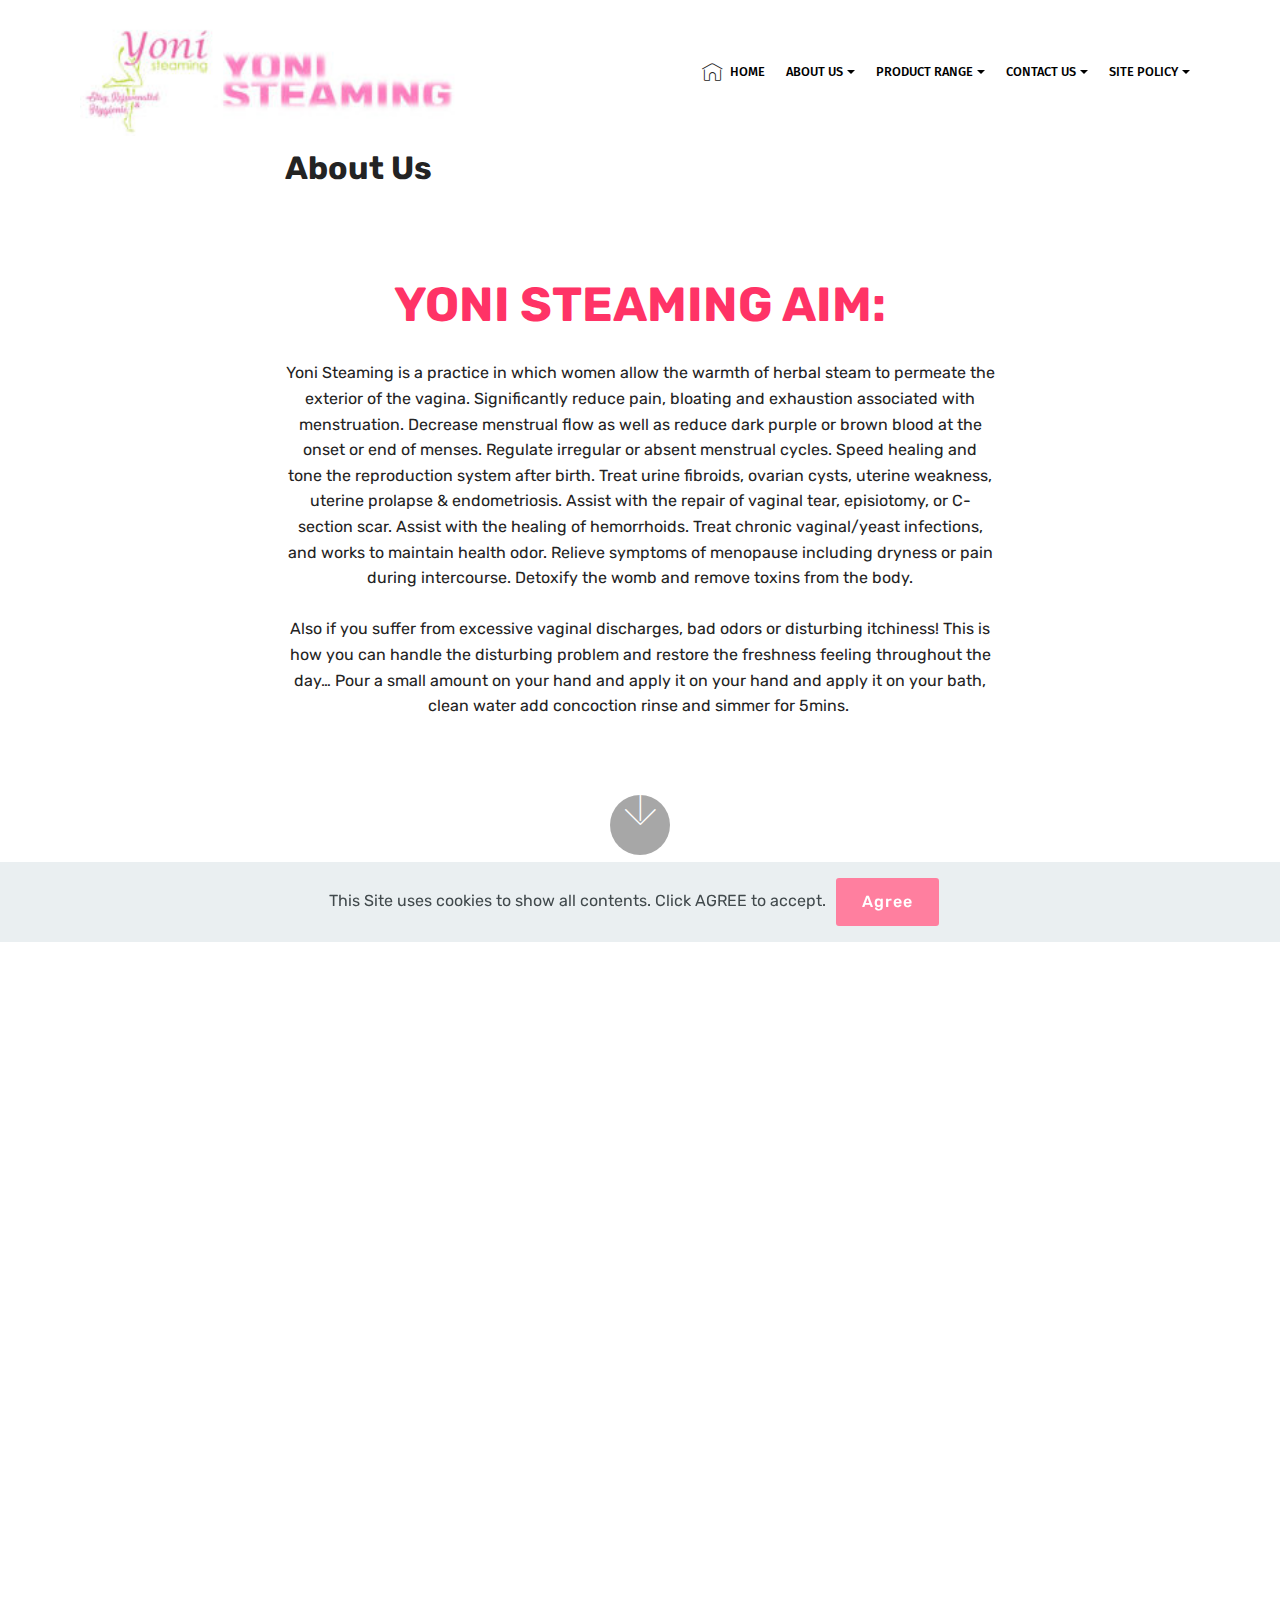
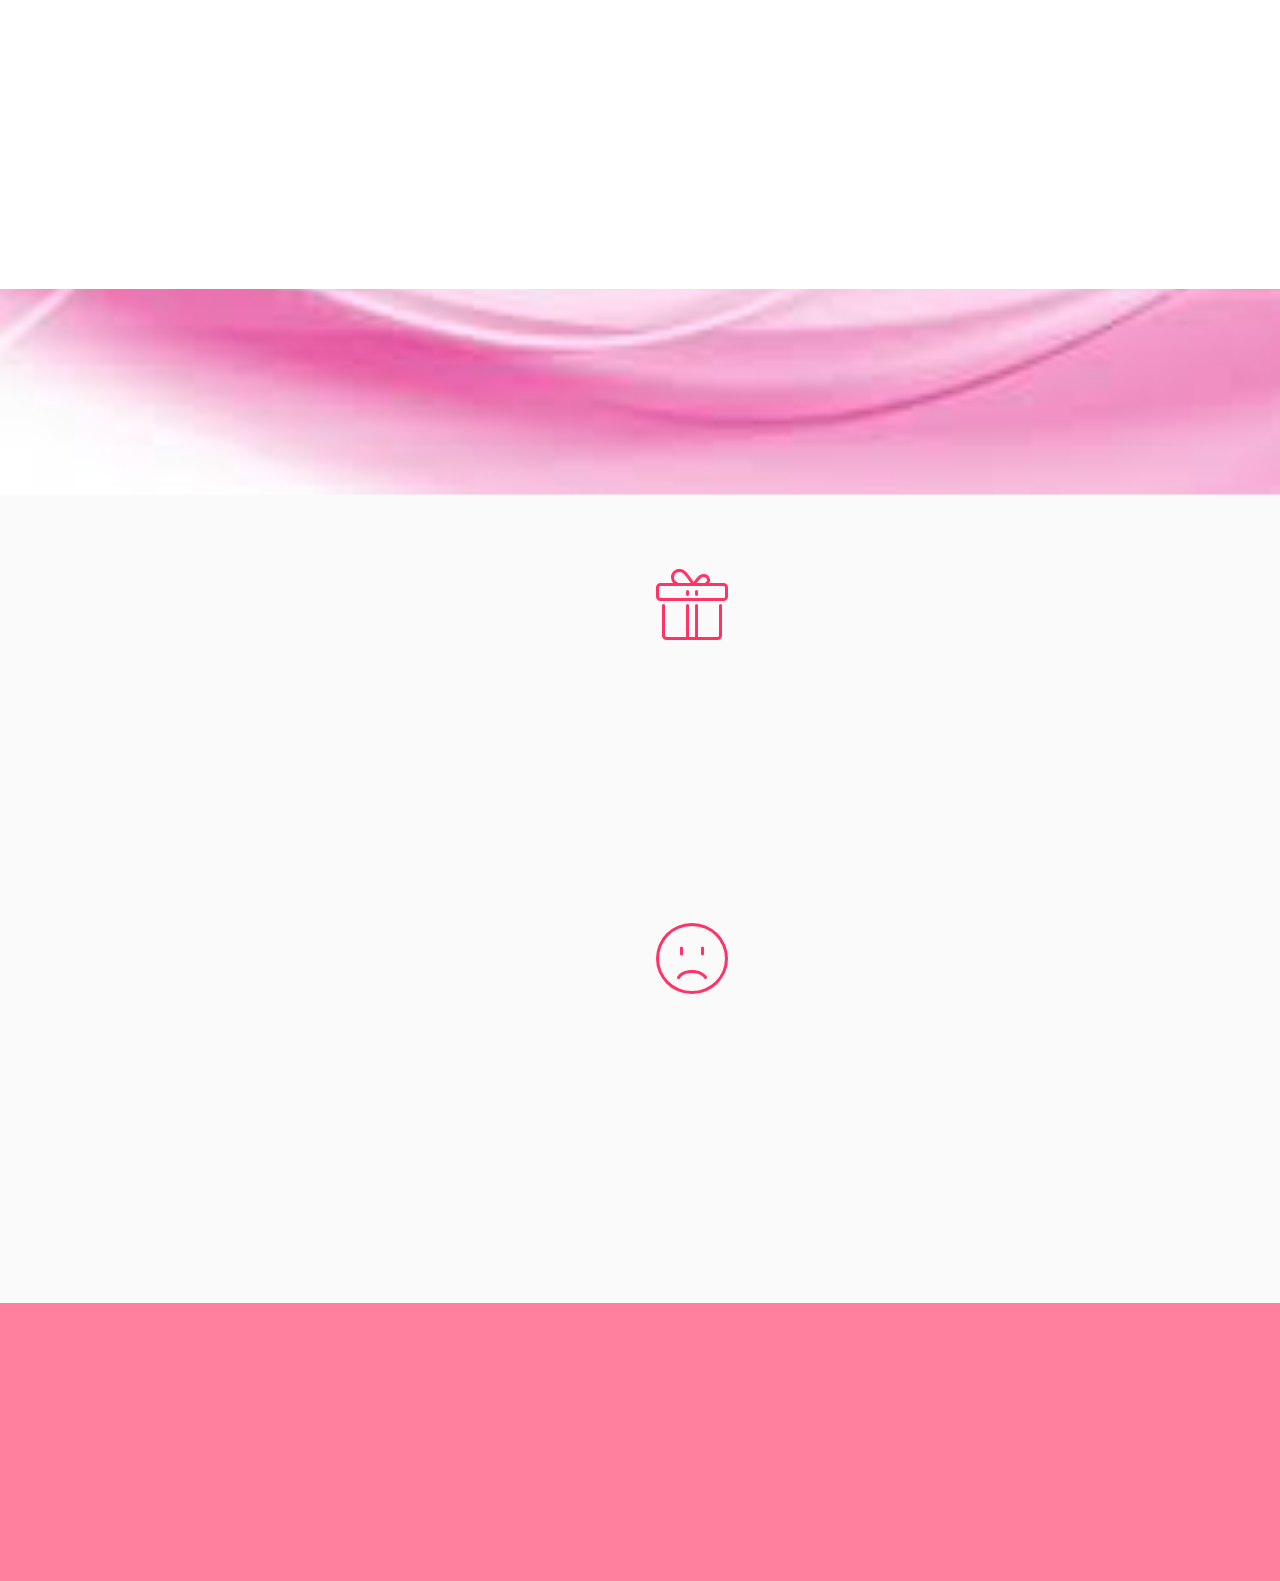
==== page1.html @ 34b41a60 "create github pages" ====
<!DOCTYPE html>
<html  >
<head>
  <!-- Site made with Mobirise Website Builder v4.12.3, https://mobirise.com -->
  <meta charset="UTF-8">
  <meta http-equiv="X-UA-Compatible" content="IE=edge">
  <meta name="generator" content="Mobirise v4.12.3, mobirise.com">
  <meta name="viewport" content="width=device-width, initial-scale=1, minimum-scale=1">
  <link rel="shortcut icon" href="assets/images/yoni-website-logo-276x93.jpg" type="image/x-icon">
  <meta name="description" content="Web Page Maker Description">
  
  
  <title>About Us</title>
  <link rel="stylesheet" href="assets/web/assets/mobirise-icons/mobirise-icons.css">
  <link rel="stylesheet" href="assets/bootstrap/css/bootstrap.min.css">
  <link rel="stylesheet" href="assets/bootstrap/css/bootstrap-grid.min.css">
  <link rel="stylesheet" href="assets/bootstrap/css/bootstrap-reboot.min.css">
  <link rel="stylesheet" href="assets/tether/tether.min.css">
  <link rel="stylesheet" href="assets/web/assets/gdpr-plugin/gdpr-styles.css">
  <link rel="stylesheet" href="assets/animatecss/animate.min.css">
  <link rel="stylesheet" href="assets/dropdown/css/style.css">
  <link rel="stylesheet" href="assets/theme/css/style.css">
  <link rel="preload" as="style" href="assets/mobirise/css/mbr-additional.css"><link rel="stylesheet" href="assets/mobirise/css/mbr-additional.css" type="text/css">
  
  
  
</head>
<body>
  <section class="menu cid-s0PfE84Sbs" once="menu" id="menu1-2">

    

    <nav class="navbar navbar-expand beta-menu navbar-dropdown align-items-center navbar-fixed-top navbar-toggleable-sm">
        <button class="navbar-toggler navbar-toggler-right" type="button" data-toggle="collapse" data-target="#navbarSupportedContent" aria-controls="navbarSupportedContent" aria-expanded="false" aria-label="Toggle navigation">
            <div class="hamburger">
                <span></span>
                <span></span>
                <span></span>
                <span></span>
            </div>
        </button>
        <div class="menu-logo">
            <div class="navbar-brand">
                <span class="navbar-logo">
                    <a href="https://mobirise.co">
                         <img src="assets/images/yoni-website-logo-276x93.jpg" alt="Mobirise" title="" style="height: 8rem;">
                    </a>
                </span>
                
            </div>
        </div>
        <div class="collapse navbar-collapse" id="navbarSupportedContent">
            <ul class="navbar-nav nav-dropdown nav-right" data-app-modern-menu="true"><li class="nav-item">
                    <a class="nav-link link text-black display-4" href="index.html"><span class="mbri-home mbr-iconfont mbr-iconfont-btn" style="color: rgb(35, 35, 35);"></span>HOME</a>
                </li>
                <li class="nav-item dropdown">
                    <a class="nav-link link dropdown-toggle text-black display-4" href="page1.html" data-toggle="dropdown-submenu" aria-expanded="false">
                        
                        ABOUT US</a><div class="dropdown-menu"><a class="dropdown-item text-black display-4" href="page11.html">YoniSteaming Executives</a><a class="dropdown-item text-black display-4" href="page3.html">About Products</a></div>
                </li><li class="nav-item dropdown"><a class="nav-link link dropdown-toggle text-black display-4" href="page3.html" data-toggle="dropdown-submenu" aria-expanded="false">PRODUCT RANGE</a><div class="dropdown-menu"><a class="dropdown-item text-black display-4" href="page3.html">Current Products</a><a class="dropdown-item text-black display-4" href="page9.html">Shop for Product</a></div></li><li class="nav-item dropdown"><a class="nav-link link dropdown-toggle text-black display-4" href="page8.html" data-toggle="dropdown-submenu" aria-expanded="false">CONTACT US</a><div class="dropdown-menu"><a class="dropdown-item text-black display-4" href="page8.html">Get Directions</a><a class="dropdown-item text-black display-4" href="page2.html">Contacts</a></div></li><li class="nav-item dropdown"><a class="nav-link link dropdown-toggle text-black display-4" href="page8.html" aria-expanded="false" data-toggle="dropdown-submenu">SITE POLICY</a><div class="dropdown-menu"><a class="dropdown-item text-black display-4" href="page13.html" aria-expanded="false">Terms &amp; Conditions</a><a class="dropdown-item text-black display-4" href="page14.html" aria-expanded="false">Privacy Policy</a></div></li></ul>
            
        </div>
    </nav>
</section>

<section class="engine"><a href="https://mobirise.info/k">how to develop your own website</a></section><section class="header9 cid-s0XQl3b19R mbr-fullscreen" id="header9-s">

    

    

    <div class="container">
        <div class="media-container-column mbr-white col-lg-8 col-md-10 m-auto">
            <h1 class="mbr-section-title align-left mbr-bold pb-3 mbr-fonts-style display-1">
                About Us</h1>
            <h3 class="mbr-section-subtitle align-left mbr-light pb-3 mbr-fonts-style display-2"><span style="font-style: normal;"><strong>
                </strong></span><br><span style="font-style: normal;"><strong>YONI STEAMING AIM:</strong></span></h3>
            <p class="mbr-text align-left pb-3 mbr-fonts-style display-7">Yoni Steaming is a practice in which women allow the warmth of herbal steam to permeate the exterior of the vagina. Significantly reduce pain, bloating and exhaustion associated with menstruation. Decrease menstrual flow as well as reduce dark purple or brown blood at the onset or end of menses. Regulate irregular or absent menstrual cycles. Speed healing and tone the reproduction system after birth. Treat urine fibroids, ovarian cysts, uterine weakness, uterine prolapse &amp; endometriosis. Assist with the repair of vaginal tear, episiotomy, or C-section scar. Assist with the healing of hemorrhoids. Treat chronic vaginal/yeast infections, and works to maintain health odor. Relieve symptoms of menopause including dryness or pain during intercourse. Detoxify the womb and remove toxins from the body.
<br>
<br>Also if you suffer from excessive vaginal discharges, bad odors or disturbing itchiness! This is how you can handle the disturbing problem and restore the freshness feeling throughout the day… Pour a small amount on your hand and apply it on your hand and apply it on your bath, clean water add concoction rinse and simmer for 5mins.&nbsp;<br></p>
            
        </div>
    </div>

    <div class="mbr-arrow hidden-sm-down" aria-hidden="true">
        <a href="#next">
            <i class="mbri-down mbr-iconfont"></i>
        </a>
    </div>
</section>

<section class="mbr-section content4 cid-s1GPV3B9N0" id="content4-2v">

    

    <div class="container">
        <div class="media-container-row">
            <div class="title col-12 col-md-8">
                <h2 class="align-center pb-3 mbr-fonts-style display-2"><strong>
                    YONI STEAMING</strong><br><a href="page3.html" class="text-secondary">THE PRODUCT</a></h2>
                <h3 class="mbr-section-subtitle align-center mbr-light mbr-fonts-style display-5">Basically Yoni Steaming helps with a lot concerning the abdominal. It’s antibacterial and has no side effects.
<div>It is a practice in which women allow the warmth of herbal steaming to permeate the exterior of the vagina. Significantly reduce pain, bloating and exhaustion associated with menstruation. Tightens and repairs the vaginal wall. Libido Booster decease menstrual flow as well as reduce dark purple or brown blood at the onset or end of menses. Regulate irregular or absent menstrual cycles. Speed healing and tone the reproductive system after birth. Treat uterine fibroids, ovarian cysts, uterine weakness, uterine prolapse &amp; endometriosis. Assists with the repair of vaginal tear, episiotomy, or C-section scar. Assist with the healing of hemorrhoids. Treat chronic vaginal/yeast infections, and works to maintain healthy odor. Relieve symptoms of menopause including dryness or pain during intercourse. Detoxify the womb and remove toxins from the body. Also if you suffer from excessive vaginal discharges, bad odors or disturbing itchiness? This is how you can handle the disturbing problem and restore the freshness feeling throughout the day.
</div><div><br></div></h3>
                <div class="mbr-section-btn align-center py-4"><a class="btn btn-secondary-outline display-4" href="page3.html">VIEW PRODUCTS</a> <a class="btn btn-secondary-outline display-4" href="page9.html"><span class="mbri-cart-full mbr-iconfont mbr-iconfont-btn"></span>SHOP NOW</a></div>
            </div>
        </div>
    </div>
</section>

<section class="features11 cid-s0XSStsHNH mbr-parallax-background" id="features11-v">

    

    <div class="mbr-overlay" style="opacity: 0.7; background-color: rgb(255, 255, 255);">
    </div>

    <div class="container">   
        <div class="col-md-12">
            <div class="media-container-row">
                <div class="mbr-figure m-auto" style="width: 50%;">
                    <img src="assets/images/img-3041-952x714.jpeg" alt="Mobirise" title="">
                </div>
                <div class=" align-left aside-content">
                    <h2 class="mbr-title pt-2 mbr-fonts-style display-2"><p><strong>
                        </strong>&nbsp;&nbsp;&nbsp;&nbsp;&nbsp;&nbsp;&nbsp;&nbsp;<strong>What we offer:</strong></p></h2>
                    <div class="mbr-section-text">
                        <p class="mbr-text mb-5 pt-3 mbr-light mbr-fonts-style display-5">
                        .
                        </p>
                    </div>

                    <div class="block-content">
                        <div class="card p-3 pr-3">
                            <div class="media">
                                <div class=" align-self-center card-img pb-3">
                                    <span class="mbr-iconfont mbri-gift" style="color: rgb(255, 51, 102); fill: rgb(255, 51, 102);"></span>
                                </div>     
                                <div class="media-body">
                                    <h4 class="card-title mbr-fonts-style display-5"><strong>
                                        Yoni Steaming Benefits</strong></h4>
                                </div>
                            </div>                

                            <div class="card-box">
                                <p class="block-text mbr-fonts-style display-7">
                                   Yoni Steaming can help you through the sacred stages of womanhood.<br><br>Heat is medicine for the feminine body. Where cold causes contraction, heat supports opeing and release.<br><br>The moist heat softens the womb and the tissues, increases vital blood flow and supports your womb in releasing any stagnant blood that may have built up.</p>
                            </div>
                        </div>

                        <div class="card p-3 pr-3">
                            <div class="media">
                                <div class="align-self-center card-img pb-3">
                                    <span class="mbr-iconfont mbri-sad-face" style="color: rgb(255, 51, 102); fill: rgb(255, 51, 102);"></span>
                                </div>     
                                <div class="media-body">
                                    <h4 class="card-title mbr-fonts-style display-5"><strong>
                                        Armpit SMELL &amp; sweaty body parts Fix</strong></h4>
                                </div>
                            </div>                

                            <div class="card-box">
                                <p class="block-text mbr-fonts-style display-7">
                                    Sweating in the area aroung the vagina is a normal part of te body's heat regulation however it can cause discomfort such as itching also can lead to infections or bacterial vaginosis and vaginal yeast infections.<br><br>Yoni Bar Soap &amp; Yoni Soak is the solution to this problem. It will keep you fresh and odor free all day</p>
                            </div>
                        </div>
                    </div>
                </div>
            </div>
        </div> 
    </div>          
</section>

<section class="mbr-section contacts2 cid-s1jlA5F0X1" id="contacts2-21">
    <!---->
    
    <!---->
    <!--Overlay-->
    
    <!--Container-->
    <div class="container">
        <div class="row">
            <!--Titles-->
            <div class="title col-12">
                <h2 class="align-left mbr-fonts-style display-1">
                    Our Contacts
                </h2>
                
            </div>
            <div class="col-12">
                <div class="row justify-content-center">
                    <div class="col-12 col-md-4">
                        <div class="b b-adress">
                            <h5 class="align-left mbr-fonts-style m-0 display-5">
                                Address:
                            </h5>
                            <p class="mbr-text align-left mbr-fonts-style display-7">Platinum Close Street 
<br>Albertsdale 
<br>Alberton 
<br>1448 
<br>Tinderwood Village</p>
                        </div>
                    </div>
                    <div class="col-12 col-md-4">
                        <div class="b b-phone">
                            <h5 class="align-left mbr-fonts-style m-0 display-5">
                                Phone:
                            </h5>
                            <p class="mbr-text align-left mbr-fonts-style display-7">076 414 7133<br><br></p>
                        </div>
                    </div>
                    <div class="col-12 col-md-4">
                        <div class="b b-mail">
                            <h5 class="align-left mbr-fonts-style m-0 display-5">
                                E-mail:
                            </h5>
                            <p class="mbr-text align-left mbr-fonts-style display-7">
                                <a href="mailto:tebomjova@gmail.com" class="text-info">tebomjova@gmail.com</a></p>
                        </div>
                    </div>
                </div>
            </div>
        </div>
    </div>
</section>


  <script src="assets/web/assets/jquery/jquery.min.js"></script>
  <script src="assets/popper/popper.min.js"></script>
  <script src="assets/bootstrap/js/bootstrap.min.js"></script>
  <script src="assets/smoothscroll/smooth-scroll.js"></script>
  <script src="assets/tether/tether.min.js"></script>
  <script src="assets/parallax/jarallax.min.js"></script>
  <script src="assets/web/assets/cookies-alert-plugin/cookies-alert-core.js"></script>
  <script src="assets/web/assets/cookies-alert-plugin/cookies-alert-script.js"></script>
  <script src="assets/touchswipe/jquery.touch-swipe.min.js"></script>
  <script src="assets/viewportchecker/jquery.viewportchecker.js"></script>
  <script src="assets/dropdown/js/nav-dropdown.js"></script>
  <script src="assets/dropdown/js/navbar-dropdown.js"></script>
  <script src="assets/theme/js/script.js"></script>
  
  
<input name="cookieData" type="hidden" data-cookie-customDialogSelector='null' data-cookie-colorText='#424a4d' data-cookie-colorBg='rgba(234, 239, 241, 0.99)' data-cookie-textButton='Agree' data-cookie-colorButton='#ff7f9f' data-cookie-colorLink='#424a4d' data-cookie-underlineLink='true' data-cookie-text="This Site uses cookies to show all contents. Click AGREE to accept.">
    <input name="animation" type="hidden">
   <div id="scrollToTop" class="scrollToTop mbr-arrow-up"><a style="text-align: center;"><i class="mbr-arrow-up-icon mbr-arrow-up-icon-cm cm-icon cm-icon-smallarrow-up"></i></a></div>
  </body>
</html>
---- assets/web/assets/mobirise-icons/mobirise-icons.css ----
@font-face {
  font-family: 'MobiriseIcons';
  src:  url('mobirise-icons.eot?spat4u');
  src:  url('mobirise-icons.eot?spat4u#iefix') format('embedded-opentype'),
    url('mobirise-icons.ttf?spat4u') format('truetype'),
    url('mobirise-icons.woff?spat4u') format('woff'),
    url('mobirise-icons.svg?spat4u#MobiriseIcons') format('svg');
  font-weight: normal;
  font-style: normal;
  font-display: swap;
}

[class^="mbri-"], [class*=" mbri-"] {
  /* use !important to prevent issues with browser extensions that change fonts */
  font-family: MobiriseIcons !important;
  speak: none;
  font-style: normal;
  font-weight: normal;
  font-variant: normal;
  text-transform: none;
  line-height: 1;

  /* Better Font Rendering =========== */
  -webkit-font-smoothing: antialiased;
  -moz-osx-font-smoothing: grayscale;
}

.mbri-add-submenu:before {
  content: "\e900";
}
.mbri-alert:before {
  content: "\e901";
}
.mbri-align-center:before {
  content: "\e902";
}
.mbri-align-justify:before {
  content: "\e903";
}
.mbri-align-left:before {
  content: "\e904";
}
.mbri-align-right:before {
  content: "\e905";
}
.mbri-android:before {
  content: "\e906";
}
.mbri-apple:before {
  content: "\e907";
}
.mbri-arrow-down:before {
  content: "\e908";
}
.mbri-arrow-next:before {
  content: "\e909";
}
.mbri-arrow-prev:before {
  content: "\e90a";
}
.mbri-arrow-up:before {
  content: "\e90b";
}
.mbri-bold:before {
  content: "\e90c";
}
.mbri-bookmark:before {
  content: "\e90d";
}
.mbri-bootstrap:before {
  content: "\e90e";
}
.mbri-briefcase:before {
  content: "\e90f";
}
.mbri-browse:before {
  content: "\e910";
}
.mbri-bulleted-list:before {
  content: "\e911";
}
.mbri-calendar:before {
  content: "\e912";
}
.mbri-camera:before {
  content: "\e913";
}
.mbri-cart-add:before {
  content: "\e914";
}
.mbri-cart-full:before {
  content: "\e915";
}
.mbri-cash:before {
  content: "\e916";
}
.mbri-change-style:before {
  content: "\e917";
}
.mbri-chat:before {
  content: "\e918";
}
.mbri-clock:before {
  content: "\e919";
}
.mbri-close:before {
  content: "\e91a";
}
.mbri-cloud:before {
  content: "\e91b";
}
.mbri-code:before {
  content: "\e91c";
}
.mbri-contact-form:before {
  content: "\e91d";
}
.mbri-credit-card:before {
  content: "\e91e";
}
.mbri-cursor-click:before {
  content: "\e91f";
}
.mbri-cust-feedback:before {
  content: "\e920";
}
.mbri-database:before {
  content: "\e921";
}
.mbri-delivery:before {
  content: "\e922";
}
.mbri-desktop:before {
  content: "\e923";
}
.mbri-devices:before {
  content: "\e924";
}
.mbri-down:before {
  content: "\e925";
}
.mbri-download:before {
  content: "\e989";
}
.mbri-drag-n-drop:before {
  content: "\e927";
}
.mbri-drag-n-drop2:before {
  content: "\e928";
}
.mbri-edit:before {
  content: "\e929";
}
.mbri-edit2:before {
  content: "\e92a";
}
.mbri-error:before {
  content: "\e92b";
}
.mbri-extension:before {
  content: "\e92c";
}
.mbri-features:before {
  content: "\e92d";
}
.mbri-file:before {
  content: "\e92e";
}
.mbri-flag:before {
  content: "\e92f";
}
.mbri-folder:before {
  content: "\e930";
}
.mbri-gift:before {
  content: "\e931";
}
.mbri-github:before {
  content: "\e932";
}
.mbri-globe:before {
  content: "\e933";
}
.mbri-globe-2:before {
  content: "\e934";
}
.mbri-growing-chart:before {
  content: "\e935";
}
.mbri-hearth:before {
  content: "\e936";
}
.mbri-help:before {
  content: "\e937";
}
.mbri-home:before {
  content: "\e938";
}
.mbri-hot-cup:before {
  content: "\e939";
}
.mbri-idea:before {
  content: "\e93a";
}
.mbri-image-gallery:before {
  content: "\e93b";
}
.mbri-image-slider:before {
  content: "\e93c";
}
.mbri-info:before {
  content: "\e93d";
}
.mbri-italic:before {
  content: "\e93e";
}
.mbri-key:before {
  content: "\e93f";
}
.mbri-laptop:before {
  content: "\e940";
}
.mbri-layers:before {
  content: "\e941";
}
.mbri-left-right:before {
  content: "\e942";
}
.mbri-left:before {
  content: "\e943";
}
.mbri-letter:before {
  content: "\e944";
}
.mbri-like:before {
  content: "\e945";
}
.mbri-link:before {
  content: "\e946";
}
.mbri-lock:before {
  content: "\e947";
}
.mbri-login:before {
  content: "\e948";
}
.mbri-logout:before {
  content: "\e949";
}
.mbri-magic-stick:before {
  content: "\e94a";
}
.mbri-map-pin:before {
  content: "\e94b";
}
.mbri-menu:before {
  content: "\e94c";
}
.mbri-mobile:before {
  content: "\e94d";
}
.mbri-mobile2:before {
  content: "\e94e";
}
.mbri-mobirise:before {
  content: "\e94f";
}
.mbri-more-horizontal:before {
  content: "\e950";
}
.mbri-more-vertical:before {
  content: "\e951";
}
.mbri-music:before {
  content: "\e952";
}
.mbri-new-file:before {
  content: "\e953";
}
.mbri-numbered-list:before {
  content: "\e954";
}
.mbri-opened-folder:before {
  content: "\e955";
}
.mbri-pages:before {
  content: "\e956";
}
.mbri-paper-plane:before {
  content: "\e957";
}
.mbri-paperclip:before {
  content: "\e958";
}
.mbri-photo:before {
  content: "\e959";
}
.mbri-photos:before {
  content: "\e95a";
}
.mbri-pin:before {
  content: "\e95b";
}
.mbri-play:before {
  content: "\e95c";
}
.mbri-plus:before {
  content: "\e95d";
}
.mbri-preview:before {
  content: "\e95e";
}
.mbri-print:before {
  content: "\e95f";
}
.mbri-protect:before {
  content: "\e960";
}
.mbri-question:before {
  content: "\e961";
}
.mbri-quote-left:before {
  content: "\e962";
}
.mbri-quote-right:before {
  content: "\e963";
}
.mbri-refresh:before {
  content: "\e964";
}
.mbri-responsive:before {
  content: "\e965";
}
.mbri-right:before {
  content: "\e966";
}
.mbri-rocket:before {
  content: "\e967";
}
.mbri-sad-face:before {
  content: "\e968";
}
.mbri-sale:before {
  content: "\e969";
}
.mbri-save:before {
  content: "\e96a";
}
.mbri-search:before {
  content: "\e96b";
}
.mbri-setting:before {
  content: "\e96c";
}
.mbri-setting2:before {
  content: "\e96d";
}
.mbri-setting3:before {
  content: "\e96e";
}
.mbri-share:before {
  content: "\e96f";
}
.mbri-shopping-bag:before {
  content: "\e970";
}
.mbri-shopping-basket:before {
  content: "\e971";
}
.mbri-shopping-cart:before {
  content: "\e972";
}
.mbri-sites:before {
  content: "\e973";
}
.mbri-smile-face:before {
  content: "\e974";
}
.mbri-speed:before {
  content: "\e975";
}
.mbri-star:before {
  content: "\e976";
}
.mbri-success:before {
  content: "\e977";
}
.mbri-sun:before {
  content: "\e978";
}
.mbri-sun2:before {
  content: "\e979";
}
.mbri-tablet:before {
  content: "\e97a";
}
.mbri-tablet-vertical:before {
  content: "\e97b";
}
.mbri-target:before {
  content: "\e97c";
}
.mbri-timer:before {
  content: "\e97d";
}
.mbri-to-ftp:before {
  content: "\e97e";
}
.mbri-to-local-drive:before {
  content: "\e97f";
}
.mbri-touch-swipe:before {
  content: "\e980";
}
.mbri-touch:before {
  content: "\e981";
}
.mbri-trash:before {
  content: "\e982";
}
.mbri-underline:before {
  content: "\e983";
}
.mbri-unlink:before {
  content: "\e984";
}
.mbri-unlock:before {
  content: "\e985";
}
.mbri-up-down:before {
  content: "\e986";
}
.mbri-up:before {
  content: "\e987";
}
.mbri-update:before {
  content: "\e988";
}
.mbri-upload:before {
 content: "\e926"; 
}
.mbri-user:before {
  content: "\e98a";
}
.mbri-user2:before {
  content: "\e98b";
}
.mbri-users:before {
  content: "\e98c";
}
.mbri-video:before {
  content: "\e98d";
}
.mbri-video-play:before {
  content: "\e98e";
}
.mbri-watch:before {
  content: "\e98f";
}
.mbri-website-theme:before {
  content: "\e990";
}
.mbri-wifi:before {
  content: "\e991";
}
.mbri-windows:before {
  content: "\e992";
}
.mbri-zoom-out:before {
  content: "\e993";
}
.mbri-redo:before {
  content: "\e994";
}
.mbri-undo:before {
  content: "\e995";
}
---- assets/web/assets/gdpr-plugin/gdpr-styles.css ----
.gdpr-block {
    padding: 10px;
    font-size: 14px;
    display: block;
    width: 100%;
    text-align: center;
}
.gdpr-block.covert {
	display: none;
}
.textGDPR {
    position: relative;
}
.gdpr-block label span.textGDPR input[name='gdpr']{
    width: 15px;
    height: 15px;
    margin: 0;
    position: absolute;
    top: 2px;
    left: -20px;
}
.gdpr-block label {
    color: #a7a7a7;
    vertical-align: middle;
    user-select: none;
    margin-bottom: 0;
}
---- assets/dropdown/css/style.css ----
.navbar-dropdown {
  left: 0;
  padding: 0;
  position: absolute;
  right: 0;
  top: 0;
  transition: all 0.45s ease;
  z-index: 1030;
  background: #282828; }
  .navbar-dropdown .navbar-logo {
    margin-right: 0.8rem;
    transition: margin 0.3s ease-in-out;
    vertical-align: middle; }
    .navbar-dropdown .navbar-logo img {
      height: 3.125rem;
      transition: all 0.3s ease-in-out; }
    .navbar-dropdown .navbar-logo.mbr-iconfont {
      font-size: 3.125rem;
      line-height: 3.125rem; }
  .navbar-dropdown .navbar-caption {
    font-weight: 700;
    white-space: normal;
    vertical-align: -4px;
    line-height: 3.125rem !important; }
    .navbar-dropdown .navbar-caption, .navbar-dropdown .navbar-caption:hover {
      color: inherit;
      text-decoration: none; }
  .navbar-dropdown .mbr-iconfont + .navbar-caption {
    vertical-align: -1px; }
  .navbar-dropdown.navbar-fixed-top {
    position: fixed; }
  .navbar-dropdown .navbar-brand span {
    vertical-align: -4px; }
  .navbar-dropdown.bg-color.transparent {
    background: none; }
  .navbar-dropdown.navbar-short .navbar-brand {
    padding: 0.625rem 0; }
    .navbar-dropdown.navbar-short .navbar-brand span {
      vertical-align: -1px; }
  .navbar-dropdown.navbar-short .navbar-caption {
    line-height: 2.375rem !important;
    vertical-align: -2px; }
  .navbar-dropdown.navbar-short .navbar-logo {
    margin-right: 0.5rem; }
    .navbar-dropdown.navbar-short .navbar-logo img {
      height: 2.375rem; }
    .navbar-dropdown.navbar-short .navbar-logo.mbr-iconfont {
      font-size: 2.375rem;
      line-height: 2.375rem; }
  .navbar-dropdown.navbar-short .mbr-table-cell {
    height: 3.625rem; }
  .navbar-dropdown .navbar-close {
    left: 0.6875rem;
    position: fixed;
    top: 0.75rem;
    z-index: 1000; }
  .navbar-dropdown .hamburger-icon {
    content: "";
    display: inline-block;
    vertical-align: middle;
    width: 16px;
    -webkit-box-shadow: 0 -6px 0 1px #282828,0 0 0 1px #282828,0 6px 0 1px #282828;
    -moz-box-shadow: 0 -6px 0 1px #282828,0 0 0 1px #282828,0 6px 0 1px #282828;
    box-shadow: 0 -6px 0 1px #282828,0 0 0 1px #282828,0 6px 0 1px #282828; }

.dropdown-menu .dropdown-toggle[data-toggle="dropdown-submenu"]::after {
  border-bottom: 0.35em solid transparent;
  border-left: 0.35em solid;
  border-right: 0;
  border-top: 0.35em solid transparent;
  margin-left: 0.3rem; }

.dropdown-menu .dropdown-item:focus {
  outline: 0; }

.nav-dropdown {
  font-size: 0.75rem;
  font-weight: 500;
  height: auto !important; }
  .nav-dropdown .nav-btn {
    padding-left: 1rem; }
  .nav-dropdown .link {
    margin: .667em 1.667em;
    font-weight: 500;
    padding: 0;
    transition: color .2s ease-in-out; }
    .nav-dropdown .link.dropdown-toggle {
      margin-right: 2.583em; }
      .nav-dropdown .link.dropdown-toggle::after {
        margin-left: .25rem;
        border-top: 0.35em solid;
        border-right: 0.35em solid transparent;
        border-left: 0.35em solid transparent;
        border-bottom: 0; }
      .nav-dropdown .link.dropdown-toggle[aria-expanded="true"] {
        margin: 0;
        padding: 0.667em 3.263em  0.667em 1.667em; }
  .nav-dropdown .link::after,
  .nav-dropdown .dropdown-item::after {
    color: inherit; }
  .nav-dropdown .btn {
    font-size: 0.75rem;
    font-weight: 700;
    letter-spacing: 0;
    margin-bottom: 0;
    padding-left: 1.25rem;
    padding-right: 1.25rem; }
  .nav-dropdown .dropdown-menu {
    border-radius: 0;
    border: 0;
    left: 0;
    margin: 0;
    padding-bottom: 1.25rem;
    padding-top: 1.25rem;
    position: relative; }
  .nav-dropdown .dropdown-submenu {
    margin-left: 0.125rem;
    top: 0; }
  .nav-dropdown .dropdown-item {
    font-weight: 500;
    line-height: 2;
    padding: 0.3846em 4.615em 0.3846em 1.5385em;
    position: relative;
    transition: color .2s ease-in-out, background-color .2s ease-in-out; }
    .nav-dropdown .dropdown-item::after {
      margin-top: -0.3077em;
      position: absolute;
      right: 1.1538em;
      top: 50%; }
    .nav-dropdown .dropdown-item:focus, .nav-dropdown .dropdown-item:hover {
      background: none; }

@media (max-width: 767px) {
  .nav-dropdown.navbar-toggleable-sm {
    bottom: 0;
    display: none;
    left: 0;
    overflow-x: hidden;
    position: fixed;
    top: 0;
    transform: translateX(-100%);
    -ms-transform: translateX(-100%);
    -webkit-transform: translateX(-100%);
    width: 18.75rem;
    z-index: 999; } }
.nav-dropdown.navbar-toggleable-xl {
  bottom: 0;
  display: none;
  left: 0;
  overflow-x: hidden;
  position: fixed;
  top: 0;
  transform: translateX(-100%);
  -ms-transform: translateX(-100%);
  -webkit-transform: translateX(-100%);
  width: 18.75rem;
  z-index: 999; }

.nav-dropdown-sm {
  display: block !important;
  overflow-x: hidden;
  overflow: auto;
  padding-top: 3.875rem; }
  .nav-dropdown-sm::after {
    content: "";
    display: block;
    height: 3rem;
    width: 100%; }
  .nav-dropdown-sm.collapse.in ~ .navbar-close {
    display: block !important; }
  .nav-dropdown-sm.collapsing, .nav-dropdown-sm.collapse.in {
    transform: translateX(0);
    -ms-transform: translateX(0);
    -webkit-transform: translateX(0);
    transition: all 0.25s ease-out;
    -webkit-transition: all 0.25s ease-out;
    background: #282828; }
  .nav-dropdown-sm.collapsing[aria-expanded="false"] {
    transform: translateX(-100%);
    -ms-transform: translateX(-100%);
    -webkit-transform: translateX(-100%); }
  .nav-dropdown-sm .nav-item {
    display: block;
    margin-left: 0 !important;
    padding-left: 0; }
  .nav-dropdown-sm .link,
  .nav-dropdown-sm .dropdown-item {
    border-top: 1px dotted rgba(255, 255, 255, 0.1);
    font-size: 0.8125rem;
    line-height: 1.6;
    margin: 0 !important;
    padding: 0.875rem 2.4rem 0.875rem 1.5625rem !important;
    position: relative;
    white-space: normal; }
    .nav-dropdown-sm .link:focus, .nav-dropdown-sm .link:hover,
    .nav-dropdown-sm .dropdown-item:focus,
    .nav-dropdown-sm .dropdown-item:hover {
      background: rgba(0, 0, 0, 0.2) !important;
      color: #c0a375; }
  .nav-dropdown-sm .nav-btn {
    position: relative;
    padding: 1.5625rem 1.5625rem 0 1.5625rem; }
    .nav-dropdown-sm .nav-btn::before {
      border-top: 1px dotted rgba(255, 255, 255, 0.1);
      content: "";
      left: 0;
      position: absolute;
      top: 0;
      width: 100%; }
    .nav-dropdown-sm .nav-btn + .nav-btn {
      padding-top: 0.625rem; }
      .nav-dropdown-sm .nav-btn + .nav-btn::before {
        display: none; }
  .nav-dropdown-sm .btn {
    padding: 0.625rem 0; }
  .nav-dropdown-sm .dropdown-toggle[data-toggle="dropdown-submenu"]::after {
    margin-left: .25rem;
    border-top: 0.35em solid;
    border-right: 0.35em solid transparent;
    border-left: 0.35em solid transparent;
    border-bottom: 0; }
  .nav-dropdown-sm .dropdown-toggle[data-toggle="dropdown-submenu"][aria-expanded="true"]::after {
    border-top: 0;
    border-right: 0.35em solid transparent;
    border-left: 0.35em solid transparent;
    border-bottom: 0.35em solid; }
  .nav-dropdown-sm .dropdown-menu {
    margin: 0;
    padding: 0;
    position: relative;
    top: 0;
    left: 0;
    width: 100%;
    border: 0;
    float: none;
    border-radius: 0;
    background: none; }
  .nav-dropdown-sm .dropdown-submenu {
    left: 100%;
    margin-left: 0.125rem;
    margin-top: -1.25rem;
    top: 0; }

.navbar-toggleable-sm .nav-dropdown .dropdown-menu {
  position: absolute; }

.navbar-toggleable-sm .nav-dropdown .dropdown-submenu {
  left: 100%;
  margin-left: 0.125rem;
  margin-top: -1.25rem;
  top: 0; }

.navbar-toggleable-sm.opened .nav-dropdown .dropdown-menu {
  position: relative; }

.navbar-toggleable-sm.opened .nav-dropdown .dropdown-submenu {
  left: 0;
  margin-left: 00rem;
  margin-top: 0rem;
  top: 0; }

.is-builder .nav-dropdown.collapsing {
  transition: none !important; }

/*# sourceMappingURL=style.css.map */
---- assets/theme/css/style.css ----
@charset "UTF-8";
/*!
 * Mobirise v4 theme (https://mobirise.com/)
 * Copyright 2017 Mobirise
 */
section {
  background-color: #eeeeee;
}

body {
  font-style: normal;
  line-height: 1.5;
}

section,
.container,
.container-fluid {
  position: relative;
  word-wrap: break-word;
}

a.mbr-iconfont:hover {
  text-decoration: none;
}

.article .lead p,
.article .lead ul,
.article .lead ol,
.article .lead pre,
.article .lead blockquote {
  margin-bottom: 0;
}

ul,
ol,
pre,
blockquote {
  margin-bottom: 2.3125rem;
}

pre {
  background: #f4f4f4;
  padding: 10px 24px;
  white-space: pre-wrap;
}

.inactive {
  -webkit-user-select: none;
  -moz-user-select: none;
  -ms-user-select: none;
  user-select: none;
  pointer-events: none;
  -webkit-user-drag: none;
  user-drag: none;
}

.mbr-section__comments .row {
  justify-content: center;
  -webkit-justify-content: center;
}

a {
  font-style: normal;
  font-weight: 400;
  cursor: pointer;
}
a, a:hover {
  text-decoration: none;
}

figure {
  margin-bottom: 0;
}

body {
  color: #232323;
}

h1,
h2,
h3,
h4,
h5,
h6,
.h1,
.h2,
.h3,
.h4,
.h5,
.h6,
.display-1,
.display-2,
.display-3,
.display-4 {
  line-height: 1;
  word-break: break-word;
  word-wrap: break-word;
}

.mbr-section-title {
  font-style: normal;
  line-height: 1.2;
}

.mbr-section-subtitle {
  line-height: 1.3;
}

.mbr-text {
  font-style: normal;
  line-height: 1.6;
}

b,
strong {
  font-weight: bold;
}

blockquote {
  padding: 10px 0 10px 20px;
  position: relative;
  border-left: 2px solid;
  border-color: #ff3366;
}

input:-webkit-autofill, input:-webkit-autofill:hover, input:-webkit-autofill:focus, input:-webkit-autofill:active {
  transition-delay: 9999s;
  transition-property: background-color, color;
}

textarea[type=hidden] {
  display: none;
}

body {
  position: relative;
}

section {
  background-position: 50% 50%;
  background-repeat: no-repeat;
  background-size: cover;
}
section .mbr-background-video,
section .mbr-background-video-preview {
  position: absolute;
  bottom: 0;
  left: 0;
  right: 0;
  top: 0;
}

.hidden {
  visibility: hidden;
}

.mbr-z-index20 {
  z-index: 20;
}

/*! Base colors */
.mbr-white {
  color: #ffffff;
}

.mbr-black {
  color: #000000;
}

.mbr-bg-white {
  background-color: #ffffff;
}

.mbr-bg-black {
  background-color: #000000;
}

/*! Text-aligns */
.align-left {
  text-align: left;
}

.align-center {
  text-align: center;
}

.align-right {
  text-align: right;
}

@media (max-width: 767px) {
  .align-left,
.align-center,
.align-right,
.mbr-section-btn,
.mbr-section-title {
    text-align: center;
  }
}
/*! Font-weight  */
.mbr-light {
  font-weight: 300;
}

.mbr-regular {
  font-weight: 400;
}

.mbr-semibold {
  font-weight: 500;
}

.mbr-bold {
  font-weight: 700;
}

/*! Media  */
.media-size-item {
  -webkit-flex: 1 1 auto;
  -moz-flex: 1 1 auto;
  -ms-flex: 1 1 auto;
  -o-flex: 1 1 auto;
  flex: 1 1 auto;
}

.media-content {
  -webkit-flex-basis: 100%;
  flex-basis: 100%;
}

.media-container-row {
  display: -ms-flexbox;
  display: -webkit-flex;
  display: flex;
  -webkit-flex-direction: row;
  -ms-flex-direction: row;
  flex-direction: row;
  -webkit-flex-wrap: wrap;
  -ms-flex-wrap: wrap;
  flex-wrap: wrap;
  -webkit-justify-content: center;
  -ms-flex-pack: center;
  justify-content: center;
  -webkit-align-content: center;
  -ms-flex-line-pack: center;
  align-content: center;
  -webkit-align-items: start;
  -ms-flex-align: start;
  align-items: start;
}
.media-container-row .media-size-item {
  width: 400px;
}

.media-container-column {
  display: -ms-flexbox;
  display: -webkit-flex;
  display: flex;
  -webkit-flex-direction: column;
  -ms-flex-direction: column;
  flex-direction: column;
  -webkit-flex-wrap: wrap;
  -ms-flex-wrap: wrap;
  flex-wrap: wrap;
  -webkit-justify-content: center;
  -ms-flex-pack: center;
  justify-content: center;
  -webkit-align-content: center;
  -ms-flex-line-pack: center;
  align-content: center;
  -webkit-align-items: stretch;
  -ms-flex-align: stretch;
  align-items: stretch;
}
.media-container-column > * {
  width: 100%;
}

@media (min-width: 992px) {
  .media-container-row {
    -webkit-flex-wrap: nowrap;
    -ms-flex-wrap: nowrap;
    flex-wrap: nowrap;
  }
}
figure {
  overflow: hidden;
}

figure[mbr-media-size] {
  transition: width 0.1s;
}

.mbr-figure img,
.mbr-figure iframe {
  display: block;
  width: 100%;
}

.card {
  background-color: transparent;
  border: none;
}

.card-box {
  width: 100%;
}

.card-img {
  text-align: center;
  flex-shrink: 0;
  -webkit-flex-shrink: 0;
}

.media {
  max-width: 100%;
  margin: 0 auto;
}

.mbr-figure {
  -ms-flex-item-align: center;
  -ms-grid-row-align: center;
  -webkit-align-self: center;
  align-self: center;
}

.media-container > div {
  max-width: 100%;
}

.mbr-figure img,
.card-img img {
  width: 100%;
}

@media (max-width: 991px) {
  .media-size-item {
    width: auto !important;
  }

  .media {
    width: auto;
  }

  .mbr-figure {
    width: 100% !important;
  }
}
/*! Buttons */
.btn {
  font-weight: 500;
  border-width: 2px;
  font-style: normal;
  letter-spacing: 1px;
  margin: 0.4rem 0.8rem;
  white-space: normal;
  -webkit-transition: all 0.3s ease-in-out;
  -moz-transition: all 0.3s ease-in-out;
  transition: all 0.3s ease-in-out;
  display: inline-flex;
  align-items: center;
  justify-content: center;
  word-break: break-word;
  -webkit-align-items: center;
  -webkit-justify-content: center;
  display: -webkit-inline-flex;
}

.btn-sm {
  font-weight: 500;
  letter-spacing: 1px;
  -webkit-transition: all 0.3s ease-in-out;
  -moz-transition: all 0.3s ease-in-out;
  transition: all 0.3s ease-in-out;
}

.btn-md {
  font-weight: 500;
  letter-spacing: 1px;
  margin: 0.4rem 0.8rem !important;
  -webkit-transition: all 0.3s ease-in-out;
  -moz-transition: all 0.3s ease-in-out;
  transition: all 0.3s ease-in-out;
}

.btn-lg {
  font-weight: 500;
  letter-spacing: 1px;
  margin: 0.4rem 0.8rem !important;
  -webkit-transition: all 0.3s ease-in-out;
  -moz-transition: all 0.3s ease-in-out;
  transition: all 0.3s ease-in-out;
}

.mbr-section-btn {
  margin-left: -0.25rem;
  margin-right: -0.25rem;
  font-size: 0;
}

nav .mbr-section-btn {
  margin-left: 0rem;
  margin-right: 0rem;
}

.btn-form {
  border-radius: 0;
}
.btn-form:hover {
  cursor: pointer;
}

/*! Btn icon margin */
.btn .mbr-iconfont,
.btn.btn-sm .mbr-iconfont {
  cursor: pointer;
  margin-right: 0.5rem;
}

.btn.btn-md .mbr-iconfont,
.btn.btn-md .mbr-iconfont {
  margin-right: 0.8rem;
}

.mbr-regular {
  font-weight: 400;
}

.mbr-semibold {
  font-weight: 500;
}

.mbr-bold {
  font-weight: 700;
}

[type=submit] {
  -webkit-appearance: none;
}

/*! Full-screen */
.mbr-fullscreen .mbr-overlay {
  min-height: 100vh;
}

.mbr-fullscreen {
  display: flex;
  display: -webkit-flex;
  display: -moz-flex;
  display: -ms-flex;
  display: -o-flex;
  align-items: center;
  -webkit-align-items: center;
  min-height: 100vh;
  padding-top: 3rem;
  padding-bottom: 3rem;
}

/*! Map */
.map {
  height: 25rem;
  position: relative;
}
.map iframe {
  width: 100%;
  height: 100%;
}

.mbr-overlay {
  background-color: #000;
  bottom: 0;
  left: 0;
  opacity: 0.5;
  position: absolute;
  right: 0;
  top: 0;
  z-index: 0;
  pointer-events: none;
}

/* Form */
blockquote {
  font-style: italic;
  padding: 10px 0 10px 20px;
  font-size: 1.09rem;
  position: relative;
  border-width: 3px;
}

.form-control {
  background-color: #f5f5f5;
  box-shadow: none;
  color: #565656;
  line-height: 1.43;
  min-height: 3.5em;
  padding: 1.07em 0.5em;
}
.form-control, .form-control:focus {
  border: 1px solid #e8e8e8;
}
.form-active .form-control:invalid {
  border-color: red;
}

.form-control-label {
  position: relative;
  cursor: pointer;
  margin-bottom: 0.357em;
  padding: 0;
}

.alert {
  color: #ffffff;
  border-radius: 0;
  border: 0;
  font-size: 0.875rem;
  line-height: 1.5;
  margin-bottom: 1.875rem;
  padding: 1.25rem;
  position: relative;
}
.alert.alert-form::after {
  background-color: inherit;
  bottom: -7px;
  content: "";
  display: block;
  height: 14px;
  left: 50%;
  margin-left: -7px;
  position: absolute;
  transform: rotate(45deg);
  width: 14px;
  -webkit-transform: rotate(45deg);
}

.form-asterisk {
  font-family: initial;
  position: absolute;
  top: -2px;
  font-weight: normal;
}

/*! Scroll to top arrow */
#scrollToTop a i:before {
  content: "";
  position: absolute;
  height: 40%;
  top: 25%;
  background: #fff;
  width: 2px;
  left: calc(50% - 1px);
}
#scrollToTop a i:after {
  content: "";
  position: absolute;
  display: block;
  border-top: 2px solid #fff;
  border-right: 2px solid #fff;
  width: 40%;
  height: 40%;
  left: 30%;
  bottom: 30%;
  transform: rotate(135deg);
  -webkit-transform: rotate(135deg);
}

.mbr-arrow-up {
  bottom: 25px;
  right: 90px;
  position: fixed;
  text-align: right;
  z-index: 5000;
  color: #ffffff;
  font-size: 32px;
  transform: rotate(180deg);
  -webkit-transform: rotate(180deg);
}

.mbr-arrow-up a {
  background: rgba(0, 0, 0, 0.2);
  border-radius: 3px;
  color: #fff;
  display: inline-block;
  height: 60px;
  width: 60px;
  outline-style: none !important;
  position: relative;
  text-decoration: none;
  transition: all 0.3s ease-in-out;
  cursor: pointer;
  text-align: center;
}
.mbr-arrow-up a:hover {
  background-color: rgba(0, 0, 0, 0.4);
}
.mbr-arrow-up a i {
  line-height: 60px;
}

.mbr-arrow-up-icon {
  display: block;
  color: #fff;
}

.mbr-arrow-up-icon::before {
  content: "›";
  display: inline-block;
  font-family: serif;
  font-size: 32px;
  line-height: 1;
  font-style: normal;
  position: relative;
  top: 6px;
  left: -4px;
  -webkit-transform: rotate(-90deg);
  transform: rotate(-90deg);
}

/*! Arrow Down */
.mbr-arrow {
  position: absolute;
  bottom: 45px;
  left: 50%;
  width: 60px;
  height: 60px;
  cursor: pointer;
  background-color: rgba(80, 80, 80, 0.5);
  border-radius: 50%;
  -webkit-transform: translateX(-50%);
  transform: translateX(-50%);
}
.mbr-arrow > a {
  display: inline-block;
  text-decoration: none;
  outline-style: none;
  -webkit-animation: arrowdown 1.7s ease-in-out infinite;
  animation: arrowdown 1.7s ease-in-out infinite;
}
.mbr-arrow > a > i {
  position: absolute;
  top: -2px;
  left: 15px;
  font-size: 2rem;
}

@keyframes arrowdown {
  0% {
    transform: translateY(0px);
    -webkit-transform: translateY(0px);
  }
  50% {
    transform: translateY(-5px);
    -webkit-transform: translateY(-5px);
  }
  100% {
    transform: translateY(0px);
    -webkit-transform: translateY(0px);
  }
}
@-webkit-keyframes arrowdown {
  0% {
    transform: translateY(0px);
    -webkit-transform: translateY(0px);
  }
  50% {
    transform: translateY(-5px);
    -webkit-transform: translateY(-5px);
  }
  100% {
    transform: translateY(0px);
    -webkit-transform: translateY(0px);
  }
}
@media (max-width: 500px) {
  .mbr-arrow-up {
    left: 50%;
    right: auto;
    transform: translateX(-50%) rotate(180deg);
    -webkit-transform: translateX(-50%) rotate(180deg);
  }
}
/*Gradients animation*/
@keyframes gradient-animation {
  from {
    background-position: 0% 100%;
    animation-timing-function: ease-in-out;
  }
  to {
    background-position: 100% 0%;
    animation-timing-function: ease-in-out;
  }
}
@-webkit-keyframes gradient-animation {
  from {
    background-position: 0% 100%;
    animation-timing-function: ease-in-out;
  }
  to {
    background-position: 100% 0%;
    animation-timing-function: ease-in-out;
  }
}
.bg-gradient {
  background-size: 200% 200%;
  animation: gradient-animation 5s infinite alternate;
  -webkit-animation: gradient-animation 5s infinite alternate;
}

.menu .navbar-brand {
  display: -webkit-flex;
}
.menu .navbar-brand span {
  display: flex;
  display: -webkit-flex;
}
.menu .navbar-brand .navbar-caption-wrap {
  display: -webkit-flex;
}
.menu .navbar-brand .navbar-logo img {
  display: -webkit-flex;
}
@media (min-width: 768px) and (max-width: 1023px) {
  .menu .navbar-toggleable-sm .navbar-nav {
    display: -webkit-box;
    display: -webkit-flex;
    display: -ms-flexbox;
  }
}
@media (max-width: 1023px) {
  .menu .navbar-collapse {
    max-height: 93.5vh;
  }
  .menu .navbar-collapse.show {
    overflow: auto;
  }
}
@media (min-width: 1024px) {
  .menu .navbar-nav.nav-dropdown {
    display: -webkit-flex;
  }
  .menu .navbar-toggleable-sm .navbar-collapse {
    display: -webkit-flex !important;
  }
  .menu .collapsed .navbar-collapse {
    max-height: 93.5vh;
  }
  .menu .collapsed .navbar-collapse.show {
    overflow: auto;
  }
}
@media (max-width: 767px) {
  .menu .navbar-collapse {
    max-height: 80vh;
  }
}

/* Others*/
.note-check a[data-value=Rubik] {
  font-style: normal;
}

.mbr-arrow a {
  color: #ffffff;
}

@media (max-width: 767px) {
  .mbr-arrow {
    display: none;
  }
}
.navbar {
  display: -webkit-flex;
  -webkit-flex-wrap: wrap;
  -webkit-align-items: center;
  -webkit-justify-content: space-between;
}

.navbar-collapse {
  -webkit-flex-basis: 100%;
  -webkit-flex-grow: 1;
  -webkit-align-items: center;
}

.nav-dropdown .link {
  padding: 0.667em 1.667em !important;
  margin: 0 !important;
}

.nav {
  display: -webkit-flex;
  -webkit-flex-wrap: wrap;
}

.row {
  display: -webkit-flex;
  -webkit-flex-wrap: wrap;
}

.justify-content-center {
  -webkit-justify-content: center;
}

.form-inline {
  display: -webkit-flex;
  -webkit-flex-flow: row wrap;
  -webkit-align-items: center;
}

.card-wrapper {
  -webkit-flex: 1;
}

.carousel-control {
  z-index: 10;
  display: -webkit-flex;
  -webkit-align-items: center;
  -webkit-justify-content: center;
}

.carousel-controls {
  display: -webkit-flex;
}

.media {
  display: -webkit-flex;
}

.form-group:focus {
  outline: none;
}

.jq-selectbox__select {
  padding: 1.07em 0.5em;
  position: absolute;
  top: 0;
  left: 0;
  width: 100%;
}

.jq-selectbox__dropdown {
  position: absolute;
  top: 100%;
  left: 0 !important;
  width: 100% !important;
}

.jq-selectbox__trigger-arrow {
  transform: translateY(-50%);
}

.jq-selectbox li {
  padding: 1.07em 0.5em;
}

input[type=range] {
  padding-left: 0 !important;
  padding-right: 0 !important;
}

.modal-dialog,
.modal-content {
  height: 100%;
}

.modal-dialog .carousel-inner {
  height: calc(100vh - 1.75rem);
}
@media (max-width: 575px) {
  .modal-dialog .carousel-inner {
    height: calc(100vh - 1rem);
  }
}

.carousel-item {
  text-align: center;
}

.carousel-item img {
  margin: auto;
}

.navbar-toggler {
  -webkit-align-self: flex-start;
  -ms-flex-item-align: start;
  align-self: flex-start;
  padding: 0.25rem 0.75rem;
  font-size: 1.25rem;
  line-height: 1;
  background: transparent;
  border: 1px solid transparent;
  -webkit-border-radius: 0.25rem;
  border-radius: 0.25rem;
}

.navbar-toggler:focus,
.navbar-toggler:hover {
  text-decoration: none;
}

.navbar-toggler-icon {
  display: inline-block;
  width: 1.5em;
  height: 1.5em;
  vertical-align: middle;
  content: "";
  background: no-repeat center center;
  -webkit-background-size: 100% 100%;
  -o-background-size: 100% 100%;
  background-size: 100% 100%;
}

.navbar-toggler-left {
  position: absolute;
  left: 1rem;
}

.navbar-toggler-right {
  position: absolute;
  right: 1rem;
}

@media (max-width: 575px) {
  .navbar-toggleable .navbar-nav .dropdown-menu {
    position: static;
    float: none;
  }

  .navbar-toggleable > .container {
    padding-right: 0;
    padding-left: 0;
  }
}
@media (min-width: 576px) {
  .navbar-toggleable {
    -webkit-box-orient: horizontal;
    -webkit-box-direction: normal;
    -webkit-flex-direction: row;
    -ms-flex-direction: row;
    flex-direction: row;
    -webkit-flex-wrap: nowrap;
    -ms-flex-wrap: nowrap;
    flex-wrap: nowrap;
    -webkit-box-align: center;
    -webkit-align-items: center;
    -ms-flex-align: center;
    align-items: center;
  }

  .navbar-toggleable .navbar-nav {
    -webkit-box-orient: horizontal;
    -webkit-box-direction: normal;
    -webkit-flex-direction: row;
    -ms-flex-direction: row;
    flex-direction: row;
  }

  .navbar-toggleable .navbar-nav .nav-link {
    padding-right: 0.5rem;
    padding-left: 0.5rem;
  }

  .navbar-toggleable > .container {
    display: -webkit-box;
    display: -webkit-flex;
    display: -ms-flexbox;
    display: flex;
    -webkit-flex-wrap: nowrap;
    -ms-flex-wrap: nowrap;
    flex-wrap: nowrap;
    -webkit-box-align: center;
    -webkit-align-items: center;
    -ms-flex-align: center;
    align-items: center;
  }

  .navbar-toggleable .navbar-collapse {
    display: -webkit-box !important;
    display: -webkit-flex !important;
    display: -ms-flexbox !important;
    display: flex !important;
    width: 100%;
  }

  .navbar-toggleable .navbar-toggler {
    display: none;
  }
}
@media (max-width: 767px) {
  .navbar-toggleable-sm .navbar-nav .dropdown-menu {
    position: static;
    float: none;
  }

  .navbar-toggleable-sm > .container {
    padding-right: 0;
    padding-left: 0;
  }
}
@media (min-width: 768px) {
  .navbar-toggleable-sm {
    -webkit-box-orient: horizontal;
    -webkit-box-direction: normal;
    -webkit-flex-direction: row;
    -ms-flex-direction: row;
    flex-direction: row;
    -webkit-flex-wrap: nowrap;
    -ms-flex-wrap: nowrap;
    flex-wrap: nowrap;
    -webkit-box-align: center;
    -webkit-align-items: center;
    -ms-flex-align: center;
    align-items: center;
  }

  .navbar-toggleable-sm .navbar-nav {
    -webkit-box-orient: horizontal;
    -webkit-box-direction: normal;
    -webkit-flex-direction: row;
    -ms-flex-direction: row;
    flex-direction: row;
  }

  .navbar-toggleable-sm .navbar-nav .nav-link {
    padding-right: 0.5rem;
    padding-left: 0.5rem;
  }

  .navbar-toggleable-sm > .container {
    display: -webkit-box;
    display: -webkit-flex;
    display: -ms-flexbox;
    display: flex;
    -webkit-flex-wrap: nowrap;
    -ms-flex-wrap: nowrap;
    flex-wrap: nowrap;
    -webkit-box-align: center;
    -webkit-align-items: center;
    -ms-flex-align: center;
    align-items: center;
  }

  .navbar-toggleable-sm .navbar-collapse {
    display: none;
    width: 100%;
  }

  .navbar-toggleable-sm .navbar-toggler {
    display: none;
  }
}
@media (max-width: 1023px) {
  .navbar-toggleable-md .navbar-nav .dropdown-menu {
    position: static;
    float: none;
  }

  .navbar-toggleable-md > .container {
    padding-right: 0;
    padding-left: 0;
  }
}
@media (min-width: 1024px) {
  .navbar-toggleable-md {
    -webkit-box-orient: horizontal;
    -webkit-box-direction: normal;
    -webkit-flex-direction: row;
    -ms-flex-direction: row;
    flex-direction: row;
    -webkit-flex-wrap: nowrap;
    -ms-flex-wrap: nowrap;
    flex-wrap: nowrap;
    -webkit-box-align: center;
    -webkit-align-items: center;
    -ms-flex-align: center;
    align-items: center;
  }

  .navbar-toggleable-md .navbar-nav {
    -webkit-box-orient: horizontal;
    -webkit-box-direction: normal;
    -webkit-flex-direction: row;
    -ms-flex-direction: row;
    flex-direction: row;
  }

  .navbar-toggleable-md .navbar-nav .nav-link {
    padding-right: 0.5rem;
    padding-left: 0.5rem;
  }

  .navbar-toggleable-md > .container {
    display: -webkit-box;
    display: -webkit-flex;
    display: -ms-flexbox;
    display: flex;
    -webkit-flex-wrap: nowrap;
    -ms-flex-wrap: nowrap;
    flex-wrap: nowrap;
    -webkit-box-align: center;
    -webkit-align-items: center;
    -ms-flex-align: center;
    align-items: center;
  }

  .navbar-toggleable-md .navbar-collapse {
    display: -webkit-box !important;
    display: -webkit-flex !important;
    display: -ms-flexbox !important;
    display: flex !important;
    width: 100%;
  }

  .navbar-toggleable-md .navbar-toggler {
    display: none;
  }
}
@media (max-width: 1199px) {
  .navbar-toggleable-lg .navbar-nav .dropdown-menu {
    position: static;
    float: none;
  }

  .navbar-toggleable-lg > .container {
    padding-right: 0;
    padding-left: 0;
  }
}
@media (min-width: 1200px) {
  .navbar-toggleable-lg {
    -webkit-box-orient: horizontal;
    -webkit-box-direction: normal;
    -webkit-flex-direction: row;
    -ms-flex-direction: row;
    flex-direction: row;
    -webkit-flex-wrap: nowrap;
    -ms-flex-wrap: nowrap;
    flex-wrap: nowrap;
    -webkit-box-align: center;
    -webkit-align-items: center;
    -ms-flex-align: center;
    align-items: center;
  }

  .navbar-toggleable-lg .navbar-nav {
    -webkit-box-orient: horizontal;
    -webkit-box-direction: normal;
    -webkit-flex-direction: row;
    -ms-flex-direction: row;
    flex-direction: row;
  }

  .navbar-toggleable-lg .navbar-nav .nav-link {
    padding-right: 0.5rem;
    padding-left: 0.5rem;
  }

  .navbar-toggleable-lg > .container {
    display: -webkit-box;
    display: -webkit-flex;
    display: -ms-flexbox;
    display: flex;
    -webkit-flex-wrap: nowrap;
    -ms-flex-wrap: nowrap;
    flex-wrap: nowrap;
    -webkit-box-align: center;
    -webkit-align-items: center;
    -ms-flex-align: center;
    align-items: center;
  }

  .navbar-toggleable-lg .navbar-collapse {
    display: -webkit-box !important;
    display: -webkit-flex !important;
    display: -ms-flexbox !important;
    display: flex !important;
    width: 100%;
  }

  .navbar-toggleable-lg .navbar-toggler {
    display: none;
  }
}
.navbar-toggleable-xl {
  -webkit-box-orient: horizontal;
  -webkit-box-direction: normal;
  -webkit-flex-direction: row;
  -ms-flex-direction: row;
  flex-direction: row;
  -webkit-flex-wrap: nowrap;
  -ms-flex-wrap: nowrap;
  flex-wrap: nowrap;
  -webkit-box-align: center;
  -webkit-align-items: center;
  -ms-flex-align: center;
  align-items: center;
}

.navbar-toggleable-xl .navbar-nav .dropdown-menu {
  position: static;
  float: none;
}

.navbar-toggleable-xl > .container {
  padding-right: 0;
  padding-left: 0;
}

.navbar-toggleable-xl .navbar-nav {
  -webkit-box-orient: horizontal;
  -webkit-box-direction: normal;
  -webkit-flex-direction: row;
  -ms-flex-direction: row;
  flex-direction: row;
}

.navbar-toggleable-xl .navbar-nav .nav-link {
  padding-right: 0.5rem;
  padding-left: 0.5rem;
}

.navbar-toggleable-xl > .container {
  display: -webkit-box;
  display: -webkit-flex;
  display: -ms-flexbox;
  display: flex;
  -webkit-flex-wrap: nowrap;
  -ms-flex-wrap: nowrap;
  flex-wrap: nowrap;
  -webkit-box-align: center;
  -webkit-align-items: center;
  -ms-flex-align: center;
  align-items: center;
}

.navbar-toggleable-xl .navbar-collapse {
  display: -webkit-box !important;
  display: -webkit-flex !important;
  display: -ms-flexbox !important;
  display: flex !important;
  width: 100%;
}

.navbar-toggleable-xl .navbar-toggler {
  display: none;
}

.card-img {
  width: auto;
}

.menu .navbar.collapsed:not(.beta-menu) {
  flex-direction: column;
  -webkit-flex-direction: column;
}

.carousel-item.active,
.carousel-item-next,
.carousel-item-prev {
  display: -webkit-box;
  display: -webkit-flex;
  display: -ms-flexbox;
  display: flex;
}

.note-air-layout .dropup .dropdown-menu,
.note-air-layout .navbar-fixed-bottom .dropdown .dropdown-menu {
  bottom: initial !important;
}

html,
body {
  height: auto;
  min-height: 100vh;
}

.dropup .dropdown-toggle::after {
  display: none;
}.engine {
	position: absolute;
	text-indent: -2400px;
	text-align: center;
	padding: 0;
	top: 0;
	left: -2400px;
}
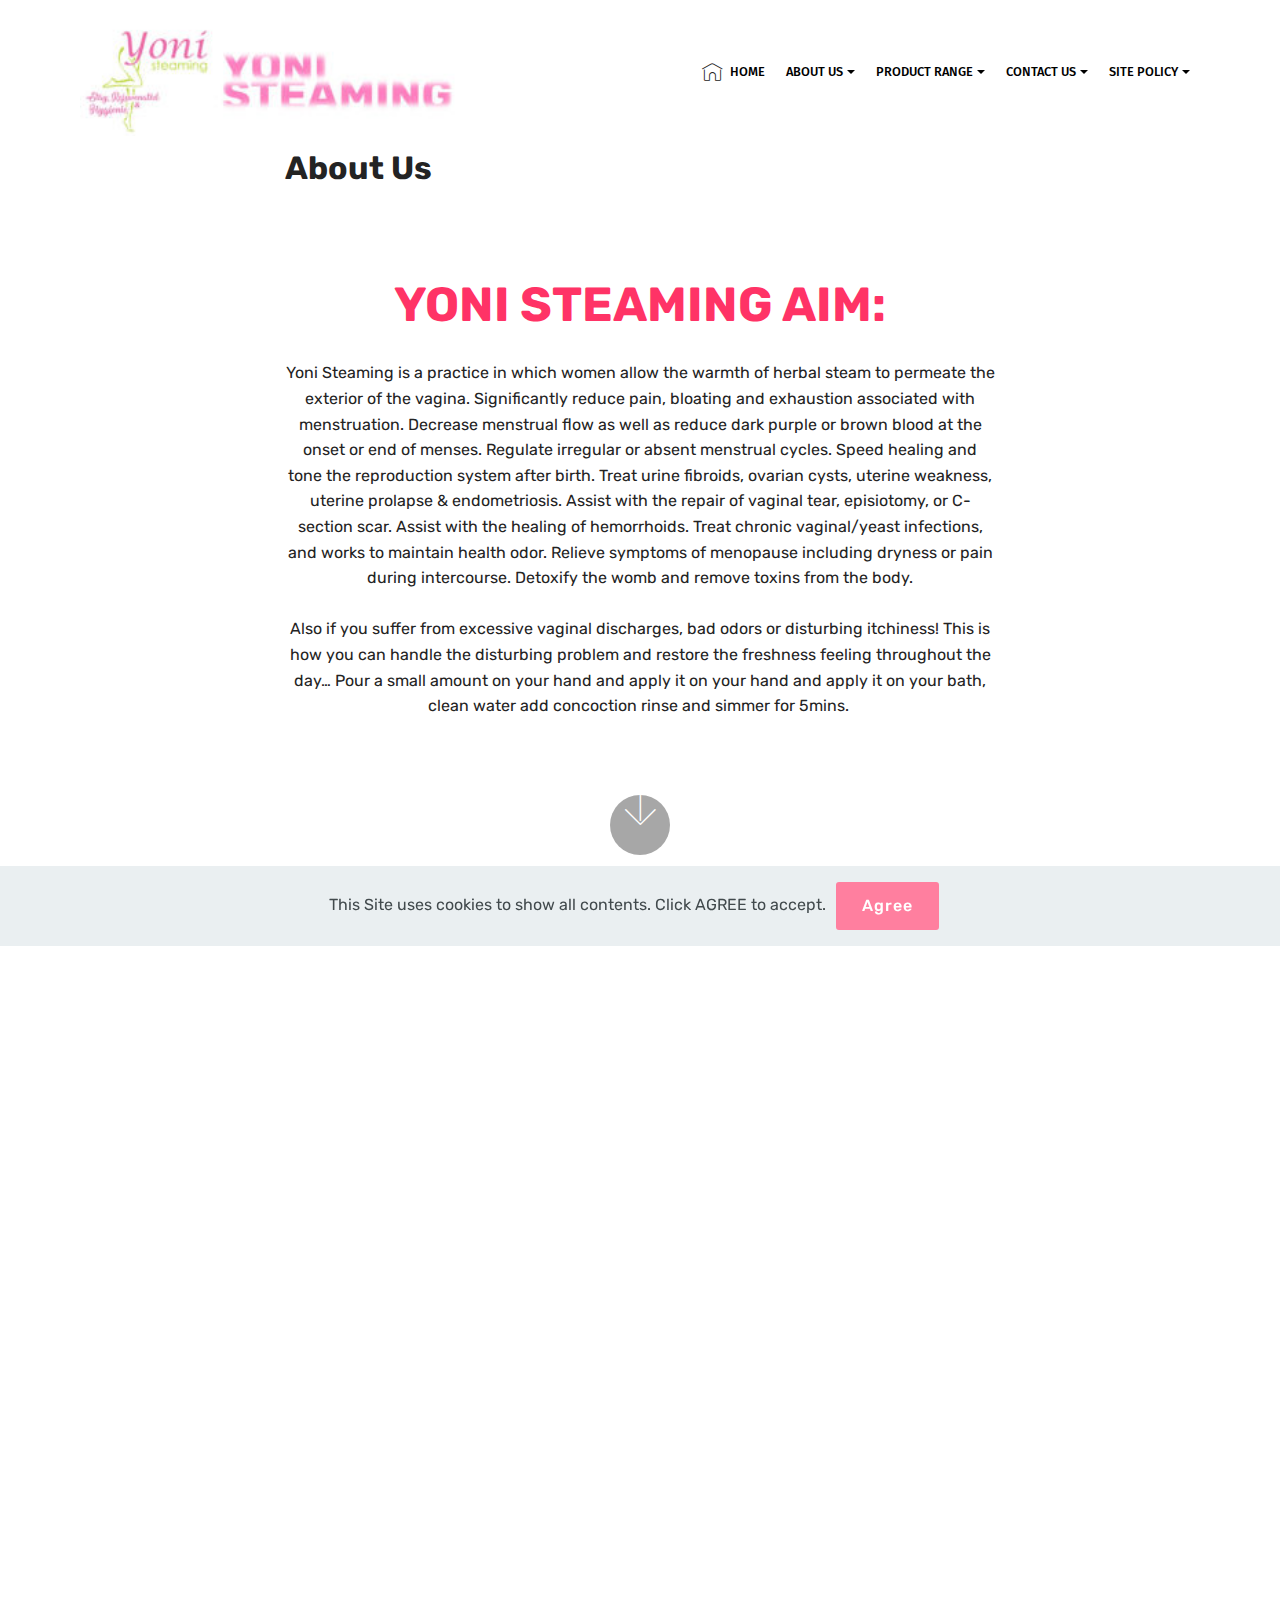
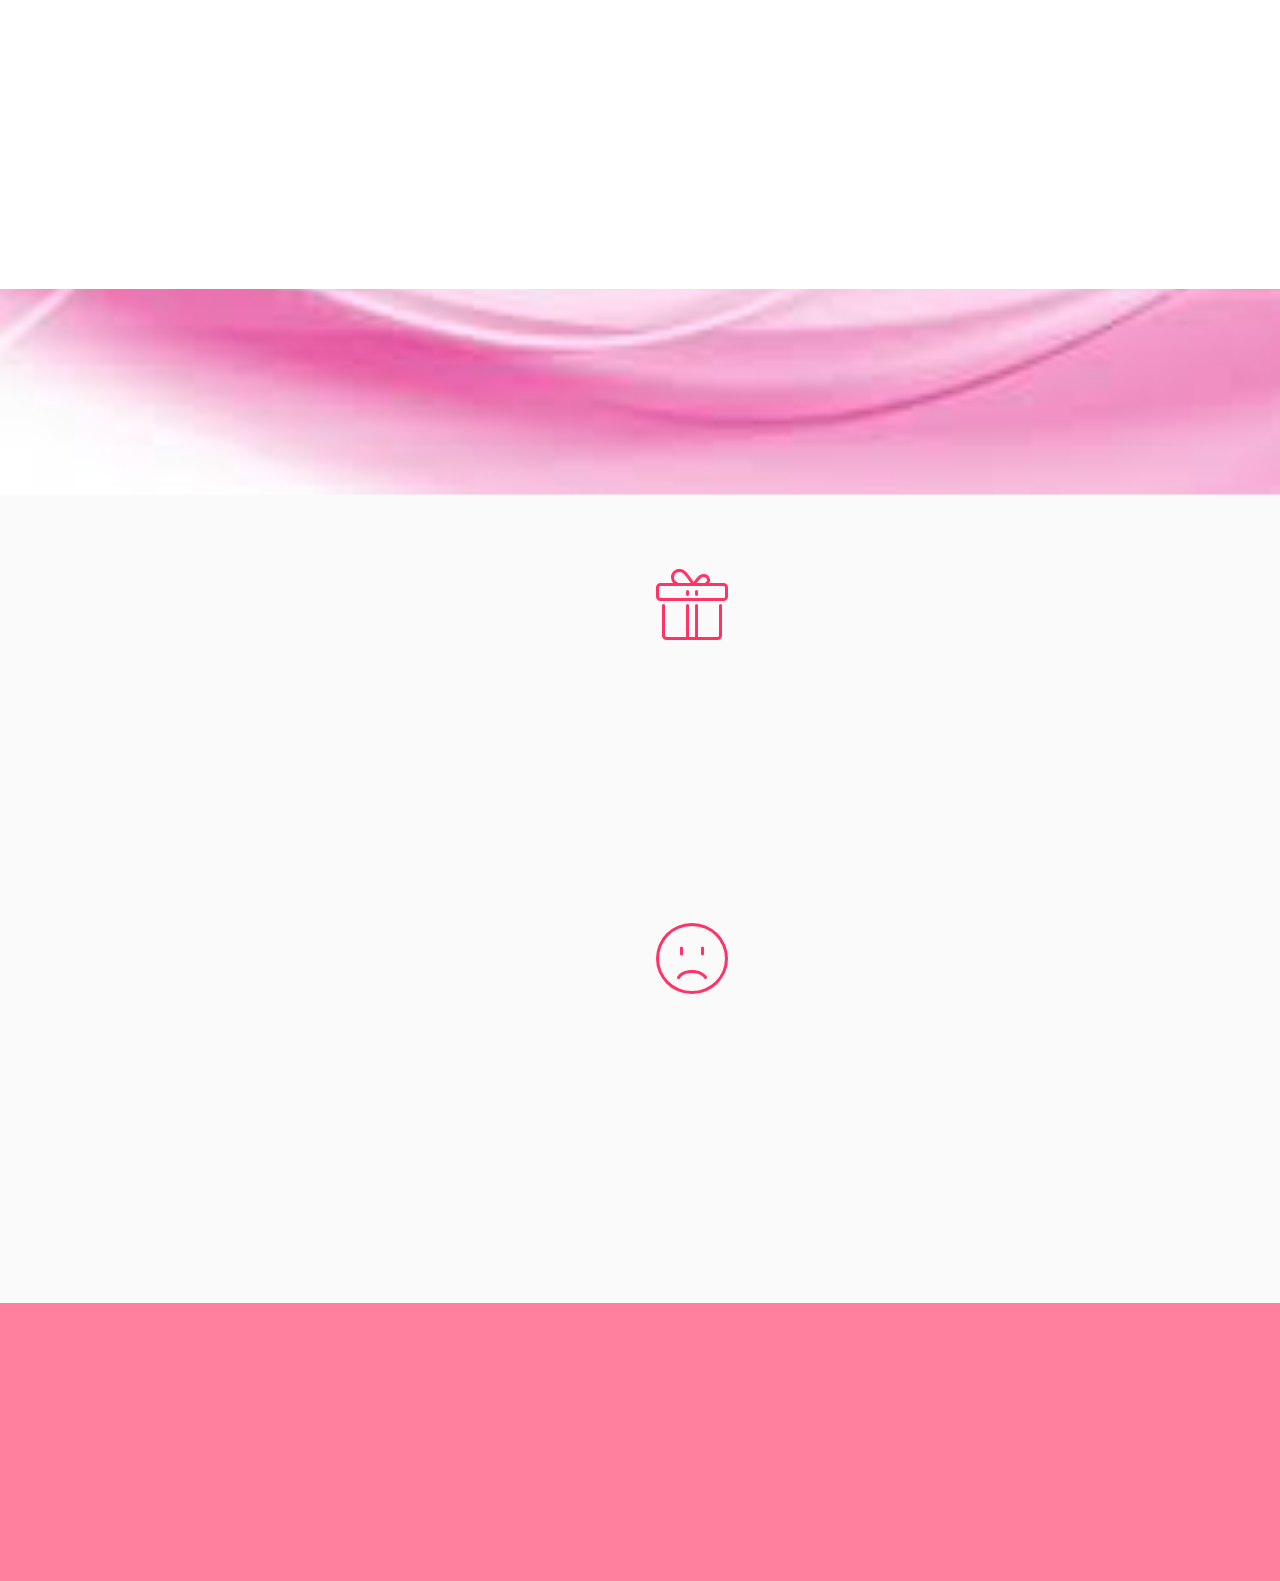
==== commit d98d8d5e: "create github pages" ====
--- a/page1.html
+++ b/page1.html
@@ -63,7 +63,7 @@
     </nav>
 </section>
 
-<section class="engine"><a href="https://mobirise.info/k">how to develop your own website</a></section><section class="header9 cid-s0XQl3b19R mbr-fullscreen" id="header9-s">
+<section class="engine"><a href="https://mobirise.info/t">amp template</a></section><section class="header9 cid-s0XQl3b19R mbr-fullscreen" id="header9-s">
 
     
 
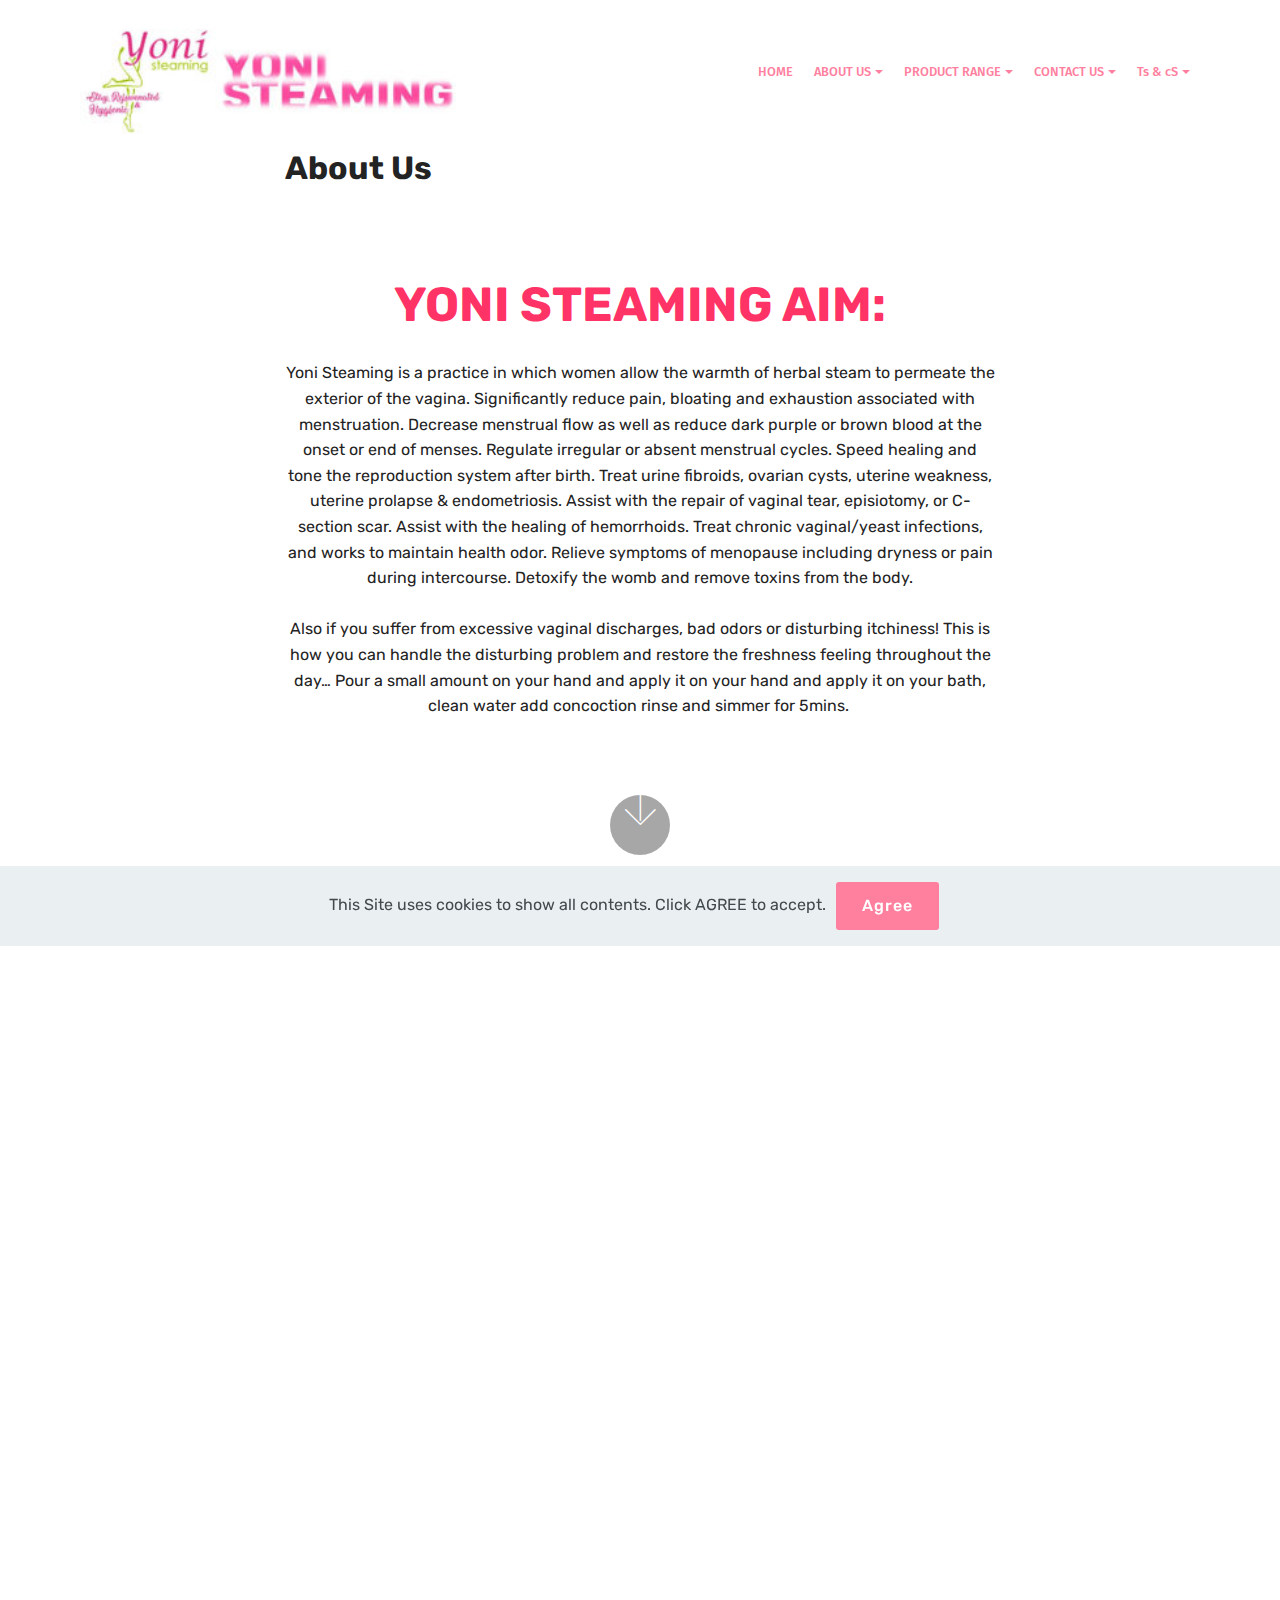
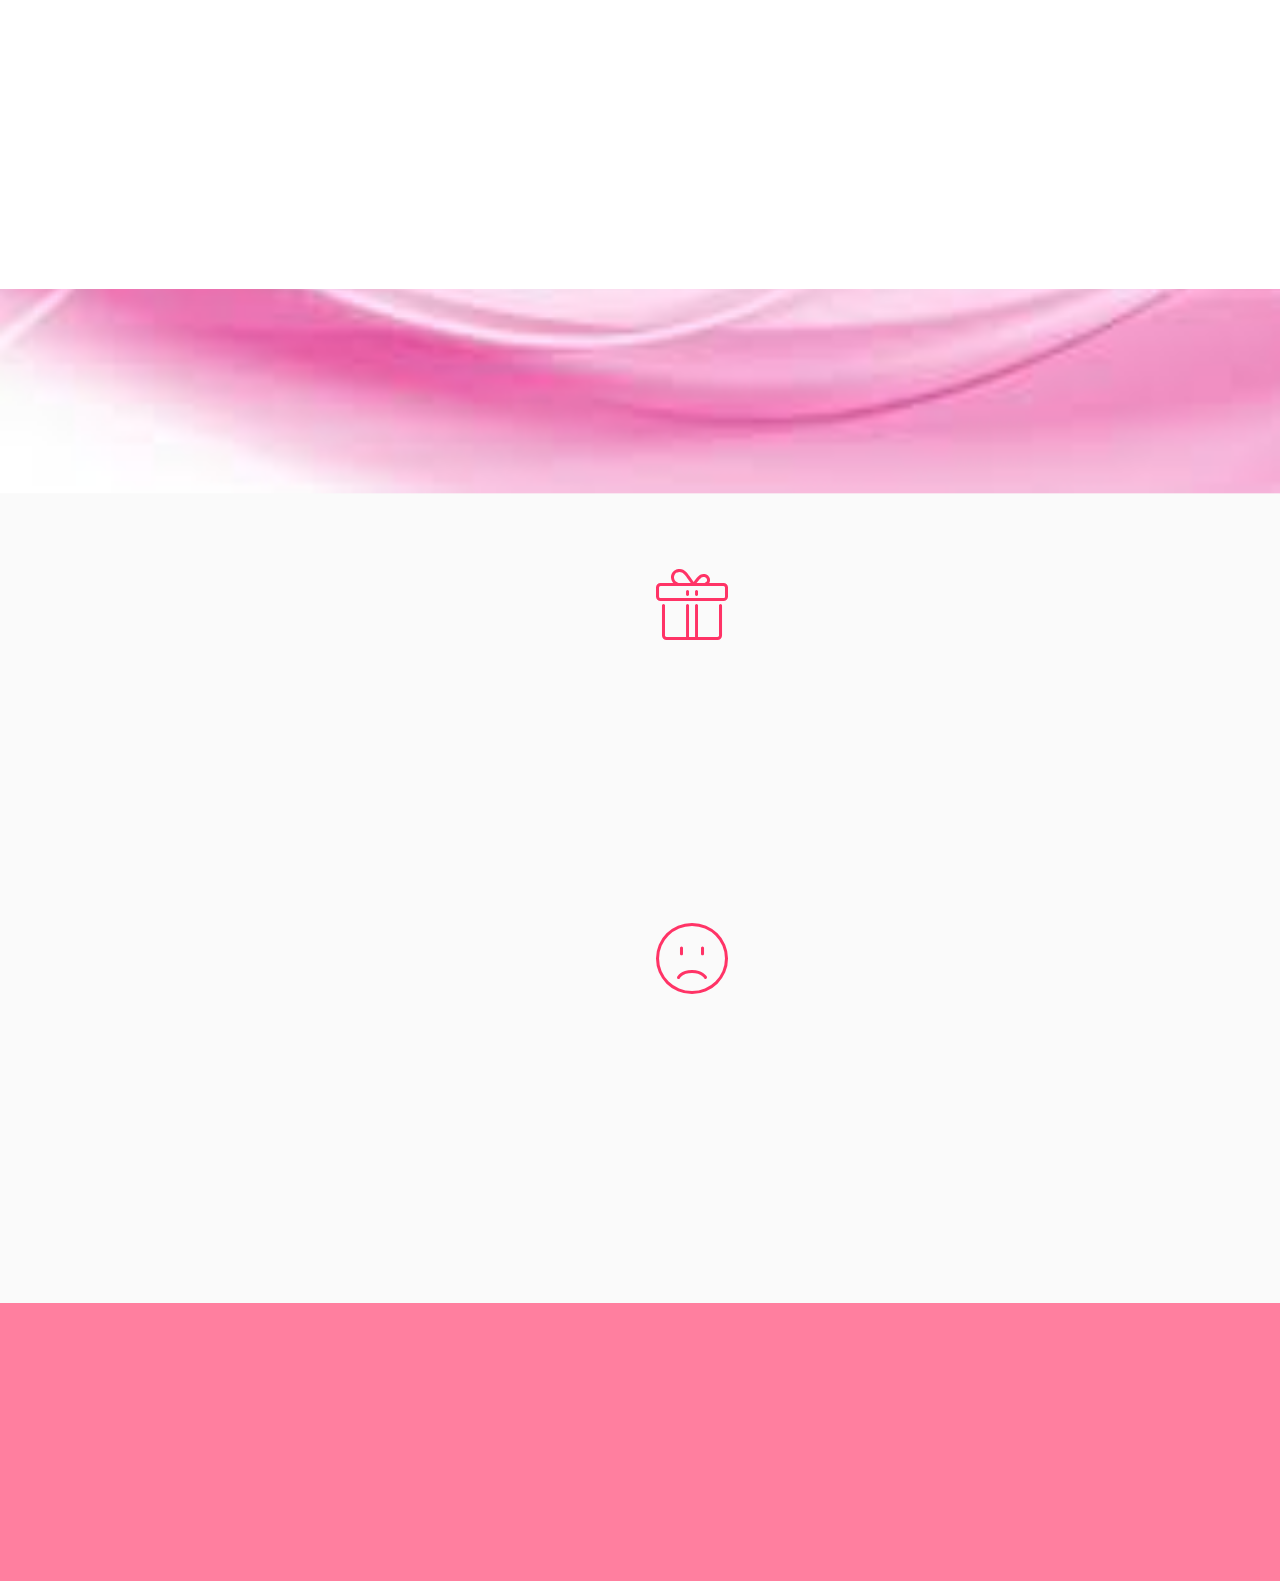
==== commit 26e35265: "create github pages" ====
--- a/page1.html
+++ b/page1.html
@@ -6,7 +6,7 @@
   <meta http-equiv="X-UA-Compatible" content="IE=edge">
   <meta name="generator" content="Mobirise v4.12.3, mobirise.com">
   <meta name="viewport" content="width=device-width, initial-scale=1, minimum-scale=1">
-  <link rel="shortcut icon" href="assets/images/yoni-website-logo-276x93.jpg" type="image/x-icon">
+  <link rel="shortcut icon" href="assets/images/yoni-website-logo-292x98.jpg" type="image/x-icon">
   <meta name="description" content="Web Page Maker Description">
   
   
@@ -17,8 +17,8 @@
   <link rel="stylesheet" href="assets/bootstrap/css/bootstrap-reboot.min.css">
   <link rel="stylesheet" href="assets/tether/tether.min.css">
   <link rel="stylesheet" href="assets/web/assets/gdpr-plugin/gdpr-styles.css">
+  <link rel="stylesheet" href="assets/dropdown/css/style.css">
   <link rel="stylesheet" href="assets/animatecss/animate.min.css">
-  <link rel="stylesheet" href="assets/dropdown/css/style.css">
   <link rel="stylesheet" href="assets/theme/css/style.css">
   <link rel="preload" as="style" href="assets/mobirise/css/mbr-additional.css"><link rel="stylesheet" href="assets/mobirise/css/mbr-additional.css" type="text/css">
   
@@ -26,7 +26,7 @@
   
 </head>
 <body>
-  <section class="menu cid-s0PfE84Sbs" once="menu" id="menu1-2">
+  <section class="menu cid-s2ga0oWOOj" once="menu" id="menu2-3w">
 
     
 
@@ -43,7 +43,7 @@
             <div class="navbar-brand">
                 <span class="navbar-logo">
                     <a href="https://mobirise.co">
-                         <img src="assets/images/yoni-website-logo-276x93.jpg" alt="Mobirise" title="" style="height: 8rem;">
+                        <img src="assets/images/yoni-website-logo-292x98.jpg" alt="Mobirise" title="" style="height: 8rem;">
                     </a>
                 </span>
                 
@@ -51,19 +51,22 @@
         </div>
         <div class="collapse navbar-collapse" id="navbarSupportedContent">
             <ul class="navbar-nav nav-dropdown nav-right" data-app-modern-menu="true"><li class="nav-item">
-                    <a class="nav-link link text-black display-4" href="index.html"><span class="mbri-home mbr-iconfont mbr-iconfont-btn" style="color: rgb(35, 35, 35);"></span>HOME</a>
+                    <a class="nav-link link text-secondary display-4" href="index.html">
+                        HOME</a>
                 </li>
                 <li class="nav-item dropdown">
-                    <a class="nav-link link dropdown-toggle text-black display-4" href="page1.html" data-toggle="dropdown-submenu" aria-expanded="false">
-                        
-                        ABOUT US</a><div class="dropdown-menu"><a class="dropdown-item text-black display-4" href="page11.html">YoniSteaming Executives</a><a class="dropdown-item text-black display-4" href="page3.html">About Products</a></div>
-                </li><li class="nav-item dropdown"><a class="nav-link link dropdown-toggle text-black display-4" href="page3.html" data-toggle="dropdown-submenu" aria-expanded="false">PRODUCT RANGE</a><div class="dropdown-menu"><a class="dropdown-item text-black display-4" href="page3.html">Current Products</a><a class="dropdown-item text-black display-4" href="page9.html">Shop for Product</a></div></li><li class="nav-item dropdown"><a class="nav-link link dropdown-toggle text-black display-4" href="page8.html" data-toggle="dropdown-submenu" aria-expanded="false">CONTACT US</a><div class="dropdown-menu"><a class="dropdown-item text-black display-4" href="page8.html">Get Directions</a><a class="dropdown-item text-black display-4" href="page2.html">Contacts</a></div></li><li class="nav-item dropdown"><a class="nav-link link dropdown-toggle text-black display-4" href="page8.html" aria-expanded="false" data-toggle="dropdown-submenu">SITE POLICY</a><div class="dropdown-menu"><a class="dropdown-item text-black display-4" href="page13.html" aria-expanded="false">Terms &amp; Conditions</a><a class="dropdown-item text-black display-4" href="page14.html" aria-expanded="false">Privacy Policy</a></div></li></ul>
+                    <a class="nav-link link text-secondary dropdown-toggle display-4" href="https://mobirise.co" data-toggle="dropdown-submenu" aria-expanded="false">
+                        ABOUT US</a><div class="dropdown-menu"><a class="text-secondary dropdown-item display-4" href="page11.html">YONI EXECUTIVES</a><a class="text-secondary dropdown-item display-4" href="page1.html">ABOUT YONI</a></div>
+                </li><li class="nav-item dropdown"><a class="nav-link link text-secondary dropdown-toggle display-4" href="https://mobirise.co" data-toggle="dropdown-submenu" aria-expanded="false">
+                        PRODUCT RANGE</a><div class="dropdown-menu"><a class="text-secondary dropdown-item display-4" href="page3.html">VIEW PRODUCTS</a><a class="text-secondary dropdown-item display-4" href="page9.html">BUY PRODUCT</a></div></li><li class="nav-item dropdown"><a class="nav-link link text-secondary dropdown-toggle display-4" href="https://mobirise.co" data-toggle="dropdown-submenu">
+                        CONTACT US</a><div class="dropdown-menu"><a class="text-secondary dropdown-item display-4" href="page8.html">GET DIRECTIONS</a><a class="text-secondary dropdown-item display-4" href="page2.html">CONTACT US</a></div></li><li class="nav-item dropdown"><a class="nav-link link text-secondary dropdown-toggle display-4" href="https://mobirise.co" data-toggle="dropdown-submenu" aria-expanded="true">
+                        Ts &amp; cS</a><div class="dropdown-menu"><a class="text-secondary dropdown-item display-4" href="page13.html">TERMS AND CONDITIONS</a><a class="text-secondary dropdown-item display-4" href="page14.html">PRIVACY POLICY</a></div></li></ul>
             
         </div>
     </nav>
 </section>
 
-<section class="engine"><a href="https://mobirise.info/t">amp template</a></section><section class="header9 cid-s0XQl3b19R mbr-fullscreen" id="header9-s">
+<section class="engine"><a href="https://mobirise.info/r">bootstrap templates</a></section><section class="header9 cid-s0XQl3b19R mbr-fullscreen" id="header9-s">
 
     
 
@@ -229,11 +232,11 @@
   <script src="assets/bootstrap/js/bootstrap.min.js"></script>
   <script src="assets/smoothscroll/smooth-scroll.js"></script>
   <script src="assets/tether/tether.min.js"></script>
-  <script src="assets/parallax/jarallax.min.js"></script>
+  <script src="assets/touchswipe/jquery.touch-swipe.min.js"></script>
   <script src="assets/web/assets/cookies-alert-plugin/cookies-alert-core.js"></script>
   <script src="assets/web/assets/cookies-alert-plugin/cookies-alert-script.js"></script>
-  <script src="assets/touchswipe/jquery.touch-swipe.min.js"></script>
   <script src="assets/viewportchecker/jquery.viewportchecker.js"></script>
+  <script src="assets/parallax/jarallax.min.js"></script>
   <script src="assets/dropdown/js/nav-dropdown.js"></script>
   <script src="assets/dropdown/js/navbar-dropdown.js"></script>
   <script src="assets/theme/js/script.js"></script>
--- a/assets/mobirise/css/mbr-additional.css
+++ b/assets/mobirise/css/mbr-additional.css
@@ -623,26 +623,465 @@
 section.lazy-placeholder:after {
   opacity: 0.3;
 }
-.cid-s0PfE84Sbs .navbar {
-  padding: .5rem 0;
+.cid-s0PGGtGxQi {
+  padding-top: 120px;
+  padding-bottom: 75px;
+  background-image: url("../../../assets/images/img-3024-2000x1500.jpeg");
+}
+.cid-s0PGGtGxQi .mbr-media span {
+  font-size: 48px;
+  cursor: pointer;
+  background-color: #ffffff;
+  border-radius: 50%;
+  width: 6rem;
+  height: 6rem;
+  line-height: 6rem;
+  position: relative;
+  display: inline-block;
+  transition: all 0.25s;
+  color: #353535;
+}
+.cid-s0PGGtGxQi .mbr-media span.mbri-play:before {
+  position: absolute;
+  left: 50%;
+  -webkit-transform: translateX(-35%);
+  -moz-transform: translateX(-35%);
+  -ms-transform: translateX(-35%);
+  -o-transform: translateX(-35%);
+  transform: translateX(-35%);
+}
+.cid-s0PGGtGxQi .modalWindow {
+  position: fixed;
+  z-index: 5000;
+  left: 0;
+  top: 0;
+  background-color: rgba(61, 61, 61, 0.65);
+  width: 100%;
+  height: 100%;
+}
+.cid-s0PGGtGxQi .modalWindow .modalWindow-container {
+  display: table-cell;
+  vertical-align: middle;
+}
+.cid-s0PGGtGxQi .modalWindow .modalWindow-video {
+  height: calc(44.9943757vw);
+  width: 80vw;
+  margin: 0 auto;
+}
+.cid-s0PGGtGxQi a.close {
+  position: absolute;
+  right: 4vw;
+  top: 4vh;
+  color: #ffffff;
+  z-index: 5000000;
+  font-size: 37px;
+  background: #000;
+  padding: 20px;
+  border-radius: 50%;
+}
+.cid-s0PGGtGxQi a.close:hover {
+  color: #ffffff;
+}
+.cid-s0PGGtGxQi P {
+  color: #232323;
+}
+.cid-s0PGGtGxQi H1 {
+  color: #232323;
+}
+.cid-s20qHoyvOJ {
+  padding-top: 60px;
+  padding-bottom: 15px;
+  background-color: #ffffff;
+}
+.cid-s20qHoyvOJ .mbr-section-subtitle {
+  color: #ff7f9f;
+}
+.cid-s20qHoyvOJ H2 {
+  color: #ff7f9f;
+}
+.cid-s0Q19ojZqE {
+  padding-top: 15px;
+  padding-bottom: 60px;
+  background-color: #ffffff;
+}
+.cid-s0Q19ojZqE .mbr-section-subtitle {
+  color: #465052;
+  text-align: center;
+}
+.cid-s0Q19ojZqE H2 {
+  color: #ff7f9f;
+  text-align: center;
+}
+.cid-s0Q19ojZqE .mbr-section-subtitle DIV {
+  text-align: center;
+}
+.cid-s15lDL2JMY .modal-body .close {
+  background: #1b1b1b;
+}
+.cid-s15lDL2JMY .modal-body .close span {
+  font-style: normal;
+}
+.cid-s15lDL2JMY .carousel-inner > .active,
+.cid-s15lDL2JMY .carousel-inner > .next,
+.cid-s15lDL2JMY .carousel-inner > .prev {
+  display: table;
+}
+.cid-s15lDL2JMY .carousel-control .icon-next,
+.cid-s15lDL2JMY .carousel-control .icon-prev {
+  margin-top: -18px;
+  font-size: 40px;
+  line-height: 27px;
+}
+.cid-s15lDL2JMY .carousel-control:hover {
+  background: #1b1b1b;
+  color: #fff;
+  opacity: 1;
+}
+@media (max-width: 767px) {
+  .cid-s15lDL2JMY .container .carousel-control {
+    margin-bottom: 0;
+  }
+}
+.cid-s15lDL2JMY .boxed-slider {
+  position: relative;
+  padding: 93px 0;
+}
+.cid-s15lDL2JMY .boxed-slider > div {
+  position: relative;
+}
+.cid-s15lDL2JMY .container img {
+  width: 100%;
+}
+.cid-s15lDL2JMY .container img + .row {
+  position: absolute;
+  top: 50%;
+  left: 0;
+  right: 0;
+  -webkit-transform: translateY(-50%);
+  -moz-transform: translateY(-50%);
+  transform: translateY(-50%);
+  z-index: 2;
+}
+.cid-s15lDL2JMY .mbr-section {
+  padding: 0;
+  background-attachment: scroll;
+}
+.cid-s15lDL2JMY .mbr-table-cell {
+  padding: 0;
+}
+.cid-s15lDL2JMY .container .carousel-indicators {
+  margin-bottom: 3px;
+}
+.cid-s15lDL2JMY .carousel-caption {
+  top: 50%;
+  right: 0;
+  bottom: auto;
+  left: 0;
+  display: -webkit-flex;
+  align-items: center;
+  -webkit-transform: translateY(-50%);
+  transform: translateY(-50%);
+  -webkit-align-items: center;
+}
+.cid-s15lDL2JMY .mbr-overlay {
+  z-index: 1;
+}
+.cid-s15lDL2JMY .container-slide.container {
+  min-width: 100%;
+  min-height: 100vh;
+  padding: 0;
+}
+.cid-s15lDL2JMY .carousel-item {
+  background-position: 50% 50%;
+  background-repeat: no-repeat;
+  background-size: cover;
+  -o-transition: -o-transform 0.6s ease-in-out;
+  -webkit-transition: -webkit-transform 0.6s ease-in-out;
+  transition: transform 0.6s ease-in-out, -webkit-transform 0.6s ease-in-out, -o-transform 0.6s ease-in-out;
+  -webkit-backface-visibility: hidden;
+  backface-visibility: hidden;
+  -webkit-perspective: 1000px;
+  perspective: 1000px;
+}
+@media (max-width: 576px) {
+  .cid-s15lDL2JMY .carousel-item .container {
+    width: 100%;
+  }
+}
+.cid-s15lDL2JMY .carousel-item-next.carousel-item-left,
+.cid-s15lDL2JMY .carousel-item-prev.carousel-item-right {
+  -webkit-transform: translate3d(0, 0, 0);
+  transform: translate3d(0, 0, 0);
+}
+.cid-s15lDL2JMY .active.carousel-item-right,
+.cid-s15lDL2JMY .carousel-item-next {
+  -webkit-transform: translate3d(100%, 0, 0);
+  transform: translate3d(100%, 0, 0);
+}
+.cid-s15lDL2JMY .active.carousel-item-left,
+.cid-s15lDL2JMY .carousel-item-prev {
+  -webkit-transform: translate3d(-100%, 0, 0);
+  transform: translate3d(-100%, 0, 0);
+}
+.cid-s15lDL2JMY .mbr-slider .carousel-control {
+  top: 50%;
+  width: 70px;
+  height: 70px;
+  margin-top: -1.5rem;
+  font-size: 35px;
+  background-color: rgba(0, 0, 0, 0.5);
+  border: 2px solid #fff;
+  border-radius: 50%;
+  transition: all .3s;
+}
+.cid-s15lDL2JMY .mbr-slider .carousel-control.carousel-control-prev {
+  left: 0;
+  margin-left: 2.5rem;
+}
+.cid-s15lDL2JMY .mbr-slider .carousel-control.carousel-control-next {
+  right: 0;
+  margin-right: 2.5rem;
+}
+.cid-s15lDL2JMY .mbr-slider .carousel-control .mbr-iconfont {
+  font-size: 2rem;
+}
+@media (max-width: 767px) {
+  .cid-s15lDL2JMY .mbr-slider .carousel-control {
+    top: auto;
+    bottom: 1rem;
+  }
+}
+.cid-s15lDL2JMY .mbr-slider .carousel-indicators {
+  position: absolute;
+  bottom: 0;
+  margin-bottom: 1.5rem !important;
+}
+.cid-s15lDL2JMY .mbr-slider .carousel-indicators li {
+  max-width: 20px;
+  width: 20px;
+  height: 20px;
+  max-height: 20px;
+  margin: 3px;
+  background-color: rgba(0, 0, 0, 0.5);
+  border: 2px solid #fff;
+  border-radius: 50%;
+  opacity: .5;
+  transition: all .3s;
+}
+.cid-s15lDL2JMY .mbr-slider .carousel-indicators li.active,
+.cid-s15lDL2JMY .mbr-slider .carousel-indicators li:hover {
+  opacity: .9;
+}
+.cid-s15lDL2JMY .mbr-slider .carousel-indicators li::after,
+.cid-s15lDL2JMY .mbr-slider .carousel-indicators li::before {
+  content: none;
+}
+.cid-s15lDL2JMY .mbr-slider .carousel-indicators.ie-fix {
+  left: 50%;
+  display: block;
+  width: 60%;
+  margin-left: -30%;
+  text-align: center;
+}
+@media (max-width: 576px) {
+  .cid-s15lDL2JMY .mbr-slider .carousel-indicators {
+    display: none !important;
+  }
+}
+.cid-s15lDL2JMY .mbr-slider > .container img {
+  width: 100%;
+}
+.cid-s15lDL2JMY .mbr-slider > .container img + .row {
+  position: absolute;
+  top: 50%;
+  right: 0;
+  left: 0;
+  z-index: 2;
+  -moz-transform: translateY(-50%);
+  -webkit-transform: translateY(-50%);
+  transform: translateY(-50%);
+}
+.cid-s15lDL2JMY .mbr-slider > .container .carousel-indicators {
+  margin-bottom: 3px;
+}
+@media (max-width: 576px) {
+  .cid-s15lDL2JMY .mbr-slider > .container .carousel-control {
+    margin-bottom: 0;
+  }
+}
+.cid-s15lDL2JMY .mbr-slider .mbr-section {
+  padding: 0;
+  background-attachment: scroll;
+}
+.cid-s15lDL2JMY .mbr-slider .mbr-table-cell {
+  padding: 0;
+}
+.cid-s15lDL2JMY .carousel-item .container.container-slide {
+  position: initial;
+  width: auto;
+  min-height: 0;
+}
+.cid-s15lDL2JMY .full-screen .slider-fullscreen-image {
+  min-height: 100vh;
+  background-repeat: no-repeat;
+  background-position: 50% 50%;
+  background-size: cover;
+}
+.cid-s15lDL2JMY .full-screen .slider-fullscreen-image.active {
+  display: -o-flex;
+}
+.cid-s15lDL2JMY .full-screen .container {
+  width: auto;
+  padding-right: 0;
+  padding-left: 0;
+}
+.cid-s15lDL2JMY .full-screen .carousel-item .container.container-slide {
+  width: 100%;
+  min-height: 100vh;
+  padding: 0;
+}
+.cid-s15lDL2JMY .full-screen .carousel-item .container.container-slide img {
+  display: none;
+}
+.cid-s15lDL2JMY .mbr-background-video-preview {
+  position: absolute;
+  top: 0;
+  right: 0;
+  bottom: 0;
+  left: 0;
+}
+.cid-s15lDL2JMY .mbr-overlay ~ .container-slide {
+  z-index: auto;
+}
+.cid-s15lDL2JMY P {
+  color: #ffffff;
+  text-align: center;
+}
+.cid-s15lDL2JMY H2 {
+  color: #efefef;
+  text-align: center;
+}
+.cid-s19Q3nQ4QZ {
+  padding-top: 15px;
+  padding-bottom: 30px;
+  background-color: #ff7f9f;
+}
+.cid-s19Q3nQ4QZ .form-text {
+  color: #232323;
+}
+@media (max-width: 767px) {
+  .cid-s19Q3nQ4QZ .content {
+    text-align: center;
+  }
+  .cid-s19Q3nQ4QZ .content > div:not(:last-child) {
+    margin-bottom: 2rem;
+  }
+}
+.cid-s19Q3nQ4QZ .img-logo img {
+  height: 6rem;
+}
+.cid-s19Q3nQ4QZ .form-group,
+.cid-s19Q3nQ4QZ .input-group-btn {
+  padding: 0;
+}
+.cid-s19Q3nQ4QZ .form-control {
+  font-size: .75rem;
+  text-align: center;
+  min-width: 150px;
+}
+.cid-s19Q3nQ4QZ .input-group-btn .btn {
+  padding: .75rem 1.5625rem !important;
+  margin-left: .625rem;
+  text-transform: none;
+  color: #fff;
+  text-align: center;
+}
+.cid-s19Q3nQ4QZ .copyright .mbr-text {
+  color: #767676;
+}
+@media (max-width: 767px) {
+  .cid-s19Q3nQ4QZ .footer-lower .copyright {
+    margin-bottom: 1rem;
+    text-align: center;
+  }
+}
+.cid-s19Q3nQ4QZ .footer-lower hr {
+  margin: 1rem 0;
+  border-color: #000;
+  opacity: .05;
+}
+.cid-s19Q3nQ4QZ .footer-lower .social-list {
+  padding-left: 0;
+  margin-bottom: 0;
+  list-style: none;
+  display: flex;
+  -webkit-flex-wrap: wrap;
+  flex-wrap: wrap;
+  -webkit-justify-content: flex-end;
+  justify-content: flex-end;
+}
+.cid-s19Q3nQ4QZ .footer-lower .social-list .mbr-iconfont-social {
+  font-size: 1.3rem;
+  color: #232323;
+}
+.cid-s19Q3nQ4QZ .footer-lower .social-list .soc-item {
+  margin: 0 .5rem;
+}
+.cid-s19Q3nQ4QZ .footer-lower .social-list a {
+  margin: 0;
+  opacity: .5;
+  -webkit-transition: .2s linear;
+  transition: .2s linear;
+}
+.cid-s19Q3nQ4QZ .footer-lower .social-list a:hover {
+  opacity: 1;
+}
+@media (max-width: 767px) {
+  .cid-s19Q3nQ4QZ .footer-lower .social-list {
+    -webkit-justify-content: center;
+    justify-content: center;
+  }
+}
+@media (max-width: 767px) {
+  .cid-s19Q3nQ4QZ .foot-logo {
+    text-align: center !important;
+  }
+  .cid-s19Q3nQ4QZ .foot-title {
+    text-align: center !important;
+  }
+  .cid-s19Q3nQ4QZ .mbr-text {
+    text-align: center !important;
+  }
+  .cid-s19Q3nQ4QZ .form-group {
+    margin: 0;
+  }
+}
+.cid-s19Q3nQ4QZ .foot-logo {
+  color: #ff7f9f;
+}
+.cid-s19Q3nQ4QZ .copyright .mbr-text {
+  color: #232323;
+}
+.cid-s2ga0oWOOj .navbar {
   background: #ffffff;
   transition: none;
   min-height: 77px;
-}
-.cid-s0PfE84Sbs .navbar-dropdown.bg-color.transparent.opened {
+  padding: .5rem 0;
+}
+.cid-s2ga0oWOOj .navbar-dropdown.bg-color.transparent.opened {
   background: #ffffff;
 }
-.cid-s0PfE84Sbs a {
+.cid-s2ga0oWOOj a {
   font-style: normal;
 }
-.cid-s0PfE84Sbs .nav-item span {
+.cid-s2ga0oWOOj .nav-item span {
   padding-right: 0.4em;
   line-height: 0.5em;
   vertical-align: text-bottom;
   position: relative;
   text-decoration: none;
 }
-.cid-s0PfE84Sbs .nav-item a {
+.cid-s2ga0oWOOj .nav-item a {
   display: -webkit-flex;
   align-items: center;
   justify-content: center;
@@ -651,23 +1090,23 @@
   -webkit-align-items: center;
   -webkit-justify-content: center;
 }
-.cid-s0PfE84Sbs .nav-item:focus,
-.cid-s0PfE84Sbs .nav-link:focus {
+.cid-s2ga0oWOOj .nav-item:focus,
+.cid-s2ga0oWOOj .nav-link:focus {
   outline: none;
 }
-.cid-s0PfE84Sbs .btn {
+.cid-s2ga0oWOOj .btn {
   padding: 0.4rem 1.5rem;
   display: -webkit-inline-flex;
   align-items: center;
   -webkit-align-items: center;
 }
-.cid-s0PfE84Sbs .btn .mbr-iconfont {
+.cid-s2ga0oWOOj .btn .mbr-iconfont {
   font-size: 1.6rem;
 }
-.cid-s0PfE84Sbs .menu-logo {
+.cid-s2ga0oWOOj .menu-logo {
   margin-right: auto;
 }
-.cid-s0PfE84Sbs .menu-logo .navbar-brand {
+.cid-s2ga0oWOOj .menu-logo .navbar-brand {
   display: flex;
   margin-left: 5rem;
   padding: 0;
@@ -676,7 +1115,7 @@
   -webkit-align-items: center;
   align-items: center;
 }
-.cid-s0PfE84Sbs .menu-logo .navbar-brand .navbar-caption-wrap {
+.cid-s2ga0oWOOj .menu-logo .navbar-brand .navbar-caption-wrap {
   display: flex;
   -webkit-align-items: center;
   align-items: center;
@@ -684,43 +1123,43 @@
   min-width: 7rem;
   margin: .3rem 0;
 }
-.cid-s0PfE84Sbs .menu-logo .navbar-brand .navbar-caption-wrap .navbar-caption {
+.cid-s2ga0oWOOj .menu-logo .navbar-brand .navbar-caption-wrap .navbar-caption {
   line-height: 1.2rem !important;
   padding-right: 2rem;
 }
-.cid-s0PfE84Sbs .menu-logo .navbar-brand .navbar-logo {
+.cid-s2ga0oWOOj .menu-logo .navbar-brand .navbar-logo {
   font-size: 4rem;
   transition: font-size 0.25s;
 }
-.cid-s0PfE84Sbs .menu-logo .navbar-brand .navbar-logo img {
+.cid-s2ga0oWOOj .menu-logo .navbar-brand .navbar-logo img {
   display: flex;
 }
-.cid-s0PfE84Sbs .menu-logo .navbar-brand .navbar-logo .mbr-iconfont {
+.cid-s2ga0oWOOj .menu-logo .navbar-brand .navbar-logo .mbr-iconfont {
   transition: font-size 0.25s;
 }
-.cid-s0PfE84Sbs .menu-logo .navbar-brand .navbar-logo a {
+.cid-s2ga0oWOOj .menu-logo .navbar-brand .navbar-logo a {
   display: inline-flex;
 }
-.cid-s0PfE84Sbs .navbar-toggleable-sm .navbar-collapse {
+.cid-s2ga0oWOOj .navbar-toggleable-sm .navbar-collapse {
   justify-content: flex-end;
   -webkit-justify-content: flex-end;
   padding-right: 5rem;
   width: auto;
 }
-.cid-s0PfE84Sbs .navbar-toggleable-sm .navbar-collapse .navbar-nav {
+.cid-s2ga0oWOOj .navbar-toggleable-sm .navbar-collapse .navbar-nav {
   flex-wrap: wrap;
   -webkit-flex-wrap: wrap;
   padding-left: 0;
 }
-.cid-s0PfE84Sbs .navbar-toggleable-sm .navbar-collapse .navbar-nav .nav-item {
+.cid-s2ga0oWOOj .navbar-toggleable-sm .navbar-collapse .navbar-nav .nav-item {
   -webkit-align-self: center;
   align-self: center;
 }
-.cid-s0PfE84Sbs .navbar-toggleable-sm .navbar-collapse .navbar-buttons {
+.cid-s2ga0oWOOj .navbar-toggleable-sm .navbar-collapse .navbar-buttons {
   padding-left: 0;
   padding-bottom: 0;
 }
-.cid-s0PfE84Sbs .dropdown .dropdown-menu {
+.cid-s2ga0oWOOj .dropdown .dropdown-menu {
   background: #ffffff;
   visibility: hidden;
   display: block;
@@ -730,20 +1169,20 @@
   padding-bottom: 1.4rem;
   text-align: left;
 }
-.cid-s0PfE84Sbs .dropdown .dropdown-menu .dropdown-item {
+.cid-s2ga0oWOOj .dropdown .dropdown-menu .dropdown-item {
   width: auto;
   padding: 0.235em 1.5385em 0.235em 1.5385em !important;
 }
-.cid-s0PfE84Sbs .dropdown .dropdown-menu .dropdown-item::after {
+.cid-s2ga0oWOOj .dropdown .dropdown-menu .dropdown-item::after {
   right: 0.5rem;
 }
-.cid-s0PfE84Sbs .dropdown .dropdown-menu .dropdown-submenu {
+.cid-s2ga0oWOOj .dropdown .dropdown-menu .dropdown-submenu {
   margin: 0;
 }
-.cid-s0PfE84Sbs .dropdown.open > .dropdown-menu {
+.cid-s2ga0oWOOj .dropdown.open > .dropdown-menu {
   visibility: visible;
 }
-.cid-s0PfE84Sbs .navbar-toggleable-sm.opened:after {
+.cid-s2ga0oWOOj .navbar-toggleable-sm.opened:after {
   position: absolute;
   width: 100vw;
   height: 100vh;
@@ -755,28 +1194,28 @@
   -webkit-transform: translateY(100%);
   z-index: 1000;
 }
-.cid-s0PfE84Sbs .navbar.navbar-short {
+.cid-s2ga0oWOOj .navbar.navbar-short {
   min-height: 60px;
   transition: all .2s;
 }
-.cid-s0PfE84Sbs .navbar.navbar-short .navbar-toggler-right {
+.cid-s2ga0oWOOj .navbar.navbar-short .navbar-toggler-right {
   top: 20px;
 }
-.cid-s0PfE84Sbs .navbar.navbar-short .navbar-logo a {
+.cid-s2ga0oWOOj .navbar.navbar-short .navbar-logo a {
   font-size: 2.5rem !important;
   line-height: 2.5rem;
   transition: font-size 0.25s;
 }
-.cid-s0PfE84Sbs .navbar.navbar-short .navbar-logo a .mbr-iconfont {
+.cid-s2ga0oWOOj .navbar.navbar-short .navbar-logo a .mbr-iconfont {
   font-size: 2.5rem !important;
 }
-.cid-s0PfE84Sbs .navbar.navbar-short .navbar-logo a img {
+.cid-s2ga0oWOOj .navbar.navbar-short .navbar-logo a img {
   height: 3rem !important;
 }
-.cid-s0PfE84Sbs .navbar.navbar-short .navbar-brand {
+.cid-s2ga0oWOOj .navbar.navbar-short .navbar-brand {
   min-height: 3rem;
 }
-.cid-s0PfE84Sbs button.navbar-toggler {
+.cid-s2ga0oWOOj button.navbar-toggler {
   width: 31px;
   height: 18px;
   cursor: pointer;
@@ -784,109 +1223,109 @@
   top: 1.5rem;
   right: 1rem;
 }
-.cid-s0PfE84Sbs button.navbar-toggler:focus {
+.cid-s2ga0oWOOj button.navbar-toggler:focus {
   outline: none;
 }
-.cid-s0PfE84Sbs button.navbar-toggler .hamburger span {
+.cid-s2ga0oWOOj button.navbar-toggler .hamburger span {
   position: absolute;
   right: 0;
   width: 30px;
   height: 2px;
   border-right: 5px;
-  background-color: #b2ccd2;
-}
-.cid-s0PfE84Sbs button.navbar-toggler .hamburger span:nth-child(1) {
+  background-color: #333333;
+}
+.cid-s2ga0oWOOj button.navbar-toggler .hamburger span:nth-child(1) {
   top: 0;
   transition: all .2s;
 }
-.cid-s0PfE84Sbs button.navbar-toggler .hamburger span:nth-child(2) {
+.cid-s2ga0oWOOj button.navbar-toggler .hamburger span:nth-child(2) {
   top: 8px;
   transition: all .15s;
 }
-.cid-s0PfE84Sbs button.navbar-toggler .hamburger span:nth-child(3) {
+.cid-s2ga0oWOOj button.navbar-toggler .hamburger span:nth-child(3) {
   top: 8px;
   transition: all .15s;
 }
-.cid-s0PfE84Sbs button.navbar-toggler .hamburger span:nth-child(4) {
+.cid-s2ga0oWOOj button.navbar-toggler .hamburger span:nth-child(4) {
   top: 16px;
   transition: all .2s;
 }
-.cid-s0PfE84Sbs nav.opened .hamburger span:nth-child(1) {
+.cid-s2ga0oWOOj nav.opened .hamburger span:nth-child(1) {
   top: 8px;
   width: 0;
   opacity: 0;
   right: 50%;
   transition: all .2s;
 }
-.cid-s0PfE84Sbs nav.opened .hamburger span:nth-child(2) {
+.cid-s2ga0oWOOj nav.opened .hamburger span:nth-child(2) {
   -webkit-transform: rotate(45deg);
   transform: rotate(45deg);
   transition: all .25s;
 }
-.cid-s0PfE84Sbs nav.opened .hamburger span:nth-child(3) {
+.cid-s2ga0oWOOj nav.opened .hamburger span:nth-child(3) {
   -webkit-transform: rotate(-45deg);
   transform: rotate(-45deg);
   transition: all .25s;
 }
-.cid-s0PfE84Sbs nav.opened .hamburger span:nth-child(4) {
+.cid-s2ga0oWOOj nav.opened .hamburger span:nth-child(4) {
   top: 8px;
   width: 0;
   opacity: 0;
   right: 50%;
   transition: all .2s;
 }
-.cid-s0PfE84Sbs .collapsed.navbar-expand {
+.cid-s2ga0oWOOj .collapsed.navbar-expand {
   flex-direction: column;
   -webkit-flex-direction: column;
 }
-.cid-s0PfE84Sbs .collapsed .btn {
+.cid-s2ga0oWOOj .collapsed .btn {
   display: -webkit-flex;
 }
-.cid-s0PfE84Sbs .collapsed .navbar-collapse {
+.cid-s2ga0oWOOj .collapsed .navbar-collapse {
   display: none !important;
   padding-right: 0 !important;
 }
-.cid-s0PfE84Sbs .collapsed .navbar-collapse.collapsing,
-.cid-s0PfE84Sbs .collapsed .navbar-collapse.show {
+.cid-s2ga0oWOOj .collapsed .navbar-collapse.collapsing,
+.cid-s2ga0oWOOj .collapsed .navbar-collapse.show {
   display: block !important;
 }
-.cid-s0PfE84Sbs .collapsed .navbar-collapse.collapsing .navbar-nav,
-.cid-s0PfE84Sbs .collapsed .navbar-collapse.show .navbar-nav {
+.cid-s2ga0oWOOj .collapsed .navbar-collapse.collapsing .navbar-nav,
+.cid-s2ga0oWOOj .collapsed .navbar-collapse.show .navbar-nav {
   display: block;
   text-align: center;
 }
-.cid-s0PfE84Sbs .collapsed .navbar-collapse.collapsing .navbar-nav .nav-item,
-.cid-s0PfE84Sbs .collapsed .navbar-collapse.show .navbar-nav .nav-item {
+.cid-s2ga0oWOOj .collapsed .navbar-collapse.collapsing .navbar-nav .nav-item,
+.cid-s2ga0oWOOj .collapsed .navbar-collapse.show .navbar-nav .nav-item {
   clear: both;
 }
-.cid-s0PfE84Sbs .collapsed .navbar-collapse.collapsing .navbar-nav .nav-item:last-child,
-.cid-s0PfE84Sbs .collapsed .navbar-collapse.show .navbar-nav .nav-item:last-child {
+.cid-s2ga0oWOOj .collapsed .navbar-collapse.collapsing .navbar-nav .nav-item:last-child,
+.cid-s2ga0oWOOj .collapsed .navbar-collapse.show .navbar-nav .nav-item:last-child {
   margin-bottom: 1rem;
 }
-.cid-s0PfE84Sbs .collapsed .navbar-collapse.collapsing .navbar-buttons,
-.cid-s0PfE84Sbs .collapsed .navbar-collapse.show .navbar-buttons {
+.cid-s2ga0oWOOj .collapsed .navbar-collapse.collapsing .navbar-buttons,
+.cid-s2ga0oWOOj .collapsed .navbar-collapse.show .navbar-buttons {
   text-align: center;
 }
-.cid-s0PfE84Sbs .collapsed .navbar-collapse.collapsing .navbar-buttons:last-child,
-.cid-s0PfE84Sbs .collapsed .navbar-collapse.show .navbar-buttons:last-child {
+.cid-s2ga0oWOOj .collapsed .navbar-collapse.collapsing .navbar-buttons:last-child,
+.cid-s2ga0oWOOj .collapsed .navbar-collapse.show .navbar-buttons:last-child {
   margin-bottom: 1rem;
 }
 @media (min-width: 1024px) {
-  .cid-s0PfE84Sbs .collapsed:not(.navbar-short) .navbar-collapse {
+  .cid-s2ga0oWOOj .collapsed:not(.navbar-short) .navbar-collapse {
     max-height: calc(98.5vh - 8rem);
   }
 }
-.cid-s0PfE84Sbs .collapsed button.navbar-toggler {
+.cid-s2ga0oWOOj .collapsed button.navbar-toggler {
   display: block;
 }
-.cid-s0PfE84Sbs .collapsed .navbar-brand {
+.cid-s2ga0oWOOj .collapsed .navbar-brand {
   margin-left: 1rem !important;
 }
-.cid-s0PfE84Sbs .collapsed .navbar-toggleable-sm {
+.cid-s2ga0oWOOj .collapsed .navbar-toggleable-sm {
   flex-direction: column;
   -webkit-flex-direction: column;
 }
-.cid-s0PfE84Sbs .collapsed .dropdown .dropdown-menu {
+.cid-s2ga0oWOOj .collapsed .dropdown .dropdown-menu {
   width: 100%;
   text-align: center;
   position: relative;
@@ -899,19 +1338,19 @@
   transition-duration: .5s;
   transition-property: opacity,padding,height;
 }
-.cid-s0PfE84Sbs .collapsed .dropdown.open > .dropdown-menu {
+.cid-s2ga0oWOOj .collapsed .dropdown.open > .dropdown-menu {
   position: relative;
   opacity: 1;
   height: auto;
   padding: 1.4rem 0;
   visibility: visible;
 }
-.cid-s0PfE84Sbs .collapsed .dropdown .dropdown-submenu {
+.cid-s2ga0oWOOj .collapsed .dropdown .dropdown-submenu {
   left: 0;
   text-align: center;
   width: 100%;
 }
-.cid-s0PfE84Sbs .collapsed .dropdown .dropdown-toggle[data-toggle="dropdown-submenu"]::after {
+.cid-s2ga0oWOOj .collapsed .dropdown .dropdown-toggle[data-toggle="dropdown-submenu"]::after {
   margin-top: 0;
   position: inherit;
   right: 0;
@@ -927,56 +1366,56 @@
   border-left: .30em solid transparent;
 }
 @media (max-width: 1023px) {
-  .cid-s0PfE84Sbs .navbar-expand {
+  .cid-s2ga0oWOOj.navbar-expand {
     flex-direction: column;
     -webkit-flex-direction: column;
   }
-  .cid-s0PfE84Sbs img {
+  .cid-s2ga0oWOOj img {
     height: 3.8rem !important;
   }
-  .cid-s0PfE84Sbs .btn {
+  .cid-s2ga0oWOOj .btn {
     display: -webkit-flex;
   }
-  .cid-s0PfE84Sbs button.navbar-toggler {
+  .cid-s2ga0oWOOj button.navbar-toggler {
     display: block;
   }
-  .cid-s0PfE84Sbs .navbar-brand {
+  .cid-s2ga0oWOOj .navbar-brand {
     margin-left: 1rem !important;
   }
-  .cid-s0PfE84Sbs .navbar-toggleable-sm {
+  .cid-s2ga0oWOOj .navbar-toggleable-sm {
     flex-direction: column;
     -webkit-flex-direction: column;
   }
-  .cid-s0PfE84Sbs .navbar-collapse {
+  .cid-s2ga0oWOOj .navbar-collapse {
     display: none !important;
     padding-right: 0 !important;
   }
-  .cid-s0PfE84Sbs .navbar-collapse.collapsing,
-  .cid-s0PfE84Sbs .navbar-collapse.show {
+  .cid-s2ga0oWOOj .navbar-collapse.collapsing,
+  .cid-s2ga0oWOOj .navbar-collapse.show {
     display: block !important;
   }
-  .cid-s0PfE84Sbs .navbar-collapse.collapsing .navbar-nav,
-  .cid-s0PfE84Sbs .navbar-collapse.show .navbar-nav {
+  .cid-s2ga0oWOOj .navbar-collapse.collapsing .navbar-nav,
+  .cid-s2ga0oWOOj .navbar-collapse.show .navbar-nav {
     display: block;
     text-align: center;
   }
-  .cid-s0PfE84Sbs .navbar-collapse.collapsing .navbar-nav .nav-item,
-  .cid-s0PfE84Sbs .navbar-collapse.show .navbar-nav .nav-item {
+  .cid-s2ga0oWOOj .navbar-collapse.collapsing .navbar-nav .nav-item,
+  .cid-s2ga0oWOOj .navbar-collapse.show .navbar-nav .nav-item {
     clear: both;
   }
-  .cid-s0PfE84Sbs .navbar-collapse.collapsing .navbar-nav .nav-item:last-child,
-  .cid-s0PfE84Sbs .navbar-collapse.show .navbar-nav .nav-item:last-child {
+  .cid-s2ga0oWOOj .navbar-collapse.collapsing .navbar-nav .nav-item:last-child,
+  .cid-s2ga0oWOOj .navbar-collapse.show .navbar-nav .nav-item:last-child {
     margin-bottom: 1rem;
   }
-  .cid-s0PfE84Sbs .navbar-collapse.collapsing .navbar-buttons,
-  .cid-s0PfE84Sbs .navbar-collapse.show .navbar-buttons {
+  .cid-s2ga0oWOOj .navbar-collapse.collapsing .navbar-buttons,
+  .cid-s2ga0oWOOj .navbar-collapse.show .navbar-buttons {
     text-align: center;
   }
-  .cid-s0PfE84Sbs .navbar-collapse.collapsing .navbar-buttons:last-child,
-  .cid-s0PfE84Sbs .navbar-collapse.show .navbar-buttons:last-child {
+  .cid-s2ga0oWOOj .navbar-collapse.collapsing .navbar-buttons:last-child,
+  .cid-s2ga0oWOOj .navbar-collapse.show .navbar-buttons:last-child {
     margin-bottom: 1rem;
   }
-  .cid-s0PfE84Sbs .dropdown .dropdown-menu {
+  .cid-s2ga0oWOOj .dropdown .dropdown-menu {
     width: 100%;
     text-align: center;
     position: relative;
@@ -989,19 +1428,19 @@
     transition-duration: .5s;
     transition-property: opacity,padding,height;
   }
-  .cid-s0PfE84Sbs .dropdown.open > .dropdown-menu {
+  .cid-s2ga0oWOOj .dropdown.open > .dropdown-menu {
     position: relative;
     opacity: 1;
     height: auto;
     padding: 1.4rem 0;
     visibility: visible;
   }
-  .cid-s0PfE84Sbs .dropdown .dropdown-submenu {
+  .cid-s2ga0oWOOj .dropdown .dropdown-submenu {
     left: 0;
     text-align: center;
     width: 100%;
   }
-  .cid-s0PfE84Sbs .dropdown .dropdown-toggle[data-toggle="dropdown-submenu"]::after {
+  .cid-s2ga0oWOOj .dropdown .dropdown-toggle[data-toggle="dropdown-submenu"]::after {
     margin-top: 0;
     position: inherit;
     right: 0;
@@ -1018,478 +1457,160 @@
   }
 }
 @media (min-width: 767px) {
-  .cid-s0PfE84Sbs .menu-logo {
+  .cid-s2ga0oWOOj .menu-logo {
     flex-shrink: 0;
     -webkit-flex-shrink: 0;
   }
 }
-.cid-s0PfE84Sbs .navbar-collapse {
+.cid-s2ga0oWOOj .navbar-collapse {
   flex-basis: auto;
   -webkit-flex-basis: auto;
 }
-.cid-s0PfE84Sbs .nav-link:hover,
-.cid-s0PfE84Sbs .dropdown-item:hover {
-  color: #c1c1c1 !important;
-}
-.cid-s0PGGtGxQi {
-  padding-top: 120px;
-  padding-bottom: 75px;
-  background-image: url("../../../assets/images/img-3024-2000x1500.jpeg");
-}
-.cid-s0PGGtGxQi .mbr-media span {
-  font-size: 48px;
-  cursor: pointer;
+.cid-s2ga0oWOOj .nav-link:hover,
+.cid-s2ga0oWOOj .dropdown-item:hover {
+  color: #767676 !important;
+}
+.cid-s0XQl3b19R {
   background-color: #ffffff;
-  border-radius: 50%;
-  width: 6rem;
-  height: 6rem;
-  line-height: 6rem;
-  position: relative;
-  display: inline-block;
-  transition: all 0.25s;
-  color: #353535;
-}
-.cid-s0PGGtGxQi .mbr-media span.mbri-play:before {
-  position: absolute;
-  left: 50%;
-  -webkit-transform: translateX(-35%);
-  -moz-transform: translateX(-35%);
-  -ms-transform: translateX(-35%);
-  -o-transform: translateX(-35%);
-  transform: translateX(-35%);
-}
-.cid-s0PGGtGxQi .modalWindow {
-  position: fixed;
-  z-index: 5000;
-  left: 0;
-  top: 0;
-  background-color: rgba(61, 61, 61, 0.65);
-  width: 100%;
-  height: 100%;
-}
-.cid-s0PGGtGxQi .modalWindow .modalWindow-container {
-  display: table-cell;
-  vertical-align: middle;
-}
-.cid-s0PGGtGxQi .modalWindow .modalWindow-video {
-  height: calc(44.9943757vw);
-  width: 80vw;
-  margin: 0 auto;
-}
-.cid-s0PGGtGxQi a.close {
-  position: absolute;
-  right: 4vw;
-  top: 4vh;
-  color: #ffffff;
-  z-index: 5000000;
-  font-size: 37px;
-  background: #000;
-  padding: 20px;
-  border-radius: 50%;
-}
-.cid-s0PGGtGxQi a.close:hover {
-  color: #ffffff;
-}
-.cid-s0PGGtGxQi P {
+}
+.cid-s0XQl3b19R h1 {
+  color: #616161;
+}
+.cid-s0XQl3b19R h2,
+.cid-s0XQl3b19R h3,
+.cid-s0XQl3b19R p {
+  color: #767676;
+}
+.cid-s0XQl3b19R .mbr-section-subtitle {
+  font-style: italic;
+}
+.cid-s0XQl3b19R .mbr-text,
+.cid-s0XQl3b19R .mbr-section-btn {
   color: #232323;
-}
-.cid-s0PGGtGxQi H1 {
+  text-align: center;
+}
+.cid-s0XQl3b19R H1 {
   color: #232323;
 }
-.cid-s20qHoyvOJ {
+.cid-s0XQl3b19R H3 {
+  color: #ff3366;
+  text-align: center;
+}
+.cid-s1GPV3B9N0 {
   padding-top: 60px;
-  padding-bottom: 15px;
-  background-color: #ffffff;
-}
-.cid-s20qHoyvOJ .mbr-section-subtitle {
-  color: #ff7f9f;
-}
-.cid-s20qHoyvOJ H2 {
-  color: #ff7f9f;
-}
-.cid-s0Q19ojZqE {
-  padding-top: 15px;
   padding-bottom: 60px;
   background-color: #ffffff;
 }
-.cid-s0Q19ojZqE .mbr-section-subtitle {
-  color: #465052;
-  text-align: center;
-}
-.cid-s0Q19ojZqE H2 {
-  color: #ff7f9f;
-  text-align: center;
-}
-.cid-s0Q19ojZqE .mbr-section-subtitle DIV {
-  text-align: center;
-}
-.cid-s15lDL2JMY .modal-body .close {
-  background: #1b1b1b;
-}
-.cid-s15lDL2JMY .modal-body .close span {
-  font-style: normal;
-}
-.cid-s15lDL2JMY .carousel-inner > .active,
-.cid-s15lDL2JMY .carousel-inner > .next,
-.cid-s15lDL2JMY .carousel-inner > .prev {
-  display: table;
-}
-.cid-s15lDL2JMY .carousel-control .icon-next,
-.cid-s15lDL2JMY .carousel-control .icon-prev {
-  margin-top: -18px;
-  font-size: 40px;
-  line-height: 27px;
-}
-.cid-s15lDL2JMY .carousel-control:hover {
-  background: #1b1b1b;
-  color: #fff;
-  opacity: 1;
-}
-@media (max-width: 767px) {
-  .cid-s15lDL2JMY .container .carousel-control {
-    margin-bottom: 0;
-  }
-}
-.cid-s15lDL2JMY .boxed-slider {
-  position: relative;
-  padding: 93px 0;
-}
-.cid-s15lDL2JMY .boxed-slider > div {
-  position: relative;
-}
-.cid-s15lDL2JMY .container img {
-  width: 100%;
-}
-.cid-s15lDL2JMY .container img + .row {
-  position: absolute;
-  top: 50%;
-  left: 0;
-  right: 0;
-  -webkit-transform: translateY(-50%);
-  -moz-transform: translateY(-50%);
-  transform: translateY(-50%);
-  z-index: 2;
-}
-.cid-s15lDL2JMY .mbr-section {
-  padding: 0;
-  background-attachment: scroll;
-}
-.cid-s15lDL2JMY .mbr-table-cell {
-  padding: 0;
-}
-.cid-s15lDL2JMY .container .carousel-indicators {
-  margin-bottom: 3px;
-}
-.cid-s15lDL2JMY .carousel-caption {
-  top: 50%;
-  right: 0;
-  bottom: auto;
-  left: 0;
+.cid-s1GPV3B9N0 .mbr-section-subtitle {
+  color: #232323;
+}
+.cid-s1GPV3B9N0 H2 {
+  color: #ff3366;
+}
+.cid-s0XSStsHNH {
+  padding-top: 90px;
+  padding-bottom: 90px;
+  background-image: url("../../../assets/images/images-1.jpg");
+}
+.cid-s0XSStsHNH h2 {
+  text-align: left;
+}
+.cid-s0XSStsHNH h4 {
+  text-align: left;
+  font-weight: 500;
+}
+.cid-s0XSStsHNH p {
+  color: #767676;
+  text-align: left;
+}
+.cid-s0XSStsHNH .aside-content {
+  flex-basis: 100%;
+  -webkit-flex-basis: 100%;
+}
+.cid-s0XSStsHNH .block-content {
   display: -webkit-flex;
+  flex-direction: column;
+  -webkit-flex-direction: column;
+  word-break: break-word;
+}
+.cid-s0XSStsHNH .media {
+  margin: initial;
   align-items: center;
-  -webkit-transform: translateY(-50%);
-  transform: translateY(-50%);
   -webkit-align-items: center;
 }
-.cid-s15lDL2JMY .mbr-overlay {
-  z-index: 1;
-}
-.cid-s15lDL2JMY .container-slide.container {
-  min-width: 100%;
-  min-height: 100vh;
-  padding: 0;
-}
-.cid-s15lDL2JMY .carousel-item {
-  background-position: 50% 50%;
-  background-repeat: no-repeat;
-  background-size: cover;
-  -o-transition: -o-transform 0.6s ease-in-out;
-  -webkit-transition: -webkit-transform 0.6s ease-in-out;
-  transition: transform 0.6s ease-in-out, -webkit-transform 0.6s ease-in-out, -o-transform 0.6s ease-in-out;
-  -webkit-backface-visibility: hidden;
-  backface-visibility: hidden;
-  -webkit-perspective: 1000px;
-  perspective: 1000px;
-}
-@media (max-width: 576px) {
-  .cid-s15lDL2JMY .carousel-item .container {
-    width: 100%;
-  }
-}
-.cid-s15lDL2JMY .carousel-item-next.carousel-item-left,
-.cid-s15lDL2JMY .carousel-item-prev.carousel-item-right {
-  -webkit-transform: translate3d(0, 0, 0);
-  transform: translate3d(0, 0, 0);
-}
-.cid-s15lDL2JMY .active.carousel-item-right,
-.cid-s15lDL2JMY .carousel-item-next {
-  -webkit-transform: translate3d(100%, 0, 0);
-  transform: translate3d(100%, 0, 0);
-}
-.cid-s15lDL2JMY .active.carousel-item-left,
-.cid-s15lDL2JMY .carousel-item-prev {
-  -webkit-transform: translate3d(-100%, 0, 0);
-  transform: translate3d(-100%, 0, 0);
-}
-.cid-s15lDL2JMY .mbr-slider .carousel-control {
-  top: 50%;
-  width: 70px;
-  height: 70px;
-  margin-top: -1.5rem;
-  font-size: 35px;
-  background-color: rgba(0, 0, 0, 0.5);
-  border: 2px solid #fff;
-  border-radius: 50%;
-  transition: all .3s;
-}
-.cid-s15lDL2JMY .mbr-slider .carousel-control.carousel-control-prev {
-  left: 0;
-  margin-left: 2.5rem;
-}
-.cid-s15lDL2JMY .mbr-slider .carousel-control.carousel-control-next {
-  right: 0;
-  margin-right: 2.5rem;
-}
-.cid-s15lDL2JMY .mbr-slider .carousel-control .mbr-iconfont {
-  font-size: 2rem;
-}
-@media (max-width: 767px) {
-  .cid-s15lDL2JMY .mbr-slider .carousel-control {
-    top: auto;
-    bottom: 1rem;
-  }
-}
-.cid-s15lDL2JMY .mbr-slider .carousel-indicators {
-  position: absolute;
-  bottom: 0;
-  margin-bottom: 1.5rem !important;
-}
-.cid-s15lDL2JMY .mbr-slider .carousel-indicators li {
-  max-width: 20px;
-  width: 20px;
-  height: 20px;
-  max-height: 20px;
-  margin: 3px;
-  background-color: rgba(0, 0, 0, 0.5);
-  border: 2px solid #fff;
-  border-radius: 50%;
-  opacity: .5;
-  transition: all .3s;
-}
-.cid-s15lDL2JMY .mbr-slider .carousel-indicators li.active,
-.cid-s15lDL2JMY .mbr-slider .carousel-indicators li:hover {
-  opacity: .9;
-}
-.cid-s15lDL2JMY .mbr-slider .carousel-indicators li::after,
-.cid-s15lDL2JMY .mbr-slider .carousel-indicators li::before {
-  content: none;
-}
-.cid-s15lDL2JMY .mbr-slider .carousel-indicators.ie-fix {
-  left: 50%;
-  display: block;
-  width: 60%;
-  margin-left: -30%;
-  text-align: center;
-}
-@media (max-width: 576px) {
-  .cid-s15lDL2JMY .mbr-slider .carousel-indicators {
-    display: none !important;
-  }
-}
-.cid-s15lDL2JMY .mbr-slider > .container img {
-  width: 100%;
-}
-.cid-s15lDL2JMY .mbr-slider > .container img + .row {
-  position: absolute;
-  top: 50%;
-  right: 0;
-  left: 0;
-  z-index: 2;
-  -moz-transform: translateY(-50%);
-  -webkit-transform: translateY(-50%);
-  transform: translateY(-50%);
-}
-.cid-s15lDL2JMY .mbr-slider > .container .carousel-indicators {
-  margin-bottom: 3px;
-}
-@media (max-width: 576px) {
-  .cid-s15lDL2JMY .mbr-slider > .container .carousel-control {
-    margin-bottom: 0;
-  }
-}
-.cid-s15lDL2JMY .mbr-slider .mbr-section {
-  padding: 0;
-  background-attachment: scroll;
-}
-.cid-s15lDL2JMY .mbr-slider .mbr-table-cell {
-  padding: 0;
-}
-.cid-s15lDL2JMY .carousel-item .container.container-slide {
-  position: initial;
+.cid-s0XSStsHNH .mbr-figure {
+  align-self: flex-start;
+  -webkit-align-self: flex-start;
+  -webkit-flex-shrink: 0;
+  flex-shrink: 0;
+}
+.cid-s0XSStsHNH .card-img {
+  padding-right: 2rem;
   width: auto;
-  min-height: 0;
-}
-.cid-s15lDL2JMY .full-screen .slider-fullscreen-image {
-  min-height: 100vh;
-  background-repeat: no-repeat;
-  background-position: 50% 50%;
-  background-size: cover;
-}
-.cid-s15lDL2JMY .full-screen .slider-fullscreen-image.active {
-  display: -o-flex;
-}
-.cid-s15lDL2JMY .full-screen .container {
-  width: auto;
-  padding-right: 0;
-  padding-left: 0;
-}
-.cid-s15lDL2JMY .full-screen .carousel-item .container.container-slide {
-  width: 100%;
-  min-height: 100vh;
-  padding: 0;
-}
-.cid-s15lDL2JMY .full-screen .carousel-item .container.container-slide img {
-  display: none;
-}
-.cid-s15lDL2JMY .mbr-background-video-preview {
-  position: absolute;
-  top: 0;
-  right: 0;
-  bottom: 0;
-  left: 0;
-}
-.cid-s15lDL2JMY .mbr-overlay ~ .container-slide {
-  z-index: auto;
-}
-.cid-s15lDL2JMY P {
-  color: #ffffff;
-  text-align: center;
-}
-.cid-s15lDL2JMY H2 {
-  color: #efefef;
-  text-align: center;
-}
-.cid-s19Q3nQ4QZ {
-  padding-top: 15px;
-  padding-bottom: 30px;
+}
+.cid-s0XSStsHNH .card-img span {
+  font-size: 72px;
+  color: #707070;
+}
+@media (min-width: 992px) {
+  .cid-s0XSStsHNH .mbr-figure {
+    padding-right: 4rem;
+  }
+}
+@media (max-width: 991px) {
+  .cid-s0XSStsHNH .mbr-figure {
+    padding-right: 0;
+    padding-bottom: 1rem;
+    margin-bottom: 2rem;
+  }
+}
+@media (max-width: 300px) {
+  .cid-s0XSStsHNH .card-img span {
+    font-size: 40px !important;
+  }
+}
+.cid-s0XSStsHNH P {
+  color: #232323;
+}
+.cid-s0XSStsHNH H4 {
+  color: #232323;
+}
+.cid-s0XSStsHNH H2 {
+  color: #232323;
+}
+.cid-s1jlA5F0X1 {
+  padding-top: 30px;
+  padding-bottom: 0px;
   background-color: #ff7f9f;
 }
-.cid-s19Q3nQ4QZ .form-text {
+.cid-s1jlA5F0X1 .mbr-text {
   color: #232323;
-}
-@media (max-width: 767px) {
-  .cid-s19Q3nQ4QZ .content {
-    text-align: center;
-  }
-  .cid-s19Q3nQ4QZ .content > div:not(:last-child) {
-    margin-bottom: 2rem;
-  }
-}
-.cid-s19Q3nQ4QZ .img-logo img {
-  height: 6rem;
-}
-.cid-s19Q3nQ4QZ .form-group,
-.cid-s19Q3nQ4QZ .input-group-btn {
-  padding: 0;
-}
-.cid-s19Q3nQ4QZ .form-control {
-  font-size: .75rem;
-  text-align: center;
-  min-width: 150px;
-}
-.cid-s19Q3nQ4QZ .input-group-btn .btn {
-  padding: .75rem 1.5625rem !important;
-  margin-left: .625rem;
-  text-transform: none;
-  color: #fff;
-  text-align: center;
-}
-.cid-s19Q3nQ4QZ .copyright .mbr-text {
-  color: #767676;
-}
-@media (max-width: 767px) {
-  .cid-s19Q3nQ4QZ .footer-lower .copyright {
-    margin-bottom: 1rem;
-    text-align: center;
-  }
-}
-.cid-s19Q3nQ4QZ .footer-lower hr {
-  margin: 1rem 0;
-  border-color: #000;
-  opacity: .05;
-}
-.cid-s19Q3nQ4QZ .footer-lower .social-list {
-  padding-left: 0;
-  margin-bottom: 0;
-  list-style: none;
-  display: flex;
-  -webkit-flex-wrap: wrap;
-  flex-wrap: wrap;
-  -webkit-justify-content: flex-end;
-  justify-content: flex-end;
-}
-.cid-s19Q3nQ4QZ .footer-lower .social-list .mbr-iconfont-social {
-  font-size: 1.3rem;
-  color: #232323;
-}
-.cid-s19Q3nQ4QZ .footer-lower .social-list .soc-item {
-  margin: 0 .5rem;
-}
-.cid-s19Q3nQ4QZ .footer-lower .social-list a {
   margin: 0;
-  opacity: .5;
-  -webkit-transition: .2s linear;
-  transition: .2s linear;
-}
-.cid-s19Q3nQ4QZ .footer-lower .social-list a:hover {
-  opacity: 1;
-}
-@media (max-width: 767px) {
-  .cid-s19Q3nQ4QZ .footer-lower .social-list {
-    -webkit-justify-content: center;
-    justify-content: center;
-  }
-}
-@media (max-width: 767px) {
-  .cid-s19Q3nQ4QZ .foot-logo {
-    text-align: center !important;
-  }
-  .cid-s19Q3nQ4QZ .foot-title {
-    text-align: center !important;
-  }
-  .cid-s19Q3nQ4QZ .mbr-text {
-    text-align: center !important;
-  }
-  .cid-s19Q3nQ4QZ .form-group {
-    margin: 0;
-  }
-}
-.cid-s19Q3nQ4QZ .foot-logo {
-  color: #ff7f9f;
-}
-.cid-s19Q3nQ4QZ .copyright .mbr-text {
-  color: #232323;
-}
-.cid-s0PfE84Sbs .navbar {
-  padding: .5rem 0;
+  padding-top: 1.5rem;
+}
+.cid-s1jlA5F0X1 div.b {
+  padding-top: 2rem;
+}
+.cid-s2ga0oWOOj .navbar {
   background: #ffffff;
   transition: none;
   min-height: 77px;
-}
-.cid-s0PfE84Sbs .navbar-dropdown.bg-color.transparent.opened {
+  padding: .5rem 0;
+}
+.cid-s2ga0oWOOj .navbar-dropdown.bg-color.transparent.opened {
   background: #ffffff;
 }
-.cid-s0PfE84Sbs a {
+.cid-s2ga0oWOOj a {
   font-style: normal;
 }
-.cid-s0PfE84Sbs .nav-item span {
+.cid-s2ga0oWOOj .nav-item span {
   padding-right: 0.4em;
   line-height: 0.5em;
   vertical-align: text-bottom;
   position: relative;
   text-decoration: none;
 }
-.cid-s0PfE84Sbs .nav-item a {
+.cid-s2ga0oWOOj .nav-item a {
   display: -webkit-flex;
   align-items: center;
   justify-content: center;
@@ -1498,23 +1619,23 @@
   -webkit-align-items: center;
   -webkit-justify-content: center;
 }
-.cid-s0PfE84Sbs .nav-item:focus,
-.cid-s0PfE84Sbs .nav-link:focus {
+.cid-s2ga0oWOOj .nav-item:focus,
+.cid-s2ga0oWOOj .nav-link:focus {
   outline: none;
 }
-.cid-s0PfE84Sbs .btn {
+.cid-s2ga0oWOOj .btn {
   padding: 0.4rem 1.5rem;
   display: -webkit-inline-flex;
   align-items: center;
   -webkit-align-items: center;
 }
-.cid-s0PfE84Sbs .btn .mbr-iconfont {
+.cid-s2ga0oWOOj .btn .mbr-iconfont {
   font-size: 1.6rem;
 }
-.cid-s0PfE84Sbs .menu-logo {
+.cid-s2ga0oWOOj .menu-logo {
   margin-right: auto;
 }
-.cid-s0PfE84Sbs .menu-logo .navbar-brand {
+.cid-s2ga0oWOOj .menu-logo .navbar-brand {
   display: flex;
   margin-left: 5rem;
   padding: 0;
@@ -1523,7 +1644,7 @@
   -webkit-align-items: center;
   align-items: center;
 }
-.cid-s0PfE84Sbs .menu-logo .navbar-brand .navbar-caption-wrap {
+.cid-s2ga0oWOOj .menu-logo .navbar-brand .navbar-caption-wrap {
   display: flex;
   -webkit-align-items: center;
   align-items: center;
@@ -1531,43 +1652,43 @@
   min-width: 7rem;
   margin: .3rem 0;
 }
-.cid-s0PfE84Sbs .menu-logo .navbar-brand .navbar-caption-wrap .navbar-caption {
+.cid-s2ga0oWOOj .menu-logo .navbar-brand .navbar-caption-wrap .navbar-caption {
   line-height: 1.2rem !important;
   padding-right: 2rem;
 }
-.cid-s0PfE84Sbs .menu-logo .navbar-brand .navbar-logo {
+.cid-s2ga0oWOOj .menu-logo .navbar-brand .navbar-logo {
   font-size: 4rem;
   transition: font-size 0.25s;
 }
-.cid-s0PfE84Sbs .menu-logo .navbar-brand .navbar-logo img {
+.cid-s2ga0oWOOj .menu-logo .navbar-brand .navbar-logo img {
   display: flex;
 }
-.cid-s0PfE84Sbs .menu-logo .navbar-brand .navbar-logo .mbr-iconfont {
+.cid-s2ga0oWOOj .menu-logo .navbar-brand .navbar-logo .mbr-iconfont {
   transition: font-size 0.25s;
 }
-.cid-s0PfE84Sbs .menu-logo .navbar-brand .navbar-logo a {
+.cid-s2ga0oWOOj .menu-logo .navbar-brand .navbar-logo a {
   display: inline-flex;
 }
-.cid-s0PfE84Sbs .navbar-toggleable-sm .navbar-collapse {
+.cid-s2ga0oWOOj .navbar-toggleable-sm .navbar-collapse {
   justify-content: flex-end;
   -webkit-justify-content: flex-end;
   padding-right: 5rem;
   width: auto;
 }
-.cid-s0PfE84Sbs .navbar-toggleable-sm .navbar-collapse .navbar-nav {
+.cid-s2ga0oWOOj .navbar-toggleable-sm .navbar-collapse .navbar-nav {
   flex-wrap: wrap;
   -webkit-flex-wrap: wrap;
   padding-left: 0;
 }
-.cid-s0PfE84Sbs .navbar-toggleable-sm .navbar-collapse .navbar-nav .nav-item {
+.cid-s2ga0oWOOj .navbar-toggleable-sm .navbar-collapse .navbar-nav .nav-item {
   -webkit-align-self: center;
   align-self: center;
 }
-.cid-s0PfE84Sbs .navbar-toggleable-sm .navbar-collapse .navbar-buttons {
+.cid-s2ga0oWOOj .navbar-toggleable-sm .navbar-collapse .navbar-buttons {
   padding-left: 0;
   padding-bottom: 0;
 }
-.cid-s0PfE84Sbs .dropdown .dropdown-menu {
+.cid-s2ga0oWOOj .dropdown .dropdown-menu {
   background: #ffffff;
   visibility: hidden;
   display: block;
@@ -1577,20 +1698,20 @@
   padding-bottom: 1.4rem;
   text-align: left;
 }
-.cid-s0PfE84Sbs .dropdown .dropdown-menu .dropdown-item {
+.cid-s2ga0oWOOj .dropdown .dropdown-menu .dropdown-item {
   width: auto;
   padding: 0.235em 1.5385em 0.235em 1.5385em !important;
 }
-.cid-s0PfE84Sbs .dropdown .dropdown-menu .dropdown-item::after {
+.cid-s2ga0oWOOj .dropdown .dropdown-menu .dropdown-item::after {
   right: 0.5rem;
 }
-.cid-s0PfE84Sbs .dropdown .dropdown-menu .dropdown-submenu {
+.cid-s2ga0oWOOj .dropdown .dropdown-menu .dropdown-submenu {
   margin: 0;
 }
-.cid-s0PfE84Sbs .dropdown.open > .dropdown-menu {
+.cid-s2ga0oWOOj .dropdown.open > .dropdown-menu {
   visibility: visible;
 }
-.cid-s0PfE84Sbs .navbar-toggleable-sm.opened:after {
+.cid-s2ga0oWOOj .navbar-toggleable-sm.opened:after {
   position: absolute;
   width: 100vw;
   height: 100vh;
@@ -1602,28 +1723,28 @@
   -webkit-transform: translateY(100%);
   z-index: 1000;
 }
-.cid-s0PfE84Sbs .navbar.navbar-short {
+.cid-s2ga0oWOOj .navbar.navbar-short {
   min-height: 60px;
   transition: all .2s;
 }
-.cid-s0PfE84Sbs .navbar.navbar-short .navbar-toggler-right {
+.cid-s2ga0oWOOj .navbar.navbar-short .navbar-toggler-right {
   top: 20px;
 }
-.cid-s0PfE84Sbs .navbar.navbar-short .navbar-logo a {
+.cid-s2ga0oWOOj .navbar.navbar-short .navbar-logo a {
   font-size: 2.5rem !important;
   line-height: 2.5rem;
   transition: font-size 0.25s;
 }
-.cid-s0PfE84Sbs .navbar.navbar-short .navbar-logo a .mbr-iconfont {
+.cid-s2ga0oWOOj .navbar.navbar-short .navbar-logo a .mbr-iconfont {
   font-size: 2.5rem !important;
 }
-.cid-s0PfE84Sbs .navbar.navbar-short .navbar-logo a img {
+.cid-s2ga0oWOOj .navbar.navbar-short .navbar-logo a img {
   height: 3rem !important;
 }
-.cid-s0PfE84Sbs .navbar.navbar-short .navbar-brand {
+.cid-s2ga0oWOOj .navbar.navbar-short .navbar-brand {
   min-height: 3rem;
 }
-.cid-s0PfE84Sbs button.navbar-toggler {
+.cid-s2ga0oWOOj button.navbar-toggler {
   width: 31px;
   height: 18px;
   cursor: pointer;
@@ -1631,109 +1752,109 @@
   top: 1.5rem;
   right: 1rem;
 }
-.cid-s0PfE84Sbs button.navbar-toggler:focus {
+.cid-s2ga0oWOOj button.navbar-toggler:focus {
   outline: none;
 }
-.cid-s0PfE84Sbs button.navbar-toggler .hamburger span {
+.cid-s2ga0oWOOj button.navbar-toggler .hamburger span {
   position: absolute;
   right: 0;
   width: 30px;
   height: 2px;
   border-right: 5px;
-  background-color: #b2ccd2;
-}
-.cid-s0PfE84Sbs button.navbar-toggler .hamburger span:nth-child(1) {
+  background-color: #333333;
+}
+.cid-s2ga0oWOOj button.navbar-toggler .hamburger span:nth-child(1) {
   top: 0;
   transition: all .2s;
 }
-.cid-s0PfE84Sbs button.navbar-toggler .hamburger span:nth-child(2) {
+.cid-s2ga0oWOOj button.navbar-toggler .hamburger span:nth-child(2) {
   top: 8px;
   transition: all .15s;
 }
-.cid-s0PfE84Sbs button.navbar-toggler .hamburger span:nth-child(3) {
+.cid-s2ga0oWOOj button.navbar-toggler .hamburger span:nth-child(3) {
   top: 8px;
   transition: all .15s;
 }
-.cid-s0PfE84Sbs button.navbar-toggler .hamburger span:nth-child(4) {
+.cid-s2ga0oWOOj button.navbar-toggler .hamburger span:nth-child(4) {
   top: 16px;
   transition: all .2s;
 }
-.cid-s0PfE84Sbs nav.opened .hamburger span:nth-child(1) {
+.cid-s2ga0oWOOj nav.opened .hamburger span:nth-child(1) {
   top: 8px;
   width: 0;
   opacity: 0;
   right: 50%;
   transition: all .2s;
 }
-.cid-s0PfE84Sbs nav.opened .hamburger span:nth-child(2) {
+.cid-s2ga0oWOOj nav.opened .hamburger span:nth-child(2) {
   -webkit-transform: rotate(45deg);
   transform: rotate(45deg);
   transition: all .25s;
 }
-.cid-s0PfE84Sbs nav.opened .hamburger span:nth-child(3) {
+.cid-s2ga0oWOOj nav.opened .hamburger span:nth-child(3) {
   -webkit-transform: rotate(-45deg);
   transform: rotate(-45deg);
   transition: all .25s;
 }
-.cid-s0PfE84Sbs nav.opened .hamburger span:nth-child(4) {
+.cid-s2ga0oWOOj nav.opened .hamburger span:nth-child(4) {
   top: 8px;
   width: 0;
   opacity: 0;
   right: 50%;
   transition: all .2s;
 }
-.cid-s0PfE84Sbs .collapsed.navbar-expand {
+.cid-s2ga0oWOOj .collapsed.navbar-expand {
   flex-direction: column;
   -webkit-flex-direction: column;
 }
-.cid-s0PfE84Sbs .collapsed .btn {
+.cid-s2ga0oWOOj .collapsed .btn {
   display: -webkit-flex;
 }
-.cid-s0PfE84Sbs .collapsed .navbar-collapse {
+.cid-s2ga0oWOOj .collapsed .navbar-collapse {
   display: none !important;
   padding-right: 0 !important;
 }
-.cid-s0PfE84Sbs .collapsed .navbar-collapse.collapsing,
-.cid-s0PfE84Sbs .collapsed .navbar-collapse.show {
+.cid-s2ga0oWOOj .collapsed .navbar-collapse.collapsing,
+.cid-s2ga0oWOOj .collapsed .navbar-collapse.show {
   display: block !important;
 }
-.cid-s0PfE84Sbs .collapsed .navbar-collapse.collapsing .navbar-nav,
-.cid-s0PfE84Sbs .collapsed .navbar-collapse.show .navbar-nav {
+.cid-s2ga0oWOOj .collapsed .navbar-collapse.collapsing .navbar-nav,
+.cid-s2ga0oWOOj .collapsed .navbar-collapse.show .navbar-nav {
   display: block;
   text-align: center;
 }
-.cid-s0PfE84Sbs .collapsed .navbar-collapse.collapsing .navbar-nav .nav-item,
-.cid-s0PfE84Sbs .collapsed .navbar-collapse.show .navbar-nav .nav-item {
+.cid-s2ga0oWOOj .collapsed .navbar-collapse.collapsing .navbar-nav .nav-item,
+.cid-s2ga0oWOOj .collapsed .navbar-collapse.show .navbar-nav .nav-item {
   clear: both;
 }
-.cid-s0PfE84Sbs .collapsed .navbar-collapse.collapsing .navbar-nav .nav-item:last-child,
-.cid-s0PfE84Sbs .collapsed .navbar-collapse.show .navbar-nav .nav-item:last-child {
+.cid-s2ga0oWOOj .collapsed .navbar-collapse.collapsing .navbar-nav .nav-item:last-child,
+.cid-s2ga0oWOOj .collapsed .navbar-collapse.show .navbar-nav .nav-item:last-child {
   margin-bottom: 1rem;
 }
-.cid-s0PfE84Sbs .collapsed .navbar-collapse.collapsing .navbar-buttons,
-.cid-s0PfE84Sbs .collapsed .navbar-collapse.show .navbar-buttons {
+.cid-s2ga0oWOOj .collapsed .navbar-collapse.collapsing .navbar-buttons,
+.cid-s2ga0oWOOj .collapsed .navbar-collapse.show .navbar-buttons {
   text-align: center;
 }
-.cid-s0PfE84Sbs .collapsed .navbar-collapse.collapsing .navbar-buttons:last-child,
-.cid-s0PfE84Sbs .collapsed .navbar-collapse.show .navbar-buttons:last-child {
+.cid-s2ga0oWOOj .collapsed .navbar-collapse.collapsing .navbar-buttons:last-child,
+.cid-s2ga0oWOOj .collapsed .navbar-collapse.show .navbar-buttons:last-child {
   margin-bottom: 1rem;
 }
 @media (min-width: 1024px) {
-  .cid-s0PfE84Sbs .collapsed:not(.navbar-short) .navbar-collapse {
+  .cid-s2ga0oWOOj .collapsed:not(.navbar-short) .navbar-collapse {
     max-height: calc(98.5vh - 8rem);
   }
 }
-.cid-s0PfE84Sbs .collapsed button.navbar-toggler {
+.cid-s2ga0oWOOj .collapsed button.navbar-toggler {
   display: block;
 }
-.cid-s0PfE84Sbs .collapsed .navbar-brand {
+.cid-s2ga0oWOOj .collapsed .navbar-brand {
   margin-left: 1rem !important;
 }
-.cid-s0PfE84Sbs .collapsed .navbar-toggleable-sm {
+.cid-s2ga0oWOOj .collapsed .navbar-toggleable-sm {
   flex-direction: column;
   -webkit-flex-direction: column;
 }
-.cid-s0PfE84Sbs .collapsed .dropdown .dropdown-menu {
+.cid-s2ga0oWOOj .collapsed .dropdown .dropdown-menu {
   width: 100%;
   text-align: center;
   position: relative;
@@ -1746,19 +1867,19 @@
   transition-duration: .5s;
   transition-property: opacity,padding,height;
 }
-.cid-s0PfE84Sbs .collapsed .dropdown.open > .dropdown-menu {
+.cid-s2ga0oWOOj .collapsed .dropdown.open > .dropdown-menu {
   position: relative;
   opacity: 1;
   height: auto;
   padding: 1.4rem 0;
   visibility: visible;
 }
-.cid-s0PfE84Sbs .collapsed .dropdown .dropdown-submenu {
+.cid-s2ga0oWOOj .collapsed .dropdown .dropdown-submenu {
   left: 0;
   text-align: center;
   width: 100%;
 }
-.cid-s0PfE84Sbs .collapsed .dropdown .dropdown-toggle[data-toggle="dropdown-submenu"]::after {
+.cid-s2ga0oWOOj .collapsed .dropdown .dropdown-toggle[data-toggle="dropdown-submenu"]::after {
   margin-top: 0;
   position: inherit;
   right: 0;
@@ -1774,56 +1895,56 @@
   border-left: .30em solid transparent;
 }
 @media (max-width: 1023px) {
-  .cid-s0PfE84Sbs .navbar-expand {
+  .cid-s2ga0oWOOj.navbar-expand {
     flex-direction: column;
     -webkit-flex-direction: column;
   }
-  .cid-s0PfE84Sbs img {
+  .cid-s2ga0oWOOj img {
     height: 3.8rem !important;
   }
-  .cid-s0PfE84Sbs .btn {
+  .cid-s2ga0oWOOj .btn {
     display: -webkit-flex;
   }
-  .cid-s0PfE84Sbs button.navbar-toggler {
+  .cid-s2ga0oWOOj button.navbar-toggler {
     display: block;
   }
-  .cid-s0PfE84Sbs .navbar-brand {
+  .cid-s2ga0oWOOj .navbar-brand {
     margin-left: 1rem !important;
   }
-  .cid-s0PfE84Sbs .navbar-toggleable-sm {
+  .cid-s2ga0oWOOj .navbar-toggleable-sm {
     flex-direction: column;
     -webkit-flex-direction: column;
   }
-  .cid-s0PfE84Sbs .navbar-collapse {
+  .cid-s2ga0oWOOj .navbar-collapse {
     display: none !important;
     padding-right: 0 !important;
   }
-  .cid-s0PfE84Sbs .navbar-collapse.collapsing,
-  .cid-s0PfE84Sbs .navbar-collapse.show {
+  .cid-s2ga0oWOOj .navbar-collapse.collapsing,
+  .cid-s2ga0oWOOj .navbar-collapse.show {
     display: block !important;
   }
-  .cid-s0PfE84Sbs .navbar-collapse.collapsing .navbar-nav,
-  .cid-s0PfE84Sbs .navbar-collapse.show .navbar-nav {
+  .cid-s2ga0oWOOj .navbar-collapse.collapsing .navbar-nav,
+  .cid-s2ga0oWOOj .navbar-collapse.show .navbar-nav {
     display: block;
     text-align: center;
   }
-  .cid-s0PfE84Sbs .navbar-collapse.collapsing .navbar-nav .nav-item,
-  .cid-s0PfE84Sbs .navbar-collapse.show .navbar-nav .nav-item {
+  .cid-s2ga0oWOOj .navbar-collapse.collapsing .navbar-nav .nav-item,
+  .cid-s2ga0oWOOj .navbar-collapse.show .navbar-nav .nav-item {
     clear: both;
   }
-  .cid-s0PfE84Sbs .navbar-collapse.collapsing .navbar-nav .nav-item:last-child,
-  .cid-s0PfE84Sbs .navbar-collapse.show .navbar-nav .nav-item:last-child {
+  .cid-s2ga0oWOOj .navbar-collapse.collapsing .navbar-nav .nav-item:last-child,
+  .cid-s2ga0oWOOj .navbar-collapse.show .navbar-nav .nav-item:last-child {
     margin-bottom: 1rem;
   }
-  .cid-s0PfE84Sbs .navbar-collapse.collapsing .navbar-buttons,
-  .cid-s0PfE84Sbs .navbar-collapse.show .navbar-buttons {
+  .cid-s2ga0oWOOj .navbar-collapse.collapsing .navbar-buttons,
+  .cid-s2ga0oWOOj .navbar-collapse.show .navbar-buttons {
     text-align: center;
   }
-  .cid-s0PfE84Sbs .navbar-collapse.collapsing .navbar-buttons:last-child,
-  .cid-s0PfE84Sbs .navbar-collapse.show .navbar-buttons:last-child {
+  .cid-s2ga0oWOOj .navbar-collapse.collapsing .navbar-buttons:last-child,
+  .cid-s2ga0oWOOj .navbar-collapse.show .navbar-buttons:last-child {
     margin-bottom: 1rem;
   }
-  .cid-s0PfE84Sbs .dropdown .dropdown-menu {
+  .cid-s2ga0oWOOj .dropdown .dropdown-menu {
     width: 100%;
     text-align: center;
     position: relative;
@@ -1836,19 +1957,19 @@
     transition-duration: .5s;
     transition-property: opacity,padding,height;
   }
-  .cid-s0PfE84Sbs .dropdown.open > .dropdown-menu {
+  .cid-s2ga0oWOOj .dropdown.open > .dropdown-menu {
     position: relative;
     opacity: 1;
     height: auto;
     padding: 1.4rem 0;
     visibility: visible;
   }
-  .cid-s0PfE84Sbs .dropdown .dropdown-submenu {
+  .cid-s2ga0oWOOj .dropdown .dropdown-submenu {
     left: 0;
     text-align: center;
     width: 100%;
   }
-  .cid-s0PfE84Sbs .dropdown .dropdown-toggle[data-toggle="dropdown-submenu"]::after {
+  .cid-s2ga0oWOOj .dropdown .dropdown-toggle[data-toggle="dropdown-submenu"]::after {
     margin-top: 0;
     position: inherit;
     right: 0;
@@ -1865,139 +1986,18 @@
   }
 }
 @media (min-width: 767px) {
-  .cid-s0PfE84Sbs .menu-logo {
+  .cid-s2ga0oWOOj .menu-logo {
     flex-shrink: 0;
     -webkit-flex-shrink: 0;
   }
 }
-.cid-s0PfE84Sbs .navbar-collapse {
+.cid-s2ga0oWOOj .navbar-collapse {
   flex-basis: auto;
   -webkit-flex-basis: auto;
 }
-.cid-s0PfE84Sbs .nav-link:hover,
-.cid-s0PfE84Sbs .dropdown-item:hover {
-  color: #c1c1c1 !important;
-}
-.cid-s0XQl3b19R {
-  background-color: #ffffff;
-}
-.cid-s0XQl3b19R h1 {
-  color: #616161;
-}
-.cid-s0XQl3b19R h2,
-.cid-s0XQl3b19R h3,
-.cid-s0XQl3b19R p {
-  color: #767676;
-}
-.cid-s0XQl3b19R .mbr-section-subtitle {
-  font-style: italic;
-}
-.cid-s0XQl3b19R .mbr-text,
-.cid-s0XQl3b19R .mbr-section-btn {
-  color: #232323;
-  text-align: center;
-}
-.cid-s0XQl3b19R H1 {
-  color: #232323;
-}
-.cid-s0XQl3b19R H3 {
-  color: #ff3366;
-  text-align: center;
-}
-.cid-s1GPV3B9N0 {
-  padding-top: 60px;
-  padding-bottom: 60px;
-  background-color: #ffffff;
-}
-.cid-s1GPV3B9N0 .mbr-section-subtitle {
-  color: #232323;
-}
-.cid-s1GPV3B9N0 H2 {
-  color: #ff3366;
-}
-.cid-s0XSStsHNH {
-  padding-top: 90px;
-  padding-bottom: 90px;
-  background-image: url("../../../assets/images/images-1.jpg");
-}
-.cid-s0XSStsHNH h2 {
-  text-align: left;
-}
-.cid-s0XSStsHNH h4 {
-  text-align: left;
-  font-weight: 500;
-}
-.cid-s0XSStsHNH p {
-  color: #767676;
-  text-align: left;
-}
-.cid-s0XSStsHNH .aside-content {
-  flex-basis: 100%;
-  -webkit-flex-basis: 100%;
-}
-.cid-s0XSStsHNH .block-content {
-  display: -webkit-flex;
-  flex-direction: column;
-  -webkit-flex-direction: column;
-  word-break: break-word;
-}
-.cid-s0XSStsHNH .media {
-  margin: initial;
-  align-items: center;
-  -webkit-align-items: center;
-}
-.cid-s0XSStsHNH .mbr-figure {
-  align-self: flex-start;
-  -webkit-align-self: flex-start;
-  -webkit-flex-shrink: 0;
-  flex-shrink: 0;
-}
-.cid-s0XSStsHNH .card-img {
-  padding-right: 2rem;
-  width: auto;
-}
-.cid-s0XSStsHNH .card-img span {
-  font-size: 72px;
-  color: #707070;
-}
-@media (min-width: 992px) {
-  .cid-s0XSStsHNH .mbr-figure {
-    padding-right: 4rem;
-  }
-}
-@media (max-width: 991px) {
-  .cid-s0XSStsHNH .mbr-figure {
-    padding-right: 0;
-    padding-bottom: 1rem;
-    margin-bottom: 2rem;
-  }
-}
-@media (max-width: 300px) {
-  .cid-s0XSStsHNH .card-img span {
-    font-size: 40px !important;
-  }
-}
-.cid-s0XSStsHNH P {
-  color: #232323;
-}
-.cid-s0XSStsHNH H4 {
-  color: #232323;
-}
-.cid-s0XSStsHNH H2 {
-  color: #232323;
-}
-.cid-s1jlA5F0X1 {
-  padding-top: 30px;
-  padding-bottom: 0px;
-  background-color: #ff7f9f;
-}
-.cid-s1jlA5F0X1 .mbr-text {
-  color: #232323;
-  margin: 0;
-  padding-top: 1.5rem;
-}
-.cid-s1jlA5F0X1 div.b {
-  padding-top: 2rem;
+.cid-s2ga0oWOOj .nav-link:hover,
+.cid-s2ga0oWOOj .dropdown-item:hover {
+  color: #767676 !important;
 }
 .cid-s2aAgqdrdR {
   padding-top: 120px;
@@ -2071,26 +2071,80 @@
     padding-left: 30px;
   }
 }
-.cid-s0PfE84Sbs .navbar {
-  padding: .5rem 0;
+.cid-s0RN76hv72 {
+  padding-top: 120px;
+  padding-bottom: 15px;
+  background-color: #ff7f9f;
+}
+.cid-s0RN76hv72 div.b {
+  padding-top: 2rem;
+}
+.cid-s0RN76hv72 .mbr-text {
+  color: #232323;
+  margin: 0;
+  padding-top: 1.5rem;
+}
+.cid-s0RN76hv72 a:not([href]):not([tabindex]) {
+  color: #fff;
+  border-radius: 3px;
+}
+.cid-s0RN76hv72 .google-map {
+  height: 34rem;
+  position: relative;
+}
+.cid-s0RN76hv72 .google-map iframe {
+  height: 100%;
+  width: 100%;
+}
+.cid-s0RN76hv72 .google-map [data-state-details] {
+  color: #6b6763;
+  font-family: Montserrat;
+  height: 1.5em;
+  margin-top: -0.75em;
+  padding-left: 1.25rem;
+  padding-right: 1.25rem;
+  position: absolute;
+  text-align: center;
+  top: 50%;
+  width: 100%;
+}
+.cid-s0RN76hv72 .google-map[data-state] {
+  background: #e9e5dc;
+}
+.cid-s0RN76hv72 .google-map[data-state="loading"] [data-state-details] {
+  display: none;
+}
+.cid-s0RN76hv72 div.left-block.wrapper {
+  height: 100%;
+  display: flex;
+  flex-direction: column;
+  justify-content: flex-start;
+}
+@media (max-width: 767px) {
+  .cid-s0RN76hv72 div.left-block.wrapper {
+    padding-bottom: 3rem;
+  }
+}
+.cid-s2ga0oWOOj .navbar {
   background: #ffffff;
   transition: none;
   min-height: 77px;
-}
-.cid-s0PfE84Sbs .navbar-dropdown.bg-color.transparent.opened {
+  padding: .5rem 0;
+}
+.cid-s2ga0oWOOj .navbar-dropdown.bg-color.transparent.opened {
   background: #ffffff;
 }
-.cid-s0PfE84Sbs a {
+.cid-s2ga0oWOOj a {
   font-style: normal;
 }
-.cid-s0PfE84Sbs .nav-item span {
+.cid-s2ga0oWOOj .nav-item span {
   padding-right: 0.4em;
   line-height: 0.5em;
   vertical-align: text-bottom;
   position: relative;
   text-decoration: none;
 }
-.cid-s0PfE84Sbs .nav-item a {
+.cid-s2ga0oWOOj .nav-item a {
   display: -webkit-flex;
   align-items: center;
   justify-content: center;
@@ -2099,23 +2153,23 @@
   -webkit-align-items: center;
   -webkit-justify-content: center;
 }
-.cid-s0PfE84Sbs .nav-item:focus,
-.cid-s0PfE84Sbs .nav-link:focus {
+.cid-s2ga0oWOOj .nav-item:focus,
+.cid-s2ga0oWOOj .nav-link:focus {
   outline: none;
 }
-.cid-s0PfE84Sbs .btn {
+.cid-s2ga0oWOOj .btn {
   padding: 0.4rem 1.5rem;
   display: -webkit-inline-flex;
   align-items: center;
   -webkit-align-items: center;
 }
-.cid-s0PfE84Sbs .btn .mbr-iconfont {
+.cid-s2ga0oWOOj .btn .mbr-iconfont {
   font-size: 1.6rem;
 }
-.cid-s0PfE84Sbs .menu-logo {
+.cid-s2ga0oWOOj .menu-logo {
   margin-right: auto;
 }
-.cid-s0PfE84Sbs .menu-logo .navbar-brand {
+.cid-s2ga0oWOOj .menu-logo .navbar-brand {
   display: flex;
   margin-left: 5rem;
   padding: 0;
@@ -2124,7 +2178,7 @@
   -webkit-align-items: center;
   align-items: center;
 }
-.cid-s0PfE84Sbs .menu-logo .navbar-brand .navbar-caption-wrap {
+.cid-s2ga0oWOOj .menu-logo .navbar-brand .navbar-caption-wrap {
   display: flex;
   -webkit-align-items: center;
   align-items: center;
@@ -2132,43 +2186,43 @@
   min-width: 7rem;
   margin: .3rem 0;
 }
-.cid-s0PfE84Sbs .menu-logo .navbar-brand .navbar-caption-wrap .navbar-caption {
+.cid-s2ga0oWOOj .menu-logo .navbar-brand .navbar-caption-wrap .navbar-caption {
   line-height: 1.2rem !important;
   padding-right: 2rem;
 }
-.cid-s0PfE84Sbs .menu-logo .navbar-brand .navbar-logo {
+.cid-s2ga0oWOOj .menu-logo .navbar-brand .navbar-logo {
   font-size: 4rem;
   transition: font-size 0.25s;
 }
-.cid-s0PfE84Sbs .menu-logo .navbar-brand .navbar-logo img {
+.cid-s2ga0oWOOj .menu-logo .navbar-brand .navbar-logo img {
   display: flex;
 }
-.cid-s0PfE84Sbs .menu-logo .navbar-brand .navbar-logo .mbr-iconfont {
+.cid-s2ga0oWOOj .menu-logo .navbar-brand .navbar-logo .mbr-iconfont {
   transition: font-size 0.25s;
 }
-.cid-s0PfE84Sbs .menu-logo .navbar-brand .navbar-logo a {
+.cid-s2ga0oWOOj .menu-logo .navbar-brand .navbar-logo a {
   display: inline-flex;
 }
-.cid-s0PfE84Sbs .navbar-toggleable-sm .navbar-collapse {
+.cid-s2ga0oWOOj .navbar-toggleable-sm .navbar-collapse {
   justify-content: flex-end;
   -webkit-justify-content: flex-end;
   padding-right: 5rem;
   width: auto;
 }
-.cid-s0PfE84Sbs .navbar-toggleable-sm .navbar-collapse .navbar-nav {
+.cid-s2ga0oWOOj .navbar-toggleable-sm .navbar-collapse .navbar-nav {
   flex-wrap: wrap;
   -webkit-flex-wrap: wrap;
   padding-left: 0;
 }
-.cid-s0PfE84Sbs .navbar-toggleable-sm .navbar-collapse .navbar-nav .nav-item {
+.cid-s2ga0oWOOj .navbar-toggleable-sm .navbar-collapse .navbar-nav .nav-item {
   -webkit-align-self: center;
   align-self: center;
 }
-.cid-s0PfE84Sbs .navbar-toggleable-sm .navbar-collapse .navbar-buttons {
+.cid-s2ga0oWOOj .navbar-toggleable-sm .navbar-collapse .navbar-buttons {
   padding-left: 0;
   padding-bottom: 0;
 }
-.cid-s0PfE84Sbs .dropdown .dropdown-menu {
+.cid-s2ga0oWOOj .dropdown .dropdown-menu {
   background: #ffffff;
   visibility: hidden;
   display: block;
@@ -2178,20 +2232,20 @@
   padding-bottom: 1.4rem;
   text-align: left;
 }
-.cid-s0PfE84Sbs .dropdown .dropdown-menu .dropdown-item {
+.cid-s2ga0oWOOj .dropdown .dropdown-menu .dropdown-item {
   width: auto;
   padding: 0.235em 1.5385em 0.235em 1.5385em !important;
 }
-.cid-s0PfE84Sbs .dropdown .dropdown-menu .dropdown-item::after {
+.cid-s2ga0oWOOj .dropdown .dropdown-menu .dropdown-item::after {
   right: 0.5rem;
 }
-.cid-s0PfE84Sbs .dropdown .dropdown-menu .dropdown-submenu {
+.cid-s2ga0oWOOj .dropdown .dropdown-menu .dropdown-submenu {
   margin: 0;
 }
-.cid-s0PfE84Sbs .dropdown.open > .dropdown-menu {
+.cid-s2ga0oWOOj .dropdown.open > .dropdown-menu {
   visibility: visible;
 }
-.cid-s0PfE84Sbs .navbar-toggleable-sm.opened:after {
+.cid-s2ga0oWOOj .navbar-toggleable-sm.opened:after {
   position: absolute;
   width: 100vw;
   height: 100vh;
@@ -2203,28 +2257,28 @@
   -webkit-transform: translateY(100%);
   z-index: 1000;
 }
-.cid-s0PfE84Sbs .navbar.navbar-short {
+.cid-s2ga0oWOOj .navbar.navbar-short {
   min-height: 60px;
   transition: all .2s;
 }
-.cid-s0PfE84Sbs .navbar.navbar-short .navbar-toggler-right {
+.cid-s2ga0oWOOj .navbar.navbar-short .navbar-toggler-right {
   top: 20px;
 }
-.cid-s0PfE84Sbs .navbar.navbar-short .navbar-logo a {
+.cid-s2ga0oWOOj .navbar.navbar-short .navbar-logo a {
   font-size: 2.5rem !important;
   line-height: 2.5rem;
   transition: font-size 0.25s;
 }
-.cid-s0PfE84Sbs .navbar.navbar-short .navbar-logo a .mbr-iconfont {
+.cid-s2ga0oWOOj .navbar.navbar-short .navbar-logo a .mbr-iconfont {
   font-size: 2.5rem !important;
 }
-.cid-s0PfE84Sbs .navbar.navbar-short .navbar-logo a img {
+.cid-s2ga0oWOOj .navbar.navbar-short .navbar-logo a img {
   height: 3rem !important;
 }
-.cid-s0PfE84Sbs .navbar.navbar-short .navbar-brand {
+.cid-s2ga0oWOOj .navbar.navbar-short .navbar-brand {
   min-height: 3rem;
 }
-.cid-s0PfE84Sbs button.navbar-toggler {
+.cid-s2ga0oWOOj button.navbar-toggler {
   width: 31px;
   height: 18px;
   cursor: pointer;
@@ -2232,109 +2286,109 @@
   top: 1.5rem;
   right: 1rem;
 }
-.cid-s0PfE84Sbs button.navbar-toggler:focus {
+.cid-s2ga0oWOOj button.navbar-toggler:focus {
   outline: none;
 }
-.cid-s0PfE84Sbs button.navbar-toggler .hamburger span {
+.cid-s2ga0oWOOj button.navbar-toggler .hamburger span {
   position: absolute;
   right: 0;
   width: 30px;
   height: 2px;
   border-right: 5px;
-  background-color: #b2ccd2;
-}
-.cid-s0PfE84Sbs button.navbar-toggler .hamburger span:nth-child(1) {
+  background-color: #333333;
+}
+.cid-s2ga0oWOOj button.navbar-toggler .hamburger span:nth-child(1) {
   top: 0;
   transition: all .2s;
 }
-.cid-s0PfE84Sbs button.navbar-toggler .hamburger span:nth-child(2) {
+.cid-s2ga0oWOOj button.navbar-toggler .hamburger span:nth-child(2) {
   top: 8px;
   transition: all .15s;
 }
-.cid-s0PfE84Sbs button.navbar-toggler .hamburger span:nth-child(3) {
+.cid-s2ga0oWOOj button.navbar-toggler .hamburger span:nth-child(3) {
   top: 8px;
   transition: all .15s;
 }
-.cid-s0PfE84Sbs button.navbar-toggler .hamburger span:nth-child(4) {
+.cid-s2ga0oWOOj button.navbar-toggler .hamburger span:nth-child(4) {
   top: 16px;
   transition: all .2s;
 }
-.cid-s0PfE84Sbs nav.opened .hamburger span:nth-child(1) {
+.cid-s2ga0oWOOj nav.opened .hamburger span:nth-child(1) {
   top: 8px;
   width: 0;
   opacity: 0;
   right: 50%;
   transition: all .2s;
 }
-.cid-s0PfE84Sbs nav.opened .hamburger span:nth-child(2) {
+.cid-s2ga0oWOOj nav.opened .hamburger span:nth-child(2) {
   -webkit-transform: rotate(45deg);
   transform: rotate(45deg);
   transition: all .25s;
 }
-.cid-s0PfE84Sbs nav.opened .hamburger span:nth-child(3) {
+.cid-s2ga0oWOOj nav.opened .hamburger span:nth-child(3) {
   -webkit-transform: rotate(-45deg);
   transform: rotate(-45deg);
   transition: all .25s;
 }
-.cid-s0PfE84Sbs nav.opened .hamburger span:nth-child(4) {
+.cid-s2ga0oWOOj nav.opened .hamburger span:nth-child(4) {
   top: 8px;
   width: 0;
   opacity: 0;
   right: 50%;
   transition: all .2s;
 }
-.cid-s0PfE84Sbs .collapsed.navbar-expand {
+.cid-s2ga0oWOOj .collapsed.navbar-expand {
   flex-direction: column;
   -webkit-flex-direction: column;
 }
-.cid-s0PfE84Sbs .collapsed .btn {
+.cid-s2ga0oWOOj .collapsed .btn {
   display: -webkit-flex;
 }
-.cid-s0PfE84Sbs .collapsed .navbar-collapse {
+.cid-s2ga0oWOOj .collapsed .navbar-collapse {
   display: none !important;
   padding-right: 0 !important;
 }
-.cid-s0PfE84Sbs .collapsed .navbar-collapse.collapsing,
-.cid-s0PfE84Sbs .collapsed .navbar-collapse.show {
+.cid-s2ga0oWOOj .collapsed .navbar-collapse.collapsing,
+.cid-s2ga0oWOOj .collapsed .navbar-collapse.show {
   display: block !important;
 }
-.cid-s0PfE84Sbs .collapsed .navbar-collapse.collapsing .navbar-nav,
-.cid-s0PfE84Sbs .collapsed .navbar-collapse.show .navbar-nav {
+.cid-s2ga0oWOOj .collapsed .navbar-collapse.collapsing .navbar-nav,
+.cid-s2ga0oWOOj .collapsed .navbar-collapse.show .navbar-nav {
   display: block;
   text-align: center;
 }
-.cid-s0PfE84Sbs .collapsed .navbar-collapse.collapsing .navbar-nav .nav-item,
-.cid-s0PfE84Sbs .collapsed .navbar-collapse.show .navbar-nav .nav-item {
+.cid-s2ga0oWOOj .collapsed .navbar-collapse.collapsing .navbar-nav .nav-item,
+.cid-s2ga0oWOOj .collapsed .navbar-collapse.show .navbar-nav .nav-item {
   clear: both;
 }
-.cid-s0PfE84Sbs .collapsed .navbar-collapse.collapsing .navbar-nav .nav-item:last-child,
-.cid-s0PfE84Sbs .collapsed .navbar-collapse.show .navbar-nav .nav-item:last-child {
+.cid-s2ga0oWOOj .collapsed .navbar-collapse.collapsing .navbar-nav .nav-item:last-child,
+.cid-s2ga0oWOOj .collapsed .navbar-collapse.show .navbar-nav .nav-item:last-child {
   margin-bottom: 1rem;
 }
-.cid-s0PfE84Sbs .collapsed .navbar-collapse.collapsing .navbar-buttons,
-.cid-s0PfE84Sbs .collapsed .navbar-collapse.show .navbar-buttons {
+.cid-s2ga0oWOOj .collapsed .navbar-collapse.collapsing .navbar-buttons,
+.cid-s2ga0oWOOj .collapsed .navbar-collapse.show .navbar-buttons {
   text-align: center;
 }
-.cid-s0PfE84Sbs .collapsed .navbar-collapse.collapsing .navbar-buttons:last-child,
-.cid-s0PfE84Sbs .collapsed .navbar-collapse.show .navbar-buttons:last-child {
+.cid-s2ga0oWOOj .collapsed .navbar-collapse.collapsing .navbar-buttons:last-child,
+.cid-s2ga0oWOOj .collapsed .navbar-collapse.show .navbar-buttons:last-child {
   margin-bottom: 1rem;
 }
 @media (min-width: 1024px) {
-  .cid-s0PfE84Sbs .collapsed:not(.navbar-short) .navbar-collapse {
+  .cid-s2ga0oWOOj .collapsed:not(.navbar-short) .navbar-collapse {
     max-height: calc(98.5vh - 8rem);
   }
 }
-.cid-s0PfE84Sbs .collapsed button.navbar-toggler {
+.cid-s2ga0oWOOj .collapsed button.navbar-toggler {
   display: block;
 }
-.cid-s0PfE84Sbs .collapsed .navbar-brand {
+.cid-s2ga0oWOOj .collapsed .navbar-brand {
   margin-left: 1rem !important;
 }
-.cid-s0PfE84Sbs .collapsed .navbar-toggleable-sm {
+.cid-s2ga0oWOOj .collapsed .navbar-toggleable-sm {
   flex-direction: column;
   -webkit-flex-direction: column;
 }
-.cid-s0PfE84Sbs .collapsed .dropdown .dropdown-menu {
+.cid-s2ga0oWOOj .collapsed .dropdown .dropdown-menu {
   width: 100%;
   text-align: center;
   position: relative;
@@ -2347,19 +2401,19 @@
   transition-duration: .5s;
   transition-property: opacity,padding,height;
 }
-.cid-s0PfE84Sbs .collapsed .dropdown.open > .dropdown-menu {
+.cid-s2ga0oWOOj .collapsed .dropdown.open > .dropdown-menu {
   position: relative;
   opacity: 1;
   height: auto;
   padding: 1.4rem 0;
   visibility: visible;
 }
-.cid-s0PfE84Sbs .collapsed .dropdown .dropdown-submenu {
+.cid-s2ga0oWOOj .collapsed .dropdown .dropdown-submenu {
   left: 0;
   text-align: center;
   width: 100%;
 }
-.cid-s0PfE84Sbs .collapsed .dropdown .dropdown-toggle[data-toggle="dropdown-submenu"]::after {
+.cid-s2ga0oWOOj .collapsed .dropdown .dropdown-toggle[data-toggle="dropdown-submenu"]::after {
   margin-top: 0;
   position: inherit;
   right: 0;
@@ -2375,56 +2429,56 @@
   border-left: .30em solid transparent;
 }
 @media (max-width: 1023px) {
-  .cid-s0PfE84Sbs .navbar-expand {
+  .cid-s2ga0oWOOj.navbar-expand {
     flex-direction: column;
     -webkit-flex-direction: column;
   }
-  .cid-s0PfE84Sbs img {
+  .cid-s2ga0oWOOj img {
     height: 3.8rem !important;
   }
-  .cid-s0PfE84Sbs .btn {
+  .cid-s2ga0oWOOj .btn {
     display: -webkit-flex;
   }
-  .cid-s0PfE84Sbs button.navbar-toggler {
+  .cid-s2ga0oWOOj button.navbar-toggler {
     display: block;
   }
-  .cid-s0PfE84Sbs .navbar-brand {
+  .cid-s2ga0oWOOj .navbar-brand {
     margin-left: 1rem !important;
   }
-  .cid-s0PfE84Sbs .navbar-toggleable-sm {
+  .cid-s2ga0oWOOj .navbar-toggleable-sm {
     flex-direction: column;
     -webkit-flex-direction: column;
   }
-  .cid-s0PfE84Sbs .navbar-collapse {
+  .cid-s2ga0oWOOj .navbar-collapse {
     display: none !important;
     padding-right: 0 !important;
   }
-  .cid-s0PfE84Sbs .navbar-collapse.collapsing,
-  .cid-s0PfE84Sbs .navbar-collapse.show {
+  .cid-s2ga0oWOOj .navbar-collapse.collapsing,
+  .cid-s2ga0oWOOj .navbar-collapse.show {
     display: block !important;
   }
-  .cid-s0PfE84Sbs .navbar-collapse.collapsing .navbar-nav,
-  .cid-s0PfE84Sbs .navbar-collapse.show .navbar-nav {
+  .cid-s2ga0oWOOj .navbar-collapse.collapsing .navbar-nav,
+  .cid-s2ga0oWOOj .navbar-collapse.show .navbar-nav {
     display: block;
     text-align: center;
   }
-  .cid-s0PfE84Sbs .navbar-collapse.collapsing .navbar-nav .nav-item,
-  .cid-s0PfE84Sbs .navbar-collapse.show .navbar-nav .nav-item {
+  .cid-s2ga0oWOOj .navbar-collapse.collapsing .navbar-nav .nav-item,
+  .cid-s2ga0oWOOj .navbar-collapse.show .navbar-nav .nav-item {
     clear: both;
   }
-  .cid-s0PfE84Sbs .navbar-collapse.collapsing .navbar-nav .nav-item:last-child,
-  .cid-s0PfE84Sbs .navbar-collapse.show .navbar-nav .nav-item:last-child {
+  .cid-s2ga0oWOOj .navbar-collapse.collapsing .navbar-nav .nav-item:last-child,
+  .cid-s2ga0oWOOj .navbar-collapse.show .navbar-nav .nav-item:last-child {
     margin-bottom: 1rem;
   }
-  .cid-s0PfE84Sbs .navbar-collapse.collapsing .navbar-buttons,
-  .cid-s0PfE84Sbs .navbar-collapse.show .navbar-buttons {
+  .cid-s2ga0oWOOj .navbar-collapse.collapsing .navbar-buttons,
+  .cid-s2ga0oWOOj .navbar-collapse.show .navbar-buttons {
     text-align: center;
   }
-  .cid-s0PfE84Sbs .navbar-collapse.collapsing .navbar-buttons:last-child,
-  .cid-s0PfE84Sbs .navbar-collapse.show .navbar-buttons:last-child {
+  .cid-s2ga0oWOOj .navbar-collapse.collapsing .navbar-buttons:last-child,
+  .cid-s2ga0oWOOj .navbar-collapse.show .navbar-buttons:last-child {
     margin-bottom: 1rem;
   }
-  .cid-s0PfE84Sbs .dropdown .dropdown-menu {
+  .cid-s2ga0oWOOj .dropdown .dropdown-menu {
     width: 100%;
     text-align: center;
     position: relative;
@@ -2437,19 +2491,19 @@
     transition-duration: .5s;
     transition-property: opacity,padding,height;
   }
-  .cid-s0PfE84Sbs .dropdown.open > .dropdown-menu {
+  .cid-s2ga0oWOOj .dropdown.open > .dropdown-menu {
     position: relative;
     opacity: 1;
     height: auto;
     padding: 1.4rem 0;
     visibility: visible;
   }
-  .cid-s0PfE84Sbs .dropdown .dropdown-submenu {
+  .cid-s2ga0oWOOj .dropdown .dropdown-submenu {
     left: 0;
     text-align: center;
     width: 100%;
   }
-  .cid-s0PfE84Sbs .dropdown .dropdown-toggle[data-toggle="dropdown-submenu"]::after {
+  .cid-s2ga0oWOOj .dropdown .dropdown-toggle[data-toggle="dropdown-submenu"]::after {
     margin-top: 0;
     position: inherit;
     right: 0;
@@ -2466,93 +2520,201 @@
   }
 }
 @media (min-width: 767px) {
-  .cid-s0PfE84Sbs .menu-logo {
+  .cid-s2ga0oWOOj .menu-logo {
     flex-shrink: 0;
     -webkit-flex-shrink: 0;
   }
 }
-.cid-s0PfE84Sbs .navbar-collapse {
+.cid-s2ga0oWOOj .navbar-collapse {
   flex-basis: auto;
   -webkit-flex-basis: auto;
 }
-.cid-s0PfE84Sbs .nav-link:hover,
-.cid-s0PfE84Sbs .dropdown-item:hover {
-  color: #c1c1c1 !important;
-}
-.cid-s0RN76hv72 {
-  padding-top: 120px;
+.cid-s2ga0oWOOj .nav-link:hover,
+.cid-s2ga0oWOOj .dropdown-item:hover {
+  color: #767676 !important;
+}
+.cid-s0RpZKPYXt {
+  padding-top: 45px;
+  padding-bottom: 15px;
+  background-color: #ffffff;
+  background: linear-gradient(45deg, #ffffff, #ffffff);
+}
+@media (min-width: 992px) {
+  .cid-s0RpZKPYXt .mbr-figure {
+    padding-right: 4rem;
+  }
+}
+@media (max-width: 991px) {
+  .cid-s0RpZKPYXt .mbr-figure {
+    padding-bottom: 3rem;
+  }
+}
+@media (max-width: 767px) {
+  .cid-s0RpZKPYXt .mbr-text {
+    text-align: center;
+  }
+}
+.cid-s0RpZKPYXt .mbr-text,
+.cid-s0RpZKPYXt .mbr-section-btn {
+  color: #465052;
+}
+.cid-s0Z8G4OXq1 {
+  padding-top: 15px;
+  padding-bottom: 15px;
+  background-color: #ffffff;
+  background: linear-gradient(45deg, #ffffff, #ffffff);
+}
+.cid-s0Z8G4OXq1 .media-container-row {
+  flex-direction: row-reverse;
+  -webkit-flex-direction: row-reverse;
+}
+@media (min-width: 992px) {
+  .cid-s0Z8G4OXq1 .mbr-figure {
+    padding-right: 4rem;
+    padding-right: 0;
+    padding-left: 4rem;
+  }
+}
+@media (max-width: 991px) {
+  .cid-s0Z8G4OXq1 .mbr-figure {
+    padding-bottom: 3rem;
+  }
+}
+@media (max-width: 767px) {
+  .cid-s0Z8G4OXq1 .mbr-text {
+    text-align: center;
+  }
+}
+.cid-s0Z8G4OXq1 .mbr-text,
+.cid-s0Z8G4OXq1 .mbr-section-btn {
+  color: #465052;
+}
+.cid-s0Z8G4OXq1 H1 {
+  color: #465052;
+}
+.cid-s0Ziu2BgdD {
+  padding-top: 15px;
+  padding-bottom: 15px;
+  background-color: #ffffff;
+  background: linear-gradient(45deg, #ffffff, #ffffff);
+}
+@media (min-width: 992px) {
+  .cid-s0Ziu2BgdD .mbr-figure {
+    padding-right: 4rem;
+  }
+}
+@media (max-width: 991px) {
+  .cid-s0Ziu2BgdD .mbr-figure {
+    padding-bottom: 3rem;
+  }
+}
+@media (max-width: 767px) {
+  .cid-s0Ziu2BgdD .mbr-text {
+    text-align: center;
+  }
+}
+.cid-s0Ziu2BgdD .mbr-text,
+.cid-s0Ziu2BgdD .mbr-section-btn {
+  color: #465052;
+}
+.cid-s0Ziu2BgdD H1 {
+  color: #465052;
+}
+.cid-s19uJNPZNp {
+  padding-top: 15px;
+  padding-bottom: 15px;
+  background-color: #ffffff;
+  background: linear-gradient(45deg, #ffffff, #ffffff);
+}
+.cid-s19uJNPZNp .media-container-row {
+  flex-direction: row-reverse;
+  -webkit-flex-direction: row-reverse;
+}
+@media (min-width: 992px) {
+  .cid-s19uJNPZNp .mbr-figure {
+    padding-right: 4rem;
+    padding-right: 0;
+    padding-left: 4rem;
+  }
+}
+@media (max-width: 991px) {
+  .cid-s19uJNPZNp .mbr-figure {
+    padding-bottom: 3rem;
+  }
+}
+@media (max-width: 767px) {
+  .cid-s19uJNPZNp .mbr-text {
+    text-align: center;
+  }
+}
+.cid-s19uJNPZNp .mbr-text,
+.cid-s19uJNPZNp .mbr-section-btn {
+  color: #ff3366;
+}
+.cid-s19uJNPZNp H1 {
+  color: #465052;
+}
+.cid-s19vMUQmWS {
+  padding-top: 15px;
+  padding-bottom: 15px;
+  background-color: #ffffff;
+  background: linear-gradient(45deg, #ffffff, #ffffff);
+}
+@media (min-width: 992px) {
+  .cid-s19vMUQmWS .mbr-figure {
+    padding-right: 4rem;
+  }
+}
+@media (max-width: 991px) {
+  .cid-s19vMUQmWS .mbr-figure {
+    padding-bottom: 3rem;
+  }
+}
+@media (max-width: 767px) {
+  .cid-s19vMUQmWS .mbr-text {
+    text-align: center;
+  }
+}
+.cid-s19vMUQmWS .mbr-text,
+.cid-s19vMUQmWS .mbr-section-btn {
+  color: #465052;
+}
+.cid-s19vMUQmWS H1 {
+  color: #465052;
+}
+.cid-s1jF8hUx2E {
+  padding-top: 15px;
   padding-bottom: 15px;
   background-color: #ff7f9f;
 }
-.cid-s0RN76hv72 div.b {
-  padding-top: 2rem;
-}
-.cid-s0RN76hv72 .mbr-text {
+.cid-s1jF8hUx2E .mbr-text {
   color: #232323;
   margin: 0;
   padding-top: 1.5rem;
 }
-.cid-s0RN76hv72 a:not([href]):not([tabindex]) {
-  color: #fff;
-  border-radius: 3px;
-}
-.cid-s0RN76hv72 .google-map {
-  height: 34rem;
-  position: relative;
-}
-.cid-s0RN76hv72 .google-map iframe {
-  height: 100%;
-  width: 100%;
-}
-.cid-s0RN76hv72 .google-map [data-state-details] {
-  color: #6b6763;
-  font-family: Montserrat;
-  height: 1.5em;
-  margin-top: -0.75em;
-  padding-left: 1.25rem;
-  padding-right: 1.25rem;
-  position: absolute;
-  text-align: center;
-  top: 50%;
-  width: 100%;
-}
-.cid-s0RN76hv72 .google-map[data-state] {
-  background: #e9e5dc;
-}
-.cid-s0RN76hv72 .google-map[data-state="loading"] [data-state-details] {
-  display: none;
-}
-.cid-s0RN76hv72 div.left-block.wrapper {
-  height: 100%;
-  display: flex;
-  flex-direction: column;
-  justify-content: flex-start;
-}
-@media (max-width: 767px) {
-  .cid-s0RN76hv72 div.left-block.wrapper {
-    padding-bottom: 3rem;
-  }
-}
-.cid-s0PfE84Sbs .navbar {
-  padding: .5rem 0;
+.cid-s1jF8hUx2E div.b {
+  padding-top: 2rem;
+}
+.cid-s2ga0oWOOj .navbar {
   background: #ffffff;
   transition: none;
   min-height: 77px;
-}
-.cid-s0PfE84Sbs .navbar-dropdown.bg-color.transparent.opened {
+  padding: .5rem 0;
+}
+.cid-s2ga0oWOOj .navbar-dropdown.bg-color.transparent.opened {
   background: #ffffff;
 }
-.cid-s0PfE84Sbs a {
+.cid-s2ga0oWOOj a {
   font-style: normal;
 }
-.cid-s0PfE84Sbs .nav-item span {
+.cid-s2ga0oWOOj .nav-item span {
   padding-right: 0.4em;
   line-height: 0.5em;
   vertical-align: text-bottom;
   position: relative;
   text-decoration: none;
 }
-.cid-s0PfE84Sbs .nav-item a {
+.cid-s2ga0oWOOj .nav-item a {
   display: -webkit-flex;
   align-items: center;
   justify-content: center;
@@ -2561,23 +2723,23 @@
   -webkit-align-items: center;
   -webkit-justify-content: center;
 }
-.cid-s0PfE84Sbs .nav-item:focus,
-.cid-s0PfE84Sbs .nav-link:focus {
+.cid-s2ga0oWOOj .nav-item:focus,
+.cid-s2ga0oWOOj .nav-link:focus {
   outline: none;
 }
-.cid-s0PfE84Sbs .btn {
+.cid-s2ga0oWOOj .btn {
   padding: 0.4rem 1.5rem;
   display: -webkit-inline-flex;
   align-items: center;
   -webkit-align-items: center;
 }
-.cid-s0PfE84Sbs .btn .mbr-iconfont {
+.cid-s2ga0oWOOj .btn .mbr-iconfont {
   font-size: 1.6rem;
 }
-.cid-s0PfE84Sbs .menu-logo {
+.cid-s2ga0oWOOj .menu-logo {
   margin-right: auto;
 }
-.cid-s0PfE84Sbs .menu-logo .navbar-brand {
+.cid-s2ga0oWOOj .menu-logo .navbar-brand {
   display: flex;
   margin-left: 5rem;
   padding: 0;
@@ -2586,7 +2748,7 @@
   -webkit-align-items: center;
   align-items: center;
 }
-.cid-s0PfE84Sbs .menu-logo .navbar-brand .navbar-caption-wrap {
+.cid-s2ga0oWOOj .menu-logo .navbar-brand .navbar-caption-wrap {
   display: flex;
   -webkit-align-items: center;
   align-items: center;
@@ -2594,43 +2756,43 @@
   min-width: 7rem;
   margin: .3rem 0;
 }
-.cid-s0PfE84Sbs .menu-logo .navbar-brand .navbar-caption-wrap .navbar-caption {
+.cid-s2ga0oWOOj .menu-logo .navbar-brand .navbar-caption-wrap .navbar-caption {
   line-height: 1.2rem !important;
   padding-right: 2rem;
 }
-.cid-s0PfE84Sbs .menu-logo .navbar-brand .navbar-logo {
+.cid-s2ga0oWOOj .menu-logo .navbar-brand .navbar-logo {
   font-size: 4rem;
   transition: font-size 0.25s;
 }
-.cid-s0PfE84Sbs .menu-logo .navbar-brand .navbar-logo img {
+.cid-s2ga0oWOOj .menu-logo .navbar-brand .navbar-logo img {
   display: flex;
 }
-.cid-s0PfE84Sbs .menu-logo .navbar-brand .navbar-logo .mbr-iconfont {
+.cid-s2ga0oWOOj .menu-logo .navbar-brand .navbar-logo .mbr-iconfont {
   transition: font-size 0.25s;
 }
-.cid-s0PfE84Sbs .menu-logo .navbar-brand .navbar-logo a {
+.cid-s2ga0oWOOj .menu-logo .navbar-brand .navbar-logo a {
   display: inline-flex;
 }
-.cid-s0PfE84Sbs .navbar-toggleable-sm .navbar-collapse {
+.cid-s2ga0oWOOj .navbar-toggleable-sm .navbar-collapse {
   justify-content: flex-end;
   -webkit-justify-content: flex-end;
   padding-right: 5rem;
   width: auto;
 }
-.cid-s0PfE84Sbs .navbar-toggleable-sm .navbar-collapse .navbar-nav {
+.cid-s2ga0oWOOj .navbar-toggleable-sm .navbar-collapse .navbar-nav {
   flex-wrap: wrap;
   -webkit-flex-wrap: wrap;
   padding-left: 0;
 }
-.cid-s0PfE84Sbs .navbar-toggleable-sm .navbar-collapse .navbar-nav .nav-item {
+.cid-s2ga0oWOOj .navbar-toggleable-sm .navbar-collapse .navbar-nav .nav-item {
   -webkit-align-self: center;
   align-self: center;
 }
-.cid-s0PfE84Sbs .navbar-toggleable-sm .navbar-collapse .navbar-buttons {
+.cid-s2ga0oWOOj .navbar-toggleable-sm .navbar-collapse .navbar-buttons {
   padding-left: 0;
   padding-bottom: 0;
 }
-.cid-s0PfE84Sbs .dropdown .dropdown-menu {
+.cid-s2ga0oWOOj .dropdown .dropdown-menu {
   background: #ffffff;
   visibility: hidden;
   display: block;
@@ -2640,20 +2802,20 @@
   padding-bottom: 1.4rem;
   text-align: left;
 }
-.cid-s0PfE84Sbs .dropdown .dropdown-menu .dropdown-item {
+.cid-s2ga0oWOOj .dropdown .dropdown-menu .dropdown-item {
   width: auto;
   padding: 0.235em 1.5385em 0.235em 1.5385em !important;
 }
-.cid-s0PfE84Sbs .dropdown .dropdown-menu .dropdown-item::after {
+.cid-s2ga0oWOOj .dropdown .dropdown-menu .dropdown-item::after {
   right: 0.5rem;
 }
-.cid-s0PfE84Sbs .dropdown .dropdown-menu .dropdown-submenu {
+.cid-s2ga0oWOOj .dropdown .dropdown-menu .dropdown-submenu {
   margin: 0;
 }
-.cid-s0PfE84Sbs .dropdown.open > .dropdown-menu {
+.cid-s2ga0oWOOj .dropdown.open > .dropdown-menu {
   visibility: visible;
 }
-.cid-s0PfE84Sbs .navbar-toggleable-sm.opened:after {
+.cid-s2ga0oWOOj .navbar-toggleable-sm.opened:after {
   position: absolute;
   width: 100vw;
   height: 100vh;
@@ -2665,28 +2827,28 @@
   -webkit-transform: translateY(100%);
   z-index: 1000;
 }
-.cid-s0PfE84Sbs .navbar.navbar-short {
+.cid-s2ga0oWOOj .navbar.navbar-short {
   min-height: 60px;
   transition: all .2s;
 }
-.cid-s0PfE84Sbs .navbar.navbar-short .navbar-toggler-right {
+.cid-s2ga0oWOOj .navbar.navbar-short .navbar-toggler-right {
   top: 20px;
 }
-.cid-s0PfE84Sbs .navbar.navbar-short .navbar-logo a {
+.cid-s2ga0oWOOj .navbar.navbar-short .navbar-logo a {
   font-size: 2.5rem !important;
   line-height: 2.5rem;
   transition: font-size 0.25s;
 }
-.cid-s0PfE84Sbs .navbar.navbar-short .navbar-logo a .mbr-iconfont {
+.cid-s2ga0oWOOj .navbar.navbar-short .navbar-logo a .mbr-iconfont {
   font-size: 2.5rem !important;
 }
-.cid-s0PfE84Sbs .navbar.navbar-short .navbar-logo a img {
+.cid-s2ga0oWOOj .navbar.navbar-short .navbar-logo a img {
   height: 3rem !important;
 }
-.cid-s0PfE84Sbs .navbar.navbar-short .navbar-brand {
+.cid-s2ga0oWOOj .navbar.navbar-short .navbar-brand {
   min-height: 3rem;
 }
-.cid-s0PfE84Sbs button.navbar-toggler {
+.cid-s2ga0oWOOj button.navbar-toggler {
   width: 31px;
   height: 18px;
   cursor: pointer;
@@ -2694,109 +2856,109 @@
   top: 1.5rem;
   right: 1rem;
 }
-.cid-s0PfE84Sbs button.navbar-toggler:focus {
+.cid-s2ga0oWOOj button.navbar-toggler:focus {
   outline: none;
 }
-.cid-s0PfE84Sbs button.navbar-toggler .hamburger span {
+.cid-s2ga0oWOOj button.navbar-toggler .hamburger span {
   position: absolute;
   right: 0;
   width: 30px;
   height: 2px;
   border-right: 5px;
-  background-color: #b2ccd2;
-}
-.cid-s0PfE84Sbs button.navbar-toggler .hamburger span:nth-child(1) {
+  background-color: #333333;
+}
+.cid-s2ga0oWOOj button.navbar-toggler .hamburger span:nth-child(1) {
   top: 0;
   transition: all .2s;
 }
-.cid-s0PfE84Sbs button.navbar-toggler .hamburger span:nth-child(2) {
+.cid-s2ga0oWOOj button.navbar-toggler .hamburger span:nth-child(2) {
   top: 8px;
   transition: all .15s;
 }
-.cid-s0PfE84Sbs button.navbar-toggler .hamburger span:nth-child(3) {
+.cid-s2ga0oWOOj button.navbar-toggler .hamburger span:nth-child(3) {
   top: 8px;
   transition: all .15s;
 }
-.cid-s0PfE84Sbs button.navbar-toggler .hamburger span:nth-child(4) {
+.cid-s2ga0oWOOj button.navbar-toggler .hamburger span:nth-child(4) {
   top: 16px;
   transition: all .2s;
 }
-.cid-s0PfE84Sbs nav.opened .hamburger span:nth-child(1) {
+.cid-s2ga0oWOOj nav.opened .hamburger span:nth-child(1) {
   top: 8px;
   width: 0;
   opacity: 0;
   right: 50%;
   transition: all .2s;
 }
-.cid-s0PfE84Sbs nav.opened .hamburger span:nth-child(2) {
+.cid-s2ga0oWOOj nav.opened .hamburger span:nth-child(2) {
   -webkit-transform: rotate(45deg);
   transform: rotate(45deg);
   transition: all .25s;
 }
-.cid-s0PfE84Sbs nav.opened .hamburger span:nth-child(3) {
+.cid-s2ga0oWOOj nav.opened .hamburger span:nth-child(3) {
   -webkit-transform: rotate(-45deg);
   transform: rotate(-45deg);
   transition: all .25s;
 }
-.cid-s0PfE84Sbs nav.opened .hamburger span:nth-child(4) {
+.cid-s2ga0oWOOj nav.opened .hamburger span:nth-child(4) {
   top: 8px;
   width: 0;
   opacity: 0;
   right: 50%;
   transition: all .2s;
 }
-.cid-s0PfE84Sbs .collapsed.navbar-expand {
+.cid-s2ga0oWOOj .collapsed.navbar-expand {
   flex-direction: column;
   -webkit-flex-direction: column;
 }
-.cid-s0PfE84Sbs .collapsed .btn {
+.cid-s2ga0oWOOj .collapsed .btn {
   display: -webkit-flex;
 }
-.cid-s0PfE84Sbs .collapsed .navbar-collapse {
+.cid-s2ga0oWOOj .collapsed .navbar-collapse {
   display: none !important;
   padding-right: 0 !important;
 }
-.cid-s0PfE84Sbs .collapsed .navbar-collapse.collapsing,
-.cid-s0PfE84Sbs .collapsed .navbar-collapse.show {
+.cid-s2ga0oWOOj .collapsed .navbar-collapse.collapsing,
+.cid-s2ga0oWOOj .collapsed .navbar-collapse.show {
   display: block !important;
 }
-.cid-s0PfE84Sbs .collapsed .navbar-collapse.collapsing .navbar-nav,
-.cid-s0PfE84Sbs .collapsed .navbar-collapse.show .navbar-nav {
+.cid-s2ga0oWOOj .collapsed .navbar-collapse.collapsing .navbar-nav,
+.cid-s2ga0oWOOj .collapsed .navbar-collapse.show .navbar-nav {
   display: block;
   text-align: center;
 }
-.cid-s0PfE84Sbs .collapsed .navbar-collapse.collapsing .navbar-nav .nav-item,
-.cid-s0PfE84Sbs .collapsed .navbar-collapse.show .navbar-nav .nav-item {
+.cid-s2ga0oWOOj .collapsed .navbar-collapse.collapsing .navbar-nav .nav-item,
+.cid-s2ga0oWOOj .collapsed .navbar-collapse.show .navbar-nav .nav-item {
   clear: both;
 }
-.cid-s0PfE84Sbs .collapsed .navbar-collapse.collapsing .navbar-nav .nav-item:last-child,
-.cid-s0PfE84Sbs .collapsed .navbar-collapse.show .navbar-nav .nav-item:last-child {
+.cid-s2ga0oWOOj .collapsed .navbar-collapse.collapsing .navbar-nav .nav-item:last-child,
+.cid-s2ga0oWOOj .collapsed .navbar-collapse.show .navbar-nav .nav-item:last-child {
   margin-bottom: 1rem;
 }
-.cid-s0PfE84Sbs .collapsed .navbar-collapse.collapsing .navbar-buttons,
-.cid-s0PfE84Sbs .collapsed .navbar-collapse.show .navbar-buttons {
+.cid-s2ga0oWOOj .collapsed .navbar-collapse.collapsing .navbar-buttons,
+.cid-s2ga0oWOOj .collapsed .navbar-collapse.show .navbar-buttons {
   text-align: center;
 }
-.cid-s0PfE84Sbs .collapsed .navbar-collapse.collapsing .navbar-buttons:last-child,
-.cid-s0PfE84Sbs .collapsed .navbar-collapse.show .navbar-buttons:last-child {
+.cid-s2ga0oWOOj .collapsed .navbar-collapse.collapsing .navbar-buttons:last-child,
+.cid-s2ga0oWOOj .collapsed .navbar-collapse.show .navbar-buttons:last-child {
   margin-bottom: 1rem;
 }
 @media (min-width: 1024px) {
-  .cid-s0PfE84Sbs .collapsed:not(.navbar-short) .navbar-collapse {
+  .cid-s2ga0oWOOj .collapsed:not(.navbar-short) .navbar-collapse {
     max-height: calc(98.5vh - 8rem);
   }
 }
-.cid-s0PfE84Sbs .collapsed button.navbar-toggler {
+.cid-s2ga0oWOOj .collapsed button.navbar-toggler {
   display: block;
 }
-.cid-s0PfE84Sbs .collapsed .navbar-brand {
+.cid-s2ga0oWOOj .collapsed .navbar-brand {
   margin-left: 1rem !important;
 }
-.cid-s0PfE84Sbs .collapsed .navbar-toggleable-sm {
+.cid-s2ga0oWOOj .collapsed .navbar-toggleable-sm {
   flex-direction: column;
   -webkit-flex-direction: column;
 }
-.cid-s0PfE84Sbs .collapsed .dropdown .dropdown-menu {
+.cid-s2ga0oWOOj .collapsed .dropdown .dropdown-menu {
   width: 100%;
   text-align: center;
   position: relative;
@@ -2809,19 +2971,19 @@
   transition-duration: .5s;
   transition-property: opacity,padding,height;
 }
-.cid-s0PfE84Sbs .collapsed .dropdown.open > .dropdown-menu {
+.cid-s2ga0oWOOj .collapsed .dropdown.open > .dropdown-menu {
   position: relative;
   opacity: 1;
   height: auto;
   padding: 1.4rem 0;
   visibility: visible;
 }
-.cid-s0PfE84Sbs .collapsed .dropdown .dropdown-submenu {
+.cid-s2ga0oWOOj .collapsed .dropdown .dropdown-submenu {
   left: 0;
   text-align: center;
   width: 100%;
 }
-.cid-s0PfE84Sbs .collapsed .dropdown .dropdown-toggle[data-toggle="dropdown-submenu"]::after {
+.cid-s2ga0oWOOj .collapsed .dropdown .dropdown-toggle[data-toggle="dropdown-submenu"]::after {
   margin-top: 0;
   position: inherit;
   right: 0;
@@ -2837,56 +2999,56 @@
   border-left: .30em solid transparent;
 }
 @media (max-width: 1023px) {
-  .cid-s0PfE84Sbs .navbar-expand {
+  .cid-s2ga0oWOOj.navbar-expand {
     flex-direction: column;
     -webkit-flex-direction: column;
   }
-  .cid-s0PfE84Sbs img {
+  .cid-s2ga0oWOOj img {
     height: 3.8rem !important;
   }
-  .cid-s0PfE84Sbs .btn {
+  .cid-s2ga0oWOOj .btn {
     display: -webkit-flex;
   }
-  .cid-s0PfE84Sbs button.navbar-toggler {
+  .cid-s2ga0oWOOj button.navbar-toggler {
     display: block;
   }
-  .cid-s0PfE84Sbs .navbar-brand {
+  .cid-s2ga0oWOOj .navbar-brand {
     margin-left: 1rem !important;
   }
-  .cid-s0PfE84Sbs .navbar-toggleable-sm {
+  .cid-s2ga0oWOOj .navbar-toggleable-sm {
     flex-direction: column;
     -webkit-flex-direction: column;
   }
-  .cid-s0PfE84Sbs .navbar-collapse {
+  .cid-s2ga0oWOOj .navbar-collapse {
     display: none !important;
     padding-right: 0 !important;
   }
-  .cid-s0PfE84Sbs .navbar-collapse.collapsing,
-  .cid-s0PfE84Sbs .navbar-collapse.show {
+  .cid-s2ga0oWOOj .navbar-collapse.collapsing,
+  .cid-s2ga0oWOOj .navbar-collapse.show {
     display: block !important;
   }
-  .cid-s0PfE84Sbs .navbar-collapse.collapsing .navbar-nav,
-  .cid-s0PfE84Sbs .navbar-collapse.show .navbar-nav {
+  .cid-s2ga0oWOOj .navbar-collapse.collapsing .navbar-nav,
+  .cid-s2ga0oWOOj .navbar-collapse.show .navbar-nav {
     display: block;
     text-align: center;
   }
-  .cid-s0PfE84Sbs .navbar-collapse.collapsing .navbar-nav .nav-item,
-  .cid-s0PfE84Sbs .navbar-collapse.show .navbar-nav .nav-item {
+  .cid-s2ga0oWOOj .navbar-collapse.collapsing .navbar-nav .nav-item,
+  .cid-s2ga0oWOOj .navbar-collapse.show .navbar-nav .nav-item {
     clear: both;
   }
-  .cid-s0PfE84Sbs .navbar-collapse.collapsing .navbar-nav .nav-item:last-child,
-  .cid-s0PfE84Sbs .navbar-collapse.show .navbar-nav .nav-item:last-child {
+  .cid-s2ga0oWOOj .navbar-collapse.collapsing .navbar-nav .nav-item:last-child,
+  .cid-s2ga0oWOOj .navbar-collapse.show .navbar-nav .nav-item:last-child {
     margin-bottom: 1rem;
   }
-  .cid-s0PfE84Sbs .navbar-collapse.collapsing .navbar-buttons,
-  .cid-s0PfE84Sbs .navbar-collapse.show .navbar-buttons {
+  .cid-s2ga0oWOOj .navbar-collapse.collapsing .navbar-buttons,
+  .cid-s2ga0oWOOj .navbar-collapse.show .navbar-buttons {
     text-align: center;
   }
-  .cid-s0PfE84Sbs .navbar-collapse.collapsing .navbar-buttons:last-child,
-  .cid-s0PfE84Sbs .navbar-collapse.show .navbar-buttons:last-child {
+  .cid-s2ga0oWOOj .navbar-collapse.collapsing .navbar-buttons:last-child,
+  .cid-s2ga0oWOOj .navbar-collapse.show .navbar-buttons:last-child {
     margin-bottom: 1rem;
   }
-  .cid-s0PfE84Sbs .dropdown .dropdown-menu {
+  .cid-s2ga0oWOOj .dropdown .dropdown-menu {
     width: 100%;
     text-align: center;
     position: relative;
@@ -2899,19 +3061,19 @@
     transition-duration: .5s;
     transition-property: opacity,padding,height;
   }
-  .cid-s0PfE84Sbs .dropdown.open > .dropdown-menu {
+  .cid-s2ga0oWOOj .dropdown.open > .dropdown-menu {
     position: relative;
     opacity: 1;
     height: auto;
     padding: 1.4rem 0;
     visibility: visible;
   }
-  .cid-s0PfE84Sbs .dropdown .dropdown-submenu {
+  .cid-s2ga0oWOOj .dropdown .dropdown-submenu {
     left: 0;
     text-align: center;
     width: 100%;
   }
-  .cid-s0PfE84Sbs .dropdown .dropdown-toggle[data-toggle="dropdown-submenu"]::after {
+  .cid-s2ga0oWOOj .dropdown .dropdown-toggle[data-toggle="dropdown-submenu"]::after {
     margin-top: 0;
     position: inherit;
     right: 0;
@@ -2928,180 +3090,18 @@
   }
 }
 @media (min-width: 767px) {
-  .cid-s0PfE84Sbs .menu-logo {
+  .cid-s2ga0oWOOj .menu-logo {
     flex-shrink: 0;
     -webkit-flex-shrink: 0;
   }
 }
-.cid-s0PfE84Sbs .navbar-collapse {
+.cid-s2ga0oWOOj .navbar-collapse {
   flex-basis: auto;
   -webkit-flex-basis: auto;
 }
-.cid-s0PfE84Sbs .nav-link:hover,
-.cid-s0PfE84Sbs .dropdown-item:hover {
-  color: #c1c1c1 !important;
-}
-.cid-s0RpZKPYXt {
-  padding-top: 45px;
-  padding-bottom: 15px;
-  background-color: #ffffff;
-  background: linear-gradient(45deg, #ffffff, #ffffff);
-}
-@media (min-width: 992px) {
-  .cid-s0RpZKPYXt .mbr-figure {
-    padding-right: 4rem;
-  }
-}
-@media (max-width: 991px) {
-  .cid-s0RpZKPYXt .mbr-figure {
-    padding-bottom: 3rem;
-  }
-}
-@media (max-width: 767px) {
-  .cid-s0RpZKPYXt .mbr-text {
-    text-align: center;
-  }
-}
-.cid-s0RpZKPYXt .mbr-text,
-.cid-s0RpZKPYXt .mbr-section-btn {
-  color: #465052;
-}
-.cid-s0Z8G4OXq1 {
-  padding-top: 15px;
-  padding-bottom: 15px;
-  background-color: #ffffff;
-  background: linear-gradient(45deg, #ffffff, #ffffff);
-}
-.cid-s0Z8G4OXq1 .media-container-row {
-  flex-direction: row-reverse;
-  -webkit-flex-direction: row-reverse;
-}
-@media (min-width: 992px) {
-  .cid-s0Z8G4OXq1 .mbr-figure {
-    padding-right: 4rem;
-    padding-right: 0;
-    padding-left: 4rem;
-  }
-}
-@media (max-width: 991px) {
-  .cid-s0Z8G4OXq1 .mbr-figure {
-    padding-bottom: 3rem;
-  }
-}
-@media (max-width: 767px) {
-  .cid-s0Z8G4OXq1 .mbr-text {
-    text-align: center;
-  }
-}
-.cid-s0Z8G4OXq1 .mbr-text,
-.cid-s0Z8G4OXq1 .mbr-section-btn {
-  color: #465052;
-}
-.cid-s0Z8G4OXq1 H1 {
-  color: #465052;
-}
-.cid-s0Ziu2BgdD {
-  padding-top: 15px;
-  padding-bottom: 15px;
-  background-color: #ffffff;
-  background: linear-gradient(45deg, #ffffff, #ffffff);
-}
-@media (min-width: 992px) {
-  .cid-s0Ziu2BgdD .mbr-figure {
-    padding-right: 4rem;
-  }
-}
-@media (max-width: 991px) {
-  .cid-s0Ziu2BgdD .mbr-figure {
-    padding-bottom: 3rem;
-  }
-}
-@media (max-width: 767px) {
-  .cid-s0Ziu2BgdD .mbr-text {
-    text-align: center;
-  }
-}
-.cid-s0Ziu2BgdD .mbr-text,
-.cid-s0Ziu2BgdD .mbr-section-btn {
-  color: #465052;
-}
-.cid-s0Ziu2BgdD H1 {
-  color: #465052;
-}
-.cid-s19uJNPZNp {
-  padding-top: 15px;
-  padding-bottom: 15px;
-  background-color: #ffffff;
-  background: linear-gradient(45deg, #ffffff, #ffffff);
-}
-.cid-s19uJNPZNp .media-container-row {
-  flex-direction: row-reverse;
-  -webkit-flex-direction: row-reverse;
-}
-@media (min-width: 992px) {
-  .cid-s19uJNPZNp .mbr-figure {
-    padding-right: 4rem;
-    padding-right: 0;
-    padding-left: 4rem;
-  }
-}
-@media (max-width: 991px) {
-  .cid-s19uJNPZNp .mbr-figure {
-    padding-bottom: 3rem;
-  }
-}
-@media (max-width: 767px) {
-  .cid-s19uJNPZNp .mbr-text {
-    text-align: center;
-  }
-}
-.cid-s19uJNPZNp .mbr-text,
-.cid-s19uJNPZNp .mbr-section-btn {
-  color: #ff3366;
-}
-.cid-s19uJNPZNp H1 {
-  color: #465052;
-}
-.cid-s19vMUQmWS {
-  padding-top: 15px;
-  padding-bottom: 15px;
-  background-color: #ffffff;
-  background: linear-gradient(45deg, #ffffff, #ffffff);
-}
-@media (min-width: 992px) {
-  .cid-s19vMUQmWS .mbr-figure {
-    padding-right: 4rem;
-  }
-}
-@media (max-width: 991px) {
-  .cid-s19vMUQmWS .mbr-figure {
-    padding-bottom: 3rem;
-  }
-}
-@media (max-width: 767px) {
-  .cid-s19vMUQmWS .mbr-text {
-    text-align: center;
-  }
-}
-.cid-s19vMUQmWS .mbr-text,
-.cid-s19vMUQmWS .mbr-section-btn {
-  color: #465052;
-}
-.cid-s19vMUQmWS H1 {
-  color: #465052;
-}
-.cid-s1jF8hUx2E {
-  padding-top: 15px;
-  padding-bottom: 15px;
-  background-color: #ff7f9f;
-}
-.cid-s1jF8hUx2E .mbr-text {
-  color: #232323;
-  margin: 0;
-  padding-top: 1.5rem;
-}
-.cid-s1jF8hUx2E div.b {
-  padding-top: 2rem;
+.cid-s2ga0oWOOj .nav-link:hover,
+.cid-s2ga0oWOOj .dropdown-item:hover {
+  color: #767676 !important;
 }
 .cid-s1PwZkx3Zj {
   padding-top: 120px;
@@ -3122,26 +3122,54 @@
 .cid-s1PwZkx3Zj H1 {
   color: #ffffff;
 }
-.cid-s0PfE84Sbs .navbar {
-  padding: .5rem 0;
+.cid-s1HgF9SkMA {
+  padding-top: 15px;
+  padding-bottom: 15px;
+  background-color: #ff7f9f;
+}
+.cid-s1HgF9SkMA P {
+  color: #767676;
+}
+.cid-s1HgF9SkMA H1 {
+  color: #465052;
+}
+.cid-s1HgF9SkMA .mbr-text,
+.cid-s1HgF9SkMA .mbr-section-btn {
+  color: #232323;
+}
+.cid-s1vCj1jCEA {
+  padding-top: 30px;
+  padding-bottom: 15px;
+  background-color: #ff7f9f;
+}
+.cid-s1vCj1jCEA .mbr-text {
+  color: #232323;
+  margin: 0;
+  padding-top: 1.5rem;
+}
+.cid-s1vCj1jCEA div.b {
+  padding-top: 2rem;
+}
+.cid-s2ga0oWOOj .navbar {
   background: #ffffff;
   transition: none;
   min-height: 77px;
-}
-.cid-s0PfE84Sbs .navbar-dropdown.bg-color.transparent.opened {
+  padding: .5rem 0;
+}
+.cid-s2ga0oWOOj .navbar-dropdown.bg-color.transparent.opened {
   background: #ffffff;
 }
-.cid-s0PfE84Sbs a {
+.cid-s2ga0oWOOj a {
   font-style: normal;
 }
-.cid-s0PfE84Sbs .nav-item span {
+.cid-s2ga0oWOOj .nav-item span {
   padding-right: 0.4em;
   line-height: 0.5em;
   vertical-align: text-bottom;
   position: relative;
   text-decoration: none;
 }
-.cid-s0PfE84Sbs .nav-item a {
+.cid-s2ga0oWOOj .nav-item a {
   display: -webkit-flex;
   align-items: center;
   justify-content: center;
@@ -3150,23 +3178,23 @@
   -webkit-align-items: center;
   -webkit-justify-content: center;
 }
-.cid-s0PfE84Sbs .nav-item:focus,
-.cid-s0PfE84Sbs .nav-link:focus {
+.cid-s2ga0oWOOj .nav-item:focus,
+.cid-s2ga0oWOOj .nav-link:focus {
   outline: none;
 }
-.cid-s0PfE84Sbs .btn {
+.cid-s2ga0oWOOj .btn {
   padding: 0.4rem 1.5rem;
   display: -webkit-inline-flex;
   align-items: center;
   -webkit-align-items: center;
 }
-.cid-s0PfE84Sbs .btn .mbr-iconfont {
+.cid-s2ga0oWOOj .btn .mbr-iconfont {
   font-size: 1.6rem;
 }
-.cid-s0PfE84Sbs .menu-logo {
+.cid-s2ga0oWOOj .menu-logo {
   margin-right: auto;
 }
-.cid-s0PfE84Sbs .menu-logo .navbar-brand {
+.cid-s2ga0oWOOj .menu-logo .navbar-brand {
   display: flex;
   margin-left: 5rem;
   padding: 0;
@@ -3175,7 +3203,7 @@
   -webkit-align-items: center;
   align-items: center;
 }
-.cid-s0PfE84Sbs .menu-logo .navbar-brand .navbar-caption-wrap {
+.cid-s2ga0oWOOj .menu-logo .navbar-brand .navbar-caption-wrap {
   display: flex;
   -webkit-align-items: center;
   align-items: center;
@@ -3183,43 +3211,43 @@
   min-width: 7rem;
   margin: .3rem 0;
 }
-.cid-s0PfE84Sbs .menu-logo .navbar-brand .navbar-caption-wrap .navbar-caption {
+.cid-s2ga0oWOOj .menu-logo .navbar-brand .navbar-caption-wrap .navbar-caption {
   line-height: 1.2rem !important;
   padding-right: 2rem;
 }
-.cid-s0PfE84Sbs .menu-logo .navbar-brand .navbar-logo {
+.cid-s2ga0oWOOj .menu-logo .navbar-brand .navbar-logo {
   font-size: 4rem;
   transition: font-size 0.25s;
 }
-.cid-s0PfE84Sbs .menu-logo .navbar-brand .navbar-logo img {
+.cid-s2ga0oWOOj .menu-logo .navbar-brand .navbar-logo img {
   display: flex;
 }
-.cid-s0PfE84Sbs .menu-logo .navbar-brand .navbar-logo .mbr-iconfont {
+.cid-s2ga0oWOOj .menu-logo .navbar-brand .navbar-logo .mbr-iconfont {
   transition: font-size 0.25s;
 }
-.cid-s0PfE84Sbs .menu-logo .navbar-brand .navbar-logo a {
+.cid-s2ga0oWOOj .menu-logo .navbar-brand .navbar-logo a {
   display: inline-flex;
 }
-.cid-s0PfE84Sbs .navbar-toggleable-sm .navbar-collapse {
+.cid-s2ga0oWOOj .navbar-toggleable-sm .navbar-collapse {
   justify-content: flex-end;
   -webkit-justify-content: flex-end;
   padding-right: 5rem;
   width: auto;
 }
-.cid-s0PfE84Sbs .navbar-toggleable-sm .navbar-collapse .navbar-nav {
+.cid-s2ga0oWOOj .navbar-toggleable-sm .navbar-collapse .navbar-nav {
   flex-wrap: wrap;
   -webkit-flex-wrap: wrap;
   padding-left: 0;
 }
-.cid-s0PfE84Sbs .navbar-toggleable-sm .navbar-collapse .navbar-nav .nav-item {
+.cid-s2ga0oWOOj .navbar-toggleable-sm .navbar-collapse .navbar-nav .nav-item {
   -webkit-align-self: center;
   align-self: center;
 }
-.cid-s0PfE84Sbs .navbar-toggleable-sm .navbar-collapse .navbar-buttons {
+.cid-s2ga0oWOOj .navbar-toggleable-sm .navbar-collapse .navbar-buttons {
   padding-left: 0;
   padding-bottom: 0;
 }
-.cid-s0PfE84Sbs .dropdown .dropdown-menu {
+.cid-s2ga0oWOOj .dropdown .dropdown-menu {
   background: #ffffff;
   visibility: hidden;
   display: block;
@@ -3229,20 +3257,20 @@
   padding-bottom: 1.4rem;
   text-align: left;
 }
-.cid-s0PfE84Sbs .dropdown .dropdown-menu .dropdown-item {
+.cid-s2ga0oWOOj .dropdown .dropdown-menu .dropdown-item {
   width: auto;
   padding: 0.235em 1.5385em 0.235em 1.5385em !important;
 }
-.cid-s0PfE84Sbs .dropdown .dropdown-menu .dropdown-item::after {
+.cid-s2ga0oWOOj .dropdown .dropdown-menu .dropdown-item::after {
   right: 0.5rem;
 }
-.cid-s0PfE84Sbs .dropdown .dropdown-menu .dropdown-submenu {
+.cid-s2ga0oWOOj .dropdown .dropdown-menu .dropdown-submenu {
   margin: 0;
 }
-.cid-s0PfE84Sbs .dropdown.open > .dropdown-menu {
+.cid-s2ga0oWOOj .dropdown.open > .dropdown-menu {
   visibility: visible;
 }
-.cid-s0PfE84Sbs .navbar-toggleable-sm.opened:after {
+.cid-s2ga0oWOOj .navbar-toggleable-sm.opened:after {
   position: absolute;
   width: 100vw;
   height: 100vh;
@@ -3254,28 +3282,28 @@
   -webkit-transform: translateY(100%);
   z-index: 1000;
 }
-.cid-s0PfE84Sbs .navbar.navbar-short {
+.cid-s2ga0oWOOj .navbar.navbar-short {
   min-height: 60px;
   transition: all .2s;
 }
-.cid-s0PfE84Sbs .navbar.navbar-short .navbar-toggler-right {
+.cid-s2ga0oWOOj .navbar.navbar-short .navbar-toggler-right {
   top: 20px;
 }
-.cid-s0PfE84Sbs .navbar.navbar-short .navbar-logo a {
+.cid-s2ga0oWOOj .navbar.navbar-short .navbar-logo a {
   font-size: 2.5rem !important;
   line-height: 2.5rem;
   transition: font-size 0.25s;
 }
-.cid-s0PfE84Sbs .navbar.navbar-short .navbar-logo a .mbr-iconfont {
+.cid-s2ga0oWOOj .navbar.navbar-short .navbar-logo a .mbr-iconfont {
   font-size: 2.5rem !important;
 }
-.cid-s0PfE84Sbs .navbar.navbar-short .navbar-logo a img {
+.cid-s2ga0oWOOj .navbar.navbar-short .navbar-logo a img {
   height: 3rem !important;
 }
-.cid-s0PfE84Sbs .navbar.navbar-short .navbar-brand {
+.cid-s2ga0oWOOj .navbar.navbar-short .navbar-brand {
   min-height: 3rem;
 }
-.cid-s0PfE84Sbs button.navbar-toggler {
+.cid-s2ga0oWOOj button.navbar-toggler {
   width: 31px;
   height: 18px;
   cursor: pointer;
@@ -3283,109 +3311,109 @@
   top: 1.5rem;
   right: 1rem;
 }
-.cid-s0PfE84Sbs button.navbar-toggler:focus {
+.cid-s2ga0oWOOj button.navbar-toggler:focus {
   outline: none;
 }
-.cid-s0PfE84Sbs button.navbar-toggler .hamburger span {
+.cid-s2ga0oWOOj button.navbar-toggler .hamburger span {
   position: absolute;
   right: 0;
   width: 30px;
   height: 2px;
   border-right: 5px;
-  background-color: #b2ccd2;
-}
-.cid-s0PfE84Sbs button.navbar-toggler .hamburger span:nth-child(1) {
+  background-color: #333333;
+}
+.cid-s2ga0oWOOj button.navbar-toggler .hamburger span:nth-child(1) {
   top: 0;
   transition: all .2s;
 }
-.cid-s0PfE84Sbs button.navbar-toggler .hamburger span:nth-child(2) {
+.cid-s2ga0oWOOj button.navbar-toggler .hamburger span:nth-child(2) {
   top: 8px;
   transition: all .15s;
 }
-.cid-s0PfE84Sbs button.navbar-toggler .hamburger span:nth-child(3) {
+.cid-s2ga0oWOOj button.navbar-toggler .hamburger span:nth-child(3) {
   top: 8px;
   transition: all .15s;
 }
-.cid-s0PfE84Sbs button.navbar-toggler .hamburger span:nth-child(4) {
+.cid-s2ga0oWOOj button.navbar-toggler .hamburger span:nth-child(4) {
   top: 16px;
   transition: all .2s;
 }
-.cid-s0PfE84Sbs nav.opened .hamburger span:nth-child(1) {
+.cid-s2ga0oWOOj nav.opened .hamburger span:nth-child(1) {
   top: 8px;
   width: 0;
   opacity: 0;
   right: 50%;
   transition: all .2s;
 }
-.cid-s0PfE84Sbs nav.opened .hamburger span:nth-child(2) {
+.cid-s2ga0oWOOj nav.opened .hamburger span:nth-child(2) {
   -webkit-transform: rotate(45deg);
   transform: rotate(45deg);
   transition: all .25s;
 }
-.cid-s0PfE84Sbs nav.opened .hamburger span:nth-child(3) {
+.cid-s2ga0oWOOj nav.opened .hamburger span:nth-child(3) {
   -webkit-transform: rotate(-45deg);
   transform: rotate(-45deg);
   transition: all .25s;
 }
-.cid-s0PfE84Sbs nav.opened .hamburger span:nth-child(4) {
+.cid-s2ga0oWOOj nav.opened .hamburger span:nth-child(4) {
   top: 8px;
   width: 0;
   opacity: 0;
   right: 50%;
   transition: all .2s;
 }
-.cid-s0PfE84Sbs .collapsed.navbar-expand {
+.cid-s2ga0oWOOj .collapsed.navbar-expand {
   flex-direction: column;
   -webkit-flex-direction: column;
 }
-.cid-s0PfE84Sbs .collapsed .btn {
+.cid-s2ga0oWOOj .collapsed .btn {
   display: -webkit-flex;
 }
-.cid-s0PfE84Sbs .collapsed .navbar-collapse {
+.cid-s2ga0oWOOj .collapsed .navbar-collapse {
   display: none !important;
   padding-right: 0 !important;
 }
-.cid-s0PfE84Sbs .collapsed .navbar-collapse.collapsing,
-.cid-s0PfE84Sbs .collapsed .navbar-collapse.show {
+.cid-s2ga0oWOOj .collapsed .navbar-collapse.collapsing,
+.cid-s2ga0oWOOj .collapsed .navbar-collapse.show {
   display: block !important;
 }
-.cid-s0PfE84Sbs .collapsed .navbar-collapse.collapsing .navbar-nav,
-.cid-s0PfE84Sbs .collapsed .navbar-collapse.show .navbar-nav {
+.cid-s2ga0oWOOj .collapsed .navbar-collapse.collapsing .navbar-nav,
+.cid-s2ga0oWOOj .collapsed .navbar-collapse.show .navbar-nav {
   display: block;
   text-align: center;
 }
-.cid-s0PfE84Sbs .collapsed .navbar-collapse.collapsing .navbar-nav .nav-item,
-.cid-s0PfE84Sbs .collapsed .navbar-collapse.show .navbar-nav .nav-item {
+.cid-s2ga0oWOOj .collapsed .navbar-collapse.collapsing .navbar-nav .nav-item,
+.cid-s2ga0oWOOj .collapsed .navbar-collapse.show .navbar-nav .nav-item {
   clear: both;
 }
-.cid-s0PfE84Sbs .collapsed .navbar-collapse.collapsing .navbar-nav .nav-item:last-child,
-.cid-s0PfE84Sbs .collapsed .navbar-collapse.show .navbar-nav .nav-item:last-child {
+.cid-s2ga0oWOOj .collapsed .navbar-collapse.collapsing .navbar-nav .nav-item:last-child,
+.cid-s2ga0oWOOj .collapsed .navbar-collapse.show .navbar-nav .nav-item:last-child {
   margin-bottom: 1rem;
 }
-.cid-s0PfE84Sbs .collapsed .navbar-collapse.collapsing .navbar-buttons,
-.cid-s0PfE84Sbs .collapsed .navbar-collapse.show .navbar-buttons {
+.cid-s2ga0oWOOj .collapsed .navbar-collapse.collapsing .navbar-buttons,
+.cid-s2ga0oWOOj .collapsed .navbar-collapse.show .navbar-buttons {
   text-align: center;
 }
-.cid-s0PfE84Sbs .collapsed .navbar-collapse.collapsing .navbar-buttons:last-child,
-.cid-s0PfE84Sbs .collapsed .navbar-collapse.show .navbar-buttons:last-child {
+.cid-s2ga0oWOOj .collapsed .navbar-collapse.collapsing .navbar-buttons:last-child,
+.cid-s2ga0oWOOj .collapsed .navbar-collapse.show .navbar-buttons:last-child {
   margin-bottom: 1rem;
 }
 @media (min-width: 1024px) {
-  .cid-s0PfE84Sbs .collapsed:not(.navbar-short) .navbar-collapse {
+  .cid-s2ga0oWOOj .collapsed:not(.navbar-short) .navbar-collapse {
     max-height: calc(98.5vh - 8rem);
   }
 }
-.cid-s0PfE84Sbs .collapsed button.navbar-toggler {
+.cid-s2ga0oWOOj .collapsed button.navbar-toggler {
   display: block;
 }
-.cid-s0PfE84Sbs .collapsed .navbar-brand {
+.cid-s2ga0oWOOj .collapsed .navbar-brand {
   margin-left: 1rem !important;
 }
-.cid-s0PfE84Sbs .collapsed .navbar-toggleable-sm {
+.cid-s2ga0oWOOj .collapsed .navbar-toggleable-sm {
   flex-direction: column;
   -webkit-flex-direction: column;
 }
-.cid-s0PfE84Sbs .collapsed .dropdown .dropdown-menu {
+.cid-s2ga0oWOOj .collapsed .dropdown .dropdown-menu {
   width: 100%;
   text-align: center;
   position: relative;
@@ -3398,19 +3426,19 @@
   transition-duration: .5s;
   transition-property: opacity,padding,height;
 }
-.cid-s0PfE84Sbs .collapsed .dropdown.open > .dropdown-menu {
+.cid-s2ga0oWOOj .collapsed .dropdown.open > .dropdown-menu {
   position: relative;
   opacity: 1;
   height: auto;
   padding: 1.4rem 0;
   visibility: visible;
 }
-.cid-s0PfE84Sbs .collapsed .dropdown .dropdown-submenu {
+.cid-s2ga0oWOOj .collapsed .dropdown .dropdown-submenu {
   left: 0;
   text-align: center;
   width: 100%;
 }
-.cid-s0PfE84Sbs .collapsed .dropdown .dropdown-toggle[data-toggle="dropdown-submenu"]::after {
+.cid-s2ga0oWOOj .collapsed .dropdown .dropdown-toggle[data-toggle="dropdown-submenu"]::after {
   margin-top: 0;
   position: inherit;
   right: 0;
@@ -3426,56 +3454,56 @@
   border-left: .30em solid transparent;
 }
 @media (max-width: 1023px) {
-  .cid-s0PfE84Sbs .navbar-expand {
+  .cid-s2ga0oWOOj.navbar-expand {
     flex-direction: column;
     -webkit-flex-direction: column;
   }
-  .cid-s0PfE84Sbs img {
+  .cid-s2ga0oWOOj img {
     height: 3.8rem !important;
   }
-  .cid-s0PfE84Sbs .btn {
+  .cid-s2ga0oWOOj .btn {
     display: -webkit-flex;
   }
-  .cid-s0PfE84Sbs button.navbar-toggler {
+  .cid-s2ga0oWOOj button.navbar-toggler {
     display: block;
   }
-  .cid-s0PfE84Sbs .navbar-brand {
+  .cid-s2ga0oWOOj .navbar-brand {
     margin-left: 1rem !important;
   }
-  .cid-s0PfE84Sbs .navbar-toggleable-sm {
+  .cid-s2ga0oWOOj .navbar-toggleable-sm {
     flex-direction: column;
     -webkit-flex-direction: column;
   }
-  .cid-s0PfE84Sbs .navbar-collapse {
+  .cid-s2ga0oWOOj .navbar-collapse {
     display: none !important;
     padding-right: 0 !important;
   }
-  .cid-s0PfE84Sbs .navbar-collapse.collapsing,
-  .cid-s0PfE84Sbs .navbar-collapse.show {
+  .cid-s2ga0oWOOj .navbar-collapse.collapsing,
+  .cid-s2ga0oWOOj .navbar-collapse.show {
     display: block !important;
   }
-  .cid-s0PfE84Sbs .navbar-collapse.collapsing .navbar-nav,
-  .cid-s0PfE84Sbs .navbar-collapse.show .navbar-nav {
+  .cid-s2ga0oWOOj .navbar-collapse.collapsing .navbar-nav,
+  .cid-s2ga0oWOOj .navbar-collapse.show .navbar-nav {
     display: block;
     text-align: center;
   }
-  .cid-s0PfE84Sbs .navbar-collapse.collapsing .navbar-nav .nav-item,
-  .cid-s0PfE84Sbs .navbar-collapse.show .navbar-nav .nav-item {
+  .cid-s2ga0oWOOj .navbar-collapse.collapsing .navbar-nav .nav-item,
+  .cid-s2ga0oWOOj .navbar-collapse.show .navbar-nav .nav-item {
     clear: both;
   }
-  .cid-s0PfE84Sbs .navbar-collapse.collapsing .navbar-nav .nav-item:last-child,
-  .cid-s0PfE84Sbs .navbar-collapse.show .navbar-nav .nav-item:last-child {
+  .cid-s2ga0oWOOj .navbar-collapse.collapsing .navbar-nav .nav-item:last-child,
+  .cid-s2ga0oWOOj .navbar-collapse.show .navbar-nav .nav-item:last-child {
     margin-bottom: 1rem;
   }
-  .cid-s0PfE84Sbs .navbar-collapse.collapsing .navbar-buttons,
-  .cid-s0PfE84Sbs .navbar-collapse.show .navbar-buttons {
+  .cid-s2ga0oWOOj .navbar-collapse.collapsing .navbar-buttons,
+  .cid-s2ga0oWOOj .navbar-collapse.show .navbar-buttons {
     text-align: center;
   }
-  .cid-s0PfE84Sbs .navbar-collapse.collapsing .navbar-buttons:last-child,
-  .cid-s0PfE84Sbs .navbar-collapse.show .navbar-buttons:last-child {
+  .cid-s2ga0oWOOj .navbar-collapse.collapsing .navbar-buttons:last-child,
+  .cid-s2ga0oWOOj .navbar-collapse.show .navbar-buttons:last-child {
     margin-bottom: 1rem;
   }
-  .cid-s0PfE84Sbs .dropdown .dropdown-menu {
+  .cid-s2ga0oWOOj .dropdown .dropdown-menu {
     width: 100%;
     text-align: center;
     position: relative;
@@ -3488,19 +3516,19 @@
     transition-duration: .5s;
     transition-property: opacity,padding,height;
   }
-  .cid-s0PfE84Sbs .dropdown.open > .dropdown-menu {
+  .cid-s2ga0oWOOj .dropdown.open > .dropdown-menu {
     position: relative;
     opacity: 1;
     height: auto;
     padding: 1.4rem 0;
     visibility: visible;
   }
-  .cid-s0PfE84Sbs .dropdown .dropdown-submenu {
+  .cid-s2ga0oWOOj .dropdown .dropdown-submenu {
     left: 0;
     text-align: center;
     width: 100%;
   }
-  .cid-s0PfE84Sbs .dropdown .dropdown-toggle[data-toggle="dropdown-submenu"]::after {
+  .cid-s2ga0oWOOj .dropdown .dropdown-toggle[data-toggle="dropdown-submenu"]::after {
     margin-top: 0;
     position: inherit;
     right: 0;
@@ -3517,67 +3545,107 @@
   }
 }
 @media (min-width: 767px) {
-  .cid-s0PfE84Sbs .menu-logo {
+  .cid-s2ga0oWOOj .menu-logo {
     flex-shrink: 0;
     -webkit-flex-shrink: 0;
   }
 }
-.cid-s0PfE84Sbs .navbar-collapse {
+.cid-s2ga0oWOOj .navbar-collapse {
   flex-basis: auto;
   -webkit-flex-basis: auto;
 }
-.cid-s0PfE84Sbs .nav-link:hover,
-.cid-s0PfE84Sbs .dropdown-item:hover {
-  color: #c1c1c1 !important;
-}
-.cid-s1HgF9SkMA {
-  padding-top: 15px;
-  padding-bottom: 15px;
+.cid-s2ga0oWOOj .nav-link:hover,
+.cid-s2ga0oWOOj .dropdown-item:hover {
+  color: #767676 !important;
+}
+.cid-s0S1rjps6H .main_wrapper {
+  position: relative;
+  height: 40rem;
+  width: 100%;
+  background-color: #c0c0c0;
+}
+.cid-s0S1rjps6H .main_wrapper .b_wrapper {
+  height: 100%;
+  display: flex;
+  align-items: center;
+  position: relative;
+  z-index: 2;
+  pointer-events: none;
+}
+.cid-s0S1rjps6H .main_wrapper .b_wrapper .block {
+  height: 300px;
   background-color: #ff7f9f;
-}
-.cid-s1HgF9SkMA P {
-  color: #767676;
-}
-.cid-s1HgF9SkMA H1 {
-  color: #465052;
-}
-.cid-s1HgF9SkMA .mbr-text,
-.cid-s1HgF9SkMA .mbr-section-btn {
-  color: #232323;
-}
-.cid-s1vCj1jCEA {
-  padding-top: 30px;
-  padding-bottom: 15px;
-  background-color: #ff7f9f;
-}
-.cid-s1vCj1jCEA .mbr-text {
-  color: #232323;
-  margin: 0;
-  padding-top: 1.5rem;
-}
-.cid-s1vCj1jCEA div.b {
-  padding-top: 2rem;
-}
-.cid-s0PfE84Sbs .navbar {
-  padding: .5rem 0;
+  pointer-events: fill;
+}
+.cid-s0S1rjps6H .main_wrapper .b_wrapper .block .block_wrapper {
+  display: flex;
+  flex-direction: column;
+  justify-content: center;
+  height: 100%;
+}
+.cid-s0S1rjps6H .google-map {
+  height: 100%;
+  width: 100%;
+  position: absolute;
+  left: 0;
+  top: 0;
+  z-index: 1;
+}
+.cid-s0S1rjps6H .google-map iframe {
+  height: 100%;
+  width: 100%;
+}
+.cid-s0S1rjps6H .google-map [data-state-details] {
+  color: #6b6763;
+  font-family: Montserrat;
+  height: 1.5em;
+  margin-top: -0.75em;
+  padding-left: 1.25rem;
+  padding-right: 1.25rem;
+  position: absolute;
+  text-align: center;
+  top: 50%;
+  width: 100%;
+}
+.cid-s0S1rjps6H .google-map[data-state] {
+  background: #e9e5dc;
+}
+.cid-s0S1rjps6H .google-map[data-state="loading"] [data-state-details] {
+  display: none;
+}
+@media (max-width: 767px) {
+  .cid-s0S1rjps6H .main_wrapper .b_wrapper {
+    display: block;
+    height: unset;
+  }
+  .cid-s0S1rjps6H .google-map {
+    position: relative;
+  }
+  .cid-s0S1rjps6H .container {
+    max-width: 100%;
+    padding: 0;
+  }
+}
+.cid-s2ga0oWOOj .navbar {
   background: #ffffff;
   transition: none;
   min-height: 77px;
-}
-.cid-s0PfE84Sbs .navbar-dropdown.bg-color.transparent.opened {
+  padding: .5rem 0;
+}
+.cid-s2ga0oWOOj .navbar-dropdown.bg-color.transparent.opened {
   background: #ffffff;
 }
-.cid-s0PfE84Sbs a {
+.cid-s2ga0oWOOj a {
   font-style: normal;
 }
-.cid-s0PfE84Sbs .nav-item span {
+.cid-s2ga0oWOOj .nav-item span {
   padding-right: 0.4em;
   line-height: 0.5em;
   vertical-align: text-bottom;
   position: relative;
   text-decoration: none;
 }
-.cid-s0PfE84Sbs .nav-item a {
+.cid-s2ga0oWOOj .nav-item a {
   display: -webkit-flex;
   align-items: center;
   justify-content: center;
@@ -3586,23 +3654,23 @@
   -webkit-align-items: center;
   -webkit-justify-content: center;
 }
-.cid-s0PfE84Sbs .nav-item:focus,
-.cid-s0PfE84Sbs .nav-link:focus {
+.cid-s2ga0oWOOj .nav-item:focus,
+.cid-s2ga0oWOOj .nav-link:focus {
   outline: none;
 }
-.cid-s0PfE84Sbs .btn {
+.cid-s2ga0oWOOj .btn {
   padding: 0.4rem 1.5rem;
   display: -webkit-inline-flex;
   align-items: center;
   -webkit-align-items: center;
 }
-.cid-s0PfE84Sbs .btn .mbr-iconfont {
+.cid-s2ga0oWOOj .btn .mbr-iconfont {
   font-size: 1.6rem;
 }
-.cid-s0PfE84Sbs .menu-logo {
+.cid-s2ga0oWOOj .menu-logo {
   margin-right: auto;
 }
-.cid-s0PfE84Sbs .menu-logo .navbar-brand {
+.cid-s2ga0oWOOj .menu-logo .navbar-brand {
   display: flex;
   margin-left: 5rem;
   padding: 0;
@@ -3611,7 +3679,7 @@
   -webkit-align-items: center;
   align-items: center;
 }
-.cid-s0PfE84Sbs .menu-logo .navbar-brand .navbar-caption-wrap {
+.cid-s2ga0oWOOj .menu-logo .navbar-brand .navbar-caption-wrap {
   display: flex;
   -webkit-align-items: center;
   align-items: center;
@@ -3619,43 +3687,43 @@
   min-width: 7rem;
   margin: .3rem 0;
 }
-.cid-s0PfE84Sbs .menu-logo .navbar-brand .navbar-caption-wrap .navbar-caption {
+.cid-s2ga0oWOOj .menu-logo .navbar-brand .navbar-caption-wrap .navbar-caption {
   line-height: 1.2rem !important;
   padding-right: 2rem;
 }
-.cid-s0PfE84Sbs .menu-logo .navbar-brand .navbar-logo {
+.cid-s2ga0oWOOj .menu-logo .navbar-brand .navbar-logo {
   font-size: 4rem;
   transition: font-size 0.25s;
 }
-.cid-s0PfE84Sbs .menu-logo .navbar-brand .navbar-logo img {
+.cid-s2ga0oWOOj .menu-logo .navbar-brand .navbar-logo img {
   display: flex;
 }
-.cid-s0PfE84Sbs .menu-logo .navbar-brand .navbar-logo .mbr-iconfont {
+.cid-s2ga0oWOOj .menu-logo .navbar-brand .navbar-logo .mbr-iconfont {
   transition: font-size 0.25s;
 }
-.cid-s0PfE84Sbs .menu-logo .navbar-brand .navbar-logo a {
+.cid-s2ga0oWOOj .menu-logo .navbar-brand .navbar-logo a {
   display: inline-flex;
 }
-.cid-s0PfE84Sbs .navbar-toggleable-sm .navbar-collapse {
+.cid-s2ga0oWOOj .navbar-toggleable-sm .navbar-collapse {
   justify-content: flex-end;
   -webkit-justify-content: flex-end;
   padding-right: 5rem;
   width: auto;
 }
-.cid-s0PfE84Sbs .navbar-toggleable-sm .navbar-collapse .navbar-nav {
+.cid-s2ga0oWOOj .navbar-toggleable-sm .navbar-collapse .navbar-nav {
   flex-wrap: wrap;
   -webkit-flex-wrap: wrap;
   padding-left: 0;
 }
-.cid-s0PfE84Sbs .navbar-toggleable-sm .navbar-collapse .navbar-nav .nav-item {
+.cid-s2ga0oWOOj .navbar-toggleable-sm .navbar-collapse .navbar-nav .nav-item {
   -webkit-align-self: center;
   align-self: center;
 }
-.cid-s0PfE84Sbs .navbar-toggleable-sm .navbar-collapse .navbar-buttons {
+.cid-s2ga0oWOOj .navbar-toggleable-sm .navbar-collapse .navbar-buttons {
   padding-left: 0;
   padding-bottom: 0;
 }
-.cid-s0PfE84Sbs .dropdown .dropdown-menu {
+.cid-s2ga0oWOOj .dropdown .dropdown-menu {
   background: #ffffff;
   visibility: hidden;
   display: block;
@@ -3665,20 +3733,20 @@
   padding-bottom: 1.4rem;
   text-align: left;
 }
-.cid-s0PfE84Sbs .dropdown .dropdown-menu .dropdown-item {
+.cid-s2ga0oWOOj .dropdown .dropdown-menu .dropdown-item {
   width: auto;
   padding: 0.235em 1.5385em 0.235em 1.5385em !important;
 }
-.cid-s0PfE84Sbs .dropdown .dropdown-menu .dropdown-item::after {
+.cid-s2ga0oWOOj .dropdown .dropdown-menu .dropdown-item::after {
   right: 0.5rem;
 }
-.cid-s0PfE84Sbs .dropdown .dropdown-menu .dropdown-submenu {
+.cid-s2ga0oWOOj .dropdown .dropdown-menu .dropdown-submenu {
   margin: 0;
 }
-.cid-s0PfE84Sbs .dropdown.open > .dropdown-menu {
+.cid-s2ga0oWOOj .dropdown.open > .dropdown-menu {
   visibility: visible;
 }
-.cid-s0PfE84Sbs .navbar-toggleable-sm.opened:after {
+.cid-s2ga0oWOOj .navbar-toggleable-sm.opened:after {
   position: absolute;
   width: 100vw;
   height: 100vh;
@@ -3690,28 +3758,28 @@
   -webkit-transform: translateY(100%);
   z-index: 1000;
 }
-.cid-s0PfE84Sbs .navbar.navbar-short {
+.cid-s2ga0oWOOj .navbar.navbar-short {
   min-height: 60px;
   transition: all .2s;
 }
-.cid-s0PfE84Sbs .navbar.navbar-short .navbar-toggler-right {
+.cid-s2ga0oWOOj .navbar.navbar-short .navbar-toggler-right {
   top: 20px;
 }
-.cid-s0PfE84Sbs .navbar.navbar-short .navbar-logo a {
+.cid-s2ga0oWOOj .navbar.navbar-short .navbar-logo a {
   font-size: 2.5rem !important;
   line-height: 2.5rem;
   transition: font-size 0.25s;
 }
-.cid-s0PfE84Sbs .navbar.navbar-short .navbar-logo a .mbr-iconfont {
+.cid-s2ga0oWOOj .navbar.navbar-short .navbar-logo a .mbr-iconfont {
   font-size: 2.5rem !important;
 }
-.cid-s0PfE84Sbs .navbar.navbar-short .navbar-logo a img {
+.cid-s2ga0oWOOj .navbar.navbar-short .navbar-logo a img {
   height: 3rem !important;
 }
-.cid-s0PfE84Sbs .navbar.navbar-short .navbar-brand {
+.cid-s2ga0oWOOj .navbar.navbar-short .navbar-brand {
   min-height: 3rem;
 }
-.cid-s0PfE84Sbs button.navbar-toggler {
+.cid-s2ga0oWOOj button.navbar-toggler {
   width: 31px;
   height: 18px;
   cursor: pointer;
@@ -3719,109 +3787,109 @@
   top: 1.5rem;
   right: 1rem;
 }
-.cid-s0PfE84Sbs button.navbar-toggler:focus {
+.cid-s2ga0oWOOj button.navbar-toggler:focus {
   outline: none;
 }
-.cid-s0PfE84Sbs button.navbar-toggler .hamburger span {
+.cid-s2ga0oWOOj button.navbar-toggler .hamburger span {
   position: absolute;
   right: 0;
   width: 30px;
   height: 2px;
   border-right: 5px;
-  background-color: #b2ccd2;
-}
-.cid-s0PfE84Sbs button.navbar-toggler .hamburger span:nth-child(1) {
+  background-color: #333333;
+}
+.cid-s2ga0oWOOj button.navbar-toggler .hamburger span:nth-child(1) {
   top: 0;
   transition: all .2s;
 }
-.cid-s0PfE84Sbs button.navbar-toggler .hamburger span:nth-child(2) {
+.cid-s2ga0oWOOj button.navbar-toggler .hamburger span:nth-child(2) {
   top: 8px;
   transition: all .15s;
 }
-.cid-s0PfE84Sbs button.navbar-toggler .hamburger span:nth-child(3) {
+.cid-s2ga0oWOOj button.navbar-toggler .hamburger span:nth-child(3) {
   top: 8px;
   transition: all .15s;
 }
-.cid-s0PfE84Sbs button.navbar-toggler .hamburger span:nth-child(4) {
+.cid-s2ga0oWOOj button.navbar-toggler .hamburger span:nth-child(4) {
   top: 16px;
   transition: all .2s;
 }
-.cid-s0PfE84Sbs nav.opened .hamburger span:nth-child(1) {
+.cid-s2ga0oWOOj nav.opened .hamburger span:nth-child(1) {
   top: 8px;
   width: 0;
   opacity: 0;
   right: 50%;
   transition: all .2s;
 }
-.cid-s0PfE84Sbs nav.opened .hamburger span:nth-child(2) {
+.cid-s2ga0oWOOj nav.opened .hamburger span:nth-child(2) {
   -webkit-transform: rotate(45deg);
   transform: rotate(45deg);
   transition: all .25s;
 }
-.cid-s0PfE84Sbs nav.opened .hamburger span:nth-child(3) {
+.cid-s2ga0oWOOj nav.opened .hamburger span:nth-child(3) {
   -webkit-transform: rotate(-45deg);
   transform: rotate(-45deg);
   transition: all .25s;
 }
-.cid-s0PfE84Sbs nav.opened .hamburger span:nth-child(4) {
+.cid-s2ga0oWOOj nav.opened .hamburger span:nth-child(4) {
   top: 8px;
   width: 0;
   opacity: 0;
   right: 50%;
   transition: all .2s;
 }
-.cid-s0PfE84Sbs .collapsed.navbar-expand {
+.cid-s2ga0oWOOj .collapsed.navbar-expand {
   flex-direction: column;
   -webkit-flex-direction: column;
 }
-.cid-s0PfE84Sbs .collapsed .btn {
+.cid-s2ga0oWOOj .collapsed .btn {
   display: -webkit-flex;
 }
-.cid-s0PfE84Sbs .collapsed .navbar-collapse {
+.cid-s2ga0oWOOj .collapsed .navbar-collapse {
   display: none !important;
   padding-right: 0 !important;
 }
-.cid-s0PfE84Sbs .collapsed .navbar-collapse.collapsing,
-.cid-s0PfE84Sbs .collapsed .navbar-collapse.show {
+.cid-s2ga0oWOOj .collapsed .navbar-collapse.collapsing,
+.cid-s2ga0oWOOj .collapsed .navbar-collapse.show {
   display: block !important;
 }
-.cid-s0PfE84Sbs .collapsed .navbar-collapse.collapsing .navbar-nav,
-.cid-s0PfE84Sbs .collapsed .navbar-collapse.show .navbar-nav {
+.cid-s2ga0oWOOj .collapsed .navbar-collapse.collapsing .navbar-nav,
+.cid-s2ga0oWOOj .collapsed .navbar-collapse.show .navbar-nav {
   display: block;
   text-align: center;
 }
-.cid-s0PfE84Sbs .collapsed .navbar-collapse.collapsing .navbar-nav .nav-item,
-.cid-s0PfE84Sbs .collapsed .navbar-collapse.show .navbar-nav .nav-item {
+.cid-s2ga0oWOOj .collapsed .navbar-collapse.collapsing .navbar-nav .nav-item,
+.cid-s2ga0oWOOj .collapsed .navbar-collapse.show .navbar-nav .nav-item {
   clear: both;
 }
-.cid-s0PfE84Sbs .collapsed .navbar-collapse.collapsing .navbar-nav .nav-item:last-child,
-.cid-s0PfE84Sbs .collapsed .navbar-collapse.show .navbar-nav .nav-item:last-child {
+.cid-s2ga0oWOOj .collapsed .navbar-collapse.collapsing .navbar-nav .nav-item:last-child,
+.cid-s2ga0oWOOj .collapsed .navbar-collapse.show .navbar-nav .nav-item:last-child {
   margin-bottom: 1rem;
 }
-.cid-s0PfE84Sbs .collapsed .navbar-collapse.collapsing .navbar-buttons,
-.cid-s0PfE84Sbs .collapsed .navbar-collapse.show .navbar-buttons {
+.cid-s2ga0oWOOj .collapsed .navbar-collapse.collapsing .navbar-buttons,
+.cid-s2ga0oWOOj .collapsed .navbar-collapse.show .navbar-buttons {
   text-align: center;
 }
-.cid-s0PfE84Sbs .collapsed .navbar-collapse.collapsing .navbar-buttons:last-child,
-.cid-s0PfE84Sbs .collapsed .navbar-collapse.show .navbar-buttons:last-child {
+.cid-s2ga0oWOOj .collapsed .navbar-collapse.collapsing .navbar-buttons:last-child,
+.cid-s2ga0oWOOj .collapsed .navbar-collapse.show .navbar-buttons:last-child {
   margin-bottom: 1rem;
 }
 @media (min-width: 1024px) {
-  .cid-s0PfE84Sbs .collapsed:not(.navbar-short) .navbar-collapse {
+  .cid-s2ga0oWOOj .collapsed:not(.navbar-short) .navbar-collapse {
     max-height: calc(98.5vh - 8rem);
   }
 }
-.cid-s0PfE84Sbs .collapsed button.navbar-toggler {
+.cid-s2ga0oWOOj .collapsed button.navbar-toggler {
   display: block;
 }
-.cid-s0PfE84Sbs .collapsed .navbar-brand {
+.cid-s2ga0oWOOj .collapsed .navbar-brand {
   margin-left: 1rem !important;
 }
-.cid-s0PfE84Sbs .collapsed .navbar-toggleable-sm {
+.cid-s2ga0oWOOj .collapsed .navbar-toggleable-sm {
   flex-direction: column;
   -webkit-flex-direction: column;
 }
-.cid-s0PfE84Sbs .collapsed .dropdown .dropdown-menu {
+.cid-s2ga0oWOOj .collapsed .dropdown .dropdown-menu {
   width: 100%;
   text-align: center;
   position: relative;
@@ -3834,19 +3902,19 @@
   transition-duration: .5s;
   transition-property: opacity,padding,height;
 }
-.cid-s0PfE84Sbs .collapsed .dropdown.open > .dropdown-menu {
+.cid-s2ga0oWOOj .collapsed .dropdown.open > .dropdown-menu {
   position: relative;
   opacity: 1;
   height: auto;
   padding: 1.4rem 0;
   visibility: visible;
 }
-.cid-s0PfE84Sbs .collapsed .dropdown .dropdown-submenu {
+.cid-s2ga0oWOOj .collapsed .dropdown .dropdown-submenu {
   left: 0;
   text-align: center;
   width: 100%;
 }
-.cid-s0PfE84Sbs .collapsed .dropdown .dropdown-toggle[data-toggle="dropdown-submenu"]::after {
+.cid-s2ga0oWOOj .collapsed .dropdown .dropdown-toggle[data-toggle="dropdown-submenu"]::after {
   margin-top: 0;
   position: inherit;
   right: 0;
@@ -3862,56 +3930,56 @@
   border-left: .30em solid transparent;
 }
 @media (max-width: 1023px) {
-  .cid-s0PfE84Sbs .navbar-expand {
+  .cid-s2ga0oWOOj.navbar-expand {
     flex-direction: column;
     -webkit-flex-direction: column;
   }
-  .cid-s0PfE84Sbs img {
+  .cid-s2ga0oWOOj img {
     height: 3.8rem !important;
   }
-  .cid-s0PfE84Sbs .btn {
+  .cid-s2ga0oWOOj .btn {
     display: -webkit-flex;
   }
-  .cid-s0PfE84Sbs button.navbar-toggler {
+  .cid-s2ga0oWOOj button.navbar-toggler {
     display: block;
   }
-  .cid-s0PfE84Sbs .navbar-brand {
+  .cid-s2ga0oWOOj .navbar-brand {
     margin-left: 1rem !important;
   }
-  .cid-s0PfE84Sbs .navbar-toggleable-sm {
+  .cid-s2ga0oWOOj .navbar-toggleable-sm {
     flex-direction: column;
     -webkit-flex-direction: column;
   }
-  .cid-s0PfE84Sbs .navbar-collapse {
+  .cid-s2ga0oWOOj .navbar-collapse {
     display: none !important;
     padding-right: 0 !important;
   }
-  .cid-s0PfE84Sbs .navbar-collapse.collapsing,
-  .cid-s0PfE84Sbs .navbar-collapse.show {
+  .cid-s2ga0oWOOj .navbar-collapse.collapsing,
+  .cid-s2ga0oWOOj .navbar-collapse.show {
     display: block !important;
   }
-  .cid-s0PfE84Sbs .navbar-collapse.collapsing .navbar-nav,
-  .cid-s0PfE84Sbs .navbar-collapse.show .navbar-nav {
+  .cid-s2ga0oWOOj .navbar-collapse.collapsing .navbar-nav,
+  .cid-s2ga0oWOOj .navbar-collapse.show .navbar-nav {
     display: block;
     text-align: center;
   }
-  .cid-s0PfE84Sbs .navbar-collapse.collapsing .navbar-nav .nav-item,
-  .cid-s0PfE84Sbs .navbar-collapse.show .navbar-nav .nav-item {
+  .cid-s2ga0oWOOj .navbar-collapse.collapsing .navbar-nav .nav-item,
+  .cid-s2ga0oWOOj .navbar-collapse.show .navbar-nav .nav-item {
     clear: both;
   }
-  .cid-s0PfE84Sbs .navbar-collapse.collapsing .navbar-nav .nav-item:last-child,
-  .cid-s0PfE84Sbs .navbar-collapse.show .navbar-nav .nav-item:last-child {
+  .cid-s2ga0oWOOj .navbar-collapse.collapsing .navbar-nav .nav-item:last-child,
+  .cid-s2ga0oWOOj .navbar-collapse.show .navbar-nav .nav-item:last-child {
     margin-bottom: 1rem;
   }
-  .cid-s0PfE84Sbs .navbar-collapse.collapsing .navbar-buttons,
-  .cid-s0PfE84Sbs .navbar-collapse.show .navbar-buttons {
+  .cid-s2ga0oWOOj .navbar-collapse.collapsing .navbar-buttons,
+  .cid-s2ga0oWOOj .navbar-collapse.show .navbar-buttons {
     text-align: center;
   }
-  .cid-s0PfE84Sbs .navbar-collapse.collapsing .navbar-buttons:last-child,
-  .cid-s0PfE84Sbs .navbar-collapse.show .navbar-buttons:last-child {
+  .cid-s2ga0oWOOj .navbar-collapse.collapsing .navbar-buttons:last-child,
+  .cid-s2ga0oWOOj .navbar-collapse.show .navbar-buttons:last-child {
     margin-bottom: 1rem;
   }
-  .cid-s0PfE84Sbs .dropdown .dropdown-menu {
+  .cid-s2ga0oWOOj .dropdown .dropdown-menu {
     width: 100%;
     text-align: center;
     position: relative;
@@ -3924,19 +3992,19 @@
     transition-duration: .5s;
     transition-property: opacity,padding,height;
   }
-  .cid-s0PfE84Sbs .dropdown.open > .dropdown-menu {
+  .cid-s2ga0oWOOj .dropdown.open > .dropdown-menu {
     position: relative;
     opacity: 1;
     height: auto;
     padding: 1.4rem 0;
     visibility: visible;
   }
-  .cid-s0PfE84Sbs .dropdown .dropdown-submenu {
+  .cid-s2ga0oWOOj .dropdown .dropdown-submenu {
     left: 0;
     text-align: center;
     width: 100%;
   }
-  .cid-s0PfE84Sbs .dropdown .dropdown-toggle[data-toggle="dropdown-submenu"]::after {
+  .cid-s2ga0oWOOj .dropdown .dropdown-toggle[data-toggle="dropdown-submenu"]::after {
     margin-top: 0;
     position: inherit;
     right: 0;
@@ -3953,107 +4021,371 @@
   }
 }
 @media (min-width: 767px) {
-  .cid-s0PfE84Sbs .menu-logo {
+  .cid-s2ga0oWOOj .menu-logo {
     flex-shrink: 0;
     -webkit-flex-shrink: 0;
   }
 }
-.cid-s0PfE84Sbs .navbar-collapse {
+.cid-s2ga0oWOOj .navbar-collapse {
   flex-basis: auto;
   -webkit-flex-basis: auto;
 }
-.cid-s0PfE84Sbs .nav-link:hover,
-.cid-s0PfE84Sbs .dropdown-item:hover {
-  color: #c1c1c1 !important;
-}
-.cid-s0S1rjps6H .main_wrapper {
+.cid-s2ga0oWOOj .nav-link:hover,
+.cid-s2ga0oWOOj .dropdown-item:hover {
+  color: #767676 !important;
+}
+.cid-s1vXERaBST {
+  padding-top: 135px;
+  padding-bottom: 15px;
+  background-color: #ffffff;
+}
+.cid-s1vXERaBST h4 {
+  font-weight: 500;
+  margin-bottom: 0;
+  text-align: left;
+}
+.cid-s1vXERaBST p {
+  color: #767676;
+  margin: 0;
+}
+.cid-s1vXERaBST .card-box {
+  background-color: #ffffff;
+  background-color: transparent;
+}
+.cid-s1vXERaBST .mbr-section-btn {
+  padding-top: 1rem;
+}
+.cid-s1vXERaBST .card-wrapper {
   position: relative;
-  height: 40rem;
-  width: 100%;
-  background-color: #c0c0c0;
-}
-.cid-s0S1rjps6H .main_wrapper .b_wrapper {
+  box-shadow: 0px 0px 0px 0px rgba(0, 0, 0, 0);
+  transition: box-shadow 0.3s;
+}
+.cid-s1vXERaBST .wrapper {
   height: 100%;
   display: flex;
-  align-items: center;
+  flex-direction: column;
+  justify-content: flex-start;
+}
+.cid-s1vXERaBST .border_wrapper {
+  border-left: 1px solid #efefef;
+  padding-left: 2rem;
+}
+@media (max-width: 991px) {
+  .cid-s1vXERaBST .border_wrapper {
+    border-left: none;
+    padding-left: 0;
+  }
+  .cid-s1vXERaBST .mbr-section-btn a {
+    padding: 1rem 2rem;
+  }
+  .cid-s1vXERaBST .mbr-figure {
+    padding-bottom: 2rem;
+  }
+}
+@media (max-width: 767px) {
+  .cid-s1vXERaBST .wrapper {
+    align-items: center;
+    text-align: center;
+  }
+  .cid-s1vXERaBST .col-left h4 {
+    padding-top: 1rem;
+  }
+  .cid-s1vXERaBST p.col-right {
+    padding-top: 1rem;
+  }
+}
+.cid-s1AvJ0IS2r {
+  padding-top: 0px;
+  padding-bottom: 0px;
+  background-color: #ffffff;
+}
+.cid-s1AvJ0IS2r h4 {
+  font-weight: 500;
+  margin-bottom: 0;
+  text-align: left;
+}
+.cid-s1AvJ0IS2r p {
+  color: #767676;
+  margin: 0;
+}
+.cid-s1AvJ0IS2r .card-box {
+  background-color: #ffffff;
+  background-color: transparent;
+}
+.cid-s1AvJ0IS2r .mbr-section-btn {
+  padding-top: 1rem;
+}
+.cid-s1AvJ0IS2r .card-wrapper {
   position: relative;
-  z-index: 2;
-  pointer-events: none;
-}
-.cid-s0S1rjps6H .main_wrapper .b_wrapper .block {
-  height: 300px;
-  background-color: #ff7f9f;
-  pointer-events: fill;
-}
-.cid-s0S1rjps6H .main_wrapper .b_wrapper .block .block_wrapper {
+  box-shadow: 0px 0px 0px 0px rgba(0, 0, 0, 0);
+  transition: box-shadow 0.3s;
+}
+.cid-s1AvJ0IS2r .wrapper {
+  height: 100%;
   display: flex;
   flex-direction: column;
+  justify-content: flex-start;
+}
+.cid-s1AvJ0IS2r .border_wrapper {
+  border-left: 1px solid #efefef;
+  padding-left: 2rem;
+}
+@media (max-width: 991px) {
+  .cid-s1AvJ0IS2r .border_wrapper {
+    border-left: none;
+    padding-left: 0;
+  }
+  .cid-s1AvJ0IS2r .mbr-section-btn a {
+    padding: 1rem 2rem;
+  }
+  .cid-s1AvJ0IS2r .mbr-figure {
+    padding-bottom: 2rem;
+  }
+}
+@media (max-width: 767px) {
+  .cid-s1AvJ0IS2r .wrapper {
+    align-items: center;
+    text-align: center;
+  }
+  .cid-s1AvJ0IS2r .col-left h4 {
+    padding-top: 1rem;
+  }
+  .cid-s1AvJ0IS2r p.col-right {
+    padding-top: 1rem;
+  }
+}
+.cid-s1ADaqmJE7 {
+  padding-top: 0px;
+  padding-bottom: 0px;
+  background-color: #ffffff;
+}
+.cid-s1ADaqmJE7 h4 {
+  font-weight: 500;
+  margin-bottom: 0;
+  text-align: left;
+}
+.cid-s1ADaqmJE7 p {
+  color: #767676;
+  margin: 0;
+}
+.cid-s1ADaqmJE7 .card-box {
+  background-color: #ffffff;
+  background-color: transparent;
+}
+.cid-s1ADaqmJE7 .mbr-section-btn {
+  padding-top: 1rem;
+}
+.cid-s1ADaqmJE7 .card-wrapper {
+  position: relative;
+  box-shadow: 0px 0px 0px 0px rgba(0, 0, 0, 0);
+  transition: box-shadow 0.3s;
+}
+.cid-s1ADaqmJE7 .wrapper {
+  height: 100%;
+  display: flex;
+  flex-direction: column;
+  justify-content: flex-start;
+}
+.cid-s1ADaqmJE7 .border_wrapper {
+  border-left: 1px solid #ffffff;
+  padding-left: 2rem;
+}
+@media (max-width: 991px) {
+  .cid-s1ADaqmJE7 .border_wrapper {
+    border-left: none;
+    padding-left: 0;
+  }
+  .cid-s1ADaqmJE7 .mbr-section-btn a {
+    padding: 1rem 2rem;
+  }
+  .cid-s1ADaqmJE7 .mbr-figure {
+    padding-bottom: 2rem;
+  }
+}
+@media (max-width: 767px) {
+  .cid-s1ADaqmJE7 .wrapper {
+    align-items: center;
+    text-align: center;
+  }
+  .cid-s1ADaqmJE7 .col-left h4 {
+    padding-top: 1rem;
+  }
+  .cid-s1ADaqmJE7 p.col-right {
+    padding-top: 1rem;
+  }
+}
+.cid-s1AEuXvq6I {
+  padding-top: 0px;
+  padding-bottom: 0px;
+  background-color: #ffffff;
+}
+.cid-s1AEuXvq6I h4 {
+  font-weight: 500;
+  margin-bottom: 0;
+  text-align: left;
+}
+.cid-s1AEuXvq6I p {
+  color: #767676;
+  margin: 0;
+}
+.cid-s1AEuXvq6I .card-box {
+  background-color: #ffffff;
+  background-color: transparent;
+}
+.cid-s1AEuXvq6I .mbr-section-btn {
+  padding-top: 1rem;
+}
+.cid-s1AEuXvq6I .card-wrapper {
+  position: relative;
+  box-shadow: 0px 0px 0px 0px rgba(0, 0, 0, 0);
+  transition: box-shadow 0.3s;
+}
+.cid-s1AEuXvq6I .wrapper {
+  height: 100%;
+  display: flex;
+  flex-direction: column;
+  justify-content: flex-start;
+}
+.cid-s1AEuXvq6I .border_wrapper {
+  border-left: 1px solid #ffffff;
+  padding-left: 2rem;
+}
+@media (max-width: 991px) {
+  .cid-s1AEuXvq6I .border_wrapper {
+    border-left: none;
+    padding-left: 0;
+  }
+  .cid-s1AEuXvq6I .mbr-section-btn a {
+    padding: 1rem 2rem;
+  }
+  .cid-s1AEuXvq6I .mbr-figure {
+    padding-bottom: 2rem;
+  }
+}
+@media (max-width: 767px) {
+  .cid-s1AEuXvq6I .wrapper {
+    align-items: center;
+    text-align: center;
+  }
+  .cid-s1AEuXvq6I .col-left h4 {
+    padding-top: 1rem;
+  }
+  .cid-s1AEuXvq6I p.col-right {
+    padding-top: 1rem;
+  }
+}
+.cid-s1AFRCSl2I {
+  padding-top: 90px;
+  padding-bottom: 90px;
+  background-color: #ffffff;
+}
+.cid-s1AFRCSl2I h4 {
+  font-weight: 500;
+  margin-bottom: 0;
+  text-align: left;
+}
+.cid-s1AFRCSl2I p {
+  color: #767676;
+  margin: 0;
+}
+.cid-s1AFRCSl2I .card-box {
+  background-color: #ffffff;
+  background-color: transparent;
+}
+.cid-s1AFRCSl2I .mbr-section-btn {
+  padding-top: 1rem;
+}
+.cid-s1AFRCSl2I .card-wrapper {
+  position: relative;
+  box-shadow: 0px 0px 0px 0px rgba(0, 0, 0, 0);
+  transition: box-shadow 0.3s;
+}
+.cid-s1AFRCSl2I .wrapper {
+  height: 100%;
+  display: flex;
+  flex-direction: column;
+  justify-content: flex-start;
+}
+.cid-s1AFRCSl2I .border_wrapper {
+  border-left: 1px solid #ffffff;
+  padding-left: 2rem;
+}
+@media (max-width: 991px) {
+  .cid-s1AFRCSl2I .border_wrapper {
+    border-left: none;
+    padding-left: 0;
+  }
+  .cid-s1AFRCSl2I .mbr-section-btn a {
+    padding: 1rem 2rem;
+  }
+  .cid-s1AFRCSl2I .mbr-figure {
+    padding-bottom: 2rem;
+  }
+}
+@media (max-width: 767px) {
+  .cid-s1AFRCSl2I .wrapper {
+    align-items: center;
+    text-align: center;
+  }
+  .cid-s1AFRCSl2I .col-left h4 {
+    padding-top: 1rem;
+  }
+  .cid-s1AFRCSl2I p.col-right {
+    padding-top: 1rem;
+  }
+}
+.cid-s1HKnuAF0C {
+  background-image: url("../../../assets/images/yoni-delivery-packages-1366x768.png");
+}
+.cid-s1HKnuAF0C .mbr-figure {
+  margin: 0 auto;
+  width: 100%;
+  display: -webkit-flex;
   justify-content: center;
+  -webkit-justify-content: center;
+}
+.cid-s1HKnuAF0C .mbr-figure img {
   height: 100%;
-}
-.cid-s0S1rjps6H .google-map {
-  height: 100%;
-  width: 100%;
-  position: absolute;
-  left: 0;
-  top: 0;
-  z-index: 1;
-}
-.cid-s0S1rjps6H .google-map iframe {
-  height: 100%;
-  width: 100%;
-}
-.cid-s0S1rjps6H .google-map [data-state-details] {
-  color: #6b6763;
-  font-family: Montserrat;
-  height: 1.5em;
-  margin-top: -0.75em;
-  padding-left: 1.25rem;
-  padding-right: 1.25rem;
-  position: absolute;
-  text-align: center;
-  top: 50%;
-  width: 100%;
-}
-.cid-s0S1rjps6H .google-map[data-state] {
-  background: #e9e5dc;
-}
-.cid-s0S1rjps6H .google-map[data-state="loading"] [data-state-details] {
-  display: none;
-}
-@media (max-width: 767px) {
-  .cid-s0S1rjps6H .main_wrapper .b_wrapper {
-    display: block;
-    height: unset;
-  }
-  .cid-s0S1rjps6H .google-map {
-    position: relative;
-  }
-  .cid-s0S1rjps6H .container {
-    max-width: 100%;
-    padding: 0;
-  }
-}
-.cid-s0PfE84Sbs .navbar {
-  padding: .5rem 0;
+  margin: 0 auto;
+}
+@media (max-width: 991px) {
+  .cid-s1HKnuAF0C .mbr-figure img {
+    width: 100% !important;
+  }
+}
+.cid-s1jaSKQVIA {
+  padding-top: 15px;
+  padding-bottom: 0px;
+  background-color: #ff7f9f;
+}
+.cid-s1jaSKQVIA .mbr-text {
+  color: #232323;
+  margin: 0;
+  padding-top: 1.5rem;
+}
+.cid-s1jaSKQVIA div.b {
+  padding-top: 2rem;
+}
+.cid-s2ga0oWOOj .navbar {
   background: #ffffff;
   transition: none;
   min-height: 77px;
-}
-.cid-s0PfE84Sbs .navbar-dropdown.bg-color.transparent.opened {
+  padding: .5rem 0;
+}
+.cid-s2ga0oWOOj .navbar-dropdown.bg-color.transparent.opened {
   background: #ffffff;
 }
-.cid-s0PfE84Sbs a {
+.cid-s2ga0oWOOj a {
   font-style: normal;
 }
-.cid-s0PfE84Sbs .nav-item span {
+.cid-s2ga0oWOOj .nav-item span {
   padding-right: 0.4em;
   line-height: 0.5em;
   vertical-align: text-bottom;
   position: relative;
   text-decoration: none;
 }
-.cid-s0PfE84Sbs .nav-item a {
+.cid-s2ga0oWOOj .nav-item a {
   display: -webkit-flex;
   align-items: center;
   justify-content: center;
@@ -4062,23 +4394,23 @@
   -webkit-align-items: center;
   -webkit-justify-content: center;
 }
-.cid-s0PfE84Sbs .nav-item:focus,
-.cid-s0PfE84Sbs .nav-link:focus {
+.cid-s2ga0oWOOj .nav-item:focus,
+.cid-s2ga0oWOOj .nav-link:focus {
   outline: none;
 }
-.cid-s0PfE84Sbs .btn {
+.cid-s2ga0oWOOj .btn {
   padding: 0.4rem 1.5rem;
   display: -webkit-inline-flex;
   align-items: center;
   -webkit-align-items: center;
 }
-.cid-s0PfE84Sbs .btn .mbr-iconfont {
+.cid-s2ga0oWOOj .btn .mbr-iconfont {
   font-size: 1.6rem;
 }
-.cid-s0PfE84Sbs .menu-logo {
+.cid-s2ga0oWOOj .menu-logo {
   margin-right: auto;
 }
-.cid-s0PfE84Sbs .menu-logo .navbar-brand {
+.cid-s2ga0oWOOj .menu-logo .navbar-brand {
   display: flex;
   margin-left: 5rem;
   padding: 0;
@@ -4087,7 +4419,7 @@
   -webkit-align-items: center;
   align-items: center;
 }
-.cid-s0PfE84Sbs .menu-logo .navbar-brand .navbar-caption-wrap {
+.cid-s2ga0oWOOj .menu-logo .navbar-brand .navbar-caption-wrap {
   display: flex;
   -webkit-align-items: center;
   align-items: center;
@@ -4095,43 +4427,43 @@
   min-width: 7rem;
   margin: .3rem 0;
 }
-.cid-s0PfE84Sbs .menu-logo .navbar-brand .navbar-caption-wrap .navbar-caption {
+.cid-s2ga0oWOOj .menu-logo .navbar-brand .navbar-caption-wrap .navbar-caption {
   line-height: 1.2rem !important;
   padding-right: 2rem;
 }
-.cid-s0PfE84Sbs .menu-logo .navbar-brand .navbar-logo {
+.cid-s2ga0oWOOj .menu-logo .navbar-brand .navbar-logo {
   font-size: 4rem;
   transition: font-size 0.25s;
 }
-.cid-s0PfE84Sbs .menu-logo .navbar-brand .navbar-logo img {
+.cid-s2ga0oWOOj .menu-logo .navbar-brand .navbar-logo img {
   display: flex;
 }
-.cid-s0PfE84Sbs .menu-logo .navbar-brand .navbar-logo .mbr-iconfont {
+.cid-s2ga0oWOOj .menu-logo .navbar-brand .navbar-logo .mbr-iconfont {
   transition: font-size 0.25s;
 }
-.cid-s0PfE84Sbs .menu-logo .navbar-brand .navbar-logo a {
+.cid-s2ga0oWOOj .menu-logo .navbar-brand .navbar-logo a {
   display: inline-flex;
 }
-.cid-s0PfE84Sbs .navbar-toggleable-sm .navbar-collapse {
+.cid-s2ga0oWOOj .navbar-toggleable-sm .navbar-collapse {
   justify-content: flex-end;
   -webkit-justify-content: flex-end;
   padding-right: 5rem;
   width: auto;
 }
-.cid-s0PfE84Sbs .navbar-toggleable-sm .navbar-collapse .navbar-nav {
+.cid-s2ga0oWOOj .navbar-toggleable-sm .navbar-collapse .navbar-nav {
   flex-wrap: wrap;
   -webkit-flex-wrap: wrap;
   padding-left: 0;
 }
-.cid-s0PfE84Sbs .navbar-toggleable-sm .navbar-collapse .navbar-nav .nav-item {
+.cid-s2ga0oWOOj .navbar-toggleable-sm .navbar-collapse .navbar-nav .nav-item {
   -webkit-align-self: center;
   align-self: center;
 }
-.cid-s0PfE84Sbs .navbar-toggleable-sm .navbar-collapse .navbar-buttons {
+.cid-s2ga0oWOOj .navbar-toggleable-sm .navbar-collapse .navbar-buttons {
   padding-left: 0;
   padding-bottom: 0;
 }
-.cid-s0PfE84Sbs .dropdown .dropdown-menu {
+.cid-s2ga0oWOOj .dropdown .dropdown-menu {
   background: #ffffff;
   visibility: hidden;
   display: block;
@@ -4141,20 +4473,20 @@
   padding-bottom: 1.4rem;
   text-align: left;
 }
-.cid-s0PfE84Sbs .dropdown .dropdown-menu .dropdown-item {
+.cid-s2ga0oWOOj .dropdown .dropdown-menu .dropdown-item {
   width: auto;
   padding: 0.235em 1.5385em 0.235em 1.5385em !important;
 }
-.cid-s0PfE84Sbs .dropdown .dropdown-menu .dropdown-item::after {
+.cid-s2ga0oWOOj .dropdown .dropdown-menu .dropdown-item::after {
   right: 0.5rem;
 }
-.cid-s0PfE84Sbs .dropdown .dropdown-menu .dropdown-submenu {
+.cid-s2ga0oWOOj .dropdown .dropdown-menu .dropdown-submenu {
   margin: 0;
 }
-.cid-s0PfE84Sbs .dropdown.open > .dropdown-menu {
+.cid-s2ga0oWOOj .dropdown.open > .dropdown-menu {
   visibility: visible;
 }
-.cid-s0PfE84Sbs .navbar-toggleable-sm.opened:after {
+.cid-s2ga0oWOOj .navbar-toggleable-sm.opened:after {
   position: absolute;
   width: 100vw;
   height: 100vh;
@@ -4166,28 +4498,28 @@
   -webkit-transform: translateY(100%);
   z-index: 1000;
 }
-.cid-s0PfE84Sbs .navbar.navbar-short {
+.cid-s2ga0oWOOj .navbar.navbar-short {
   min-height: 60px;
   transition: all .2s;
 }
-.cid-s0PfE84Sbs .navbar.navbar-short .navbar-toggler-right {
+.cid-s2ga0oWOOj .navbar.navbar-short .navbar-toggler-right {
   top: 20px;
 }
-.cid-s0PfE84Sbs .navbar.navbar-short .navbar-logo a {
+.cid-s2ga0oWOOj .navbar.navbar-short .navbar-logo a {
   font-size: 2.5rem !important;
   line-height: 2.5rem;
   transition: font-size 0.25s;
 }
-.cid-s0PfE84Sbs .navbar.navbar-short .navbar-logo a .mbr-iconfont {
+.cid-s2ga0oWOOj .navbar.navbar-short .navbar-logo a .mbr-iconfont {
   font-size: 2.5rem !important;
 }
-.cid-s0PfE84Sbs .navbar.navbar-short .navbar-logo a img {
+.cid-s2ga0oWOOj .navbar.navbar-short .navbar-logo a img {
   height: 3rem !important;
 }
-.cid-s0PfE84Sbs .navbar.navbar-short .navbar-brand {
+.cid-s2ga0oWOOj .navbar.navbar-short .navbar-brand {
   min-height: 3rem;
 }
-.cid-s0PfE84Sbs button.navbar-toggler {
+.cid-s2ga0oWOOj button.navbar-toggler {
   width: 31px;
   height: 18px;
   cursor: pointer;
@@ -4195,109 +4527,109 @@
   top: 1.5rem;
   right: 1rem;
 }
-.cid-s0PfE84Sbs button.navbar-toggler:focus {
+.cid-s2ga0oWOOj button.navbar-toggler:focus {
   outline: none;
 }
-.cid-s0PfE84Sbs button.navbar-toggler .hamburger span {
+.cid-s2ga0oWOOj button.navbar-toggler .hamburger span {
   position: absolute;
   right: 0;
   width: 30px;
   height: 2px;
   border-right: 5px;
-  background-color: #b2ccd2;
-}
-.cid-s0PfE84Sbs button.navbar-toggler .hamburger span:nth-child(1) {
+  background-color: #333333;
+}
+.cid-s2ga0oWOOj button.navbar-toggler .hamburger span:nth-child(1) {
   top: 0;
   transition: all .2s;
 }
-.cid-s0PfE84Sbs button.navbar-toggler .hamburger span:nth-child(2) {
+.cid-s2ga0oWOOj button.navbar-toggler .hamburger span:nth-child(2) {
   top: 8px;
   transition: all .15s;
 }
-.cid-s0PfE84Sbs button.navbar-toggler .hamburger span:nth-child(3) {
+.cid-s2ga0oWOOj button.navbar-toggler .hamburger span:nth-child(3) {
   top: 8px;
   transition: all .15s;
 }
-.cid-s0PfE84Sbs button.navbar-toggler .hamburger span:nth-child(4) {
+.cid-s2ga0oWOOj button.navbar-toggler .hamburger span:nth-child(4) {
   top: 16px;
   transition: all .2s;
 }
-.cid-s0PfE84Sbs nav.opened .hamburger span:nth-child(1) {
+.cid-s2ga0oWOOj nav.opened .hamburger span:nth-child(1) {
   top: 8px;
   width: 0;
   opacity: 0;
   right: 50%;
   transition: all .2s;
 }
-.cid-s0PfE84Sbs nav.opened .hamburger span:nth-child(2) {
+.cid-s2ga0oWOOj nav.opened .hamburger span:nth-child(2) {
   -webkit-transform: rotate(45deg);
   transform: rotate(45deg);
   transition: all .25s;
 }
-.cid-s0PfE84Sbs nav.opened .hamburger span:nth-child(3) {
+.cid-s2ga0oWOOj nav.opened .hamburger span:nth-child(3) {
   -webkit-transform: rotate(-45deg);
   transform: rotate(-45deg);
   transition: all .25s;
 }
-.cid-s0PfE84Sbs nav.opened .hamburger span:nth-child(4) {
+.cid-s2ga0oWOOj nav.opened .hamburger span:nth-child(4) {
   top: 8px;
   width: 0;
   opacity: 0;
   right: 50%;
   transition: all .2s;
 }
-.cid-s0PfE84Sbs .collapsed.navbar-expand {
+.cid-s2ga0oWOOj .collapsed.navbar-expand {
   flex-direction: column;
   -webkit-flex-direction: column;
 }
-.cid-s0PfE84Sbs .collapsed .btn {
+.cid-s2ga0oWOOj .collapsed .btn {
   display: -webkit-flex;
 }
-.cid-s0PfE84Sbs .collapsed .navbar-collapse {
+.cid-s2ga0oWOOj .collapsed .navbar-collapse {
   display: none !important;
   padding-right: 0 !important;
 }
-.cid-s0PfE84Sbs .collapsed .navbar-collapse.collapsing,
-.cid-s0PfE84Sbs .collapsed .navbar-collapse.show {
+.cid-s2ga0oWOOj .collapsed .navbar-collapse.collapsing,
+.cid-s2ga0oWOOj .collapsed .navbar-collapse.show {
   display: block !important;
 }
-.cid-s0PfE84Sbs .collapsed .navbar-collapse.collapsing .navbar-nav,
-.cid-s0PfE84Sbs .collapsed .navbar-collapse.show .navbar-nav {
+.cid-s2ga0oWOOj .collapsed .navbar-collapse.collapsing .navbar-nav,
+.cid-s2ga0oWOOj .collapsed .navbar-collapse.show .navbar-nav {
   display: block;
   text-align: center;
 }
-.cid-s0PfE84Sbs .collapsed .navbar-collapse.collapsing .navbar-nav .nav-item,
-.cid-s0PfE84Sbs .collapsed .navbar-collapse.show .navbar-nav .nav-item {
+.cid-s2ga0oWOOj .collapsed .navbar-collapse.collapsing .navbar-nav .nav-item,
+.cid-s2ga0oWOOj .collapsed .navbar-collapse.show .navbar-nav .nav-item {
   clear: both;
 }
-.cid-s0PfE84Sbs .collapsed .navbar-collapse.collapsing .navbar-nav .nav-item:last-child,
-.cid-s0PfE84Sbs .collapsed .navbar-collapse.show .navbar-nav .nav-item:last-child {
+.cid-s2ga0oWOOj .collapsed .navbar-collapse.collapsing .navbar-nav .nav-item:last-child,
+.cid-s2ga0oWOOj .collapsed .navbar-collapse.show .navbar-nav .nav-item:last-child {
   margin-bottom: 1rem;
 }
-.cid-s0PfE84Sbs .collapsed .navbar-collapse.collapsing .navbar-buttons,
-.cid-s0PfE84Sbs .collapsed .navbar-collapse.show .navbar-buttons {
+.cid-s2ga0oWOOj .collapsed .navbar-collapse.collapsing .navbar-buttons,
+.cid-s2ga0oWOOj .collapsed .navbar-collapse.show .navbar-buttons {
   text-align: center;
 }
-.cid-s0PfE84Sbs .collapsed .navbar-collapse.collapsing .navbar-buttons:last-child,
-.cid-s0PfE84Sbs .collapsed .navbar-collapse.show .navbar-buttons:last-child {
+.cid-s2ga0oWOOj .collapsed .navbar-collapse.collapsing .navbar-buttons:last-child,
+.cid-s2ga0oWOOj .collapsed .navbar-collapse.show .navbar-buttons:last-child {
   margin-bottom: 1rem;
 }
 @media (min-width: 1024px) {
-  .cid-s0PfE84Sbs .collapsed:not(.navbar-short) .navbar-collapse {
+  .cid-s2ga0oWOOj .collapsed:not(.navbar-short) .navbar-collapse {
     max-height: calc(98.5vh - 8rem);
   }
 }
-.cid-s0PfE84Sbs .collapsed button.navbar-toggler {
+.cid-s2ga0oWOOj .collapsed button.navbar-toggler {
   display: block;
 }
-.cid-s0PfE84Sbs .collapsed .navbar-brand {
+.cid-s2ga0oWOOj .collapsed .navbar-brand {
   margin-left: 1rem !important;
 }
-.cid-s0PfE84Sbs .collapsed .navbar-toggleable-sm {
+.cid-s2ga0oWOOj .collapsed .navbar-toggleable-sm {
   flex-direction: column;
   -webkit-flex-direction: column;
 }
-.cid-s0PfE84Sbs .collapsed .dropdown .dropdown-menu {
+.cid-s2ga0oWOOj .collapsed .dropdown .dropdown-menu {
   width: 100%;
   text-align: center;
   position: relative;
@@ -4310,19 +4642,19 @@
   transition-duration: .5s;
   transition-property: opacity,padding,height;
 }
-.cid-s0PfE84Sbs .collapsed .dropdown.open > .dropdown-menu {
+.cid-s2ga0oWOOj .collapsed .dropdown.open > .dropdown-menu {
   position: relative;
   opacity: 1;
   height: auto;
   padding: 1.4rem 0;
   visibility: visible;
 }
-.cid-s0PfE84Sbs .collapsed .dropdown .dropdown-submenu {
+.cid-s2ga0oWOOj .collapsed .dropdown .dropdown-submenu {
   left: 0;
   text-align: center;
   width: 100%;
 }
-.cid-s0PfE84Sbs .collapsed .dropdown .dropdown-toggle[data-toggle="dropdown-submenu"]::after {
+.cid-s2ga0oWOOj .collapsed .dropdown .dropdown-toggle[data-toggle="dropdown-submenu"]::after {
   margin-top: 0;
   position: inherit;
   right: 0;
@@ -4338,56 +4670,56 @@
   border-left: .30em solid transparent;
 }
 @media (max-width: 1023px) {
-  .cid-s0PfE84Sbs .navbar-expand {
+  .cid-s2ga0oWOOj.navbar-expand {
     flex-direction: column;
     -webkit-flex-direction: column;
   }
-  .cid-s0PfE84Sbs img {
+  .cid-s2ga0oWOOj img {
     height: 3.8rem !important;
   }
-  .cid-s0PfE84Sbs .btn {
+  .cid-s2ga0oWOOj .btn {
     display: -webkit-flex;
   }
-  .cid-s0PfE84Sbs button.navbar-toggler {
+  .cid-s2ga0oWOOj button.navbar-toggler {
     display: block;
   }
-  .cid-s0PfE84Sbs .navbar-brand {
+  .cid-s2ga0oWOOj .navbar-brand {
     margin-left: 1rem !important;
   }
-  .cid-s0PfE84Sbs .navbar-toggleable-sm {
+  .cid-s2ga0oWOOj .navbar-toggleable-sm {
     flex-direction: column;
     -webkit-flex-direction: column;
   }
-  .cid-s0PfE84Sbs .navbar-collapse {
+  .cid-s2ga0oWOOj .navbar-collapse {
     display: none !important;
     padding-right: 0 !important;
   }
-  .cid-s0PfE84Sbs .navbar-collapse.collapsing,
-  .cid-s0PfE84Sbs .navbar-collapse.show {
+  .cid-s2ga0oWOOj .navbar-collapse.collapsing,
+  .cid-s2ga0oWOOj .navbar-collapse.show {
     display: block !important;
   }
-  .cid-s0PfE84Sbs .navbar-collapse.collapsing .navbar-nav,
-  .cid-s0PfE84Sbs .navbar-collapse.show .navbar-nav {
+  .cid-s2ga0oWOOj .navbar-collapse.collapsing .navbar-nav,
+  .cid-s2ga0oWOOj .navbar-collapse.show .navbar-nav {
     display: block;
     text-align: center;
   }
-  .cid-s0PfE84Sbs .navbar-collapse.collapsing .navbar-nav .nav-item,
-  .cid-s0PfE84Sbs .navbar-collapse.show .navbar-nav .nav-item {
+  .cid-s2ga0oWOOj .navbar-collapse.collapsing .navbar-nav .nav-item,
+  .cid-s2ga0oWOOj .navbar-collapse.show .navbar-nav .nav-item {
     clear: both;
   }
-  .cid-s0PfE84Sbs .navbar-collapse.collapsing .navbar-nav .nav-item:last-child,
-  .cid-s0PfE84Sbs .navbar-collapse.show .navbar-nav .nav-item:last-child {
+  .cid-s2ga0oWOOj .navbar-collapse.collapsing .navbar-nav .nav-item:last-child,
+  .cid-s2ga0oWOOj .navbar-collapse.show .navbar-nav .nav-item:last-child {
     margin-bottom: 1rem;
   }
-  .cid-s0PfE84Sbs .navbar-collapse.collapsing .navbar-buttons,
-  .cid-s0PfE84Sbs .navbar-collapse.show .navbar-buttons {
+  .cid-s2ga0oWOOj .navbar-collapse.collapsing .navbar-buttons,
+  .cid-s2ga0oWOOj .navbar-collapse.show .navbar-buttons {
     text-align: center;
   }
-  .cid-s0PfE84Sbs .navbar-collapse.collapsing .navbar-buttons:last-child,
-  .cid-s0PfE84Sbs .navbar-collapse.show .navbar-buttons:last-child {
+  .cid-s2ga0oWOOj .navbar-collapse.collapsing .navbar-buttons:last-child,
+  .cid-s2ga0oWOOj .navbar-collapse.show .navbar-buttons:last-child {
     margin-bottom: 1rem;
   }
-  .cid-s0PfE84Sbs .dropdown .dropdown-menu {
+  .cid-s2ga0oWOOj .dropdown .dropdown-menu {
     width: 100%;
     text-align: center;
     position: relative;
@@ -4400,19 +4732,19 @@
     transition-duration: .5s;
     transition-property: opacity,padding,height;
   }
-  .cid-s0PfE84Sbs .dropdown.open > .dropdown-menu {
+  .cid-s2ga0oWOOj .dropdown.open > .dropdown-menu {
     position: relative;
     opacity: 1;
     height: auto;
     padding: 1.4rem 0;
     visibility: visible;
   }
-  .cid-s0PfE84Sbs .dropdown .dropdown-submenu {
+  .cid-s2ga0oWOOj .dropdown .dropdown-submenu {
     left: 0;
     text-align: center;
     width: 100%;
   }
-  .cid-s0PfE84Sbs .dropdown .dropdown-toggle[data-toggle="dropdown-submenu"]::after {
+  .cid-s2ga0oWOOj .dropdown .dropdown-toggle[data-toggle="dropdown-submenu"]::after {
     margin-top: 0;
     position: inherit;
     right: 0;
@@ -4429,374 +4761,259 @@
   }
 }
 @media (min-width: 767px) {
-  .cid-s0PfE84Sbs .menu-logo {
+  .cid-s2ga0oWOOj .menu-logo {
     flex-shrink: 0;
     -webkit-flex-shrink: 0;
   }
 }
-.cid-s0PfE84Sbs .navbar-collapse {
+.cid-s2ga0oWOOj .navbar-collapse {
   flex-basis: auto;
   -webkit-flex-basis: auto;
 }
-.cid-s0PfE84Sbs .nav-link:hover,
-.cid-s0PfE84Sbs .dropdown-item:hover {
-  color: #c1c1c1 !important;
-}
-.cid-s1vXERaBST {
-  padding-top: 135px;
+.cid-s2ga0oWOOj .nav-link:hover,
+.cid-s2ga0oWOOj .dropdown-item:hover {
+  color: #767676 !important;
+}
+.cid-s1ankM1SC6 {
+  background: linear-gradient(45deg, #ff3366, #20d90e);
+}
+.cid-s1an58gO8O {
+  padding-top: 15px;
+  padding-bottom: 0px;
+  background-color: #ffffff;
+}
+.cid-s1an58gO8O .mbr-slider .carousel-control {
+  background: #1b1b1b;
+}
+.cid-s1an58gO8O .mbr-slider .carousel-control-prev {
+  left: 0;
+  margin-left: 2.5rem;
+}
+.cid-s1an58gO8O .mbr-slider .carousel-control-next {
+  right: 0;
+  margin-right: 2.5rem;
+}
+.cid-s1an58gO8O .mbr-slider .modal-body .close {
+  background: #1b1b1b;
+}
+.cid-s1an58gO8O .mbr-gallery-item > div::before {
+  content: '';
+  position: absolute;
+  left: 0;
+  top: 0;
+  width: 100%;
+  height: 100%;
+  background: #20d90e;
+  opacity: 0;
+  -webkit-transition: 0.2s opacity ease-in-out;
+  transition: 0.2s opacity ease-in-out;
+  background: linear-gradient(to left, #20d90e, #ff3366) !important;
+}
+.cid-s1an58gO8O .mbr-gallery-item > div:hover .mbr-gallery-title::before {
+  background: transparent !important;
+}
+.cid-s1an58gO8O .mbr-gallery-item > div:hover:before {
+  opacity: 0.7 !important;
+}
+.cid-s1an58gO8O .mbr-gallery-title {
+  font-size: .9em;
+  position: absolute;
+  display: block;
+  width: 100%;
+  bottom: 0;
+  padding: 1rem;
+  color: #fff;
+  z-index: 2;
+}
+.cid-s1an58gO8O .mbr-gallery-title:before {
+  content: " ";
+  width: 100%;
+  height: 100%;
+  top: 0;
+  left: 0;
+  z-index: -1;
+  position: absolute;
+  background: #20d90e !important;
+  opacity: 0.7;
+  -webkit-transition: 0.2s background ease-in-out;
+  transition: 0.2s background ease-in-out;
+  background: linear-gradient(to left, #20d90e, #ff3366) !important;
+}
+.cid-s1iMCZFF6U {
+  padding-top: 15px;
   padding-bottom: 15px;
   background-color: #ffffff;
 }
-.cid-s1vXERaBST h4 {
-  font-weight: 500;
-  margin-bottom: 0;
-  text-align: left;
-}
-.cid-s1vXERaBST p {
-  color: #767676;
-  margin: 0;
-}
-.cid-s1vXERaBST .card-box {
+.cid-s1iMCZFF6U .mbr-slider .carousel-control {
+  background: #1b1b1b;
+}
+.cid-s1iMCZFF6U .mbr-slider .carousel-control-prev {
+  left: 0;
+  margin-left: 2.5rem;
+}
+.cid-s1iMCZFF6U .mbr-slider .carousel-control-next {
+  right: 0;
+  margin-right: 2.5rem;
+}
+.cid-s1iMCZFF6U .mbr-slider .modal-body .close {
+  background: #1b1b1b;
+}
+.cid-s1iMCZFF6U .row > .row {
+  display: block;
+}
+.cid-s1iMCZFF6U .mbr-gallery-item {
+  width: 100%;
+}
+.cid-s1iMCZFF6U .mbr-gallery-item > div::before {
+  content: '';
+  position: absolute;
+  left: 0;
+  top: 0;
+  width: 100%;
+  height: 100%;
+  background: #20d90e;
+  opacity: 0;
+  -webkit-transition: 0.2s opacity ease-in-out;
+  transition: 0.2s opacity ease-in-out;
+  background: linear-gradient(to left, #20d90e, #ff3366) !important;
+}
+.cid-s1iMCZFF6U .mbr-gallery-item > div {
+  position: relative;
+}
+.cid-s1iMCZFF6U .mbr-gallery-item > div:hover .mbr-gallery-title::before {
+  background: transparent !important;
+}
+.cid-s1iMCZFF6U .mbr-gallery-item > div:hover:before {
+  opacity: 0.7 !important;
+}
+.cid-s1iMCZFF6U .mbr-gallery-title {
+  font-size: .9em;
+  position: absolute;
+  display: block;
+  width: 100%;
+  bottom: 0;
+  padding: 1rem;
+  color: #fff;
+  z-index: 2;
+}
+.cid-s1iMCZFF6U .mbr-gallery-title:before {
+  content: " ";
+  width: 100%;
+  height: 100%;
+  top: 0;
+  left: 0;
+  z-index: -1;
+  position: absolute;
+  background: #20d90e !important;
+  opacity: 0.7;
+  -webkit-transition: 0.2s background ease-in-out;
+  transition: 0.2s background ease-in-out;
+  background: linear-gradient(to left, #20d90e, #ff3366) !important;
+}
+.cid-s1j121upAu {
+  padding-top: 15px;
+  padding-bottom: 15px;
   background-color: #ffffff;
-  background-color: transparent;
-}
-.cid-s1vXERaBST .mbr-section-btn {
-  padding-top: 1rem;
-}
-.cid-s1vXERaBST .card-wrapper {
+}
+.cid-s1j121upAu .mbr-slider .carousel-control {
+  background: #1b1b1b;
+}
+.cid-s1j121upAu .mbr-slider .carousel-control-prev {
+  left: 0;
+  margin-left: 2.5rem;
+}
+.cid-s1j121upAu .mbr-slider .carousel-control-next {
+  right: 0;
+  margin-right: 2.5rem;
+}
+.cid-s1j121upAu .mbr-slider .modal-body .close {
+  background: #1b1b1b;
+}
+.cid-s1j121upAu .row > .row {
+  display: block;
+}
+.cid-s1j121upAu .mbr-gallery-item {
+  width: 100%;
+}
+.cid-s1j121upAu .mbr-gallery-item > div::before {
+  content: '';
+  position: absolute;
+  left: 0;
+  top: 0;
+  width: 100%;
+  height: 100%;
+  background: #20d90e;
+  opacity: 0;
+  -webkit-transition: 0.2s opacity ease-in-out;
+  transition: 0.2s opacity ease-in-out;
+  background: linear-gradient(to left, #20d90e, #ff3366) !important;
+}
+.cid-s1j121upAu .mbr-gallery-item > div {
   position: relative;
-  box-shadow: 0px 0px 0px 0px rgba(0, 0, 0, 0);
-  transition: box-shadow 0.3s;
-}
-.cid-s1vXERaBST .wrapper {
+}
+.cid-s1j121upAu .mbr-gallery-item > div:hover .mbr-gallery-title::before {
+  background: transparent !important;
+}
+.cid-s1j121upAu .mbr-gallery-item > div:hover:before {
+  opacity: 0.7 !important;
+}
+.cid-s1j121upAu .mbr-gallery-title {
+  font-size: .9em;
+  position: absolute;
+  display: block;
+  width: 100%;
+  bottom: 0;
+  padding: 1rem;
+  color: #fff;
+  z-index: 2;
+}
+.cid-s1j121upAu .mbr-gallery-title:before {
+  content: " ";
+  width: 100%;
   height: 100%;
-  display: flex;
-  flex-direction: column;
-  justify-content: flex-start;
-}
-.cid-s1vXERaBST .border_wrapper {
-  border-left: 1px solid #efefef;
-  padding-left: 2rem;
-}
-@media (max-width: 991px) {
-  .cid-s1vXERaBST .border_wrapper {
-    border-left: none;
-    padding-left: 0;
-  }
-  .cid-s1vXERaBST .mbr-section-btn a {
-    padding: 1rem 2rem;
-  }
-  .cid-s1vXERaBST .mbr-figure {
-    padding-bottom: 2rem;
-  }
-}
-@media (max-width: 767px) {
-  .cid-s1vXERaBST .wrapper {
-    align-items: center;
-    text-align: center;
-  }
-  .cid-s1vXERaBST .col-left h4 {
-    padding-top: 1rem;
-  }
-  .cid-s1vXERaBST p.col-right {
-    padding-top: 1rem;
-  }
-}
-.cid-s1AvJ0IS2r {
+  top: 0;
+  left: 0;
+  z-index: -1;
+  position: absolute;
+  background: #20d90e !important;
+  opacity: 0.7;
+  -webkit-transition: 0.2s background ease-in-out;
+  transition: 0.2s background ease-in-out;
+  background: linear-gradient(to left, #20d90e, #ff3366) !important;
+}
+.cid-s1j64OgeMo {
   padding-top: 0px;
   padding-bottom: 0px;
-  background-color: #ffffff;
-}
-.cid-s1AvJ0IS2r h4 {
-  font-weight: 500;
-  margin-bottom: 0;
-  text-align: left;
-}
-.cid-s1AvJ0IS2r p {
-  color: #767676;
-  margin: 0;
-}
-.cid-s1AvJ0IS2r .card-box {
-  background-color: #ffffff;
-  background-color: transparent;
-}
-.cid-s1AvJ0IS2r .mbr-section-btn {
-  padding-top: 1rem;
-}
-.cid-s1AvJ0IS2r .card-wrapper {
-  position: relative;
-  box-shadow: 0px 0px 0px 0px rgba(0, 0, 0, 0);
-  transition: box-shadow 0.3s;
-}
-.cid-s1AvJ0IS2r .wrapper {
-  height: 100%;
-  display: flex;
-  flex-direction: column;
-  justify-content: flex-start;
-}
-.cid-s1AvJ0IS2r .border_wrapper {
-  border-left: 1px solid #efefef;
-  padding-left: 2rem;
-}
-@media (max-width: 991px) {
-  .cid-s1AvJ0IS2r .border_wrapper {
-    border-left: none;
-    padding-left: 0;
-  }
-  .cid-s1AvJ0IS2r .mbr-section-btn a {
-    padding: 1rem 2rem;
-  }
-  .cid-s1AvJ0IS2r .mbr-figure {
-    padding-bottom: 2rem;
-  }
-}
-@media (max-width: 767px) {
-  .cid-s1AvJ0IS2r .wrapper {
-    align-items: center;
-    text-align: center;
-  }
-  .cid-s1AvJ0IS2r .col-left h4 {
-    padding-top: 1rem;
-  }
-  .cid-s1AvJ0IS2r p.col-right {
-    padding-top: 1rem;
-  }
-}
-.cid-s1ADaqmJE7 {
-  padding-top: 0px;
-  padding-bottom: 0px;
-  background-color: #ffffff;
-}
-.cid-s1ADaqmJE7 h4 {
-  font-weight: 500;
-  margin-bottom: 0;
-  text-align: left;
-}
-.cid-s1ADaqmJE7 p {
-  color: #767676;
-  margin: 0;
-}
-.cid-s1ADaqmJE7 .card-box {
-  background-color: #ffffff;
-  background-color: transparent;
-}
-.cid-s1ADaqmJE7 .mbr-section-btn {
-  padding-top: 1rem;
-}
-.cid-s1ADaqmJE7 .card-wrapper {
-  position: relative;
-  box-shadow: 0px 0px 0px 0px rgba(0, 0, 0, 0);
-  transition: box-shadow 0.3s;
-}
-.cid-s1ADaqmJE7 .wrapper {
-  height: 100%;
-  display: flex;
-  flex-direction: column;
-  justify-content: flex-start;
-}
-.cid-s1ADaqmJE7 .border_wrapper {
-  border-left: 1px solid #ffffff;
-  padding-left: 2rem;
-}
-@media (max-width: 991px) {
-  .cid-s1ADaqmJE7 .border_wrapper {
-    border-left: none;
-    padding-left: 0;
-  }
-  .cid-s1ADaqmJE7 .mbr-section-btn a {
-    padding: 1rem 2rem;
-  }
-  .cid-s1ADaqmJE7 .mbr-figure {
-    padding-bottom: 2rem;
-  }
-}
-@media (max-width: 767px) {
-  .cid-s1ADaqmJE7 .wrapper {
-    align-items: center;
-    text-align: center;
-  }
-  .cid-s1ADaqmJE7 .col-left h4 {
-    padding-top: 1rem;
-  }
-  .cid-s1ADaqmJE7 p.col-right {
-    padding-top: 1rem;
-  }
-}
-.cid-s1AEuXvq6I {
-  padding-top: 0px;
-  padding-bottom: 0px;
-  background-color: #ffffff;
-}
-.cid-s1AEuXvq6I h4 {
-  font-weight: 500;
-  margin-bottom: 0;
-  text-align: left;
-}
-.cid-s1AEuXvq6I p {
-  color: #767676;
-  margin: 0;
-}
-.cid-s1AEuXvq6I .card-box {
-  background-color: #ffffff;
-  background-color: transparent;
-}
-.cid-s1AEuXvq6I .mbr-section-btn {
-  padding-top: 1rem;
-}
-.cid-s1AEuXvq6I .card-wrapper {
-  position: relative;
-  box-shadow: 0px 0px 0px 0px rgba(0, 0, 0, 0);
-  transition: box-shadow 0.3s;
-}
-.cid-s1AEuXvq6I .wrapper {
-  height: 100%;
-  display: flex;
-  flex-direction: column;
-  justify-content: flex-start;
-}
-.cid-s1AEuXvq6I .border_wrapper {
-  border-left: 1px solid #ffffff;
-  padding-left: 2rem;
-}
-@media (max-width: 991px) {
-  .cid-s1AEuXvq6I .border_wrapper {
-    border-left: none;
-    padding-left: 0;
-  }
-  .cid-s1AEuXvq6I .mbr-section-btn a {
-    padding: 1rem 2rem;
-  }
-  .cid-s1AEuXvq6I .mbr-figure {
-    padding-bottom: 2rem;
-  }
-}
-@media (max-width: 767px) {
-  .cid-s1AEuXvq6I .wrapper {
-    align-items: center;
-    text-align: center;
-  }
-  .cid-s1AEuXvq6I .col-left h4 {
-    padding-top: 1rem;
-  }
-  .cid-s1AEuXvq6I p.col-right {
-    padding-top: 1rem;
-  }
-}
-.cid-s1AFRCSl2I {
-  padding-top: 90px;
-  padding-bottom: 90px;
-  background-color: #ffffff;
-}
-.cid-s1AFRCSl2I h4 {
-  font-weight: 500;
-  margin-bottom: 0;
-  text-align: left;
-}
-.cid-s1AFRCSl2I p {
-  color: #767676;
-  margin: 0;
-}
-.cid-s1AFRCSl2I .card-box {
-  background-color: #ffffff;
-  background-color: transparent;
-}
-.cid-s1AFRCSl2I .mbr-section-btn {
-  padding-top: 1rem;
-}
-.cid-s1AFRCSl2I .card-wrapper {
-  position: relative;
-  box-shadow: 0px 0px 0px 0px rgba(0, 0, 0, 0);
-  transition: box-shadow 0.3s;
-}
-.cid-s1AFRCSl2I .wrapper {
-  height: 100%;
-  display: flex;
-  flex-direction: column;
-  justify-content: flex-start;
-}
-.cid-s1AFRCSl2I .border_wrapper {
-  border-left: 1px solid #ffffff;
-  padding-left: 2rem;
-}
-@media (max-width: 991px) {
-  .cid-s1AFRCSl2I .border_wrapper {
-    border-left: none;
-    padding-left: 0;
-  }
-  .cid-s1AFRCSl2I .mbr-section-btn a {
-    padding: 1rem 2rem;
-  }
-  .cid-s1AFRCSl2I .mbr-figure {
-    padding-bottom: 2rem;
-  }
-}
-@media (max-width: 767px) {
-  .cid-s1AFRCSl2I .wrapper {
-    align-items: center;
-    text-align: center;
-  }
-  .cid-s1AFRCSl2I .col-left h4 {
-    padding-top: 1rem;
-  }
-  .cid-s1AFRCSl2I p.col-right {
-    padding-top: 1rem;
-  }
-}
-.cid-s1HKnuAF0C {
-  background-image: url("../../../assets/images/yoni-delivery-packages-1366x768.png");
-}
-.cid-s1HKnuAF0C .mbr-figure {
-  margin: 0 auto;
-  width: 100%;
-  display: -webkit-flex;
-  justify-content: center;
-  -webkit-justify-content: center;
-}
-.cid-s1HKnuAF0C .mbr-figure img {
-  height: 100%;
-  margin: 0 auto;
-}
-@media (max-width: 991px) {
-  .cid-s1HKnuAF0C .mbr-figure img {
-    width: 100% !important;
-  }
-}
-.cid-s1jaSKQVIA {
-  padding-top: 15px;
-  padding-bottom: 0px;
   background-color: #ff7f9f;
 }
-.cid-s1jaSKQVIA .mbr-text {
+.cid-s1j64OgeMo .mbr-text {
   color: #232323;
   margin: 0;
   padding-top: 1.5rem;
 }
-.cid-s1jaSKQVIA div.b {
+.cid-s1j64OgeMo div.b {
   padding-top: 2rem;
 }
-.cid-s1ankM1SC6 {
-  background: linear-gradient(45deg, #ff3366, #20d90e);
-}
-.cid-s0PfE84Sbs .navbar {
-  padding: .5rem 0;
+.cid-s2ga0oWOOj .navbar {
   background: #ffffff;
   transition: none;
   min-height: 77px;
-}
-.cid-s0PfE84Sbs .navbar-dropdown.bg-color.transparent.opened {
+  padding: .5rem 0;
+}
+.cid-s2ga0oWOOj .navbar-dropdown.bg-color.transparent.opened {
   background: #ffffff;
 }
-.cid-s0PfE84Sbs a {
+.cid-s2ga0oWOOj a {
   font-style: normal;
 }
-.cid-s0PfE84Sbs .nav-item span {
+.cid-s2ga0oWOOj .nav-item span {
   padding-right: 0.4em;
   line-height: 0.5em;
   vertical-align: text-bottom;
   position: relative;
   text-decoration: none;
 }
-.cid-s0PfE84Sbs .nav-item a {
+.cid-s2ga0oWOOj .nav-item a {
   display: -webkit-flex;
   align-items: center;
   justify-content: center;
@@ -4805,23 +5022,23 @@
   -webkit-align-items: center;
   -webkit-justify-content: center;
 }
-.cid-s0PfE84Sbs .nav-item:focus,
-.cid-s0PfE84Sbs .nav-link:focus {
+.cid-s2ga0oWOOj .nav-item:focus,
+.cid-s2ga0oWOOj .nav-link:focus {
   outline: none;
 }
-.cid-s0PfE84Sbs .btn {
+.cid-s2ga0oWOOj .btn {
   padding: 0.4rem 1.5rem;
   display: -webkit-inline-flex;
   align-items: center;
   -webkit-align-items: center;
 }
-.cid-s0PfE84Sbs .btn .mbr-iconfont {
+.cid-s2ga0oWOOj .btn .mbr-iconfont {
   font-size: 1.6rem;
 }
-.cid-s0PfE84Sbs .menu-logo {
+.cid-s2ga0oWOOj .menu-logo {
   margin-right: auto;
 }
-.cid-s0PfE84Sbs .menu-logo .navbar-brand {
+.cid-s2ga0oWOOj .menu-logo .navbar-brand {
   display: flex;
   margin-left: 5rem;
   padding: 0;
@@ -4830,7 +5047,7 @@
   -webkit-align-items: center;
   align-items: center;
 }
-.cid-s0PfE84Sbs .menu-logo .navbar-brand .navbar-caption-wrap {
+.cid-s2ga0oWOOj .menu-logo .navbar-brand .navbar-caption-wrap {
   display: flex;
   -webkit-align-items: center;
   align-items: center;
@@ -4838,43 +5055,43 @@
   min-width: 7rem;
   margin: .3rem 0;
 }
-.cid-s0PfE84Sbs .menu-logo .navbar-brand .navbar-caption-wrap .navbar-caption {
+.cid-s2ga0oWOOj .menu-logo .navbar-brand .navbar-caption-wrap .navbar-caption {
   line-height: 1.2rem !important;
   padding-right: 2rem;
 }
-.cid-s0PfE84Sbs .menu-logo .navbar-brand .navbar-logo {
+.cid-s2ga0oWOOj .menu-logo .navbar-brand .navbar-logo {
   font-size: 4rem;
   transition: font-size 0.25s;
 }
-.cid-s0PfE84Sbs .menu-logo .navbar-brand .navbar-logo img {
+.cid-s2ga0oWOOj .menu-logo .navbar-brand .navbar-logo img {
   display: flex;
 }
-.cid-s0PfE84Sbs .menu-logo .navbar-brand .navbar-logo .mbr-iconfont {
+.cid-s2ga0oWOOj .menu-logo .navbar-brand .navbar-logo .mbr-iconfont {
   transition: font-size 0.25s;
 }
-.cid-s0PfE84Sbs .menu-logo .navbar-brand .navbar-logo a {
+.cid-s2ga0oWOOj .menu-logo .navbar-brand .navbar-logo a {
   display: inline-flex;
 }
-.cid-s0PfE84Sbs .navbar-toggleable-sm .navbar-collapse {
+.cid-s2ga0oWOOj .navbar-toggleable-sm .navbar-collapse {
   justify-content: flex-end;
   -webkit-justify-content: flex-end;
   padding-right: 5rem;
   width: auto;
 }
-.cid-s0PfE84Sbs .navbar-toggleable-sm .navbar-collapse .navbar-nav {
+.cid-s2ga0oWOOj .navbar-toggleable-sm .navbar-collapse .navbar-nav {
   flex-wrap: wrap;
   -webkit-flex-wrap: wrap;
   padding-left: 0;
 }
-.cid-s0PfE84Sbs .navbar-toggleable-sm .navbar-collapse .navbar-nav .nav-item {
+.cid-s2ga0oWOOj .navbar-toggleable-sm .navbar-collapse .navbar-nav .nav-item {
   -webkit-align-self: center;
   align-self: center;
 }
-.cid-s0PfE84Sbs .navbar-toggleable-sm .navbar-collapse .navbar-buttons {
+.cid-s2ga0oWOOj .navbar-toggleable-sm .navbar-collapse .navbar-buttons {
   padding-left: 0;
   padding-bottom: 0;
 }
-.cid-s0PfE84Sbs .dropdown .dropdown-menu {
+.cid-s2ga0oWOOj .dropdown .dropdown-menu {
   background: #ffffff;
   visibility: hidden;
   display: block;
@@ -4884,20 +5101,20 @@
   padding-bottom: 1.4rem;
   text-align: left;
 }
-.cid-s0PfE84Sbs .dropdown .dropdown-menu .dropdown-item {
+.cid-s2ga0oWOOj .dropdown .dropdown-menu .dropdown-item {
   width: auto;
   padding: 0.235em 1.5385em 0.235em 1.5385em !important;
 }
-.cid-s0PfE84Sbs .dropdown .dropdown-menu .dropdown-item::after {
+.cid-s2ga0oWOOj .dropdown .dropdown-menu .dropdown-item::after {
   right: 0.5rem;
 }
-.cid-s0PfE84Sbs .dropdown .dropdown-menu .dropdown-submenu {
+.cid-s2ga0oWOOj .dropdown .dropdown-menu .dropdown-submenu {
   margin: 0;
 }
-.cid-s0PfE84Sbs .dropdown.open > .dropdown-menu {
+.cid-s2ga0oWOOj .dropdown.open > .dropdown-menu {
   visibility: visible;
 }
-.cid-s0PfE84Sbs .navbar-toggleable-sm.opened:after {
+.cid-s2ga0oWOOj .navbar-toggleable-sm.opened:after {
   position: absolute;
   width: 100vw;
   height: 100vh;
@@ -4909,28 +5126,28 @@
   -webkit-transform: translateY(100%);
   z-index: 1000;
 }
-.cid-s0PfE84Sbs .navbar.navbar-short {
+.cid-s2ga0oWOOj .navbar.navbar-short {
   min-height: 60px;
   transition: all .2s;
 }
-.cid-s0PfE84Sbs .navbar.navbar-short .navbar-toggler-right {
+.cid-s2ga0oWOOj .navbar.navbar-short .navbar-toggler-right {
   top: 20px;
 }
-.cid-s0PfE84Sbs .navbar.navbar-short .navbar-logo a {
+.cid-s2ga0oWOOj .navbar.navbar-short .navbar-logo a {
   font-size: 2.5rem !important;
   line-height: 2.5rem;
   transition: font-size 0.25s;
 }
-.cid-s0PfE84Sbs .navbar.navbar-short .navbar-logo a .mbr-iconfont {
+.cid-s2ga0oWOOj .navbar.navbar-short .navbar-logo a .mbr-iconfont {
   font-size: 2.5rem !important;
 }
-.cid-s0PfE84Sbs .navbar.navbar-short .navbar-logo a img {
+.cid-s2ga0oWOOj .navbar.navbar-short .navbar-logo a img {
   height: 3rem !important;
 }
-.cid-s0PfE84Sbs .navbar.navbar-short .navbar-brand {
+.cid-s2ga0oWOOj .navbar.navbar-short .navbar-brand {
   min-height: 3rem;
 }
-.cid-s0PfE84Sbs button.navbar-toggler {
+.cid-s2ga0oWOOj button.navbar-toggler {
   width: 31px;
   height: 18px;
   cursor: pointer;
@@ -4938,109 +5155,109 @@
   top: 1.5rem;
   right: 1rem;
 }
-.cid-s0PfE84Sbs button.navbar-toggler:focus {
+.cid-s2ga0oWOOj button.navbar-toggler:focus {
   outline: none;
 }
-.cid-s0PfE84Sbs button.navbar-toggler .hamburger span {
+.cid-s2ga0oWOOj button.navbar-toggler .hamburger span {
   position: absolute;
   right: 0;
   width: 30px;
   height: 2px;
   border-right: 5px;
-  background-color: #b2ccd2;
-}
-.cid-s0PfE84Sbs button.navbar-toggler .hamburger span:nth-child(1) {
+  background-color: #333333;
+}
+.cid-s2ga0oWOOj button.navbar-toggler .hamburger span:nth-child(1) {
   top: 0;
   transition: all .2s;
 }
-.cid-s0PfE84Sbs button.navbar-toggler .hamburger span:nth-child(2) {
+.cid-s2ga0oWOOj button.navbar-toggler .hamburger span:nth-child(2) {
   top: 8px;
   transition: all .15s;
 }
-.cid-s0PfE84Sbs button.navbar-toggler .hamburger span:nth-child(3) {
+.cid-s2ga0oWOOj button.navbar-toggler .hamburger span:nth-child(3) {
   top: 8px;
   transition: all .15s;
 }
-.cid-s0PfE84Sbs button.navbar-toggler .hamburger span:nth-child(4) {
+.cid-s2ga0oWOOj button.navbar-toggler .hamburger span:nth-child(4) {
   top: 16px;
   transition: all .2s;
 }
-.cid-s0PfE84Sbs nav.opened .hamburger span:nth-child(1) {
+.cid-s2ga0oWOOj nav.opened .hamburger span:nth-child(1) {
   top: 8px;
   width: 0;
   opacity: 0;
   right: 50%;
   transition: all .2s;
 }
-.cid-s0PfE84Sbs nav.opened .hamburger span:nth-child(2) {
+.cid-s2ga0oWOOj nav.opened .hamburger span:nth-child(2) {
   -webkit-transform: rotate(45deg);
   transform: rotate(45deg);
   transition: all .25s;
 }
-.cid-s0PfE84Sbs nav.opened .hamburger span:nth-child(3) {
+.cid-s2ga0oWOOj nav.opened .hamburger span:nth-child(3) {
   -webkit-transform: rotate(-45deg);
   transform: rotate(-45deg);
   transition: all .25s;
 }
-.cid-s0PfE84Sbs nav.opened .hamburger span:nth-child(4) {
+.cid-s2ga0oWOOj nav.opened .hamburger span:nth-child(4) {
   top: 8px;
   width: 0;
   opacity: 0;
   right: 50%;
   transition: all .2s;
 }
-.cid-s0PfE84Sbs .collapsed.navbar-expand {
+.cid-s2ga0oWOOj .collapsed.navbar-expand {
   flex-direction: column;
   -webkit-flex-direction: column;
 }
-.cid-s0PfE84Sbs .collapsed .btn {
+.cid-s2ga0oWOOj .collapsed .btn {
   display: -webkit-flex;
 }
-.cid-s0PfE84Sbs .collapsed .navbar-collapse {
+.cid-s2ga0oWOOj .collapsed .navbar-collapse {
   display: none !important;
   padding-right: 0 !important;
 }
-.cid-s0PfE84Sbs .collapsed .navbar-collapse.collapsing,
-.cid-s0PfE84Sbs .collapsed .navbar-collapse.show {
+.cid-s2ga0oWOOj .collapsed .navbar-collapse.collapsing,
+.cid-s2ga0oWOOj .collapsed .navbar-collapse.show {
   display: block !important;
 }
-.cid-s0PfE84Sbs .collapsed .navbar-collapse.collapsing .navbar-nav,
-.cid-s0PfE84Sbs .collapsed .navbar-collapse.show .navbar-nav {
+.cid-s2ga0oWOOj .collapsed .navbar-collapse.collapsing .navbar-nav,
+.cid-s2ga0oWOOj .collapsed .navbar-collapse.show .navbar-nav {
   display: block;
   text-align: center;
 }
-.cid-s0PfE84Sbs .collapsed .navbar-collapse.collapsing .navbar-nav .nav-item,
-.cid-s0PfE84Sbs .collapsed .navbar-collapse.show .navbar-nav .nav-item {
+.cid-s2ga0oWOOj .collapsed .navbar-collapse.collapsing .navbar-nav .nav-item,
+.cid-s2ga0oWOOj .collapsed .navbar-collapse.show .navbar-nav .nav-item {
   clear: both;
 }
-.cid-s0PfE84Sbs .collapsed .navbar-collapse.collapsing .navbar-nav .nav-item:last-child,
-.cid-s0PfE84Sbs .collapsed .navbar-collapse.show .navbar-nav .nav-item:last-child {
+.cid-s2ga0oWOOj .collapsed .navbar-collapse.collapsing .navbar-nav .nav-item:last-child,
+.cid-s2ga0oWOOj .collapsed .navbar-collapse.show .navbar-nav .nav-item:last-child {
   margin-bottom: 1rem;
 }
-.cid-s0PfE84Sbs .collapsed .navbar-collapse.collapsing .navbar-buttons,
-.cid-s0PfE84Sbs .collapsed .navbar-collapse.show .navbar-buttons {
+.cid-s2ga0oWOOj .collapsed .navbar-collapse.collapsing .navbar-buttons,
+.cid-s2ga0oWOOj .collapsed .navbar-collapse.show .navbar-buttons {
   text-align: center;
 }
-.cid-s0PfE84Sbs .collapsed .navbar-collapse.collapsing .navbar-buttons:last-child,
-.cid-s0PfE84Sbs .collapsed .navbar-collapse.show .navbar-buttons:last-child {
+.cid-s2ga0oWOOj .collapsed .navbar-collapse.collapsing .navbar-buttons:last-child,
+.cid-s2ga0oWOOj .collapsed .navbar-collapse.show .navbar-buttons:last-child {
   margin-bottom: 1rem;
 }
 @media (min-width: 1024px) {
-  .cid-s0PfE84Sbs .collapsed:not(.navbar-short) .navbar-collapse {
+  .cid-s2ga0oWOOj .collapsed:not(.navbar-short) .navbar-collapse {
     max-height: calc(98.5vh - 8rem);
   }
 }
-.cid-s0PfE84Sbs .collapsed button.navbar-toggler {
+.cid-s2ga0oWOOj .collapsed button.navbar-toggler {
   display: block;
 }
-.cid-s0PfE84Sbs .collapsed .navbar-brand {
+.cid-s2ga0oWOOj .collapsed .navbar-brand {
   margin-left: 1rem !important;
 }
-.cid-s0PfE84Sbs .collapsed .navbar-toggleable-sm {
+.cid-s2ga0oWOOj .collapsed .navbar-toggleable-sm {
   flex-direction: column;
   -webkit-flex-direction: column;
 }
-.cid-s0PfE84Sbs .collapsed .dropdown .dropdown-menu {
+.cid-s2ga0oWOOj .collapsed .dropdown .dropdown-menu {
   width: 100%;
   text-align: center;
   position: relative;
@@ -5053,19 +5270,19 @@
   transition-duration: .5s;
   transition-property: opacity,padding,height;
 }
-.cid-s0PfE84Sbs .collapsed .dropdown.open > .dropdown-menu {
+.cid-s2ga0oWOOj .collapsed .dropdown.open > .dropdown-menu {
   position: relative;
   opacity: 1;
   height: auto;
   padding: 1.4rem 0;
   visibility: visible;
 }
-.cid-s0PfE84Sbs .collapsed .dropdown .dropdown-submenu {
+.cid-s2ga0oWOOj .collapsed .dropdown .dropdown-submenu {
   left: 0;
   text-align: center;
   width: 100%;
 }
-.cid-s0PfE84Sbs .collapsed .dropdown .dropdown-toggle[data-toggle="dropdown-submenu"]::after {
+.cid-s2ga0oWOOj .collapsed .dropdown .dropdown-toggle[data-toggle="dropdown-submenu"]::after {
   margin-top: 0;
   position: inherit;
   right: 0;
@@ -5081,56 +5298,56 @@
   border-left: .30em solid transparent;
 }
 @media (max-width: 1023px) {
-  .cid-s0PfE84Sbs .navbar-expand {
+  .cid-s2ga0oWOOj.navbar-expand {
     flex-direction: column;
     -webkit-flex-direction: column;
   }
-  .cid-s0PfE84Sbs img {
+  .cid-s2ga0oWOOj img {
     height: 3.8rem !important;
   }
-  .cid-s0PfE84Sbs .btn {
+  .cid-s2ga0oWOOj .btn {
     display: -webkit-flex;
   }
-  .cid-s0PfE84Sbs button.navbar-toggler {
+  .cid-s2ga0oWOOj button.navbar-toggler {
     display: block;
   }
-  .cid-s0PfE84Sbs .navbar-brand {
+  .cid-s2ga0oWOOj .navbar-brand {
     margin-left: 1rem !important;
   }
-  .cid-s0PfE84Sbs .navbar-toggleable-sm {
+  .cid-s2ga0oWOOj .navbar-toggleable-sm {
     flex-direction: column;
     -webkit-flex-direction: column;
   }
-  .cid-s0PfE84Sbs .navbar-collapse {
+  .cid-s2ga0oWOOj .navbar-collapse {
     display: none !important;
     padding-right: 0 !important;
   }
-  .cid-s0PfE84Sbs .navbar-collapse.collapsing,
-  .cid-s0PfE84Sbs .navbar-collapse.show {
+  .cid-s2ga0oWOOj .navbar-collapse.collapsing,
+  .cid-s2ga0oWOOj .navbar-collapse.show {
     display: block !important;
   }
-  .cid-s0PfE84Sbs .navbar-collapse.collapsing .navbar-nav,
-  .cid-s0PfE84Sbs .navbar-collapse.show .navbar-nav {
+  .cid-s2ga0oWOOj .navbar-collapse.collapsing .navbar-nav,
+  .cid-s2ga0oWOOj .navbar-collapse.show .navbar-nav {
     display: block;
     text-align: center;
   }
-  .cid-s0PfE84Sbs .navbar-collapse.collapsing .navbar-nav .nav-item,
-  .cid-s0PfE84Sbs .navbar-collapse.show .navbar-nav .nav-item {
+  .cid-s2ga0oWOOj .navbar-collapse.collapsing .navbar-nav .nav-item,
+  .cid-s2ga0oWOOj .navbar-collapse.show .navbar-nav .nav-item {
     clear: both;
   }
-  .cid-s0PfE84Sbs .navbar-collapse.collapsing .navbar-nav .nav-item:last-child,
-  .cid-s0PfE84Sbs .navbar-collapse.show .navbar-nav .nav-item:last-child {
+  .cid-s2ga0oWOOj .navbar-collapse.collapsing .navbar-nav .nav-item:last-child,
+  .cid-s2ga0oWOOj .navbar-collapse.show .navbar-nav .nav-item:last-child {
     margin-bottom: 1rem;
   }
-  .cid-s0PfE84Sbs .navbar-collapse.collapsing .navbar-buttons,
-  .cid-s0PfE84Sbs .navbar-collapse.show .navbar-buttons {
+  .cid-s2ga0oWOOj .navbar-collapse.collapsing .navbar-buttons,
+  .cid-s2ga0oWOOj .navbar-collapse.show .navbar-buttons {
     text-align: center;
   }
-  .cid-s0PfE84Sbs .navbar-collapse.collapsing .navbar-buttons:last-child,
-  .cid-s0PfE84Sbs .navbar-collapse.show .navbar-buttons:last-child {
+  .cid-s2ga0oWOOj .navbar-collapse.collapsing .navbar-buttons:last-child,
+  .cid-s2ga0oWOOj .navbar-collapse.show .navbar-buttons:last-child {
     margin-bottom: 1rem;
   }
-  .cid-s0PfE84Sbs .dropdown .dropdown-menu {
+  .cid-s2ga0oWOOj .dropdown .dropdown-menu {
     width: 100%;
     text-align: center;
     position: relative;
@@ -5143,19 +5360,19 @@
     transition-duration: .5s;
     transition-property: opacity,padding,height;
   }
-  .cid-s0PfE84Sbs .dropdown.open > .dropdown-menu {
+  .cid-s2ga0oWOOj .dropdown.open > .dropdown-menu {
     position: relative;
     opacity: 1;
     height: auto;
     padding: 1.4rem 0;
     visibility: visible;
   }
-  .cid-s0PfE84Sbs .dropdown .dropdown-submenu {
+  .cid-s2ga0oWOOj .dropdown .dropdown-submenu {
     left: 0;
     text-align: center;
     width: 100%;
   }
-  .cid-s0PfE84Sbs .dropdown .dropdown-toggle[data-toggle="dropdown-submenu"]::after {
+  .cid-s2ga0oWOOj .dropdown .dropdown-toggle[data-toggle="dropdown-submenu"]::after {
     margin-top: 0;
     position: inherit;
     right: 0;
@@ -5172,256 +5389,134 @@
   }
 }
 @media (min-width: 767px) {
-  .cid-s0PfE84Sbs .menu-logo {
+  .cid-s2ga0oWOOj .menu-logo {
     flex-shrink: 0;
     -webkit-flex-shrink: 0;
   }
 }
-.cid-s0PfE84Sbs .navbar-collapse {
+.cid-s2ga0oWOOj .navbar-collapse {
   flex-basis: auto;
   -webkit-flex-basis: auto;
 }
-.cid-s0PfE84Sbs .nav-link:hover,
-.cid-s0PfE84Sbs .dropdown-item:hover {
-  color: #c1c1c1 !important;
-}
-.cid-s1an58gO8O {
-  padding-top: 15px;
-  padding-bottom: 0px;
-  background-color: #ffffff;
-}
-.cid-s1an58gO8O .mbr-slider .carousel-control {
-  background: #1b1b1b;
-}
-.cid-s1an58gO8O .mbr-slider .carousel-control-prev {
-  left: 0;
-  margin-left: 2.5rem;
-}
-.cid-s1an58gO8O .mbr-slider .carousel-control-next {
-  right: 0;
-  margin-right: 2.5rem;
-}
-.cid-s1an58gO8O .mbr-slider .modal-body .close {
-  background: #1b1b1b;
-}
-.cid-s1an58gO8O .mbr-gallery-item > div::before {
-  content: '';
-  position: absolute;
-  left: 0;
-  top: 0;
+.cid-s2ga0oWOOj .nav-link:hover,
+.cid-s2ga0oWOOj .dropdown-item:hover {
+  color: #767676 !important;
+}
+.cid-s0Ypc28JnA {
+  padding-top: 120px;
+  padding-bottom: 15px;
+  background-color: #ff7f9f;
+}
+.cid-s0Ypc28JnA .mbr-figure {
+  margin: 0 auto;
   width: 100%;
+  display: -webkit-flex;
+  justify-content: center;
+  -webkit-justify-content: center;
+}
+.cid-s0Ypc28JnA .mbr-figure img {
   height: 100%;
-  background: #20d90e;
-  opacity: 0;
-  -webkit-transition: 0.2s opacity ease-in-out;
-  transition: 0.2s opacity ease-in-out;
-  background: linear-gradient(to left, #20d90e, #ff3366) !important;
-}
-.cid-s1an58gO8O .mbr-gallery-item > div:hover .mbr-gallery-title::before {
-  background: transparent !important;
-}
-.cid-s1an58gO8O .mbr-gallery-item > div:hover:before {
-  opacity: 0.7 !important;
-}
-.cid-s1an58gO8O .mbr-gallery-title {
-  font-size: .9em;
-  position: absolute;
-  display: block;
+  margin: 0 auto;
+}
+@media (max-width: 991px) {
+  .cid-s0Ypc28JnA .mbr-figure img {
+    width: 100% !important;
+  }
+}
+.cid-s0Ypc28JnA H1 {
+  color: #232323;
+}
+.cid-s0Ypc28JnA H3 {
+  color: #232323;
+}
+.cid-s0Ypc28JnA .mbr-text,
+.cid-s0Ypc28JnA .mbr-section-btn {
+  color: #232323;
+}
+.cid-s0ZkMyMXet {
+  padding-top: 45px;
+  padding-bottom: 45px;
+  background: #ff7f9f;
+}
+.cid-s0ZkMyMXet .images-container.container-fluid {
+  padding: 0;
+}
+.cid-s0ZkMyMXet .media-container-row {
+  margin: 0 auto;
+  align-items: stretch;
+  -webkit-align-items: stretch;
+  width: 100% !important;
+}
+.cid-s0ZkMyMXet .media-container-row .img-item {
+  display: -webkit-flex;
+  flex-direction: column;
+  justify-content: center;
+  position: relative;
   width: 100%;
-  bottom: 0;
-  padding: 1rem;
-  color: #fff;
+  z-index: 1;
+  -webkit-flex-direction: column;
+  -webkit-justify-content: center;
+}
+.cid-s0ZkMyMXet .media-container-row .img-item img {
+  width: 100%;
+  min-height: 1px;
+}
+.cid-s0ZkMyMXet .media-container-row .img-item .img-caption {
+  background: #ffffff;
   z-index: 2;
-}
-.cid-s1an58gO8O .mbr-gallery-title:before {
-  content: " ";
-  width: 100%;
-  height: 100%;
-  top: 0;
-  left: 0;
-  z-index: -1;
-  position: absolute;
-  background: #20d90e !important;
-  opacity: 0.7;
-  -webkit-transition: 0.2s background ease-in-out;
-  transition: 0.2s background ease-in-out;
-  background: linear-gradient(to left, #20d90e, #ff3366) !important;
-}
-.cid-s1iMCZFF6U {
-  padding-top: 15px;
+  padding: 1rem 1rem;
+  word-break: break-word;
+}
+.cid-s0ZkMyMXet .media-container-row .img-item .img-caption p {
+  margin-bottom: 0;
+}
+.cid-s0ZkMyMXet .media-container-row .img-item.item1 {
+  padding: 0 2rem 0 0;
+}
+@media (max-width: 992px) {
+  .cid-s0ZkMyMXet .img-item {
+    width: 100% !important;
+  }
+  .cid-s0ZkMyMXet .img-item.item1 {
+    width: 100%;
+    flex-basis: initial !important;
+    padding: 0 0 2rem 0 !important;
+    -webkit-flex-basis: initial !important;
+  }
+}
+.cid-s1vrnbw72G {
+  padding-top: 30px;
   padding-bottom: 15px;
-  background-color: #ffffff;
-}
-.cid-s1iMCZFF6U .mbr-slider .carousel-control {
-  background: #1b1b1b;
-}
-.cid-s1iMCZFF6U .mbr-slider .carousel-control-prev {
-  left: 0;
-  margin-left: 2.5rem;
-}
-.cid-s1iMCZFF6U .mbr-slider .carousel-control-next {
-  right: 0;
-  margin-right: 2.5rem;
-}
-.cid-s1iMCZFF6U .mbr-slider .modal-body .close {
-  background: #1b1b1b;
-}
-.cid-s1iMCZFF6U .row > .row {
-  display: block;
-}
-.cid-s1iMCZFF6U .mbr-gallery-item {
-  width: 100%;
-}
-.cid-s1iMCZFF6U .mbr-gallery-item > div::before {
-  content: '';
-  position: absolute;
-  left: 0;
-  top: 0;
-  width: 100%;
-  height: 100%;
-  background: #20d90e;
-  opacity: 0;
-  -webkit-transition: 0.2s opacity ease-in-out;
-  transition: 0.2s opacity ease-in-out;
-  background: linear-gradient(to left, #20d90e, #ff3366) !important;
-}
-.cid-s1iMCZFF6U .mbr-gallery-item > div {
-  position: relative;
-}
-.cid-s1iMCZFF6U .mbr-gallery-item > div:hover .mbr-gallery-title::before {
-  background: transparent !important;
-}
-.cid-s1iMCZFF6U .mbr-gallery-item > div:hover:before {
-  opacity: 0.7 !important;
-}
-.cid-s1iMCZFF6U .mbr-gallery-title {
-  font-size: .9em;
-  position: absolute;
-  display: block;
-  width: 100%;
-  bottom: 0;
-  padding: 1rem;
-  color: #fff;
-  z-index: 2;
-}
-.cid-s1iMCZFF6U .mbr-gallery-title:before {
-  content: " ";
-  width: 100%;
-  height: 100%;
-  top: 0;
-  left: 0;
-  z-index: -1;
-  position: absolute;
-  background: #20d90e !important;
-  opacity: 0.7;
-  -webkit-transition: 0.2s background ease-in-out;
-  transition: 0.2s background ease-in-out;
-  background: linear-gradient(to left, #20d90e, #ff3366) !important;
-}
-.cid-s1j121upAu {
-  padding-top: 15px;
-  padding-bottom: 15px;
-  background-color: #ffffff;
-}
-.cid-s1j121upAu .mbr-slider .carousel-control {
-  background: #1b1b1b;
-}
-.cid-s1j121upAu .mbr-slider .carousel-control-prev {
-  left: 0;
-  margin-left: 2.5rem;
-}
-.cid-s1j121upAu .mbr-slider .carousel-control-next {
-  right: 0;
-  margin-right: 2.5rem;
-}
-.cid-s1j121upAu .mbr-slider .modal-body .close {
-  background: #1b1b1b;
-}
-.cid-s1j121upAu .row > .row {
-  display: block;
-}
-.cid-s1j121upAu .mbr-gallery-item {
-  width: 100%;
-}
-.cid-s1j121upAu .mbr-gallery-item > div::before {
-  content: '';
-  position: absolute;
-  left: 0;
-  top: 0;
-  width: 100%;
-  height: 100%;
-  background: #20d90e;
-  opacity: 0;
-  -webkit-transition: 0.2s opacity ease-in-out;
-  transition: 0.2s opacity ease-in-out;
-  background: linear-gradient(to left, #20d90e, #ff3366) !important;
-}
-.cid-s1j121upAu .mbr-gallery-item > div {
-  position: relative;
-}
-.cid-s1j121upAu .mbr-gallery-item > div:hover .mbr-gallery-title::before {
-  background: transparent !important;
-}
-.cid-s1j121upAu .mbr-gallery-item > div:hover:before {
-  opacity: 0.7 !important;
-}
-.cid-s1j121upAu .mbr-gallery-title {
-  font-size: .9em;
-  position: absolute;
-  display: block;
-  width: 100%;
-  bottom: 0;
-  padding: 1rem;
-  color: #fff;
-  z-index: 2;
-}
-.cid-s1j121upAu .mbr-gallery-title:before {
-  content: " ";
-  width: 100%;
-  height: 100%;
-  top: 0;
-  left: 0;
-  z-index: -1;
-  position: absolute;
-  background: #20d90e !important;
-  opacity: 0.7;
-  -webkit-transition: 0.2s background ease-in-out;
-  transition: 0.2s background ease-in-out;
-  background: linear-gradient(to left, #20d90e, #ff3366) !important;
-}
-.cid-s1j64OgeMo {
-  padding-top: 0px;
-  padding-bottom: 0px;
   background-color: #ff7f9f;
 }
-.cid-s1j64OgeMo .mbr-text {
+.cid-s1vrnbw72G .mbr-text {
   color: #232323;
   margin: 0;
   padding-top: 1.5rem;
 }
-.cid-s1j64OgeMo div.b {
+.cid-s1vrnbw72G div.b {
   padding-top: 2rem;
 }
-.cid-s0PfE84Sbs .navbar {
-  padding: .5rem 0;
+.cid-s2ga0oWOOj .navbar {
   background: #ffffff;
   transition: none;
   min-height: 77px;
-}
-.cid-s0PfE84Sbs .navbar-dropdown.bg-color.transparent.opened {
+  padding: .5rem 0;
+}
+.cid-s2ga0oWOOj .navbar-dropdown.bg-color.transparent.opened {
   background: #ffffff;
 }
-.cid-s0PfE84Sbs a {
+.cid-s2ga0oWOOj a {
   font-style: normal;
 }
-.cid-s0PfE84Sbs .nav-item span {
+.cid-s2ga0oWOOj .nav-item span {
   padding-right: 0.4em;
   line-height: 0.5em;
   vertical-align: text-bottom;
   position: relative;
   text-decoration: none;
 }
-.cid-s0PfE84Sbs .nav-item a {
+.cid-s2ga0oWOOj .nav-item a {
   display: -webkit-flex;
   align-items: center;
   justify-content: center;
@@ -5430,23 +5525,23 @@
   -webkit-align-items: center;
   -webkit-justify-content: center;
 }
-.cid-s0PfE84Sbs .nav-item:focus,
-.cid-s0PfE84Sbs .nav-link:focus {
+.cid-s2ga0oWOOj .nav-item:focus,
+.cid-s2ga0oWOOj .nav-link:focus {
   outline: none;
 }
-.cid-s0PfE84Sbs .btn {
+.cid-s2ga0oWOOj .btn {
   padding: 0.4rem 1.5rem;
   display: -webkit-inline-flex;
   align-items: center;
   -webkit-align-items: center;
 }
-.cid-s0PfE84Sbs .btn .mbr-iconfont {
+.cid-s2ga0oWOOj .btn .mbr-iconfont {
   font-size: 1.6rem;
 }
-.cid-s0PfE84Sbs .menu-logo {
+.cid-s2ga0oWOOj .menu-logo {
   margin-right: auto;
 }
-.cid-s0PfE84Sbs .menu-logo .navbar-brand {
+.cid-s2ga0oWOOj .menu-logo .navbar-brand {
   display: flex;
   margin-left: 5rem;
   padding: 0;
@@ -5455,7 +5550,7 @@
   -webkit-align-items: center;
   align-items: center;
 }
-.cid-s0PfE84Sbs .menu-logo .navbar-brand .navbar-caption-wrap {
+.cid-s2ga0oWOOj .menu-logo .navbar-brand .navbar-caption-wrap {
   display: flex;
   -webkit-align-items: center;
   align-items: center;
@@ -5463,43 +5558,43 @@
   min-width: 7rem;
   margin: .3rem 0;
 }
-.cid-s0PfE84Sbs .menu-logo .navbar-brand .navbar-caption-wrap .navbar-caption {
+.cid-s2ga0oWOOj .menu-logo .navbar-brand .navbar-caption-wrap .navbar-caption {
   line-height: 1.2rem !important;
   padding-right: 2rem;
 }
-.cid-s0PfE84Sbs .menu-logo .navbar-brand .navbar-logo {
+.cid-s2ga0oWOOj .menu-logo .navbar-brand .navbar-logo {
   font-size: 4rem;
   transition: font-size 0.25s;
 }
-.cid-s0PfE84Sbs .menu-logo .navbar-brand .navbar-logo img {
+.cid-s2ga0oWOOj .menu-logo .navbar-brand .navbar-logo img {
   display: flex;
 }
-.cid-s0PfE84Sbs .menu-logo .navbar-brand .navbar-logo .mbr-iconfont {
+.cid-s2ga0oWOOj .menu-logo .navbar-brand .navbar-logo .mbr-iconfont {
   transition: font-size 0.25s;
 }
-.cid-s0PfE84Sbs .menu-logo .navbar-brand .navbar-logo a {
+.cid-s2ga0oWOOj .menu-logo .navbar-brand .navbar-logo a {
   display: inline-flex;
 }
-.cid-s0PfE84Sbs .navbar-toggleable-sm .navbar-collapse {
+.cid-s2ga0oWOOj .navbar-toggleable-sm .navbar-collapse {
   justify-content: flex-end;
   -webkit-justify-content: flex-end;
   padding-right: 5rem;
   width: auto;
 }
-.cid-s0PfE84Sbs .navbar-toggleable-sm .navbar-collapse .navbar-nav {
+.cid-s2ga0oWOOj .navbar-toggleable-sm .navbar-collapse .navbar-nav {
   flex-wrap: wrap;
   -webkit-flex-wrap: wrap;
   padding-left: 0;
 }
-.cid-s0PfE84Sbs .navbar-toggleable-sm .navbar-collapse .navbar-nav .nav-item {
+.cid-s2ga0oWOOj .navbar-toggleable-sm .navbar-collapse .navbar-nav .nav-item {
   -webkit-align-self: center;
   align-self: center;
 }
-.cid-s0PfE84Sbs .navbar-toggleable-sm .navbar-collapse .navbar-buttons {
+.cid-s2ga0oWOOj .navbar-toggleable-sm .navbar-collapse .navbar-buttons {
   padding-left: 0;
   padding-bottom: 0;
 }
-.cid-s0PfE84Sbs .dropdown .dropdown-menu {
+.cid-s2ga0oWOOj .dropdown .dropdown-menu {
   background: #ffffff;
   visibility: hidden;
   display: block;
@@ -5509,20 +5604,20 @@
   padding-bottom: 1.4rem;
   text-align: left;
 }
-.cid-s0PfE84Sbs .dropdown .dropdown-menu .dropdown-item {
+.cid-s2ga0oWOOj .dropdown .dropdown-menu .dropdown-item {
   width: auto;
   padding: 0.235em 1.5385em 0.235em 1.5385em !important;
 }
-.cid-s0PfE84Sbs .dropdown .dropdown-menu .dropdown-item::after {
+.cid-s2ga0oWOOj .dropdown .dropdown-menu .dropdown-item::after {
   right: 0.5rem;
 }
-.cid-s0PfE84Sbs .dropdown .dropdown-menu .dropdown-submenu {
+.cid-s2ga0oWOOj .dropdown .dropdown-menu .dropdown-submenu {
   margin: 0;
 }
-.cid-s0PfE84Sbs .dropdown.open > .dropdown-menu {
+.cid-s2ga0oWOOj .dropdown.open > .dropdown-menu {
   visibility: visible;
 }
-.cid-s0PfE84Sbs .navbar-toggleable-sm.opened:after {
+.cid-s2ga0oWOOj .navbar-toggleable-sm.opened:after {
   position: absolute;
   width: 100vw;
   height: 100vh;
@@ -5534,28 +5629,28 @@
   -webkit-transform: translateY(100%);
   z-index: 1000;
 }
-.cid-s0PfE84Sbs .navbar.navbar-short {
+.cid-s2ga0oWOOj .navbar.navbar-short {
   min-height: 60px;
   transition: all .2s;
 }
-.cid-s0PfE84Sbs .navbar.navbar-short .navbar-toggler-right {
+.cid-s2ga0oWOOj .navbar.navbar-short .navbar-toggler-right {
   top: 20px;
 }
-.cid-s0PfE84Sbs .navbar.navbar-short .navbar-logo a {
+.cid-s2ga0oWOOj .navbar.navbar-short .navbar-logo a {
   font-size: 2.5rem !important;
   line-height: 2.5rem;
   transition: font-size 0.25s;
 }
-.cid-s0PfE84Sbs .navbar.navbar-short .navbar-logo a .mbr-iconfont {
+.cid-s2ga0oWOOj .navbar.navbar-short .navbar-logo a .mbr-iconfont {
   font-size: 2.5rem !important;
 }
-.cid-s0PfE84Sbs .navbar.navbar-short .navbar-logo a img {
+.cid-s2ga0oWOOj .navbar.navbar-short .navbar-logo a img {
   height: 3rem !important;
 }
-.cid-s0PfE84Sbs .navbar.navbar-short .navbar-brand {
+.cid-s2ga0oWOOj .navbar.navbar-short .navbar-brand {
   min-height: 3rem;
 }
-.cid-s0PfE84Sbs button.navbar-toggler {
+.cid-s2ga0oWOOj button.navbar-toggler {
   width: 31px;
   height: 18px;
   cursor: pointer;
@@ -5563,109 +5658,109 @@
   top: 1.5rem;
   right: 1rem;
 }
-.cid-s0PfE84Sbs button.navbar-toggler:focus {
+.cid-s2ga0oWOOj button.navbar-toggler:focus {
   outline: none;
 }
-.cid-s0PfE84Sbs button.navbar-toggler .hamburger span {
+.cid-s2ga0oWOOj button.navbar-toggler .hamburger span {
   position: absolute;
   right: 0;
   width: 30px;
   height: 2px;
   border-right: 5px;
-  background-color: #b2ccd2;
-}
-.cid-s0PfE84Sbs button.navbar-toggler .hamburger span:nth-child(1) {
+  background-color: #333333;
+}
+.cid-s2ga0oWOOj button.navbar-toggler .hamburger span:nth-child(1) {
   top: 0;
   transition: all .2s;
 }
-.cid-s0PfE84Sbs button.navbar-toggler .hamburger span:nth-child(2) {
+.cid-s2ga0oWOOj button.navbar-toggler .hamburger span:nth-child(2) {
   top: 8px;
   transition: all .15s;
 }
-.cid-s0PfE84Sbs button.navbar-toggler .hamburger span:nth-child(3) {
+.cid-s2ga0oWOOj button.navbar-toggler .hamburger span:nth-child(3) {
   top: 8px;
   transition: all .15s;
 }
-.cid-s0PfE84Sbs button.navbar-toggler .hamburger span:nth-child(4) {
+.cid-s2ga0oWOOj button.navbar-toggler .hamburger span:nth-child(4) {
   top: 16px;
   transition: all .2s;
 }
-.cid-s0PfE84Sbs nav.opened .hamburger span:nth-child(1) {
+.cid-s2ga0oWOOj nav.opened .hamburger span:nth-child(1) {
   top: 8px;
   width: 0;
   opacity: 0;
   right: 50%;
   transition: all .2s;
 }
-.cid-s0PfE84Sbs nav.opened .hamburger span:nth-child(2) {
+.cid-s2ga0oWOOj nav.opened .hamburger span:nth-child(2) {
   -webkit-transform: rotate(45deg);
   transform: rotate(45deg);
   transition: all .25s;
 }
-.cid-s0PfE84Sbs nav.opened .hamburger span:nth-child(3) {
+.cid-s2ga0oWOOj nav.opened .hamburger span:nth-child(3) {
   -webkit-transform: rotate(-45deg);
   transform: rotate(-45deg);
   transition: all .25s;
 }
-.cid-s0PfE84Sbs nav.opened .hamburger span:nth-child(4) {
+.cid-s2ga0oWOOj nav.opened .hamburger span:nth-child(4) {
   top: 8px;
   width: 0;
   opacity: 0;
   right: 50%;
   transition: all .2s;
 }
-.cid-s0PfE84Sbs .collapsed.navbar-expand {
+.cid-s2ga0oWOOj .collapsed.navbar-expand {
   flex-direction: column;
   -webkit-flex-direction: column;
 }
-.cid-s0PfE84Sbs .collapsed .btn {
+.cid-s2ga0oWOOj .collapsed .btn {
   display: -webkit-flex;
 }
-.cid-s0PfE84Sbs .collapsed .navbar-collapse {
+.cid-s2ga0oWOOj .collapsed .navbar-collapse {
   display: none !important;
   padding-right: 0 !important;
 }
-.cid-s0PfE84Sbs .collapsed .navbar-collapse.collapsing,
-.cid-s0PfE84Sbs .collapsed .navbar-collapse.show {
+.cid-s2ga0oWOOj .collapsed .navbar-collapse.collapsing,
+.cid-s2ga0oWOOj .collapsed .navbar-collapse.show {
   display: block !important;
 }
-.cid-s0PfE84Sbs .collapsed .navbar-collapse.collapsing .navbar-nav,
-.cid-s0PfE84Sbs .collapsed .navbar-collapse.show .navbar-nav {
+.cid-s2ga0oWOOj .collapsed .navbar-collapse.collapsing .navbar-nav,
+.cid-s2ga0oWOOj .collapsed .navbar-collapse.show .navbar-nav {
   display: block;
   text-align: center;
 }
-.cid-s0PfE84Sbs .collapsed .navbar-collapse.collapsing .navbar-nav .nav-item,
-.cid-s0PfE84Sbs .collapsed .navbar-collapse.show .navbar-nav .nav-item {
+.cid-s2ga0oWOOj .collapsed .navbar-collapse.collapsing .navbar-nav .nav-item,
+.cid-s2ga0oWOOj .collapsed .navbar-collapse.show .navbar-nav .nav-item {
   clear: both;
 }
-.cid-s0PfE84Sbs .collapsed .navbar-collapse.collapsing .navbar-nav .nav-item:last-child,
-.cid-s0PfE84Sbs .collapsed .navbar-collapse.show .navbar-nav .nav-item:last-child {
+.cid-s2ga0oWOOj .collapsed .navbar-collapse.collapsing .navbar-nav .nav-item:last-child,
+.cid-s2ga0oWOOj .collapsed .navbar-collapse.show .navbar-nav .nav-item:last-child {
   margin-bottom: 1rem;
 }
-.cid-s0PfE84Sbs .collapsed .navbar-collapse.collapsing .navbar-buttons,
-.cid-s0PfE84Sbs .collapsed .navbar-collapse.show .navbar-buttons {
+.cid-s2ga0oWOOj .collapsed .navbar-collapse.collapsing .navbar-buttons,
+.cid-s2ga0oWOOj .collapsed .navbar-collapse.show .navbar-buttons {
   text-align: center;
 }
-.cid-s0PfE84Sbs .collapsed .navbar-collapse.collapsing .navbar-buttons:last-child,
-.cid-s0PfE84Sbs .collapsed .navbar-collapse.show .navbar-buttons:last-child {
+.cid-s2ga0oWOOj .collapsed .navbar-collapse.collapsing .navbar-buttons:last-child,
+.cid-s2ga0oWOOj .collapsed .navbar-collapse.show .navbar-buttons:last-child {
   margin-bottom: 1rem;
 }
 @media (min-width: 1024px) {
-  .cid-s0PfE84Sbs .collapsed:not(.navbar-short) .navbar-collapse {
+  .cid-s2ga0oWOOj .collapsed:not(.navbar-short) .navbar-collapse {
     max-height: calc(98.5vh - 8rem);
   }
 }
-.cid-s0PfE84Sbs .collapsed button.navbar-toggler {
+.cid-s2ga0oWOOj .collapsed button.navbar-toggler {
   display: block;
 }
-.cid-s0PfE84Sbs .collapsed .navbar-brand {
+.cid-s2ga0oWOOj .collapsed .navbar-brand {
   margin-left: 1rem !important;
 }
-.cid-s0PfE84Sbs .collapsed .navbar-toggleable-sm {
+.cid-s2ga0oWOOj .collapsed .navbar-toggleable-sm {
   flex-direction: column;
   -webkit-flex-direction: column;
 }
-.cid-s0PfE84Sbs .collapsed .dropdown .dropdown-menu {
+.cid-s2ga0oWOOj .collapsed .dropdown .dropdown-menu {
   width: 100%;
   text-align: center;
   position: relative;
@@ -5678,19 +5773,19 @@
   transition-duration: .5s;
   transition-property: opacity,padding,height;
 }
-.cid-s0PfE84Sbs .collapsed .dropdown.open > .dropdown-menu {
+.cid-s2ga0oWOOj .collapsed .dropdown.open > .dropdown-menu {
   position: relative;
   opacity: 1;
   height: auto;
   padding: 1.4rem 0;
   visibility: visible;
 }
-.cid-s0PfE84Sbs .collapsed .dropdown .dropdown-submenu {
+.cid-s2ga0oWOOj .collapsed .dropdown .dropdown-submenu {
   left: 0;
   text-align: center;
   width: 100%;
 }
-.cid-s0PfE84Sbs .collapsed .dropdown .dropdown-toggle[data-toggle="dropdown-submenu"]::after {
+.cid-s2ga0oWOOj .collapsed .dropdown .dropdown-toggle[data-toggle="dropdown-submenu"]::after {
   margin-top: 0;
   position: inherit;
   right: 0;
@@ -5706,56 +5801,56 @@
   border-left: .30em solid transparent;
 }
 @media (max-width: 1023px) {
-  .cid-s0PfE84Sbs .navbar-expand {
+  .cid-s2ga0oWOOj.navbar-expand {
     flex-direction: column;
     -webkit-flex-direction: column;
   }
-  .cid-s0PfE84Sbs img {
+  .cid-s2ga0oWOOj img {
     height: 3.8rem !important;
   }
-  .cid-s0PfE84Sbs .btn {
+  .cid-s2ga0oWOOj .btn {
     display: -webkit-flex;
   }
-  .cid-s0PfE84Sbs button.navbar-toggler {
+  .cid-s2ga0oWOOj button.navbar-toggler {
     display: block;
   }
-  .cid-s0PfE84Sbs .navbar-brand {
+  .cid-s2ga0oWOOj .navbar-brand {
     margin-left: 1rem !important;
   }
-  .cid-s0PfE84Sbs .navbar-toggleable-sm {
+  .cid-s2ga0oWOOj .navbar-toggleable-sm {
     flex-direction: column;
     -webkit-flex-direction: column;
   }
-  .cid-s0PfE84Sbs .navbar-collapse {
+  .cid-s2ga0oWOOj .navbar-collapse {
     display: none !important;
     padding-right: 0 !important;
   }
-  .cid-s0PfE84Sbs .navbar-collapse.collapsing,
-  .cid-s0PfE84Sbs .navbar-collapse.show {
+  .cid-s2ga0oWOOj .navbar-collapse.collapsing,
+  .cid-s2ga0oWOOj .navbar-collapse.show {
     display: block !important;
   }
-  .cid-s0PfE84Sbs .navbar-collapse.collapsing .navbar-nav,
-  .cid-s0PfE84Sbs .navbar-collapse.show .navbar-nav {
+  .cid-s2ga0oWOOj .navbar-collapse.collapsing .navbar-nav,
+  .cid-s2ga0oWOOj .navbar-collapse.show .navbar-nav {
     display: block;
     text-align: center;
   }
-  .cid-s0PfE84Sbs .navbar-collapse.collapsing .navbar-nav .nav-item,
-  .cid-s0PfE84Sbs .navbar-collapse.show .navbar-nav .nav-item {
+  .cid-s2ga0oWOOj .navbar-collapse.collapsing .navbar-nav .nav-item,
+  .cid-s2ga0oWOOj .navbar-collapse.show .navbar-nav .nav-item {
     clear: both;
   }
-  .cid-s0PfE84Sbs .navbar-collapse.collapsing .navbar-nav .nav-item:last-child,
-  .cid-s0PfE84Sbs .navbar-collapse.show .navbar-nav .nav-item:last-child {
+  .cid-s2ga0oWOOj .navbar-collapse.collapsing .navbar-nav .nav-item:last-child,
+  .cid-s2ga0oWOOj .navbar-collapse.show .navbar-nav .nav-item:last-child {
     margin-bottom: 1rem;
   }
-  .cid-s0PfE84Sbs .navbar-collapse.collapsing .navbar-buttons,
-  .cid-s0PfE84Sbs .navbar-collapse.show .navbar-buttons {
+  .cid-s2ga0oWOOj .navbar-collapse.collapsing .navbar-buttons,
+  .cid-s2ga0oWOOj .navbar-collapse.show .navbar-buttons {
     text-align: center;
   }
-  .cid-s0PfE84Sbs .navbar-collapse.collapsing .navbar-buttons:last-child,
-  .cid-s0PfE84Sbs .navbar-collapse.show .navbar-buttons:last-child {
+  .cid-s2ga0oWOOj .navbar-collapse.collapsing .navbar-buttons:last-child,
+  .cid-s2ga0oWOOj .navbar-collapse.show .navbar-buttons:last-child {
     margin-bottom: 1rem;
   }
-  .cid-s0PfE84Sbs .dropdown .dropdown-menu {
+  .cid-s2ga0oWOOj .dropdown .dropdown-menu {
     width: 100%;
     text-align: center;
     position: relative;
@@ -5768,19 +5863,19 @@
     transition-duration: .5s;
     transition-property: opacity,padding,height;
   }
-  .cid-s0PfE84Sbs .dropdown.open > .dropdown-menu {
+  .cid-s2ga0oWOOj .dropdown.open > .dropdown-menu {
     position: relative;
     opacity: 1;
     height: auto;
     padding: 1.4rem 0;
     visibility: visible;
   }
-  .cid-s0PfE84Sbs .dropdown .dropdown-submenu {
+  .cid-s2ga0oWOOj .dropdown .dropdown-submenu {
     left: 0;
     text-align: center;
     width: 100%;
   }
-  .cid-s0PfE84Sbs .dropdown .dropdown-toggle[data-toggle="dropdown-submenu"]::after {
+  .cid-s2ga0oWOOj .dropdown .dropdown-toggle[data-toggle="dropdown-submenu"]::after {
     margin-top: 0;
     position: inherit;
     right: 0;
@@ -5797,143 +5892,185 @@
   }
 }
 @media (min-width: 767px) {
-  .cid-s0PfE84Sbs .menu-logo {
+  .cid-s2ga0oWOOj .menu-logo {
     flex-shrink: 0;
     -webkit-flex-shrink: 0;
   }
 }
-.cid-s0PfE84Sbs .navbar-collapse {
+.cid-s2ga0oWOOj .navbar-collapse {
   flex-basis: auto;
   -webkit-flex-basis: auto;
 }
-.cid-s0PfE84Sbs .nav-link:hover,
-.cid-s0PfE84Sbs .dropdown-item:hover {
-  color: #c1c1c1 !important;
-}
-.cid-s0Ypc28JnA {
-  padding-top: 120px;
+.cid-s2ga0oWOOj .nav-link:hover,
+.cid-s2ga0oWOOj .dropdown-item:hover {
+  color: #767676 !important;
+}
+.cid-s1GTO8YVE7 {
+  background-color: #ffffff;
+}
+.cid-s1GTO8YVE7 P {
+  color: #767676;
+}
+.cid-s1GTO8YVE7 H1 {
+  color: #ff3366;
+}
+.cid-s11YToGUqB {
+  padding-top: 1rem;
+  padding-bottom: 1rem;
+  background-color: #ffffff;
+}
+.cid-s11YToGUqB p {
+  color: #767676;
+}
+.cid-s11YToGUqB .item:focus,
+.cid-s11YToGUqB span:focus {
+  outline: none;
+}
+.cid-s11YToGUqB .item {
+  padding-bottom: 3rem;
+  cursor: pointer;
+}
+.cid-s11YToGUqB .item-wrapper {
+  position: relative;
+}
+.cid-s11YToGUqB .item-btn,
+.cid-s11YToGUqB h4,
+.cid-s11YToGUqB h5 {
+  margin: 0;
+}
+.cid-s11YToGUqB .item-content {
+  padding-top: 2rem;
+}
+.cid-s125QdI1Mk {
+  padding-top: 1rem;
+  padding-bottom: 2rem;
+  background-color: #ffffff;
+}
+.cid-s125QdI1Mk p {
+  color: #767676;
+}
+.cid-s125QdI1Mk .item:focus,
+.cid-s125QdI1Mk span:focus {
+  outline: none;
+}
+.cid-s125QdI1Mk .item {
+  padding-bottom: 3rem;
+  cursor: pointer;
+}
+.cid-s125QdI1Mk .item-wrapper {
+  position: relative;
+}
+.cid-s125QdI1Mk .item-btn,
+.cid-s125QdI1Mk h4,
+.cid-s125QdI1Mk h5 {
+  margin: 0;
+}
+.cid-s125QdI1Mk .item-content {
+  padding-top: 2rem;
+}
+.cid-s12df5TTnb {
+  padding-top: 30px;
+  padding-bottom: 30px;
+  background-color: #ffffff;
+}
+.cid-s12df5TTnb h2 {
+  text-align: left;
+}
+.cid-s12df5TTnb h4 {
+  text-align: left;
+  font-weight: 500;
+}
+.cid-s12df5TTnb p {
+  color: #767676;
+  text-align: left;
+}
+.cid-s12df5TTnb .aside-content {
+  flex-basis: 100%;
+  -webkit-flex-basis: 100%;
+}
+.cid-s12df5TTnb .block-content {
+  display: -webkit-flex;
+  flex-direction: column;
+  -webkit-flex-direction: column;
+  word-break: break-word;
+}
+.cid-s12df5TTnb .media {
+  margin: initial;
+  align-items: center;
+  -webkit-align-items: center;
+}
+.cid-s12df5TTnb .mbr-figure {
+  align-self: flex-start;
+  -webkit-align-self: flex-start;
+  -webkit-flex-shrink: 0;
+  flex-shrink: 0;
+}
+.cid-s12df5TTnb .card-img {
+  padding-right: 2rem;
+  width: auto;
+}
+.cid-s12df5TTnb .card-img span {
+  font-size: 72px;
+  color: #707070;
+}
+@media (min-width: 992px) {
+  .cid-s12df5TTnb .mbr-figure {
+    padding-right: 4rem;
+  }
+}
+@media (max-width: 991px) {
+  .cid-s12df5TTnb .mbr-figure {
+    padding-right: 0;
+    padding-bottom: 1rem;
+    margin-bottom: 2rem;
+  }
+}
+@media (max-width: 300px) {
+  .cid-s12df5TTnb .card-img span {
+    font-size: 40px !important;
+  }
+}
+.cid-s12jUYqzVH {
+  padding-top: 15px;
+  padding-bottom: 15px;
+  background: linear-gradient(45deg, #dbd4b8, #25aab2);
+}
+.cid-s12jUYqzVH .btn {
+  margin: 0 0 .5rem 0;
+}
+.cid-s1vpHBebZN {
+  padding-top: 15px;
   padding-bottom: 15px;
   background-color: #ff7f9f;
 }
-.cid-s0Ypc28JnA .mbr-figure {
-  margin: 0 auto;
-  width: 100%;
-  display: -webkit-flex;
-  justify-content: center;
-  -webkit-justify-content: center;
-}
-.cid-s0Ypc28JnA .mbr-figure img {
-  height: 100%;
-  margin: 0 auto;
-}
-@media (max-width: 991px) {
-  .cid-s0Ypc28JnA .mbr-figure img {
-    width: 100% !important;
-  }
-}
-.cid-s0Ypc28JnA H1 {
-  color: #232323;
-}
-.cid-s0Ypc28JnA H3 {
-  color: #232323;
-}
-.cid-s0Ypc28JnA .mbr-text,
-.cid-s0Ypc28JnA .mbr-section-btn {
-  color: #232323;
-}
-.cid-s0ZkMyMXet {
-  padding-top: 45px;
-  padding-bottom: 45px;
-  background: #ff7f9f;
-}
-.cid-s0ZkMyMXet .images-container.container-fluid {
-  padding: 0;
-}
-.cid-s0ZkMyMXet .media-container-row {
-  margin: 0 auto;
-  align-items: stretch;
-  -webkit-align-items: stretch;
-  width: 100% !important;
-}
-.cid-s0ZkMyMXet .media-container-row .img-item {
-  display: -webkit-flex;
-  flex-direction: column;
-  justify-content: center;
-  position: relative;
-  width: 100%;
-  z-index: 1;
-  -webkit-flex-direction: column;
-  -webkit-justify-content: center;
-}
-.cid-s0ZkMyMXet .media-container-row .img-item img {
-  width: 100%;
-  min-height: 1px;
-}
-.cid-s0ZkMyMXet .media-container-row .img-item .img-caption {
-  background: #ffffff;
-  z-index: 2;
-  padding: 1rem 1rem;
-  word-break: break-word;
-}
-.cid-s0ZkMyMXet .media-container-row .img-item .img-caption p {
-  margin-bottom: 0;
-}
-.cid-s0ZkMyMXet .media-container-row .img-item.item1 {
-  padding: 0 2rem 0 0;
-}
-@media (max-width: 992px) {
-  .cid-s0ZkMyMXet .img-item {
-    width: 100% !important;
-  }
-  .cid-s0ZkMyMXet .img-item.item1 {
-    width: 100%;
-    flex-basis: initial !important;
-    padding: 0 0 2rem 0 !important;
-    -webkit-flex-basis: initial !important;
-  }
-}
-.cid-s1vrnbw72G {
-  padding-top: 30px;
-  padding-bottom: 15px;
-  background-color: #ff7f9f;
-}
-.cid-s1vrnbw72G .mbr-text {
+.cid-s1vpHBebZN .mbr-text {
   color: #232323;
   margin: 0;
   padding-top: 1.5rem;
 }
-.cid-s1vrnbw72G div.b {
+.cid-s1vpHBebZN div.b {
   padding-top: 2rem;
 }
-.cid-s1GTO8YVE7 {
-  background-color: #ffffff;
-}
-.cid-s1GTO8YVE7 P {
-  color: #767676;
-}
-.cid-s1GTO8YVE7 H1 {
-  color: #ff3366;
-}
-.cid-s0PfE84Sbs .navbar {
-  padding: .5rem 0;
+.cid-s2ga0oWOOj .navbar {
   background: #ffffff;
   transition: none;
   min-height: 77px;
-}
-.cid-s0PfE84Sbs .navbar-dropdown.bg-color.transparent.opened {
+  padding: .5rem 0;
+}
+.cid-s2ga0oWOOj .navbar-dropdown.bg-color.transparent.opened {
   background: #ffffff;
 }
-.cid-s0PfE84Sbs a {
+.cid-s2ga0oWOOj a {
   font-style: normal;
 }
-.cid-s0PfE84Sbs .nav-item span {
+.cid-s2ga0oWOOj .nav-item span {
   padding-right: 0.4em;
   line-height: 0.5em;
   vertical-align: text-bottom;
   position: relative;
   text-decoration: none;
 }
-.cid-s0PfE84Sbs .nav-item a {
+.cid-s2ga0oWOOj .nav-item a {
   display: -webkit-flex;
   align-items: center;
   justify-content: center;
@@ -5942,23 +6079,23 @@
   -webkit-align-items: center;
   -webkit-justify-content: center;
 }
-.cid-s0PfE84Sbs .nav-item:focus,
-.cid-s0PfE84Sbs .nav-link:focus {
+.cid-s2ga0oWOOj .nav-item:focus,
+.cid-s2ga0oWOOj .nav-link:focus {
   outline: none;
 }
-.cid-s0PfE84Sbs .btn {
+.cid-s2ga0oWOOj .btn {
   padding: 0.4rem 1.5rem;
   display: -webkit-inline-flex;
   align-items: center;
   -webkit-align-items: center;
 }
-.cid-s0PfE84Sbs .btn .mbr-iconfont {
+.cid-s2ga0oWOOj .btn .mbr-iconfont {
   font-size: 1.6rem;
 }
-.cid-s0PfE84Sbs .menu-logo {
+.cid-s2ga0oWOOj .menu-logo {
   margin-right: auto;
 }
-.cid-s0PfE84Sbs .menu-logo .navbar-brand {
+.cid-s2ga0oWOOj .menu-logo .navbar-brand {
   display: flex;
   margin-left: 5rem;
   padding: 0;
@@ -5967,7 +6104,7 @@
   -webkit-align-items: center;
   align-items: center;
 }
-.cid-s0PfE84Sbs .menu-logo .navbar-brand .navbar-caption-wrap {
+.cid-s2ga0oWOOj .menu-logo .navbar-brand .navbar-caption-wrap {
   display: flex;
   -webkit-align-items: center;
   align-items: center;
@@ -5975,43 +6112,43 @@
   min-width: 7rem;
   margin: .3rem 0;
 }
-.cid-s0PfE84Sbs .menu-logo .navbar-brand .navbar-caption-wrap .navbar-caption {
+.cid-s2ga0oWOOj .menu-logo .navbar-brand .navbar-caption-wrap .navbar-caption {
   line-height: 1.2rem !important;
   padding-right: 2rem;
 }
-.cid-s0PfE84Sbs .menu-logo .navbar-brand .navbar-logo {
+.cid-s2ga0oWOOj .menu-logo .navbar-brand .navbar-logo {
   font-size: 4rem;
   transition: font-size 0.25s;
 }
-.cid-s0PfE84Sbs .menu-logo .navbar-brand .navbar-logo img {
+.cid-s2ga0oWOOj .menu-logo .navbar-brand .navbar-logo img {
   display: flex;
 }
-.cid-s0PfE84Sbs .menu-logo .navbar-brand .navbar-logo .mbr-iconfont {
+.cid-s2ga0oWOOj .menu-logo .navbar-brand .navbar-logo .mbr-iconfont {
   transition: font-size 0.25s;
 }
-.cid-s0PfE84Sbs .menu-logo .navbar-brand .navbar-logo a {
+.cid-s2ga0oWOOj .menu-logo .navbar-brand .navbar-logo a {
   display: inline-flex;
 }
-.cid-s0PfE84Sbs .navbar-toggleable-sm .navbar-collapse {
+.cid-s2ga0oWOOj .navbar-toggleable-sm .navbar-collapse {
   justify-content: flex-end;
   -webkit-justify-content: flex-end;
   padding-right: 5rem;
   width: auto;
 }
-.cid-s0PfE84Sbs .navbar-toggleable-sm .navbar-collapse .navbar-nav {
+.cid-s2ga0oWOOj .navbar-toggleable-sm .navbar-collapse .navbar-nav {
   flex-wrap: wrap;
   -webkit-flex-wrap: wrap;
   padding-left: 0;
 }
-.cid-s0PfE84Sbs .navbar-toggleable-sm .navbar-collapse .navbar-nav .nav-item {
+.cid-s2ga0oWOOj .navbar-toggleable-sm .navbar-collapse .navbar-nav .nav-item {
   -webkit-align-self: center;
   align-self: center;
 }
-.cid-s0PfE84Sbs .navbar-toggleable-sm .navbar-collapse .navbar-buttons {
+.cid-s2ga0oWOOj .navbar-toggleable-sm .navbar-collapse .navbar-buttons {
   padding-left: 0;
   padding-bottom: 0;
 }
-.cid-s0PfE84Sbs .dropdown .dropdown-menu {
+.cid-s2ga0oWOOj .dropdown .dropdown-menu {
   background: #ffffff;
   visibility: hidden;
   display: block;
@@ -6021,20 +6158,20 @@
   padding-bottom: 1.4rem;
   text-align: left;
 }
-.cid-s0PfE84Sbs .dropdown .dropdown-menu .dropdown-item {
+.cid-s2ga0oWOOj .dropdown .dropdown-menu .dropdown-item {
   width: auto;
   padding: 0.235em 1.5385em 0.235em 1.5385em !important;
 }
-.cid-s0PfE84Sbs .dropdown .dropdown-menu .dropdown-item::after {
+.cid-s2ga0oWOOj .dropdown .dropdown-menu .dropdown-item::after {
   right: 0.5rem;
 }
-.cid-s0PfE84Sbs .dropdown .dropdown-menu .dropdown-submenu {
+.cid-s2ga0oWOOj .dropdown .dropdown-menu .dropdown-submenu {
   margin: 0;
 }
-.cid-s0PfE84Sbs .dropdown.open > .dropdown-menu {
+.cid-s2ga0oWOOj .dropdown.open > .dropdown-menu {
   visibility: visible;
 }
-.cid-s0PfE84Sbs .navbar-toggleable-sm.opened:after {
+.cid-s2ga0oWOOj .navbar-toggleable-sm.opened:after {
   position: absolute;
   width: 100vw;
   height: 100vh;
@@ -6046,28 +6183,28 @@
   -webkit-transform: translateY(100%);
   z-index: 1000;
 }
-.cid-s0PfE84Sbs .navbar.navbar-short {
+.cid-s2ga0oWOOj .navbar.navbar-short {
   min-height: 60px;
   transition: all .2s;
 }
-.cid-s0PfE84Sbs .navbar.navbar-short .navbar-toggler-right {
+.cid-s2ga0oWOOj .navbar.navbar-short .navbar-toggler-right {
   top: 20px;
 }
-.cid-s0PfE84Sbs .navbar.navbar-short .navbar-logo a {
+.cid-s2ga0oWOOj .navbar.navbar-short .navbar-logo a {
   font-size: 2.5rem !important;
   line-height: 2.5rem;
   transition: font-size 0.25s;
 }
-.cid-s0PfE84Sbs .navbar.navbar-short .navbar-logo a .mbr-iconfont {
+.cid-s2ga0oWOOj .navbar.navbar-short .navbar-logo a .mbr-iconfont {
   font-size: 2.5rem !important;
 }
-.cid-s0PfE84Sbs .navbar.navbar-short .navbar-logo a img {
+.cid-s2ga0oWOOj .navbar.navbar-short .navbar-logo a img {
   height: 3rem !important;
 }
-.cid-s0PfE84Sbs .navbar.navbar-short .navbar-brand {
+.cid-s2ga0oWOOj .navbar.navbar-short .navbar-brand {
   min-height: 3rem;
 }
-.cid-s0PfE84Sbs button.navbar-toggler {
+.cid-s2ga0oWOOj button.navbar-toggler {
   width: 31px;
   height: 18px;
   cursor: pointer;
@@ -6075,109 +6212,109 @@
   top: 1.5rem;
   right: 1rem;
 }
-.cid-s0PfE84Sbs button.navbar-toggler:focus {
+.cid-s2ga0oWOOj button.navbar-toggler:focus {
   outline: none;
 }
-.cid-s0PfE84Sbs button.navbar-toggler .hamburger span {
+.cid-s2ga0oWOOj button.navbar-toggler .hamburger span {
   position: absolute;
   right: 0;
   width: 30px;
   height: 2px;
   border-right: 5px;
-  background-color: #b2ccd2;
-}
-.cid-s0PfE84Sbs button.navbar-toggler .hamburger span:nth-child(1) {
+  background-color: #333333;
+}
+.cid-s2ga0oWOOj button.navbar-toggler .hamburger span:nth-child(1) {
   top: 0;
   transition: all .2s;
 }
-.cid-s0PfE84Sbs button.navbar-toggler .hamburger span:nth-child(2) {
+.cid-s2ga0oWOOj button.navbar-toggler .hamburger span:nth-child(2) {
   top: 8px;
   transition: all .15s;
 }
-.cid-s0PfE84Sbs button.navbar-toggler .hamburger span:nth-child(3) {
+.cid-s2ga0oWOOj button.navbar-toggler .hamburger span:nth-child(3) {
   top: 8px;
   transition: all .15s;
 }
-.cid-s0PfE84Sbs button.navbar-toggler .hamburger span:nth-child(4) {
+.cid-s2ga0oWOOj button.navbar-toggler .hamburger span:nth-child(4) {
   top: 16px;
   transition: all .2s;
 }
-.cid-s0PfE84Sbs nav.opened .hamburger span:nth-child(1) {
+.cid-s2ga0oWOOj nav.opened .hamburger span:nth-child(1) {
   top: 8px;
   width: 0;
   opacity: 0;
   right: 50%;
   transition: all .2s;
 }
-.cid-s0PfE84Sbs nav.opened .hamburger span:nth-child(2) {
+.cid-s2ga0oWOOj nav.opened .hamburger span:nth-child(2) {
   -webkit-transform: rotate(45deg);
   transform: rotate(45deg);
   transition: all .25s;
 }
-.cid-s0PfE84Sbs nav.opened .hamburger span:nth-child(3) {
+.cid-s2ga0oWOOj nav.opened .hamburger span:nth-child(3) {
   -webkit-transform: rotate(-45deg);
   transform: rotate(-45deg);
   transition: all .25s;
 }
-.cid-s0PfE84Sbs nav.opened .hamburger span:nth-child(4) {
+.cid-s2ga0oWOOj nav.opened .hamburger span:nth-child(4) {
   top: 8px;
   width: 0;
   opacity: 0;
   right: 50%;
   transition: all .2s;
 }
-.cid-s0PfE84Sbs .collapsed.navbar-expand {
+.cid-s2ga0oWOOj .collapsed.navbar-expand {
   flex-direction: column;
   -webkit-flex-direction: column;
 }
-.cid-s0PfE84Sbs .collapsed .btn {
+.cid-s2ga0oWOOj .collapsed .btn {
   display: -webkit-flex;
 }
-.cid-s0PfE84Sbs .collapsed .navbar-collapse {
+.cid-s2ga0oWOOj .collapsed .navbar-collapse {
   display: none !important;
   padding-right: 0 !important;
 }
-.cid-s0PfE84Sbs .collapsed .navbar-collapse.collapsing,
-.cid-s0PfE84Sbs .collapsed .navbar-collapse.show {
+.cid-s2ga0oWOOj .collapsed .navbar-collapse.collapsing,
+.cid-s2ga0oWOOj .collapsed .navbar-collapse.show {
   display: block !important;
 }
-.cid-s0PfE84Sbs .collapsed .navbar-collapse.collapsing .navbar-nav,
-.cid-s0PfE84Sbs .collapsed .navbar-collapse.show .navbar-nav {
+.cid-s2ga0oWOOj .collapsed .navbar-collapse.collapsing .navbar-nav,
+.cid-s2ga0oWOOj .collapsed .navbar-collapse.show .navbar-nav {
   display: block;
   text-align: center;
 }
-.cid-s0PfE84Sbs .collapsed .navbar-collapse.collapsing .navbar-nav .nav-item,
-.cid-s0PfE84Sbs .collapsed .navbar-collapse.show .navbar-nav .nav-item {
+.cid-s2ga0oWOOj .collapsed .navbar-collapse.collapsing .navbar-nav .nav-item,
+.cid-s2ga0oWOOj .collapsed .navbar-collapse.show .navbar-nav .nav-item {
   clear: both;
 }
-.cid-s0PfE84Sbs .collapsed .navbar-collapse.collapsing .navbar-nav .nav-item:last-child,
-.cid-s0PfE84Sbs .collapsed .navbar-collapse.show .navbar-nav .nav-item:last-child {
+.cid-s2ga0oWOOj .collapsed .navbar-collapse.collapsing .navbar-nav .nav-item:last-child,
+.cid-s2ga0oWOOj .collapsed .navbar-collapse.show .navbar-nav .nav-item:last-child {
   margin-bottom: 1rem;
 }
-.cid-s0PfE84Sbs .collapsed .navbar-collapse.collapsing .navbar-buttons,
-.cid-s0PfE84Sbs .collapsed .navbar-collapse.show .navbar-buttons {
+.cid-s2ga0oWOOj .collapsed .navbar-collapse.collapsing .navbar-buttons,
+.cid-s2ga0oWOOj .collapsed .navbar-collapse.show .navbar-buttons {
   text-align: center;
 }
-.cid-s0PfE84Sbs .collapsed .navbar-collapse.collapsing .navbar-buttons:last-child,
-.cid-s0PfE84Sbs .collapsed .navbar-collapse.show .navbar-buttons:last-child {
+.cid-s2ga0oWOOj .collapsed .navbar-collapse.collapsing .navbar-buttons:last-child,
+.cid-s2ga0oWOOj .collapsed .navbar-collapse.show .navbar-buttons:last-child {
   margin-bottom: 1rem;
 }
 @media (min-width: 1024px) {
-  .cid-s0PfE84Sbs .collapsed:not(.navbar-short) .navbar-collapse {
+  .cid-s2ga0oWOOj .collapsed:not(.navbar-short) .navbar-collapse {
     max-height: calc(98.5vh - 8rem);
   }
 }
-.cid-s0PfE84Sbs .collapsed button.navbar-toggler {
+.cid-s2ga0oWOOj .collapsed button.navbar-toggler {
   display: block;
 }
-.cid-s0PfE84Sbs .collapsed .navbar-brand {
+.cid-s2ga0oWOOj .collapsed .navbar-brand {
   margin-left: 1rem !important;
 }
-.cid-s0PfE84Sbs .collapsed .navbar-toggleable-sm {
+.cid-s2ga0oWOOj .collapsed .navbar-toggleable-sm {
   flex-direction: column;
   -webkit-flex-direction: column;
 }
-.cid-s0PfE84Sbs .collapsed .dropdown .dropdown-menu {
+.cid-s2ga0oWOOj .collapsed .dropdown .dropdown-menu {
   width: 100%;
   text-align: center;
   position: relative;
@@ -6190,19 +6327,19 @@
   transition-duration: .5s;
   transition-property: opacity,padding,height;
 }
-.cid-s0PfE84Sbs .collapsed .dropdown.open > .dropdown-menu {
+.cid-s2ga0oWOOj .collapsed .dropdown.open > .dropdown-menu {
   position: relative;
   opacity: 1;
   height: auto;
   padding: 1.4rem 0;
   visibility: visible;
 }
-.cid-s0PfE84Sbs .collapsed .dropdown .dropdown-submenu {
+.cid-s2ga0oWOOj .collapsed .dropdown .dropdown-submenu {
   left: 0;
   text-align: center;
   width: 100%;
 }
-.cid-s0PfE84Sbs .collapsed .dropdown .dropdown-toggle[data-toggle="dropdown-submenu"]::after {
+.cid-s2ga0oWOOj .collapsed .dropdown .dropdown-toggle[data-toggle="dropdown-submenu"]::after {
   margin-top: 0;
   position: inherit;
   right: 0;
@@ -6218,56 +6355,56 @@
   border-left: .30em solid transparent;
 }
 @media (max-width: 1023px) {
-  .cid-s0PfE84Sbs .navbar-expand {
+  .cid-s2ga0oWOOj.navbar-expand {
     flex-direction: column;
     -webkit-flex-direction: column;
   }
-  .cid-s0PfE84Sbs img {
+  .cid-s2ga0oWOOj img {
     height: 3.8rem !important;
   }
-  .cid-s0PfE84Sbs .btn {
+  .cid-s2ga0oWOOj .btn {
     display: -webkit-flex;
   }
-  .cid-s0PfE84Sbs button.navbar-toggler {
+  .cid-s2ga0oWOOj button.navbar-toggler {
     display: block;
   }
-  .cid-s0PfE84Sbs .navbar-brand {
+  .cid-s2ga0oWOOj .navbar-brand {
     margin-left: 1rem !important;
   }
-  .cid-s0PfE84Sbs .navbar-toggleable-sm {
+  .cid-s2ga0oWOOj .navbar-toggleable-sm {
     flex-direction: column;
     -webkit-flex-direction: column;
   }
-  .cid-s0PfE84Sbs .navbar-collapse {
+  .cid-s2ga0oWOOj .navbar-collapse {
     display: none !important;
     padding-right: 0 !important;
   }
-  .cid-s0PfE84Sbs .navbar-collapse.collapsing,
-  .cid-s0PfE84Sbs .navbar-collapse.show {
+  .cid-s2ga0oWOOj .navbar-collapse.collapsing,
+  .cid-s2ga0oWOOj .navbar-collapse.show {
     display: block !important;
   }
-  .cid-s0PfE84Sbs .navbar-collapse.collapsing .navbar-nav,
-  .cid-s0PfE84Sbs .navbar-collapse.show .navbar-nav {
+  .cid-s2ga0oWOOj .navbar-collapse.collapsing .navbar-nav,
+  .cid-s2ga0oWOOj .navbar-collapse.show .navbar-nav {
     display: block;
     text-align: center;
   }
-  .cid-s0PfE84Sbs .navbar-collapse.collapsing .navbar-nav .nav-item,
-  .cid-s0PfE84Sbs .navbar-collapse.show .navbar-nav .nav-item {
+  .cid-s2ga0oWOOj .navbar-collapse.collapsing .navbar-nav .nav-item,
+  .cid-s2ga0oWOOj .navbar-collapse.show .navbar-nav .nav-item {
     clear: both;
   }
-  .cid-s0PfE84Sbs .navbar-collapse.collapsing .navbar-nav .nav-item:last-child,
-  .cid-s0PfE84Sbs .navbar-collapse.show .navbar-nav .nav-item:last-child {
+  .cid-s2ga0oWOOj .navbar-collapse.collapsing .navbar-nav .nav-item:last-child,
+  .cid-s2ga0oWOOj .navbar-collapse.show .navbar-nav .nav-item:last-child {
     margin-bottom: 1rem;
   }
-  .cid-s0PfE84Sbs .navbar-collapse.collapsing .navbar-buttons,
-  .cid-s0PfE84Sbs .navbar-collapse.show .navbar-buttons {
+  .cid-s2ga0oWOOj .navbar-collapse.collapsing .navbar-buttons,
+  .cid-s2ga0oWOOj .navbar-collapse.show .navbar-buttons {
     text-align: center;
   }
-  .cid-s0PfE84Sbs .navbar-collapse.collapsing .navbar-buttons:last-child,
-  .cid-s0PfE84Sbs .navbar-collapse.show .navbar-buttons:last-child {
+  .cid-s2ga0oWOOj .navbar-collapse.collapsing .navbar-buttons:last-child,
+  .cid-s2ga0oWOOj .navbar-collapse.show .navbar-buttons:last-child {
     margin-bottom: 1rem;
   }
-  .cid-s0PfE84Sbs .dropdown .dropdown-menu {
+  .cid-s2ga0oWOOj .dropdown .dropdown-menu {
     width: 100%;
     text-align: center;
     position: relative;
@@ -6280,19 +6417,19 @@
     transition-duration: .5s;
     transition-property: opacity,padding,height;
   }
-  .cid-s0PfE84Sbs .dropdown.open > .dropdown-menu {
+  .cid-s2ga0oWOOj .dropdown.open > .dropdown-menu {
     position: relative;
     opacity: 1;
     height: auto;
     padding: 1.4rem 0;
     visibility: visible;
   }
-  .cid-s0PfE84Sbs .dropdown .dropdown-submenu {
+  .cid-s2ga0oWOOj .dropdown .dropdown-submenu {
     left: 0;
     text-align: center;
     width: 100%;
   }
-  .cid-s0PfE84Sbs .dropdown .dropdown-toggle[data-toggle="dropdown-submenu"]::after {
+  .cid-s2ga0oWOOj .dropdown .dropdown-toggle[data-toggle="dropdown-submenu"]::after {
     margin-top: 0;
     position: inherit;
     right: 0;
@@ -6309,176 +6446,64 @@
   }
 }
 @media (min-width: 767px) {
-  .cid-s0PfE84Sbs .menu-logo {
+  .cid-s2ga0oWOOj .menu-logo {
     flex-shrink: 0;
     -webkit-flex-shrink: 0;
   }
 }
-.cid-s0PfE84Sbs .navbar-collapse {
+.cid-s2ga0oWOOj .navbar-collapse {
   flex-basis: auto;
   -webkit-flex-basis: auto;
 }
-.cid-s0PfE84Sbs .nav-link:hover,
-.cid-s0PfE84Sbs .dropdown-item:hover {
-  color: #c1c1c1 !important;
-}
-.cid-s11YToGUqB {
-  padding-top: 1rem;
-  padding-bottom: 1rem;
-  background-color: #ffffff;
-}
-.cid-s11YToGUqB p {
-  color: #767676;
-}
-.cid-s11YToGUqB .item:focus,
-.cid-s11YToGUqB span:focus {
-  outline: none;
-}
-.cid-s11YToGUqB .item {
-  padding-bottom: 3rem;
-  cursor: pointer;
-}
-.cid-s11YToGUqB .item-wrapper {
-  position: relative;
-}
-.cid-s11YToGUqB .item-btn,
-.cid-s11YToGUqB h4,
-.cid-s11YToGUqB h5 {
-  margin: 0;
-}
-.cid-s11YToGUqB .item-content {
-  padding-top: 2rem;
-}
-.cid-s125QdI1Mk {
-  padding-top: 1rem;
-  padding-bottom: 2rem;
-  background-color: #ffffff;
-}
-.cid-s125QdI1Mk p {
-  color: #767676;
-}
-.cid-s125QdI1Mk .item:focus,
-.cid-s125QdI1Mk span:focus {
-  outline: none;
-}
-.cid-s125QdI1Mk .item {
-  padding-bottom: 3rem;
-  cursor: pointer;
-}
-.cid-s125QdI1Mk .item-wrapper {
-  position: relative;
-}
-.cid-s125QdI1Mk .item-btn,
-.cid-s125QdI1Mk h4,
-.cid-s125QdI1Mk h5 {
-  margin: 0;
-}
-.cid-s125QdI1Mk .item-content {
-  padding-top: 2rem;
-}
-.cid-s12df5TTnb {
-  padding-top: 30px;
-  padding-bottom: 30px;
-  background-color: #ffffff;
-}
-.cid-s12df5TTnb h2 {
-  text-align: left;
-}
-.cid-s12df5TTnb h4 {
-  text-align: left;
-  font-weight: 500;
-}
-.cid-s12df5TTnb p {
-  color: #767676;
-  text-align: left;
-}
-.cid-s12df5TTnb .aside-content {
-  flex-basis: 100%;
-  -webkit-flex-basis: 100%;
-}
-.cid-s12df5TTnb .block-content {
-  display: -webkit-flex;
-  flex-direction: column;
-  -webkit-flex-direction: column;
-  word-break: break-word;
-}
-.cid-s12df5TTnb .media {
-  margin: initial;
-  align-items: center;
-  -webkit-align-items: center;
-}
-.cid-s12df5TTnb .mbr-figure {
-  align-self: flex-start;
-  -webkit-align-self: flex-start;
-  -webkit-flex-shrink: 0;
-  flex-shrink: 0;
-}
-.cid-s12df5TTnb .card-img {
-  padding-right: 2rem;
-  width: auto;
-}
-.cid-s12df5TTnb .card-img span {
-  font-size: 72px;
-  color: #707070;
-}
-@media (min-width: 992px) {
-  .cid-s12df5TTnb .mbr-figure {
-    padding-right: 4rem;
-  }
-}
-@media (max-width: 991px) {
-  .cid-s12df5TTnb .mbr-figure {
-    padding-right: 0;
-    padding-bottom: 1rem;
-    margin-bottom: 2rem;
-  }
-}
-@media (max-width: 300px) {
-  .cid-s12df5TTnb .card-img span {
-    font-size: 40px !important;
-  }
-}
-.cid-s12jUYqzVH {
-  padding-top: 15px;
-  padding-bottom: 15px;
-  background: linear-gradient(45deg, #dbd4b8, #25aab2);
-}
-.cid-s12jUYqzVH .btn {
-  margin: 0 0 .5rem 0;
-}
-.cid-s1vpHBebZN {
+.cid-s2ga0oWOOj .nav-link:hover,
+.cid-s2ga0oWOOj .dropdown-item:hover {
+  color: #767676 !important;
+}
+.cid-s1IfHLsJoz {
+  padding-top: 120px;
+  padding-bottom: 60px;
+  background: linear-gradient(0deg, #ff7f9f, #20d90e);
+}
+.cid-s1IfHLsJoz .mbr-iconfont-social {
+  font-size: 32px;
+  color: #ff3366;
+}
+.cid-s1IfHLsJoz .social-list a:focus {
+  text-decoration: none;
+}
+.cid-s1PUeyOuYU {
   padding-top: 15px;
   padding-bottom: 15px;
   background-color: #ff7f9f;
 }
-.cid-s1vpHBebZN .mbr-text {
+.cid-s1PUeyOuYU .mbr-text {
   color: #232323;
   margin: 0;
   padding-top: 1.5rem;
 }
-.cid-s1vpHBebZN div.b {
+.cid-s1PUeyOuYU div.b {
   padding-top: 2rem;
 }
-.cid-s0PfE84Sbs .navbar {
-  padding: .5rem 0;
+.cid-s2ga0oWOOj .navbar {
   background: #ffffff;
   transition: none;
   min-height: 77px;
-}
-.cid-s0PfE84Sbs .navbar-dropdown.bg-color.transparent.opened {
+  padding: .5rem 0;
+}
+.cid-s2ga0oWOOj .navbar-dropdown.bg-color.transparent.opened {
   background: #ffffff;
 }
-.cid-s0PfE84Sbs a {
+.cid-s2ga0oWOOj a {
   font-style: normal;
 }
-.cid-s0PfE84Sbs .nav-item span {
+.cid-s2ga0oWOOj .nav-item span {
   padding-right: 0.4em;
   line-height: 0.5em;
   vertical-align: text-bottom;
   position: relative;
   text-decoration: none;
 }
-.cid-s0PfE84Sbs .nav-item a {
+.cid-s2ga0oWOOj .nav-item a {
   display: -webkit-flex;
   align-items: center;
   justify-content: center;
@@ -6487,23 +6512,23 @@
   -webkit-align-items: center;
   -webkit-justify-content: center;
 }
-.cid-s0PfE84Sbs .nav-item:focus,
-.cid-s0PfE84Sbs .nav-link:focus {
+.cid-s2ga0oWOOj .nav-item:focus,
+.cid-s2ga0oWOOj .nav-link:focus {
   outline: none;
 }
-.cid-s0PfE84Sbs .btn {
+.cid-s2ga0oWOOj .btn {
   padding: 0.4rem 1.5rem;
   display: -webkit-inline-flex;
   align-items: center;
   -webkit-align-items: center;
 }
-.cid-s0PfE84Sbs .btn .mbr-iconfont {
+.cid-s2ga0oWOOj .btn .mbr-iconfont {
   font-size: 1.6rem;
 }
-.cid-s0PfE84Sbs .menu-logo {
+.cid-s2ga0oWOOj .menu-logo {
   margin-right: auto;
 }
-.cid-s0PfE84Sbs .menu-logo .navbar-brand {
+.cid-s2ga0oWOOj .menu-logo .navbar-brand {
   display: flex;
   margin-left: 5rem;
   padding: 0;
@@ -6512,7 +6537,7 @@
   -webkit-align-items: center;
   align-items: center;
 }
-.cid-s0PfE84Sbs .menu-logo .navbar-brand .navbar-caption-wrap {
+.cid-s2ga0oWOOj .menu-logo .navbar-brand .navbar-caption-wrap {
   display: flex;
   -webkit-align-items: center;
   align-items: center;
@@ -6520,43 +6545,43 @@
   min-width: 7rem;
   margin: .3rem 0;
 }
-.cid-s0PfE84Sbs .menu-logo .navbar-brand .navbar-caption-wrap .navbar-caption {
+.cid-s2ga0oWOOj .menu-logo .navbar-brand .navbar-caption-wrap .navbar-caption {
   line-height: 1.2rem !important;
   padding-right: 2rem;
 }
-.cid-s0PfE84Sbs .menu-logo .navbar-brand .navbar-logo {
+.cid-s2ga0oWOOj .menu-logo .navbar-brand .navbar-logo {
   font-size: 4rem;
   transition: font-size 0.25s;
 }
-.cid-s0PfE84Sbs .menu-logo .navbar-brand .navbar-logo img {
+.cid-s2ga0oWOOj .menu-logo .navbar-brand .navbar-logo img {
   display: flex;
 }
-.cid-s0PfE84Sbs .menu-logo .navbar-brand .navbar-logo .mbr-iconfont {
+.cid-s2ga0oWOOj .menu-logo .navbar-brand .navbar-logo .mbr-iconfont {
   transition: font-size 0.25s;
 }
-.cid-s0PfE84Sbs .menu-logo .navbar-brand .navbar-logo a {
+.cid-s2ga0oWOOj .menu-logo .navbar-brand .navbar-logo a {
   display: inline-flex;
 }
-.cid-s0PfE84Sbs .navbar-toggleable-sm .navbar-collapse {
+.cid-s2ga0oWOOj .navbar-toggleable-sm .navbar-collapse {
   justify-content: flex-end;
   -webkit-justify-content: flex-end;
   padding-right: 5rem;
   width: auto;
 }
-.cid-s0PfE84Sbs .navbar-toggleable-sm .navbar-collapse .navbar-nav {
+.cid-s2ga0oWOOj .navbar-toggleable-sm .navbar-collapse .navbar-nav {
   flex-wrap: wrap;
   -webkit-flex-wrap: wrap;
   padding-left: 0;
 }
-.cid-s0PfE84Sbs .navbar-toggleable-sm .navbar-collapse .navbar-nav .nav-item {
+.cid-s2ga0oWOOj .navbar-toggleable-sm .navbar-collapse .navbar-nav .nav-item {
   -webkit-align-self: center;
   align-self: center;
 }
-.cid-s0PfE84Sbs .navbar-toggleable-sm .navbar-collapse .navbar-buttons {
+.cid-s2ga0oWOOj .navbar-toggleable-sm .navbar-collapse .navbar-buttons {
   padding-left: 0;
   padding-bottom: 0;
 }
-.cid-s0PfE84Sbs .dropdown .dropdown-menu {
+.cid-s2ga0oWOOj .dropdown .dropdown-menu {
   background: #ffffff;
   visibility: hidden;
   display: block;
@@ -6566,20 +6591,20 @@
   padding-bottom: 1.4rem;
   text-align: left;
 }
-.cid-s0PfE84Sbs .dropdown .dropdown-menu .dropdown-item {
+.cid-s2ga0oWOOj .dropdown .dropdown-menu .dropdown-item {
   width: auto;
   padding: 0.235em 1.5385em 0.235em 1.5385em !important;
 }
-.cid-s0PfE84Sbs .dropdown .dropdown-menu .dropdown-item::after {
+.cid-s2ga0oWOOj .dropdown .dropdown-menu .dropdown-item::after {
   right: 0.5rem;
 }
-.cid-s0PfE84Sbs .dropdown .dropdown-menu .dropdown-submenu {
+.cid-s2ga0oWOOj .dropdown .dropdown-menu .dropdown-submenu {
   margin: 0;
 }
-.cid-s0PfE84Sbs .dropdown.open > .dropdown-menu {
+.cid-s2ga0oWOOj .dropdown.open > .dropdown-menu {
   visibility: visible;
 }
-.cid-s0PfE84Sbs .navbar-toggleable-sm.opened:after {
+.cid-s2ga0oWOOj .navbar-toggleable-sm.opened:after {
   position: absolute;
   width: 100vw;
   height: 100vh;
@@ -6591,28 +6616,28 @@
   -webkit-transform: translateY(100%);
   z-index: 1000;
 }
-.cid-s0PfE84Sbs .navbar.navbar-short {
+.cid-s2ga0oWOOj .navbar.navbar-short {
   min-height: 60px;
   transition: all .2s;
 }
-.cid-s0PfE84Sbs .navbar.navbar-short .navbar-toggler-right {
+.cid-s2ga0oWOOj .navbar.navbar-short .navbar-toggler-right {
   top: 20px;
 }
-.cid-s0PfE84Sbs .navbar.navbar-short .navbar-logo a {
+.cid-s2ga0oWOOj .navbar.navbar-short .navbar-logo a {
   font-size: 2.5rem !important;
   line-height: 2.5rem;
   transition: font-size 0.25s;
 }
-.cid-s0PfE84Sbs .navbar.navbar-short .navbar-logo a .mbr-iconfont {
+.cid-s2ga0oWOOj .navbar.navbar-short .navbar-logo a .mbr-iconfont {
   font-size: 2.5rem !important;
 }
-.cid-s0PfE84Sbs .navbar.navbar-short .navbar-logo a img {
+.cid-s2ga0oWOOj .navbar.navbar-short .navbar-logo a img {
   height: 3rem !important;
 }
-.cid-s0PfE84Sbs .navbar.navbar-short .navbar-brand {
+.cid-s2ga0oWOOj .navbar.navbar-short .navbar-brand {
   min-height: 3rem;
 }
-.cid-s0PfE84Sbs button.navbar-toggler {
+.cid-s2ga0oWOOj button.navbar-toggler {
   width: 31px;
   height: 18px;
   cursor: pointer;
@@ -6620,109 +6645,109 @@
   top: 1.5rem;
   right: 1rem;
 }
-.cid-s0PfE84Sbs button.navbar-toggler:focus {
+.cid-s2ga0oWOOj button.navbar-toggler:focus {
   outline: none;
 }
-.cid-s0PfE84Sbs button.navbar-toggler .hamburger span {
+.cid-s2ga0oWOOj button.navbar-toggler .hamburger span {
   position: absolute;
   right: 0;
   width: 30px;
   height: 2px;
   border-right: 5px;
-  background-color: #b2ccd2;
-}
-.cid-s0PfE84Sbs button.navbar-toggler .hamburger span:nth-child(1) {
+  background-color: #333333;
+}
+.cid-s2ga0oWOOj button.navbar-toggler .hamburger span:nth-child(1) {
   top: 0;
   transition: all .2s;
 }
-.cid-s0PfE84Sbs button.navbar-toggler .hamburger span:nth-child(2) {
+.cid-s2ga0oWOOj button.navbar-toggler .hamburger span:nth-child(2) {
   top: 8px;
   transition: all .15s;
 }
-.cid-s0PfE84Sbs button.navbar-toggler .hamburger span:nth-child(3) {
+.cid-s2ga0oWOOj button.navbar-toggler .hamburger span:nth-child(3) {
   top: 8px;
   transition: all .15s;
 }
-.cid-s0PfE84Sbs button.navbar-toggler .hamburger span:nth-child(4) {
+.cid-s2ga0oWOOj button.navbar-toggler .hamburger span:nth-child(4) {
   top: 16px;
   transition: all .2s;
 }
-.cid-s0PfE84Sbs nav.opened .hamburger span:nth-child(1) {
+.cid-s2ga0oWOOj nav.opened .hamburger span:nth-child(1) {
   top: 8px;
   width: 0;
   opacity: 0;
   right: 50%;
   transition: all .2s;
 }
-.cid-s0PfE84Sbs nav.opened .hamburger span:nth-child(2) {
+.cid-s2ga0oWOOj nav.opened .hamburger span:nth-child(2) {
   -webkit-transform: rotate(45deg);
   transform: rotate(45deg);
   transition: all .25s;
 }
-.cid-s0PfE84Sbs nav.opened .hamburger span:nth-child(3) {
+.cid-s2ga0oWOOj nav.opened .hamburger span:nth-child(3) {
   -webkit-transform: rotate(-45deg);
   transform: rotate(-45deg);
   transition: all .25s;
 }
-.cid-s0PfE84Sbs nav.opened .hamburger span:nth-child(4) {
+.cid-s2ga0oWOOj nav.opened .hamburger span:nth-child(4) {
   top: 8px;
   width: 0;
   opacity: 0;
   right: 50%;
   transition: all .2s;
 }
-.cid-s0PfE84Sbs .collapsed.navbar-expand {
+.cid-s2ga0oWOOj .collapsed.navbar-expand {
   flex-direction: column;
   -webkit-flex-direction: column;
 }
-.cid-s0PfE84Sbs .collapsed .btn {
+.cid-s2ga0oWOOj .collapsed .btn {
   display: -webkit-flex;
 }
-.cid-s0PfE84Sbs .collapsed .navbar-collapse {
+.cid-s2ga0oWOOj .collapsed .navbar-collapse {
   display: none !important;
   padding-right: 0 !important;
 }
-.cid-s0PfE84Sbs .collapsed .navbar-collapse.collapsing,
-.cid-s0PfE84Sbs .collapsed .navbar-collapse.show {
+.cid-s2ga0oWOOj .collapsed .navbar-collapse.collapsing,
+.cid-s2ga0oWOOj .collapsed .navbar-collapse.show {
   display: block !important;
 }
-.cid-s0PfE84Sbs .collapsed .navbar-collapse.collapsing .navbar-nav,
-.cid-s0PfE84Sbs .collapsed .navbar-collapse.show .navbar-nav {
+.cid-s2ga0oWOOj .collapsed .navbar-collapse.collapsing .navbar-nav,
+.cid-s2ga0oWOOj .collapsed .navbar-collapse.show .navbar-nav {
   display: block;
   text-align: center;
 }
-.cid-s0PfE84Sbs .collapsed .navbar-collapse.collapsing .navbar-nav .nav-item,
-.cid-s0PfE84Sbs .collapsed .navbar-collapse.show .navbar-nav .nav-item {
+.cid-s2ga0oWOOj .collapsed .navbar-collapse.collapsing .navbar-nav .nav-item,
+.cid-s2ga0oWOOj .collapsed .navbar-collapse.show .navbar-nav .nav-item {
   clear: both;
 }
-.cid-s0PfE84Sbs .collapsed .navbar-collapse.collapsing .navbar-nav .nav-item:last-child,
-.cid-s0PfE84Sbs .collapsed .navbar-collapse.show .navbar-nav .nav-item:last-child {
+.cid-s2ga0oWOOj .collapsed .navbar-collapse.collapsing .navbar-nav .nav-item:last-child,
+.cid-s2ga0oWOOj .collapsed .navbar-collapse.show .navbar-nav .nav-item:last-child {
   margin-bottom: 1rem;
 }
-.cid-s0PfE84Sbs .collapsed .navbar-collapse.collapsing .navbar-buttons,
-.cid-s0PfE84Sbs .collapsed .navbar-collapse.show .navbar-buttons {
+.cid-s2ga0oWOOj .collapsed .navbar-collapse.collapsing .navbar-buttons,
+.cid-s2ga0oWOOj .collapsed .navbar-collapse.show .navbar-buttons {
   text-align: center;
 }
-.cid-s0PfE84Sbs .collapsed .navbar-collapse.collapsing .navbar-buttons:last-child,
-.cid-s0PfE84Sbs .collapsed .navbar-collapse.show .navbar-buttons:last-child {
+.cid-s2ga0oWOOj .collapsed .navbar-collapse.collapsing .navbar-buttons:last-child,
+.cid-s2ga0oWOOj .collapsed .navbar-collapse.show .navbar-buttons:last-child {
   margin-bottom: 1rem;
 }
 @media (min-width: 1024px) {
-  .cid-s0PfE84Sbs .collapsed:not(.navbar-short) .navbar-collapse {
+  .cid-s2ga0oWOOj .collapsed:not(.navbar-short) .navbar-collapse {
     max-height: calc(98.5vh - 8rem);
   }
 }
-.cid-s0PfE84Sbs .collapsed button.navbar-toggler {
+.cid-s2ga0oWOOj .collapsed button.navbar-toggler {
   display: block;
 }
-.cid-s0PfE84Sbs .collapsed .navbar-brand {
+.cid-s2ga0oWOOj .collapsed .navbar-brand {
   margin-left: 1rem !important;
 }
-.cid-s0PfE84Sbs .collapsed .navbar-toggleable-sm {
+.cid-s2ga0oWOOj .collapsed .navbar-toggleable-sm {
   flex-direction: column;
   -webkit-flex-direction: column;
 }
-.cid-s0PfE84Sbs .collapsed .dropdown .dropdown-menu {
+.cid-s2ga0oWOOj .collapsed .dropdown .dropdown-menu {
   width: 100%;
   text-align: center;
   position: relative;
@@ -6735,19 +6760,19 @@
   transition-duration: .5s;
   transition-property: opacity,padding,height;
 }
-.cid-s0PfE84Sbs .collapsed .dropdown.open > .dropdown-menu {
+.cid-s2ga0oWOOj .collapsed .dropdown.open > .dropdown-menu {
   position: relative;
   opacity: 1;
   height: auto;
   padding: 1.4rem 0;
   visibility: visible;
 }
-.cid-s0PfE84Sbs .collapsed .dropdown .dropdown-submenu {
+.cid-s2ga0oWOOj .collapsed .dropdown .dropdown-submenu {
   left: 0;
   text-align: center;
   width: 100%;
 }
-.cid-s0PfE84Sbs .collapsed .dropdown .dropdown-toggle[data-toggle="dropdown-submenu"]::after {
+.cid-s2ga0oWOOj .collapsed .dropdown .dropdown-toggle[data-toggle="dropdown-submenu"]::after {
   margin-top: 0;
   position: inherit;
   right: 0;
@@ -6763,56 +6788,56 @@
   border-left: .30em solid transparent;
 }
 @media (max-width: 1023px) {
-  .cid-s0PfE84Sbs .navbar-expand {
+  .cid-s2ga0oWOOj.navbar-expand {
     flex-direction: column;
     -webkit-flex-direction: column;
   }
-  .cid-s0PfE84Sbs img {
+  .cid-s2ga0oWOOj img {
     height: 3.8rem !important;
   }
-  .cid-s0PfE84Sbs .btn {
+  .cid-s2ga0oWOOj .btn {
     display: -webkit-flex;
   }
-  .cid-s0PfE84Sbs button.navbar-toggler {
+  .cid-s2ga0oWOOj button.navbar-toggler {
     display: block;
   }
-  .cid-s0PfE84Sbs .navbar-brand {
+  .cid-s2ga0oWOOj .navbar-brand {
     margin-left: 1rem !important;
   }
-  .cid-s0PfE84Sbs .navbar-toggleable-sm {
+  .cid-s2ga0oWOOj .navbar-toggleable-sm {
     flex-direction: column;
     -webkit-flex-direction: column;
   }
-  .cid-s0PfE84Sbs .navbar-collapse {
+  .cid-s2ga0oWOOj .navbar-collapse {
     display: none !important;
     padding-right: 0 !important;
   }
-  .cid-s0PfE84Sbs .navbar-collapse.collapsing,
-  .cid-s0PfE84Sbs .navbar-collapse.show {
+  .cid-s2ga0oWOOj .navbar-collapse.collapsing,
+  .cid-s2ga0oWOOj .navbar-collapse.show {
     display: block !important;
   }
-  .cid-s0PfE84Sbs .navbar-collapse.collapsing .navbar-nav,
-  .cid-s0PfE84Sbs .navbar-collapse.show .navbar-nav {
+  .cid-s2ga0oWOOj .navbar-collapse.collapsing .navbar-nav,
+  .cid-s2ga0oWOOj .navbar-collapse.show .navbar-nav {
     display: block;
     text-align: center;
   }
-  .cid-s0PfE84Sbs .navbar-collapse.collapsing .navbar-nav .nav-item,
-  .cid-s0PfE84Sbs .navbar-collapse.show .navbar-nav .nav-item {
+  .cid-s2ga0oWOOj .navbar-collapse.collapsing .navbar-nav .nav-item,
+  .cid-s2ga0oWOOj .navbar-collapse.show .navbar-nav .nav-item {
     clear: both;
   }
-  .cid-s0PfE84Sbs .navbar-collapse.collapsing .navbar-nav .nav-item:last-child,
-  .cid-s0PfE84Sbs .navbar-collapse.show .navbar-nav .nav-item:last-child {
+  .cid-s2ga0oWOOj .navbar-collapse.collapsing .navbar-nav .nav-item:last-child,
+  .cid-s2ga0oWOOj .navbar-collapse.show .navbar-nav .nav-item:last-child {
     margin-bottom: 1rem;
   }
-  .cid-s0PfE84Sbs .navbar-collapse.collapsing .navbar-buttons,
-  .cid-s0PfE84Sbs .navbar-collapse.show .navbar-buttons {
+  .cid-s2ga0oWOOj .navbar-collapse.collapsing .navbar-buttons,
+  .cid-s2ga0oWOOj .navbar-collapse.show .navbar-buttons {
     text-align: center;
   }
-  .cid-s0PfE84Sbs .navbar-collapse.collapsing .navbar-buttons:last-child,
-  .cid-s0PfE84Sbs .navbar-collapse.show .navbar-buttons:last-child {
+  .cid-s2ga0oWOOj .navbar-collapse.collapsing .navbar-buttons:last-child,
+  .cid-s2ga0oWOOj .navbar-collapse.show .navbar-buttons:last-child {
     margin-bottom: 1rem;
   }
-  .cid-s0PfE84Sbs .dropdown .dropdown-menu {
+  .cid-s2ga0oWOOj .dropdown .dropdown-menu {
     width: 100%;
     text-align: center;
     position: relative;
@@ -6825,19 +6850,19 @@
     transition-duration: .5s;
     transition-property: opacity,padding,height;
   }
-  .cid-s0PfE84Sbs .dropdown.open > .dropdown-menu {
+  .cid-s2ga0oWOOj .dropdown.open > .dropdown-menu {
     position: relative;
     opacity: 1;
     height: auto;
     padding: 1.4rem 0;
     visibility: visible;
   }
-  .cid-s0PfE84Sbs .dropdown .dropdown-submenu {
+  .cid-s2ga0oWOOj .dropdown .dropdown-submenu {
     left: 0;
     text-align: center;
     width: 100%;
   }
-  .cid-s0PfE84Sbs .dropdown .dropdown-toggle[data-toggle="dropdown-submenu"]::after {
+  .cid-s2ga0oWOOj .dropdown .dropdown-toggle[data-toggle="dropdown-submenu"]::after {
     margin-top: 0;
     position: inherit;
     right: 0;
@@ -6854,64 +6879,60 @@
   }
 }
 @media (min-width: 767px) {
-  .cid-s0PfE84Sbs .menu-logo {
+  .cid-s2ga0oWOOj .menu-logo {
     flex-shrink: 0;
     -webkit-flex-shrink: 0;
   }
 }
-.cid-s0PfE84Sbs .navbar-collapse {
+.cid-s2ga0oWOOj .navbar-collapse {
   flex-basis: auto;
   -webkit-flex-basis: auto;
 }
-.cid-s0PfE84Sbs .nav-link:hover,
-.cid-s0PfE84Sbs .dropdown-item:hover {
-  color: #c1c1c1 !important;
-}
-.cid-s1IfHLsJoz {
-  padding-top: 120px;
-  padding-bottom: 60px;
-  background: linear-gradient(0deg, #ff7f9f, #20d90e);
-}
-.cid-s1IfHLsJoz .mbr-iconfont-social {
-  font-size: 32px;
-  color: #ff3366;
-}
-.cid-s1IfHLsJoz .social-list a:focus {
-  text-decoration: none;
-}
-.cid-s1PUeyOuYU {
-  padding-top: 15px;
-  padding-bottom: 15px;
-  background-color: #ff7f9f;
-}
-.cid-s1PUeyOuYU .mbr-text {
+.cid-s2ga0oWOOj .nav-link:hover,
+.cid-s2ga0oWOOj .dropdown-item:hover {
+  color: #767676 !important;
+}
+.cid-s1QdDpoYqh {
+  background-color: #ffffff;
+}
+.cid-s1QdDpoYqh h1 {
+  color: #616161;
+}
+.cid-s1QdDpoYqh h2,
+.cid-s1QdDpoYqh h3,
+.cid-s1QdDpoYqh p {
+  color: #767676;
+}
+.cid-s1QdDpoYqh .mbr-section-subtitle {
+  font-style: italic;
+}
+.cid-s1QdDpoYqh H1 {
   color: #232323;
-  margin: 0;
-  padding-top: 1.5rem;
-}
-.cid-s1PUeyOuYU div.b {
-  padding-top: 2rem;
-}
-.cid-s0PfE84Sbs .navbar {
-  padding: .5rem 0;
+}
+.cid-s1QdDpoYqh .mbr-text,
+.cid-s1QdDpoYqh .mbr-section-btn {
+  color: #232323;
+}
+.cid-s2ga0oWOOj .navbar {
   background: #ffffff;
   transition: none;
   min-height: 77px;
-}
-.cid-s0PfE84Sbs .navbar-dropdown.bg-color.transparent.opened {
+  padding: .5rem 0;
+}
+.cid-s2ga0oWOOj .navbar-dropdown.bg-color.transparent.opened {
   background: #ffffff;
 }
-.cid-s0PfE84Sbs a {
+.cid-s2ga0oWOOj a {
   font-style: normal;
 }
-.cid-s0PfE84Sbs .nav-item span {
+.cid-s2ga0oWOOj .nav-item span {
   padding-right: 0.4em;
   line-height: 0.5em;
   vertical-align: text-bottom;
   position: relative;
   text-decoration: none;
 }
-.cid-s0PfE84Sbs .nav-item a {
+.cid-s2ga0oWOOj .nav-item a {
   display: -webkit-flex;
   align-items: center;
   justify-content: center;
@@ -6920,23 +6941,23 @@
   -webkit-align-items: center;
   -webkit-justify-content: center;
 }
-.cid-s0PfE84Sbs .nav-item:focus,
-.cid-s0PfE84Sbs .nav-link:focus {
+.cid-s2ga0oWOOj .nav-item:focus,
+.cid-s2ga0oWOOj .nav-link:focus {
   outline: none;
 }
-.cid-s0PfE84Sbs .btn {
+.cid-s2ga0oWOOj .btn {
   padding: 0.4rem 1.5rem;
   display: -webkit-inline-flex;
   align-items: center;
   -webkit-align-items: center;
 }
-.cid-s0PfE84Sbs .btn .mbr-iconfont {
+.cid-s2ga0oWOOj .btn .mbr-iconfont {
   font-size: 1.6rem;
 }
-.cid-s0PfE84Sbs .menu-logo {
+.cid-s2ga0oWOOj .menu-logo {
   margin-right: auto;
 }
-.cid-s0PfE84Sbs .menu-logo .navbar-brand {
+.cid-s2ga0oWOOj .menu-logo .navbar-brand {
   display: flex;
   margin-left: 5rem;
   padding: 0;
@@ -6945,7 +6966,7 @@
   -webkit-align-items: center;
   align-items: center;
 }
-.cid-s0PfE84Sbs .menu-logo .navbar-brand .navbar-caption-wrap {
+.cid-s2ga0oWOOj .menu-logo .navbar-brand .navbar-caption-wrap {
   display: flex;
   -webkit-align-items: center;
   align-items: center;
@@ -6953,43 +6974,43 @@
   min-width: 7rem;
   margin: .3rem 0;
 }
-.cid-s0PfE84Sbs .menu-logo .navbar-brand .navbar-caption-wrap .navbar-caption {
+.cid-s2ga0oWOOj .menu-logo .navbar-brand .navbar-caption-wrap .navbar-caption {
   line-height: 1.2rem !important;
   padding-right: 2rem;
 }
-.cid-s0PfE84Sbs .menu-logo .navbar-brand .navbar-logo {
+.cid-s2ga0oWOOj .menu-logo .navbar-brand .navbar-logo {
   font-size: 4rem;
   transition: font-size 0.25s;
 }
-.cid-s0PfE84Sbs .menu-logo .navbar-brand .navbar-logo img {
+.cid-s2ga0oWOOj .menu-logo .navbar-brand .navbar-logo img {
   display: flex;
 }
-.cid-s0PfE84Sbs .menu-logo .navbar-brand .navbar-logo .mbr-iconfont {
+.cid-s2ga0oWOOj .menu-logo .navbar-brand .navbar-logo .mbr-iconfont {
   transition: font-size 0.25s;
 }
-.cid-s0PfE84Sbs .menu-logo .navbar-brand .navbar-logo a {
+.cid-s2ga0oWOOj .menu-logo .navbar-brand .navbar-logo a {
   display: inline-flex;
 }
-.cid-s0PfE84Sbs .navbar-toggleable-sm .navbar-collapse {
+.cid-s2ga0oWOOj .navbar-toggleable-sm .navbar-collapse {
   justify-content: flex-end;
   -webkit-justify-content: flex-end;
   padding-right: 5rem;
   width: auto;
 }
-.cid-s0PfE84Sbs .navbar-toggleable-sm .navbar-collapse .navbar-nav {
+.cid-s2ga0oWOOj .navbar-toggleable-sm .navbar-collapse .navbar-nav {
   flex-wrap: wrap;
   -webkit-flex-wrap: wrap;
   padding-left: 0;
 }
-.cid-s0PfE84Sbs .navbar-toggleable-sm .navbar-collapse .navbar-nav .nav-item {
+.cid-s2ga0oWOOj .navbar-toggleable-sm .navbar-collapse .navbar-nav .nav-item {
   -webkit-align-self: center;
   align-self: center;
 }
-.cid-s0PfE84Sbs .navbar-toggleable-sm .navbar-collapse .navbar-buttons {
+.cid-s2ga0oWOOj .navbar-toggleable-sm .navbar-collapse .navbar-buttons {
   padding-left: 0;
   padding-bottom: 0;
 }
-.cid-s0PfE84Sbs .dropdown .dropdown-menu {
+.cid-s2ga0oWOOj .dropdown .dropdown-menu {
   background: #ffffff;
   visibility: hidden;
   display: block;
@@ -6999,20 +7020,20 @@
   padding-bottom: 1.4rem;
   text-align: left;
 }
-.cid-s0PfE84Sbs .dropdown .dropdown-menu .dropdown-item {
+.cid-s2ga0oWOOj .dropdown .dropdown-menu .dropdown-item {
   width: auto;
   padding: 0.235em 1.5385em 0.235em 1.5385em !important;
 }
-.cid-s0PfE84Sbs .dropdown .dropdown-menu .dropdown-item::after {
+.cid-s2ga0oWOOj .dropdown .dropdown-menu .dropdown-item::after {
   right: 0.5rem;
 }
-.cid-s0PfE84Sbs .dropdown .dropdown-menu .dropdown-submenu {
+.cid-s2ga0oWOOj .dropdown .dropdown-menu .dropdown-submenu {
   margin: 0;
 }
-.cid-s0PfE84Sbs .dropdown.open > .dropdown-menu {
+.cid-s2ga0oWOOj .dropdown.open > .dropdown-menu {
   visibility: visible;
 }
-.cid-s0PfE84Sbs .navbar-toggleable-sm.opened:after {
+.cid-s2ga0oWOOj .navbar-toggleable-sm.opened:after {
   position: absolute;
   width: 100vw;
   height: 100vh;
@@ -7024,28 +7045,28 @@
   -webkit-transform: translateY(100%);
   z-index: 1000;
 }
-.cid-s0PfE84Sbs .navbar.navbar-short {
+.cid-s2ga0oWOOj .navbar.navbar-short {
   min-height: 60px;
   transition: all .2s;
 }
-.cid-s0PfE84Sbs .navbar.navbar-short .navbar-toggler-right {
+.cid-s2ga0oWOOj .navbar.navbar-short .navbar-toggler-right {
   top: 20px;
 }
-.cid-s0PfE84Sbs .navbar.navbar-short .navbar-logo a {
+.cid-s2ga0oWOOj .navbar.navbar-short .navbar-logo a {
   font-size: 2.5rem !important;
   line-height: 2.5rem;
   transition: font-size 0.25s;
 }
-.cid-s0PfE84Sbs .navbar.navbar-short .navbar-logo a .mbr-iconfont {
+.cid-s2ga0oWOOj .navbar.navbar-short .navbar-logo a .mbr-iconfont {
   font-size: 2.5rem !important;
 }
-.cid-s0PfE84Sbs .navbar.navbar-short .navbar-logo a img {
+.cid-s2ga0oWOOj .navbar.navbar-short .navbar-logo a img {
   height: 3rem !important;
 }
-.cid-s0PfE84Sbs .navbar.navbar-short .navbar-brand {
+.cid-s2ga0oWOOj .navbar.navbar-short .navbar-brand {
   min-height: 3rem;
 }
-.cid-s0PfE84Sbs button.navbar-toggler {
+.cid-s2ga0oWOOj button.navbar-toggler {
   width: 31px;
   height: 18px;
   cursor: pointer;
@@ -7053,109 +7074,109 @@
   top: 1.5rem;
   right: 1rem;
 }
-.cid-s0PfE84Sbs button.navbar-toggler:focus {
+.cid-s2ga0oWOOj button.navbar-toggler:focus {
   outline: none;
 }
-.cid-s0PfE84Sbs button.navbar-toggler .hamburger span {
+.cid-s2ga0oWOOj button.navbar-toggler .hamburger span {
   position: absolute;
   right: 0;
   width: 30px;
   height: 2px;
   border-right: 5px;
-  background-color: #b2ccd2;
-}
-.cid-s0PfE84Sbs button.navbar-toggler .hamburger span:nth-child(1) {
+  background-color: #333333;
+}
+.cid-s2ga0oWOOj button.navbar-toggler .hamburger span:nth-child(1) {
   top: 0;
   transition: all .2s;
 }
-.cid-s0PfE84Sbs button.navbar-toggler .hamburger span:nth-child(2) {
+.cid-s2ga0oWOOj button.navbar-toggler .hamburger span:nth-child(2) {
   top: 8px;
   transition: all .15s;
 }
-.cid-s0PfE84Sbs button.navbar-toggler .hamburger span:nth-child(3) {
+.cid-s2ga0oWOOj button.navbar-toggler .hamburger span:nth-child(3) {
   top: 8px;
   transition: all .15s;
 }
-.cid-s0PfE84Sbs button.navbar-toggler .hamburger span:nth-child(4) {
+.cid-s2ga0oWOOj button.navbar-toggler .hamburger span:nth-child(4) {
   top: 16px;
   transition: all .2s;
 }
-.cid-s0PfE84Sbs nav.opened .hamburger span:nth-child(1) {
+.cid-s2ga0oWOOj nav.opened .hamburger span:nth-child(1) {
   top: 8px;
   width: 0;
   opacity: 0;
   right: 50%;
   transition: all .2s;
 }
-.cid-s0PfE84Sbs nav.opened .hamburger span:nth-child(2) {
+.cid-s2ga0oWOOj nav.opened .hamburger span:nth-child(2) {
   -webkit-transform: rotate(45deg);
   transform: rotate(45deg);
   transition: all .25s;
 }
-.cid-s0PfE84Sbs nav.opened .hamburger span:nth-child(3) {
+.cid-s2ga0oWOOj nav.opened .hamburger span:nth-child(3) {
   -webkit-transform: rotate(-45deg);
   transform: rotate(-45deg);
   transition: all .25s;
 }
-.cid-s0PfE84Sbs nav.opened .hamburger span:nth-child(4) {
+.cid-s2ga0oWOOj nav.opened .hamburger span:nth-child(4) {
   top: 8px;
   width: 0;
   opacity: 0;
   right: 50%;
   transition: all .2s;
 }
-.cid-s0PfE84Sbs .collapsed.navbar-expand {
+.cid-s2ga0oWOOj .collapsed.navbar-expand {
   flex-direction: column;
   -webkit-flex-direction: column;
 }
-.cid-s0PfE84Sbs .collapsed .btn {
+.cid-s2ga0oWOOj .collapsed .btn {
   display: -webkit-flex;
 }
-.cid-s0PfE84Sbs .collapsed .navbar-collapse {
+.cid-s2ga0oWOOj .collapsed .navbar-collapse {
   display: none !important;
   padding-right: 0 !important;
 }
-.cid-s0PfE84Sbs .collapsed .navbar-collapse.collapsing,
-.cid-s0PfE84Sbs .collapsed .navbar-collapse.show {
+.cid-s2ga0oWOOj .collapsed .navbar-collapse.collapsing,
+.cid-s2ga0oWOOj .collapsed .navbar-collapse.show {
   display: block !important;
 }
-.cid-s0PfE84Sbs .collapsed .navbar-collapse.collapsing .navbar-nav,
-.cid-s0PfE84Sbs .collapsed .navbar-collapse.show .navbar-nav {
+.cid-s2ga0oWOOj .collapsed .navbar-collapse.collapsing .navbar-nav,
+.cid-s2ga0oWOOj .collapsed .navbar-collapse.show .navbar-nav {
   display: block;
   text-align: center;
 }
-.cid-s0PfE84Sbs .collapsed .navbar-collapse.collapsing .navbar-nav .nav-item,
-.cid-s0PfE84Sbs .collapsed .navbar-collapse.show .navbar-nav .nav-item {
+.cid-s2ga0oWOOj .collapsed .navbar-collapse.collapsing .navbar-nav .nav-item,
+.cid-s2ga0oWOOj .collapsed .navbar-collapse.show .navbar-nav .nav-item {
   clear: both;
 }
-.cid-s0PfE84Sbs .collapsed .navbar-collapse.collapsing .navbar-nav .nav-item:last-child,
-.cid-s0PfE84Sbs .collapsed .navbar-collapse.show .navbar-nav .nav-item:last-child {
+.cid-s2ga0oWOOj .collapsed .navbar-collapse.collapsing .navbar-nav .nav-item:last-child,
+.cid-s2ga0oWOOj .collapsed .navbar-collapse.show .navbar-nav .nav-item:last-child {
   margin-bottom: 1rem;
 }
-.cid-s0PfE84Sbs .collapsed .navbar-collapse.collapsing .navbar-buttons,
-.cid-s0PfE84Sbs .collapsed .navbar-collapse.show .navbar-buttons {
+.cid-s2ga0oWOOj .collapsed .navbar-collapse.collapsing .navbar-buttons,
+.cid-s2ga0oWOOj .collapsed .navbar-collapse.show .navbar-buttons {
   text-align: center;
 }
-.cid-s0PfE84Sbs .collapsed .navbar-collapse.collapsing .navbar-buttons:last-child,
-.cid-s0PfE84Sbs .collapsed .navbar-collapse.show .navbar-buttons:last-child {
+.cid-s2ga0oWOOj .collapsed .navbar-collapse.collapsing .navbar-buttons:last-child,
+.cid-s2ga0oWOOj .collapsed .navbar-collapse.show .navbar-buttons:last-child {
   margin-bottom: 1rem;
 }
 @media (min-width: 1024px) {
-  .cid-s0PfE84Sbs .collapsed:not(.navbar-short) .navbar-collapse {
+  .cid-s2ga0oWOOj .collapsed:not(.navbar-short) .navbar-collapse {
     max-height: calc(98.5vh - 8rem);
   }
 }
-.cid-s0PfE84Sbs .collapsed button.navbar-toggler {
+.cid-s2ga0oWOOj .collapsed button.navbar-toggler {
   display: block;
 }
-.cid-s0PfE84Sbs .collapsed .navbar-brand {
+.cid-s2ga0oWOOj .collapsed .navbar-brand {
   margin-left: 1rem !important;
 }
-.cid-s0PfE84Sbs .collapsed .navbar-toggleable-sm {
+.cid-s2ga0oWOOj .collapsed .navbar-toggleable-sm {
   flex-direction: column;
   -webkit-flex-direction: column;
 }
-.cid-s0PfE84Sbs .collapsed .dropdown .dropdown-menu {
+.cid-s2ga0oWOOj .collapsed .dropdown .dropdown-menu {
   width: 100%;
   text-align: center;
   position: relative;
@@ -7168,19 +7189,19 @@
   transition-duration: .5s;
   transition-property: opacity,padding,height;
 }
-.cid-s0PfE84Sbs .collapsed .dropdown.open > .dropdown-menu {
+.cid-s2ga0oWOOj .collapsed .dropdown.open > .dropdown-menu {
   position: relative;
   opacity: 1;
   height: auto;
   padding: 1.4rem 0;
   visibility: visible;
 }
-.cid-s0PfE84Sbs .collapsed .dropdown .dropdown-submenu {
+.cid-s2ga0oWOOj .collapsed .dropdown .dropdown-submenu {
   left: 0;
   text-align: center;
   width: 100%;
 }
-.cid-s0PfE84Sbs .collapsed .dropdown .dropdown-toggle[data-toggle="dropdown-submenu"]::after {
+.cid-s2ga0oWOOj .collapsed .dropdown .dropdown-toggle[data-toggle="dropdown-submenu"]::after {
   margin-top: 0;
   position: inherit;
   right: 0;
@@ -7196,56 +7217,56 @@
   border-left: .30em solid transparent;
 }
 @media (max-width: 1023px) {
-  .cid-s0PfE84Sbs .navbar-expand {
+  .cid-s2ga0oWOOj.navbar-expand {
     flex-direction: column;
     -webkit-flex-direction: column;
   }
-  .cid-s0PfE84Sbs img {
+  .cid-s2ga0oWOOj img {
     height: 3.8rem !important;
   }
-  .cid-s0PfE84Sbs .btn {
+  .cid-s2ga0oWOOj .btn {
     display: -webkit-flex;
   }
-  .cid-s0PfE84Sbs button.navbar-toggler {
+  .cid-s2ga0oWOOj button.navbar-toggler {
     display: block;
   }
-  .cid-s0PfE84Sbs .navbar-brand {
+  .cid-s2ga0oWOOj .navbar-brand {
     margin-left: 1rem !important;
   }
-  .cid-s0PfE84Sbs .navbar-toggleable-sm {
+  .cid-s2ga0oWOOj .navbar-toggleable-sm {
     flex-direction: column;
     -webkit-flex-direction: column;
   }
-  .cid-s0PfE84Sbs .navbar-collapse {
+  .cid-s2ga0oWOOj .navbar-collapse {
     display: none !important;
     padding-right: 0 !important;
   }
-  .cid-s0PfE84Sbs .navbar-collapse.collapsing,
-  .cid-s0PfE84Sbs .navbar-collapse.show {
+  .cid-s2ga0oWOOj .navbar-collapse.collapsing,
+  .cid-s2ga0oWOOj .navbar-collapse.show {
     display: block !important;
   }
-  .cid-s0PfE84Sbs .navbar-collapse.collapsing .navbar-nav,
-  .cid-s0PfE84Sbs .navbar-collapse.show .navbar-nav {
+  .cid-s2ga0oWOOj .navbar-collapse.collapsing .navbar-nav,
+  .cid-s2ga0oWOOj .navbar-collapse.show .navbar-nav {
     display: block;
     text-align: center;
   }
-  .cid-s0PfE84Sbs .navbar-collapse.collapsing .navbar-nav .nav-item,
-  .cid-s0PfE84Sbs .navbar-collapse.show .navbar-nav .nav-item {
+  .cid-s2ga0oWOOj .navbar-collapse.collapsing .navbar-nav .nav-item,
+  .cid-s2ga0oWOOj .navbar-collapse.show .navbar-nav .nav-item {
     clear: both;
   }
-  .cid-s0PfE84Sbs .navbar-collapse.collapsing .navbar-nav .nav-item:last-child,
-  .cid-s0PfE84Sbs .navbar-collapse.show .navbar-nav .nav-item:last-child {
+  .cid-s2ga0oWOOj .navbar-collapse.collapsing .navbar-nav .nav-item:last-child,
+  .cid-s2ga0oWOOj .navbar-collapse.show .navbar-nav .nav-item:last-child {
     margin-bottom: 1rem;
   }
-  .cid-s0PfE84Sbs .navbar-collapse.collapsing .navbar-buttons,
-  .cid-s0PfE84Sbs .navbar-collapse.show .navbar-buttons {
+  .cid-s2ga0oWOOj .navbar-collapse.collapsing .navbar-buttons,
+  .cid-s2ga0oWOOj .navbar-collapse.show .navbar-buttons {
     text-align: center;
   }
-  .cid-s0PfE84Sbs .navbar-collapse.collapsing .navbar-buttons:last-child,
-  .cid-s0PfE84Sbs .navbar-collapse.show .navbar-buttons:last-child {
+  .cid-s2ga0oWOOj .navbar-collapse.collapsing .navbar-buttons:last-child,
+  .cid-s2ga0oWOOj .navbar-collapse.show .navbar-buttons:last-child {
     margin-bottom: 1rem;
   }
-  .cid-s0PfE84Sbs .dropdown .dropdown-menu {
+  .cid-s2ga0oWOOj .dropdown .dropdown-menu {
     width: 100%;
     text-align: center;
     position: relative;
@@ -7258,19 +7279,19 @@
     transition-duration: .5s;
     transition-property: opacity,padding,height;
   }
-  .cid-s0PfE84Sbs .dropdown.open > .dropdown-menu {
+  .cid-s2ga0oWOOj .dropdown.open > .dropdown-menu {
     position: relative;
     opacity: 1;
     height: auto;
     padding: 1.4rem 0;
     visibility: visible;
   }
-  .cid-s0PfE84Sbs .dropdown .dropdown-submenu {
+  .cid-s2ga0oWOOj .dropdown .dropdown-submenu {
     left: 0;
     text-align: center;
     width: 100%;
   }
-  .cid-s0PfE84Sbs .dropdown .dropdown-toggle[data-toggle="dropdown-submenu"]::after {
+  .cid-s2ga0oWOOj .dropdown .dropdown-toggle[data-toggle="dropdown-submenu"]::after {
     margin-top: 0;
     position: inherit;
     right: 0;
@@ -7287,60 +7308,60 @@
   }
 }
 @media (min-width: 767px) {
-  .cid-s0PfE84Sbs .menu-logo {
+  .cid-s2ga0oWOOj .menu-logo {
     flex-shrink: 0;
     -webkit-flex-shrink: 0;
   }
 }
-.cid-s0PfE84Sbs .navbar-collapse {
+.cid-s2ga0oWOOj .navbar-collapse {
   flex-basis: auto;
   -webkit-flex-basis: auto;
 }
-.cid-s0PfE84Sbs .nav-link:hover,
-.cid-s0PfE84Sbs .dropdown-item:hover {
-  color: #c1c1c1 !important;
-}
-.cid-s1QdDpoYqh {
+.cid-s2ga0oWOOj .nav-link:hover,
+.cid-s2ga0oWOOj .dropdown-item:hover {
+  color: #767676 !important;
+}
+.cid-s1QGwzPJ1v {
   background-color: #ffffff;
 }
-.cid-s1QdDpoYqh h1 {
+.cid-s1QGwzPJ1v h1 {
   color: #616161;
 }
-.cid-s1QdDpoYqh h2,
-.cid-s1QdDpoYqh h3,
-.cid-s1QdDpoYqh p {
+.cid-s1QGwzPJ1v h2,
+.cid-s1QGwzPJ1v h3,
+.cid-s1QGwzPJ1v p {
   color: #767676;
 }
-.cid-s1QdDpoYqh .mbr-section-subtitle {
+.cid-s1QGwzPJ1v .mbr-section-subtitle {
   font-style: italic;
 }
-.cid-s1QdDpoYqh H1 {
+.cid-s1QGwzPJ1v H1 {
   color: #232323;
 }
-.cid-s1QdDpoYqh .mbr-text,
-.cid-s1QdDpoYqh .mbr-section-btn {
+.cid-s1QGwzPJ1v .mbr-text,
+.cid-s1QGwzPJ1v .mbr-section-btn {
   color: #232323;
 }
-.cid-s0PfE84Sbs .navbar {
-  padding: .5rem 0;
+.cid-s2ga0oWOOj .navbar {
   background: #ffffff;
   transition: none;
   min-height: 77px;
-}
-.cid-s0PfE84Sbs .navbar-dropdown.bg-color.transparent.opened {
+  padding: .5rem 0;
+}
+.cid-s2ga0oWOOj .navbar-dropdown.bg-color.transparent.opened {
   background: #ffffff;
 }
-.cid-s0PfE84Sbs a {
+.cid-s2ga0oWOOj a {
   font-style: normal;
 }
-.cid-s0PfE84Sbs .nav-item span {
+.cid-s2ga0oWOOj .nav-item span {
   padding-right: 0.4em;
   line-height: 0.5em;
   vertical-align: text-bottom;
   position: relative;
   text-decoration: none;
 }
-.cid-s0PfE84Sbs .nav-item a {
+.cid-s2ga0oWOOj .nav-item a {
   display: -webkit-flex;
   align-items: center;
   justify-content: center;
@@ -7349,23 +7370,23 @@
   -webkit-align-items: center;
   -webkit-justify-content: center;
 }
-.cid-s0PfE84Sbs .nav-item:focus,
-.cid-s0PfE84Sbs .nav-link:focus {
+.cid-s2ga0oWOOj .nav-item:focus,
+.cid-s2ga0oWOOj .nav-link:focus {
   outline: none;
 }
-.cid-s0PfE84Sbs .btn {
+.cid-s2ga0oWOOj .btn {
   padding: 0.4rem 1.5rem;
   display: -webkit-inline-flex;
   align-items: center;
   -webkit-align-items: center;
 }
-.cid-s0PfE84Sbs .btn .mbr-iconfont {
+.cid-s2ga0oWOOj .btn .mbr-iconfont {
   font-size: 1.6rem;
 }
-.cid-s0PfE84Sbs .menu-logo {
+.cid-s2ga0oWOOj .menu-logo {
   margin-right: auto;
 }
-.cid-s0PfE84Sbs .menu-logo .navbar-brand {
+.cid-s2ga0oWOOj .menu-logo .navbar-brand {
   display: flex;
   margin-left: 5rem;
   padding: 0;
@@ -7374,7 +7395,7 @@
   -webkit-align-items: center;
   align-items: center;
 }
-.cid-s0PfE84Sbs .menu-logo .navbar-brand .navbar-caption-wrap {
+.cid-s2ga0oWOOj .menu-logo .navbar-brand .navbar-caption-wrap {
   display: flex;
   -webkit-align-items: center;
   align-items: center;
@@ -7382,43 +7403,43 @@
   min-width: 7rem;
   margin: .3rem 0;
 }
-.cid-s0PfE84Sbs .menu-logo .navbar-brand .navbar-caption-wrap .navbar-caption {
+.cid-s2ga0oWOOj .menu-logo .navbar-brand .navbar-caption-wrap .navbar-caption {
   line-height: 1.2rem !important;
   padding-right: 2rem;
 }
-.cid-s0PfE84Sbs .menu-logo .navbar-brand .navbar-logo {
+.cid-s2ga0oWOOj .menu-logo .navbar-brand .navbar-logo {
   font-size: 4rem;
   transition: font-size 0.25s;
 }
-.cid-s0PfE84Sbs .menu-logo .navbar-brand .navbar-logo img {
+.cid-s2ga0oWOOj .menu-logo .navbar-brand .navbar-logo img {
   display: flex;
 }
-.cid-s0PfE84Sbs .menu-logo .navbar-brand .navbar-logo .mbr-iconfont {
+.cid-s2ga0oWOOj .menu-logo .navbar-brand .navbar-logo .mbr-iconfont {
   transition: font-size 0.25s;
 }
-.cid-s0PfE84Sbs .menu-logo .navbar-brand .navbar-logo a {
+.cid-s2ga0oWOOj .menu-logo .navbar-brand .navbar-logo a {
   display: inline-flex;
 }
-.cid-s0PfE84Sbs .navbar-toggleable-sm .navbar-collapse {
+.cid-s2ga0oWOOj .navbar-toggleable-sm .navbar-collapse {
   justify-content: flex-end;
   -webkit-justify-content: flex-end;
   padding-right: 5rem;
   width: auto;
 }
-.cid-s0PfE84Sbs .navbar-toggleable-sm .navbar-collapse .navbar-nav {
+.cid-s2ga0oWOOj .navbar-toggleable-sm .navbar-collapse .navbar-nav {
   flex-wrap: wrap;
   -webkit-flex-wrap: wrap;
   padding-left: 0;
 }
-.cid-s0PfE84Sbs .navbar-toggleable-sm .navbar-collapse .navbar-nav .nav-item {
+.cid-s2ga0oWOOj .navbar-toggleable-sm .navbar-collapse .navbar-nav .nav-item {
   -webkit-align-self: center;
   align-self: center;
 }
-.cid-s0PfE84Sbs .navbar-toggleable-sm .navbar-collapse .navbar-buttons {
+.cid-s2ga0oWOOj .navbar-toggleable-sm .navbar-collapse .navbar-buttons {
   padding-left: 0;
   padding-bottom: 0;
 }
-.cid-s0PfE84Sbs .dropdown .dropdown-menu {
+.cid-s2ga0oWOOj .dropdown .dropdown-menu {
   background: #ffffff;
   visibility: hidden;
   display: block;
@@ -7428,20 +7449,20 @@
   padding-bottom: 1.4rem;
   text-align: left;
 }
-.cid-s0PfE84Sbs .dropdown .dropdown-menu .dropdown-item {
+.cid-s2ga0oWOOj .dropdown .dropdown-menu .dropdown-item {
   width: auto;
   padding: 0.235em 1.5385em 0.235em 1.5385em !important;
 }
-.cid-s0PfE84Sbs .dropdown .dropdown-menu .dropdown-item::after {
+.cid-s2ga0oWOOj .dropdown .dropdown-menu .dropdown-item::after {
   right: 0.5rem;
 }
-.cid-s0PfE84Sbs .dropdown .dropdown-menu .dropdown-submenu {
+.cid-s2ga0oWOOj .dropdown .dropdown-menu .dropdown-submenu {
   margin: 0;
 }
-.cid-s0PfE84Sbs .dropdown.open > .dropdown-menu {
+.cid-s2ga0oWOOj .dropdown.open > .dropdown-menu {
   visibility: visible;
 }
-.cid-s0PfE84Sbs .navbar-toggleable-sm.opened:after {
+.cid-s2ga0oWOOj .navbar-toggleable-sm.opened:after {
   position: absolute;
   width: 100vw;
   height: 100vh;
@@ -7453,28 +7474,28 @@
   -webkit-transform: translateY(100%);
   z-index: 1000;
 }
-.cid-s0PfE84Sbs .navbar.navbar-short {
+.cid-s2ga0oWOOj .navbar.navbar-short {
   min-height: 60px;
   transition: all .2s;
 }
-.cid-s0PfE84Sbs .navbar.navbar-short .navbar-toggler-right {
+.cid-s2ga0oWOOj .navbar.navbar-short .navbar-toggler-right {
   top: 20px;
 }
-.cid-s0PfE84Sbs .navbar.navbar-short .navbar-logo a {
+.cid-s2ga0oWOOj .navbar.navbar-short .navbar-logo a {
   font-size: 2.5rem !important;
   line-height: 2.5rem;
   transition: font-size 0.25s;
 }
-.cid-s0PfE84Sbs .navbar.navbar-short .navbar-logo a .mbr-iconfont {
+.cid-s2ga0oWOOj .navbar.navbar-short .navbar-logo a .mbr-iconfont {
   font-size: 2.5rem !important;
 }
-.cid-s0PfE84Sbs .navbar.navbar-short .navbar-logo a img {
+.cid-s2ga0oWOOj .navbar.navbar-short .navbar-logo a img {
   height: 3rem !important;
 }
-.cid-s0PfE84Sbs .navbar.navbar-short .navbar-brand {
+.cid-s2ga0oWOOj .navbar.navbar-short .navbar-brand {
   min-height: 3rem;
 }
-.cid-s0PfE84Sbs button.navbar-toggler {
+.cid-s2ga0oWOOj button.navbar-toggler {
   width: 31px;
   height: 18px;
   cursor: pointer;
@@ -7482,109 +7503,109 @@
   top: 1.5rem;
   right: 1rem;
 }
-.cid-s0PfE84Sbs button.navbar-toggler:focus {
+.cid-s2ga0oWOOj button.navbar-toggler:focus {
   outline: none;
 }
-.cid-s0PfE84Sbs button.navbar-toggler .hamburger span {
+.cid-s2ga0oWOOj button.navbar-toggler .hamburger span {
   position: absolute;
   right: 0;
   width: 30px;
   height: 2px;
   border-right: 5px;
-  background-color: #b2ccd2;
-}
-.cid-s0PfE84Sbs button.navbar-toggler .hamburger span:nth-child(1) {
+  background-color: #333333;
+}
+.cid-s2ga0oWOOj button.navbar-toggler .hamburger span:nth-child(1) {
   top: 0;
   transition: all .2s;
 }
-.cid-s0PfE84Sbs button.navbar-toggler .hamburger span:nth-child(2) {
+.cid-s2ga0oWOOj button.navbar-toggler .hamburger span:nth-child(2) {
   top: 8px;
   transition: all .15s;
 }
-.cid-s0PfE84Sbs button.navbar-toggler .hamburger span:nth-child(3) {
+.cid-s2ga0oWOOj button.navbar-toggler .hamburger span:nth-child(3) {
   top: 8px;
   transition: all .15s;
 }
-.cid-s0PfE84Sbs button.navbar-toggler .hamburger span:nth-child(4) {
+.cid-s2ga0oWOOj button.navbar-toggler .hamburger span:nth-child(4) {
   top: 16px;
   transition: all .2s;
 }
-.cid-s0PfE84Sbs nav.opened .hamburger span:nth-child(1) {
+.cid-s2ga0oWOOj nav.opened .hamburger span:nth-child(1) {
   top: 8px;
   width: 0;
   opacity: 0;
   right: 50%;
   transition: all .2s;
 }
-.cid-s0PfE84Sbs nav.opened .hamburger span:nth-child(2) {
+.cid-s2ga0oWOOj nav.opened .hamburger span:nth-child(2) {
   -webkit-transform: rotate(45deg);
   transform: rotate(45deg);
   transition: all .25s;
 }
-.cid-s0PfE84Sbs nav.opened .hamburger span:nth-child(3) {
+.cid-s2ga0oWOOj nav.opened .hamburger span:nth-child(3) {
   -webkit-transform: rotate(-45deg);
   transform: rotate(-45deg);
   transition: all .25s;
 }
-.cid-s0PfE84Sbs nav.opened .hamburger span:nth-child(4) {
+.cid-s2ga0oWOOj nav.opened .hamburger span:nth-child(4) {
   top: 8px;
   width: 0;
   opacity: 0;
   right: 50%;
   transition: all .2s;
 }
-.cid-s0PfE84Sbs .collapsed.navbar-expand {
+.cid-s2ga0oWOOj .collapsed.navbar-expand {
   flex-direction: column;
   -webkit-flex-direction: column;
 }
-.cid-s0PfE84Sbs .collapsed .btn {
+.cid-s2ga0oWOOj .collapsed .btn {
   display: -webkit-flex;
 }
-.cid-s0PfE84Sbs .collapsed .navbar-collapse {
+.cid-s2ga0oWOOj .collapsed .navbar-collapse {
   display: none !important;
   padding-right: 0 !important;
 }
-.cid-s0PfE84Sbs .collapsed .navbar-collapse.collapsing,
-.cid-s0PfE84Sbs .collapsed .navbar-collapse.show {
+.cid-s2ga0oWOOj .collapsed .navbar-collapse.collapsing,
+.cid-s2ga0oWOOj .collapsed .navbar-collapse.show {
   display: block !important;
 }
-.cid-s0PfE84Sbs .collapsed .navbar-collapse.collapsing .navbar-nav,
-.cid-s0PfE84Sbs .collapsed .navbar-collapse.show .navbar-nav {
+.cid-s2ga0oWOOj .collapsed .navbar-collapse.collapsing .navbar-nav,
+.cid-s2ga0oWOOj .collapsed .navbar-collapse.show .navbar-nav {
   display: block;
   text-align: center;
 }
-.cid-s0PfE84Sbs .collapsed .navbar-collapse.collapsing .navbar-nav .nav-item,
-.cid-s0PfE84Sbs .collapsed .navbar-collapse.show .navbar-nav .nav-item {
+.cid-s2ga0oWOOj .collapsed .navbar-collapse.collapsing .navbar-nav .nav-item,
+.cid-s2ga0oWOOj .collapsed .navbar-collapse.show .navbar-nav .nav-item {
   clear: both;
 }
-.cid-s0PfE84Sbs .collapsed .navbar-collapse.collapsing .navbar-nav .nav-item:last-child,
-.cid-s0PfE84Sbs .collapsed .navbar-collapse.show .navbar-nav .nav-item:last-child {
+.cid-s2ga0oWOOj .collapsed .navbar-collapse.collapsing .navbar-nav .nav-item:last-child,
+.cid-s2ga0oWOOj .collapsed .navbar-collapse.show .navbar-nav .nav-item:last-child {
   margin-bottom: 1rem;
 }
-.cid-s0PfE84Sbs .collapsed .navbar-collapse.collapsing .navbar-buttons,
-.cid-s0PfE84Sbs .collapsed .navbar-collapse.show .navbar-buttons {
+.cid-s2ga0oWOOj .collapsed .navbar-collapse.collapsing .navbar-buttons,
+.cid-s2ga0oWOOj .collapsed .navbar-collapse.show .navbar-buttons {
   text-align: center;
 }
-.cid-s0PfE84Sbs .collapsed .navbar-collapse.collapsing .navbar-buttons:last-child,
-.cid-s0PfE84Sbs .collapsed .navbar-collapse.show .navbar-buttons:last-child {
+.cid-s2ga0oWOOj .collapsed .navbar-collapse.collapsing .navbar-buttons:last-child,
+.cid-s2ga0oWOOj .collapsed .navbar-collapse.show .navbar-buttons:last-child {
   margin-bottom: 1rem;
 }
 @media (min-width: 1024px) {
-  .cid-s0PfE84Sbs .collapsed:not(.navbar-short) .navbar-collapse {
+  .cid-s2ga0oWOOj .collapsed:not(.navbar-short) .navbar-collapse {
     max-height: calc(98.5vh - 8rem);
   }
 }
-.cid-s0PfE84Sbs .collapsed button.navbar-toggler {
+.cid-s2ga0oWOOj .collapsed button.navbar-toggler {
   display: block;
 }
-.cid-s0PfE84Sbs .collapsed .navbar-brand {
+.cid-s2ga0oWOOj .collapsed .navbar-brand {
   margin-left: 1rem !important;
 }
-.cid-s0PfE84Sbs .collapsed .navbar-toggleable-sm {
+.cid-s2ga0oWOOj .collapsed .navbar-toggleable-sm {
   flex-direction: column;
   -webkit-flex-direction: column;
 }
-.cid-s0PfE84Sbs .collapsed .dropdown .dropdown-menu {
+.cid-s2ga0oWOOj .collapsed .dropdown .dropdown-menu {
   width: 100%;
   text-align: center;
   position: relative;
@@ -7597,19 +7618,19 @@
   transition-duration: .5s;
   transition-property: opacity,padding,height;
 }
-.cid-s0PfE84Sbs .collapsed .dropdown.open > .dropdown-menu {
+.cid-s2ga0oWOOj .collapsed .dropdown.open > .dropdown-menu {
   position: relative;
   opacity: 1;
   height: auto;
   padding: 1.4rem 0;
   visibility: visible;
 }
-.cid-s0PfE84Sbs .collapsed .dropdown .dropdown-submenu {
+.cid-s2ga0oWOOj .collapsed .dropdown .dropdown-submenu {
   left: 0;
   text-align: center;
   width: 100%;
 }
-.cid-s0PfE84Sbs .collapsed .dropdown .dropdown-toggle[data-toggle="dropdown-submenu"]::after {
+.cid-s2ga0oWOOj .collapsed .dropdown .dropdown-toggle[data-toggle="dropdown-submenu"]::after {
   margin-top: 0;
   position: inherit;
   right: 0;
@@ -7625,56 +7646,56 @@
   border-left: .30em solid transparent;
 }
 @media (max-width: 1023px) {
-  .cid-s0PfE84Sbs .navbar-expand {
+  .cid-s2ga0oWOOj.navbar-expand {
     flex-direction: column;
     -webkit-flex-direction: column;
   }
-  .cid-s0PfE84Sbs img {
+  .cid-s2ga0oWOOj img {
     height: 3.8rem !important;
   }
-  .cid-s0PfE84Sbs .btn {
+  .cid-s2ga0oWOOj .btn {
     display: -webkit-flex;
   }
-  .cid-s0PfE84Sbs button.navbar-toggler {
+  .cid-s2ga0oWOOj button.navbar-toggler {
     display: block;
   }
-  .cid-s0PfE84Sbs .navbar-brand {
+  .cid-s2ga0oWOOj .navbar-brand {
     margin-left: 1rem !important;
   }
-  .cid-s0PfE84Sbs .navbar-toggleable-sm {
+  .cid-s2ga0oWOOj .navbar-toggleable-sm {
     flex-direction: column;
     -webkit-flex-direction: column;
   }
-  .cid-s0PfE84Sbs .navbar-collapse {
+  .cid-s2ga0oWOOj .navbar-collapse {
     display: none !important;
     padding-right: 0 !important;
   }
-  .cid-s0PfE84Sbs .navbar-collapse.collapsing,
-  .cid-s0PfE84Sbs .navbar-collapse.show {
+  .cid-s2ga0oWOOj .navbar-collapse.collapsing,
+  .cid-s2ga0oWOOj .navbar-collapse.show {
     display: block !important;
   }
-  .cid-s0PfE84Sbs .navbar-collapse.collapsing .navbar-nav,
-  .cid-s0PfE84Sbs .navbar-collapse.show .navbar-nav {
+  .cid-s2ga0oWOOj .navbar-collapse.collapsing .navbar-nav,
+  .cid-s2ga0oWOOj .navbar-collapse.show .navbar-nav {
     display: block;
     text-align: center;
   }
-  .cid-s0PfE84Sbs .navbar-collapse.collapsing .navbar-nav .nav-item,
-  .cid-s0PfE84Sbs .navbar-collapse.show .navbar-nav .nav-item {
+  .cid-s2ga0oWOOj .navbar-collapse.collapsing .navbar-nav .nav-item,
+  .cid-s2ga0oWOOj .navbar-collapse.show .navbar-nav .nav-item {
     clear: both;
   }
-  .cid-s0PfE84Sbs .navbar-collapse.collapsing .navbar-nav .nav-item:last-child,
-  .cid-s0PfE84Sbs .navbar-collapse.show .navbar-nav .nav-item:last-child {
+  .cid-s2ga0oWOOj .navbar-collapse.collapsing .navbar-nav .nav-item:last-child,
+  .cid-s2ga0oWOOj .navbar-collapse.show .navbar-nav .nav-item:last-child {
     margin-bottom: 1rem;
   }
-  .cid-s0PfE84Sbs .navbar-collapse.collapsing .navbar-buttons,
-  .cid-s0PfE84Sbs .navbar-collapse.show .navbar-buttons {
+  .cid-s2ga0oWOOj .navbar-collapse.collapsing .navbar-buttons,
+  .cid-s2ga0oWOOj .navbar-collapse.show .navbar-buttons {
     text-align: center;
   }
-  .cid-s0PfE84Sbs .navbar-collapse.collapsing .navbar-buttons:last-child,
-  .cid-s0PfE84Sbs .navbar-collapse.show .navbar-buttons:last-child {
+  .cid-s2ga0oWOOj .navbar-collapse.collapsing .navbar-buttons:last-child,
+  .cid-s2ga0oWOOj .navbar-collapse.show .navbar-buttons:last-child {
     margin-bottom: 1rem;
   }
-  .cid-s0PfE84Sbs .dropdown .dropdown-menu {
+  .cid-s2ga0oWOOj .dropdown .dropdown-menu {
     width: 100%;
     text-align: center;
     position: relative;
@@ -7687,19 +7708,19 @@
     transition-duration: .5s;
     transition-property: opacity,padding,height;
   }
-  .cid-s0PfE84Sbs .dropdown.open > .dropdown-menu {
+  .cid-s2ga0oWOOj .dropdown.open > .dropdown-menu {
     position: relative;
     opacity: 1;
     height: auto;
     padding: 1.4rem 0;
     visibility: visible;
   }
-  .cid-s0PfE84Sbs .dropdown .dropdown-submenu {
+  .cid-s2ga0oWOOj .dropdown .dropdown-submenu {
     left: 0;
     text-align: center;
     width: 100%;
   }
-  .cid-s0PfE84Sbs .dropdown .dropdown-toggle[data-toggle="dropdown-submenu"]::after {
+  .cid-s2ga0oWOOj .dropdown .dropdown-toggle[data-toggle="dropdown-submenu"]::after {
     margin-top: 0;
     position: inherit;
     right: 0;
@@ -7716,39 +7737,18 @@
   }
 }
 @media (min-width: 767px) {
-  .cid-s0PfE84Sbs .menu-logo {
+  .cid-s2ga0oWOOj .menu-logo {
     flex-shrink: 0;
     -webkit-flex-shrink: 0;
   }
 }
-.cid-s0PfE84Sbs .navbar-collapse {
+.cid-s2ga0oWOOj .navbar-collapse {
   flex-basis: auto;
   -webkit-flex-basis: auto;
 }
-.cid-s0PfE84Sbs .nav-link:hover,
-.cid-s0PfE84Sbs .dropdown-item:hover {
-  color: #c1c1c1 !important;
-}
-.cid-s1QGwzPJ1v {
-  background-color: #ffffff;
-}
-.cid-s1QGwzPJ1v h1 {
-  color: #616161;
-}
-.cid-s1QGwzPJ1v h2,
-.cid-s1QGwzPJ1v h3,
-.cid-s1QGwzPJ1v p {
-  color: #767676;
-}
-.cid-s1QGwzPJ1v .mbr-section-subtitle {
-  font-style: italic;
-}
-.cid-s1QGwzPJ1v H1 {
-  color: #232323;
-}
-.cid-s1QGwzPJ1v .mbr-text,
-.cid-s1QGwzPJ1v .mbr-section-btn {
-  color: #232323;
+.cid-s2ga0oWOOj .nav-link:hover,
+.cid-s2ga0oWOOj .dropdown-item:hover {
+  color: #767676 !important;
 }
 .cid-s22fMFUP6r {
   background-color: #ff7f9f;
@@ -7828,26 +7828,39 @@
     padding-left: 30px;
   }
 }
-.cid-s0PfE84Sbs .navbar {
-  padding: .5rem 0;
+.cid-s22idL6NFn {
+  padding-top: 90px;
+  padding-bottom: 90px;
+  background-color: #ff7f9f;
+}
+.cid-s22idL6NFn .mbr-text {
+  color: #232323;
+  margin: 0;
+  padding-top: 1.5rem;
+}
+.cid-s22idL6NFn div.b {
+  padding-top: 2rem;
+}
+.cid-s2ga0oWOOj .navbar {
   background: #ffffff;
   transition: none;
   min-height: 77px;
-}
-.cid-s0PfE84Sbs .navbar-dropdown.bg-color.transparent.opened {
+  padding: .5rem 0;
+}
+.cid-s2ga0oWOOj .navbar-dropdown.bg-color.transparent.opened {
   background: #ffffff;
 }
-.cid-s0PfE84Sbs a {
+.cid-s2ga0oWOOj a {
   font-style: normal;
 }
-.cid-s0PfE84Sbs .nav-item span {
+.cid-s2ga0oWOOj .nav-item span {
   padding-right: 0.4em;
   line-height: 0.5em;
   vertical-align: text-bottom;
   position: relative;
   text-decoration: none;
 }
-.cid-s0PfE84Sbs .nav-item a {
+.cid-s2ga0oWOOj .nav-item a {
   display: -webkit-flex;
   align-items: center;
   justify-content: center;
@@ -7856,23 +7869,23 @@
   -webkit-align-items: center;
   -webkit-justify-content: center;
 }
-.cid-s0PfE84Sbs .nav-item:focus,
-.cid-s0PfE84Sbs .nav-link:focus {
+.cid-s2ga0oWOOj .nav-item:focus,
+.cid-s2ga0oWOOj .nav-link:focus {
   outline: none;
 }
-.cid-s0PfE84Sbs .btn {
+.cid-s2ga0oWOOj .btn {
   padding: 0.4rem 1.5rem;
   display: -webkit-inline-flex;
   align-items: center;
   -webkit-align-items: center;
 }
-.cid-s0PfE84Sbs .btn .mbr-iconfont {
+.cid-s2ga0oWOOj .btn .mbr-iconfont {
   font-size: 1.6rem;
 }
-.cid-s0PfE84Sbs .menu-logo {
+.cid-s2ga0oWOOj .menu-logo {
   margin-right: auto;
 }
-.cid-s0PfE84Sbs .menu-logo .navbar-brand {
+.cid-s2ga0oWOOj .menu-logo .navbar-brand {
   display: flex;
   margin-left: 5rem;
   padding: 0;
@@ -7881,7 +7894,7 @@
   -webkit-align-items: center;
   align-items: center;
 }
-.cid-s0PfE84Sbs .menu-logo .navbar-brand .navbar-caption-wrap {
+.cid-s2ga0oWOOj .menu-logo .navbar-brand .navbar-caption-wrap {
   display: flex;
   -webkit-align-items: center;
   align-items: center;
@@ -7889,43 +7902,43 @@
   min-width: 7rem;
   margin: .3rem 0;
 }
-.cid-s0PfE84Sbs .menu-logo .navbar-brand .navbar-caption-wrap .navbar-caption {
+.cid-s2ga0oWOOj .menu-logo .navbar-brand .navbar-caption-wrap .navbar-caption {
   line-height: 1.2rem !important;
   padding-right: 2rem;
 }
-.cid-s0PfE84Sbs .menu-logo .navbar-brand .navbar-logo {
+.cid-s2ga0oWOOj .menu-logo .navbar-brand .navbar-logo {
   font-size: 4rem;
   transition: font-size 0.25s;
 }
-.cid-s0PfE84Sbs .menu-logo .navbar-brand .navbar-logo img {
+.cid-s2ga0oWOOj .menu-logo .navbar-brand .navbar-logo img {
   display: flex;
 }
-.cid-s0PfE84Sbs .menu-logo .navbar-brand .navbar-logo .mbr-iconfont {
+.cid-s2ga0oWOOj .menu-logo .navbar-brand .navbar-logo .mbr-iconfont {
   transition: font-size 0.25s;
 }
-.cid-s0PfE84Sbs .menu-logo .navbar-brand .navbar-logo a {
+.cid-s2ga0oWOOj .menu-logo .navbar-brand .navbar-logo a {
   display: inline-flex;
 }
-.cid-s0PfE84Sbs .navbar-toggleable-sm .navbar-collapse {
+.cid-s2ga0oWOOj .navbar-toggleable-sm .navbar-collapse {
   justify-content: flex-end;
   -webkit-justify-content: flex-end;
   padding-right: 5rem;
   width: auto;
 }
-.cid-s0PfE84Sbs .navbar-toggleable-sm .navbar-collapse .navbar-nav {
+.cid-s2ga0oWOOj .navbar-toggleable-sm .navbar-collapse .navbar-nav {
   flex-wrap: wrap;
   -webkit-flex-wrap: wrap;
   padding-left: 0;
 }
-.cid-s0PfE84Sbs .navbar-toggleable-sm .navbar-collapse .navbar-nav .nav-item {
+.cid-s2ga0oWOOj .navbar-toggleable-sm .navbar-collapse .navbar-nav .nav-item {
   -webkit-align-self: center;
   align-self: center;
 }
-.cid-s0PfE84Sbs .navbar-toggleable-sm .navbar-collapse .navbar-buttons {
+.cid-s2ga0oWOOj .navbar-toggleable-sm .navbar-collapse .navbar-buttons {
   padding-left: 0;
   padding-bottom: 0;
 }
-.cid-s0PfE84Sbs .dropdown .dropdown-menu {
+.cid-s2ga0oWOOj .dropdown .dropdown-menu {
   background: #ffffff;
   visibility: hidden;
   display: block;
@@ -7935,20 +7948,20 @@
   padding-bottom: 1.4rem;
   text-align: left;
 }
-.cid-s0PfE84Sbs .dropdown .dropdown-menu .dropdown-item {
+.cid-s2ga0oWOOj .dropdown .dropdown-menu .dropdown-item {
   width: auto;
   padding: 0.235em 1.5385em 0.235em 1.5385em !important;
 }
-.cid-s0PfE84Sbs .dropdown .dropdown-menu .dropdown-item::after {
+.cid-s2ga0oWOOj .dropdown .dropdown-menu .dropdown-item::after {
   right: 0.5rem;
 }
-.cid-s0PfE84Sbs .dropdown .dropdown-menu .dropdown-submenu {
+.cid-s2ga0oWOOj .dropdown .dropdown-menu .dropdown-submenu {
   margin: 0;
 }
-.cid-s0PfE84Sbs .dropdown.open > .dropdown-menu {
+.cid-s2ga0oWOOj .dropdown.open > .dropdown-menu {
   visibility: visible;
 }
-.cid-s0PfE84Sbs .navbar-toggleable-sm.opened:after {
+.cid-s2ga0oWOOj .navbar-toggleable-sm.opened:after {
   position: absolute;
   width: 100vw;
   height: 100vh;
@@ -7960,28 +7973,28 @@
   -webkit-transform: translateY(100%);
   z-index: 1000;
 }
-.cid-s0PfE84Sbs .navbar.navbar-short {
+.cid-s2ga0oWOOj .navbar.navbar-short {
   min-height: 60px;
   transition: all .2s;
 }
-.cid-s0PfE84Sbs .navbar.navbar-short .navbar-toggler-right {
+.cid-s2ga0oWOOj .navbar.navbar-short .navbar-toggler-right {
   top: 20px;
 }
-.cid-s0PfE84Sbs .navbar.navbar-short .navbar-logo a {
+.cid-s2ga0oWOOj .navbar.navbar-short .navbar-logo a {
   font-size: 2.5rem !important;
   line-height: 2.5rem;
   transition: font-size 0.25s;
 }
-.cid-s0PfE84Sbs .navbar.navbar-short .navbar-logo a .mbr-iconfont {
+.cid-s2ga0oWOOj .navbar.navbar-short .navbar-logo a .mbr-iconfont {
   font-size: 2.5rem !important;
 }
-.cid-s0PfE84Sbs .navbar.navbar-short .navbar-logo a img {
+.cid-s2ga0oWOOj .navbar.navbar-short .navbar-logo a img {
   height: 3rem !important;
 }
-.cid-s0PfE84Sbs .navbar.navbar-short .navbar-brand {
+.cid-s2ga0oWOOj .navbar.navbar-short .navbar-brand {
   min-height: 3rem;
 }
-.cid-s0PfE84Sbs button.navbar-toggler {
+.cid-s2ga0oWOOj button.navbar-toggler {
   width: 31px;
   height: 18px;
   cursor: pointer;
@@ -7989,109 +8002,109 @@
   top: 1.5rem;
   right: 1rem;
 }
-.cid-s0PfE84Sbs button.navbar-toggler:focus {
+.cid-s2ga0oWOOj button.navbar-toggler:focus {
   outline: none;
 }
-.cid-s0PfE84Sbs button.navbar-toggler .hamburger span {
+.cid-s2ga0oWOOj button.navbar-toggler .hamburger span {
   position: absolute;
   right: 0;
   width: 30px;
   height: 2px;
   border-right: 5px;
-  background-color: #b2ccd2;
-}
-.cid-s0PfE84Sbs button.navbar-toggler .hamburger span:nth-child(1) {
+  background-color: #333333;
+}
+.cid-s2ga0oWOOj button.navbar-toggler .hamburger span:nth-child(1) {
   top: 0;
   transition: all .2s;
 }
-.cid-s0PfE84Sbs button.navbar-toggler .hamburger span:nth-child(2) {
+.cid-s2ga0oWOOj button.navbar-toggler .hamburger span:nth-child(2) {
   top: 8px;
   transition: all .15s;
 }
-.cid-s0PfE84Sbs button.navbar-toggler .hamburger span:nth-child(3) {
+.cid-s2ga0oWOOj button.navbar-toggler .hamburger span:nth-child(3) {
   top: 8px;
   transition: all .15s;
 }
-.cid-s0PfE84Sbs button.navbar-toggler .hamburger span:nth-child(4) {
+.cid-s2ga0oWOOj button.navbar-toggler .hamburger span:nth-child(4) {
   top: 16px;
   transition: all .2s;
 }
-.cid-s0PfE84Sbs nav.opened .hamburger span:nth-child(1) {
+.cid-s2ga0oWOOj nav.opened .hamburger span:nth-child(1) {
   top: 8px;
   width: 0;
   opacity: 0;
   right: 50%;
   transition: all .2s;
 }
-.cid-s0PfE84Sbs nav.opened .hamburger span:nth-child(2) {
+.cid-s2ga0oWOOj nav.opened .hamburger span:nth-child(2) {
   -webkit-transform: rotate(45deg);
   transform: rotate(45deg);
   transition: all .25s;
 }
-.cid-s0PfE84Sbs nav.opened .hamburger span:nth-child(3) {
+.cid-s2ga0oWOOj nav.opened .hamburger span:nth-child(3) {
   -webkit-transform: rotate(-45deg);
   transform: rotate(-45deg);
   transition: all .25s;
 }
-.cid-s0PfE84Sbs nav.opened .hamburger span:nth-child(4) {
+.cid-s2ga0oWOOj nav.opened .hamburger span:nth-child(4) {
   top: 8px;
   width: 0;
   opacity: 0;
   right: 50%;
   transition: all .2s;
 }
-.cid-s0PfE84Sbs .collapsed.navbar-expand {
+.cid-s2ga0oWOOj .collapsed.navbar-expand {
   flex-direction: column;
   -webkit-flex-direction: column;
 }
-.cid-s0PfE84Sbs .collapsed .btn {
+.cid-s2ga0oWOOj .collapsed .btn {
   display: -webkit-flex;
 }
-.cid-s0PfE84Sbs .collapsed .navbar-collapse {
+.cid-s2ga0oWOOj .collapsed .navbar-collapse {
   display: none !important;
   padding-right: 0 !important;
 }
-.cid-s0PfE84Sbs .collapsed .navbar-collapse.collapsing,
-.cid-s0PfE84Sbs .collapsed .navbar-collapse.show {
+.cid-s2ga0oWOOj .collapsed .navbar-collapse.collapsing,
+.cid-s2ga0oWOOj .collapsed .navbar-collapse.show {
   display: block !important;
 }
-.cid-s0PfE84Sbs .collapsed .navbar-collapse.collapsing .navbar-nav,
-.cid-s0PfE84Sbs .collapsed .navbar-collapse.show .navbar-nav {
+.cid-s2ga0oWOOj .collapsed .navbar-collapse.collapsing .navbar-nav,
+.cid-s2ga0oWOOj .collapsed .navbar-collapse.show .navbar-nav {
   display: block;
   text-align: center;
 }
-.cid-s0PfE84Sbs .collapsed .navbar-collapse.collapsing .navbar-nav .nav-item,
-.cid-s0PfE84Sbs .collapsed .navbar-collapse.show .navbar-nav .nav-item {
+.cid-s2ga0oWOOj .collapsed .navbar-collapse.collapsing .navbar-nav .nav-item,
+.cid-s2ga0oWOOj .collapsed .navbar-collapse.show .navbar-nav .nav-item {
   clear: both;
 }
-.cid-s0PfE84Sbs .collapsed .navbar-collapse.collapsing .navbar-nav .nav-item:last-child,
-.cid-s0PfE84Sbs .collapsed .navbar-collapse.show .navbar-nav .nav-item:last-child {
+.cid-s2ga0oWOOj .collapsed .navbar-collapse.collapsing .navbar-nav .nav-item:last-child,
+.cid-s2ga0oWOOj .collapsed .navbar-collapse.show .navbar-nav .nav-item:last-child {
   margin-bottom: 1rem;
 }
-.cid-s0PfE84Sbs .collapsed .navbar-collapse.collapsing .navbar-buttons,
-.cid-s0PfE84Sbs .collapsed .navbar-collapse.show .navbar-buttons {
+.cid-s2ga0oWOOj .collapsed .navbar-collapse.collapsing .navbar-buttons,
+.cid-s2ga0oWOOj .collapsed .navbar-collapse.show .navbar-buttons {
   text-align: center;
 }
-.cid-s0PfE84Sbs .collapsed .navbar-collapse.collapsing .navbar-buttons:last-child,
-.cid-s0PfE84Sbs .collapsed .navbar-collapse.show .navbar-buttons:last-child {
+.cid-s2ga0oWOOj .collapsed .navbar-collapse.collapsing .navbar-buttons:last-child,
+.cid-s2ga0oWOOj .collapsed .navbar-collapse.show .navbar-buttons:last-child {
   margin-bottom: 1rem;
 }
 @media (min-width: 1024px) {
-  .cid-s0PfE84Sbs .collapsed:not(.navbar-short) .navbar-collapse {
+  .cid-s2ga0oWOOj .collapsed:not(.navbar-short) .navbar-collapse {
     max-height: calc(98.5vh - 8rem);
   }
 }
-.cid-s0PfE84Sbs .collapsed button.navbar-toggler {
+.cid-s2ga0oWOOj .collapsed button.navbar-toggler {
   display: block;
 }
-.cid-s0PfE84Sbs .collapsed .navbar-brand {
+.cid-s2ga0oWOOj .collapsed .navbar-brand {
   margin-left: 1rem !important;
 }
-.cid-s0PfE84Sbs .collapsed .navbar-toggleable-sm {
+.cid-s2ga0oWOOj .collapsed .navbar-toggleable-sm {
   flex-direction: column;
   -webkit-flex-direction: column;
 }
-.cid-s0PfE84Sbs .collapsed .dropdown .dropdown-menu {
+.cid-s2ga0oWOOj .collapsed .dropdown .dropdown-menu {
   width: 100%;
   text-align: center;
   position: relative;
@@ -8104,19 +8117,19 @@
   transition-duration: .5s;
   transition-property: opacity,padding,height;
 }
-.cid-s0PfE84Sbs .collapsed .dropdown.open > .dropdown-menu {
+.cid-s2ga0oWOOj .collapsed .dropdown.open > .dropdown-menu {
   position: relative;
   opacity: 1;
   height: auto;
   padding: 1.4rem 0;
   visibility: visible;
 }
-.cid-s0PfE84Sbs .collapsed .dropdown .dropdown-submenu {
+.cid-s2ga0oWOOj .collapsed .dropdown .dropdown-submenu {
   left: 0;
   text-align: center;
   width: 100%;
 }
-.cid-s0PfE84Sbs .collapsed .dropdown .dropdown-toggle[data-toggle="dropdown-submenu"]::after {
+.cid-s2ga0oWOOj .collapsed .dropdown .dropdown-toggle[data-toggle="dropdown-submenu"]::after {
   margin-top: 0;
   position: inherit;
   right: 0;
@@ -8132,56 +8145,56 @@
   border-left: .30em solid transparent;
 }
 @media (max-width: 1023px) {
-  .cid-s0PfE84Sbs .navbar-expand {
+  .cid-s2ga0oWOOj.navbar-expand {
     flex-direction: column;
     -webkit-flex-direction: column;
   }
-  .cid-s0PfE84Sbs img {
+  .cid-s2ga0oWOOj img {
     height: 3.8rem !important;
   }
-  .cid-s0PfE84Sbs .btn {
+  .cid-s2ga0oWOOj .btn {
     display: -webkit-flex;
   }
-  .cid-s0PfE84Sbs button.navbar-toggler {
+  .cid-s2ga0oWOOj button.navbar-toggler {
     display: block;
   }
-  .cid-s0PfE84Sbs .navbar-brand {
+  .cid-s2ga0oWOOj .navbar-brand {
     margin-left: 1rem !important;
   }
-  .cid-s0PfE84Sbs .navbar-toggleable-sm {
+  .cid-s2ga0oWOOj .navbar-toggleable-sm {
     flex-direction: column;
     -webkit-flex-direction: column;
   }
-  .cid-s0PfE84Sbs .navbar-collapse {
+  .cid-s2ga0oWOOj .navbar-collapse {
     display: none !important;
     padding-right: 0 !important;
   }
-  .cid-s0PfE84Sbs .navbar-collapse.collapsing,
-  .cid-s0PfE84Sbs .navbar-collapse.show {
+  .cid-s2ga0oWOOj .navbar-collapse.collapsing,
+  .cid-s2ga0oWOOj .navbar-collapse.show {
     display: block !important;
   }
-  .cid-s0PfE84Sbs .navbar-collapse.collapsing .navbar-nav,
-  .cid-s0PfE84Sbs .navbar-collapse.show .navbar-nav {
+  .cid-s2ga0oWOOj .navbar-collapse.collapsing .navbar-nav,
+  .cid-s2ga0oWOOj .navbar-collapse.show .navbar-nav {
     display: block;
     text-align: center;
   }
-  .cid-s0PfE84Sbs .navbar-collapse.collapsing .navbar-nav .nav-item,
-  .cid-s0PfE84Sbs .navbar-collapse.show .navbar-nav .nav-item {
+  .cid-s2ga0oWOOj .navbar-collapse.collapsing .navbar-nav .nav-item,
+  .cid-s2ga0oWOOj .navbar-collapse.show .navbar-nav .nav-item {
     clear: both;
   }
-  .cid-s0PfE84Sbs .navbar-collapse.collapsing .navbar-nav .nav-item:last-child,
-  .cid-s0PfE84Sbs .navbar-collapse.show .navbar-nav .nav-item:last-child {
+  .cid-s2ga0oWOOj .navbar-collapse.collapsing .navbar-nav .nav-item:last-child,
+  .cid-s2ga0oWOOj .navbar-collapse.show .navbar-nav .nav-item:last-child {
     margin-bottom: 1rem;
   }
-  .cid-s0PfE84Sbs .navbar-collapse.collapsing .navbar-buttons,
-  .cid-s0PfE84Sbs .navbar-collapse.show .navbar-buttons {
+  .cid-s2ga0oWOOj .navbar-collapse.collapsing .navbar-buttons,
+  .cid-s2ga0oWOOj .navbar-collapse.show .navbar-buttons {
     text-align: center;
   }
-  .cid-s0PfE84Sbs .navbar-collapse.collapsing .navbar-buttons:last-child,
-  .cid-s0PfE84Sbs .navbar-collapse.show .navbar-buttons:last-child {
+  .cid-s2ga0oWOOj .navbar-collapse.collapsing .navbar-buttons:last-child,
+  .cid-s2ga0oWOOj .navbar-collapse.show .navbar-buttons:last-child {
     margin-bottom: 1rem;
   }
-  .cid-s0PfE84Sbs .dropdown .dropdown-menu {
+  .cid-s2ga0oWOOj .dropdown .dropdown-menu {
     width: 100%;
     text-align: center;
     position: relative;
@@ -8194,19 +8207,19 @@
     transition-duration: .5s;
     transition-property: opacity,padding,height;
   }
-  .cid-s0PfE84Sbs .dropdown.open > .dropdown-menu {
+  .cid-